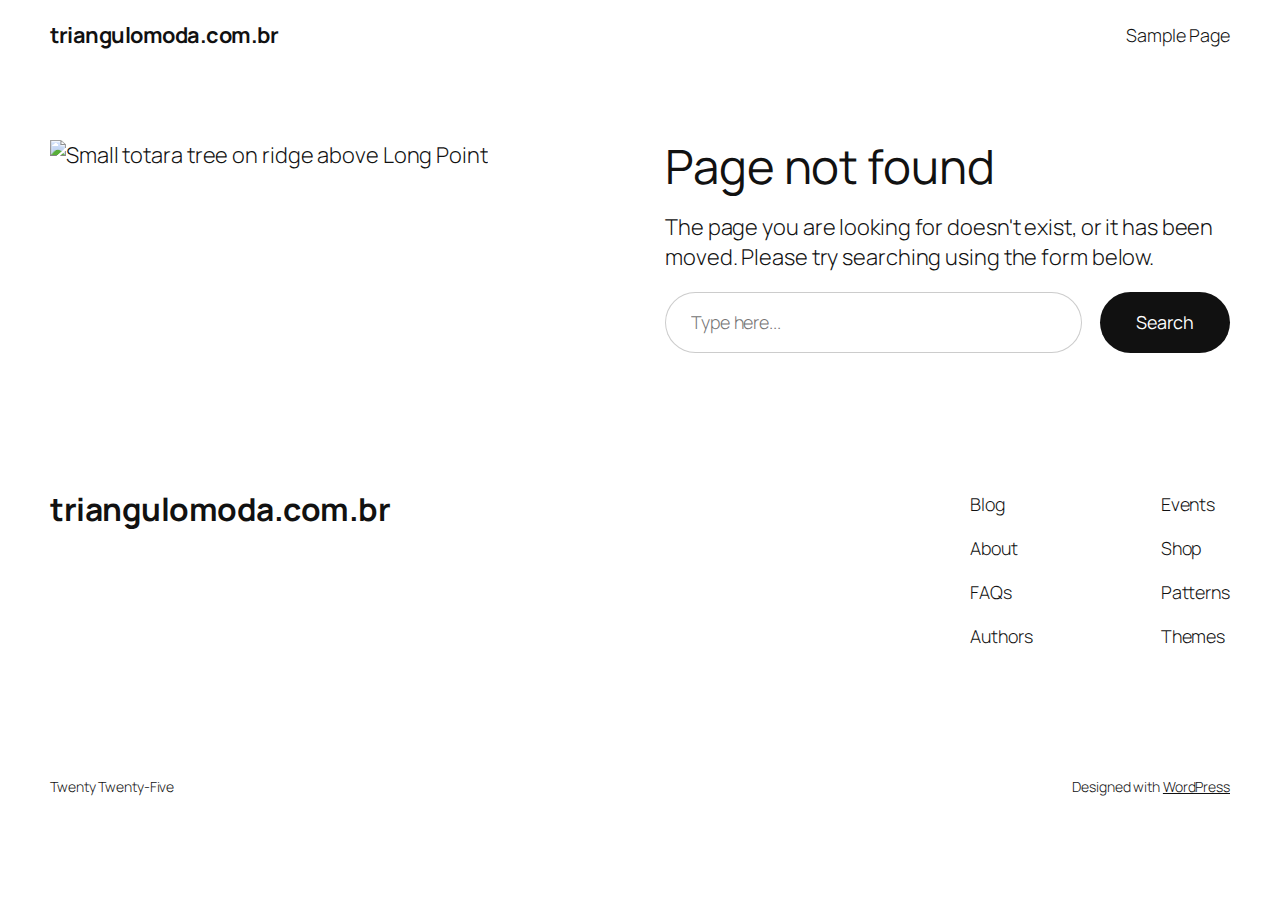
==== 404/index.html @ 9e7ac3a2 "site24-11" ====
<!DOCTYPE html>
<html lang="en-US">
<head>
	<meta charset="UTF-8">
	<meta name="viewport" content="width=device-width, initial-scale=1">
<meta name="robots" content="max-image-preview:large">
	<style>img:is([sizes="auto" i], [sizes^="auto," i]) { contain-intrinsic-size: 3000px 1500px }</style>
	<title>Page not found &#8211; triangulomoda.com.br</title>
<link rel="alternate" type="application/rss+xml" title="triangulomoda.com.br &raquo; Feed" href="/feed/">
<link rel="alternate" type="application/rss+xml" title="triangulomoda.com.br &raquo; Comments Feed" href="/comments/feed/">
<script>
window._wpemojiSettings = {"baseUrl":"https:\/\/s.w.org\/images\/core\/emoji\/15.0.3\/72x72\/","ext":".png","svgUrl":"https:\/\/s.w.org\/images\/core\/emoji\/15.0.3\/svg\/","svgExt":".svg","source":{"concatemoji":"\/wp-includes\/js\/wp-emoji-release.min.js?ver=6.7.1"}};
/*! This file is auto-generated */
!function(i,n){var o,s,e;function c(e){try{var t={supportTests:e,timestamp:(new Date).valueOf()};sessionStorage.setItem(o,JSON.stringify(t))}catch(e){}}function p(e,t,n){e.clearRect(0,0,e.canvas.width,e.canvas.height),e.fillText(t,0,0);var t=new Uint32Array(e.getImageData(0,0,e.canvas.width,e.canvas.height).data),r=(e.clearRect(0,0,e.canvas.width,e.canvas.height),e.fillText(n,0,0),new Uint32Array(e.getImageData(0,0,e.canvas.width,e.canvas.height).data));return t.every(function(e,t){return e===r[t]})}function u(e,t,n){switch(t){case"flag":return n(e,"🏳️‍⚧️","🏳️​⚧️")?!1:!n(e,"🇺🇳","🇺​🇳")&&!n(e,"🏴󠁧󠁢󠁥󠁮󠁧󠁿","🏴​󠁧​󠁢​󠁥​󠁮​󠁧​󠁿");case"emoji":return!n(e,"🐦‍⬛","🐦​⬛")}return!1}function f(e,t,n){var r="undefined"!=typeof WorkerGlobalScope&&self instanceof WorkerGlobalScope?new OffscreenCanvas(300,150):i.createElement("canvas"),a=r.getContext("2d",{willReadFrequently:!0}),o=(a.textBaseline="top",a.font="600 32px Arial",{});return e.forEach(function(e){o[e]=t(a,e,n)}),o}function t(e){var t=i.createElement("script");t.src=e,t.defer=!0,i.head.appendChild(t)}"undefined"!=typeof Promise&&(o="wpEmojiSettingsSupports",s=["flag","emoji"],n.supports={everything:!0,everythingExceptFlag:!0},e=new Promise(function(e){i.addEventListener("DOMContentLoaded",e,{once:!0})}),new Promise(function(t){var n=function(){try{var e=JSON.parse(sessionStorage.getItem(o));if("object"==typeof e&&"number"==typeof e.timestamp&&(new Date).valueOf()<e.timestamp+604800&&"object"==typeof e.supportTests)return e.supportTests}catch(e){}return null}();if(!n){if("undefined"!=typeof Worker&&"undefined"!=typeof OffscreenCanvas&&"undefined"!=typeof URL&&URL.createObjectURL&&"undefined"!=typeof Blob)try{var e="postMessage("+f.toString()+"("+[JSON.stringify(s),u.toString(),p.toString()].join(",")+"));",r=new Blob([e],{type:"text/javascript"}),a=new Worker(URL.createObjectURL(r),{name:"wpTestEmojiSupports"});return void(a.onmessage=function(e){c(n=e.data),a.terminate(),t(n)})}catch(e){}c(n=f(s,u,p))}t(n)}).then(function(e){for(var t in e)n.supports[t]=e[t],n.supports.everything=n.supports.everything&&n.supports[t],"flag"!==t&&(n.supports.everythingExceptFlag=n.supports.everythingExceptFlag&&n.supports[t]);n.supports.everythingExceptFlag=n.supports.everythingExceptFlag&&!n.supports.flag,n.DOMReady=!1,n.readyCallback=function(){n.DOMReady=!0}}).then(function(){return e}).then(function(){var e;n.supports.everything||(n.readyCallback(),(e=n.source||{}).concatemoji?t(e.concatemoji):e.wpemoji&&e.twemoji&&(t(e.twemoji),t(e.wpemoji)))}))}((window,document),window._wpemojiSettings);
</script>
<style id="wp-block-site-title-inline-css">.wp-block-site-title{box-sizing:border-box}.wp-block-site-title :where(a){color:inherit;font-family:inherit;font-size:inherit;font-style:inherit;font-weight:inherit;letter-spacing:inherit;line-height:inherit;text-decoration:inherit}</style>
<style id="wp-block-page-list-inline-css">.wp-block-navigation .wp-block-page-list{align-items:var(--navigation-layout-align,initial);background-color:inherit;display:flex;flex-direction:var(--navigation-layout-direction,initial);flex-wrap:var(--navigation-layout-wrap,wrap);justify-content:var(--navigation-layout-justify,initial)}.wp-block-navigation .wp-block-navigation-item{background-color:inherit}</style>
<link rel="stylesheet" id="wp-block-navigation-css" href="/wp-includes/blocks/navigation/style.min.css?ver=6.7.1" media="all">
<style id="wp-block-group-inline-css">.wp-block-group{box-sizing:border-box}:where(.wp-block-group.wp-block-group-is-layout-constrained){position:relative}</style>
<style id="wp-block-image-inline-css">.wp-block-image a{display:inline-block}.wp-block-image img{box-sizing:border-box;height:auto;max-width:100%;vertical-align:bottom}@media (prefers-reduced-motion:no-preference){.wp-block-image img.hide{visibility:hidden}.wp-block-image img.show{animation:show-content-image .4s}}.wp-block-image[style*=border-radius] img,.wp-block-image[style*=border-radius]>a{border-radius:inherit}.wp-block-image.has-custom-border img{box-sizing:border-box}.wp-block-image.aligncenter{text-align:center}.wp-block-image.alignfull a,.wp-block-image.alignwide a{width:100%}.wp-block-image.alignfull img,.wp-block-image.alignwide img{height:auto;width:100%}.wp-block-image .aligncenter,.wp-block-image .alignleft,.wp-block-image .alignright,.wp-block-image.aligncenter,.wp-block-image.alignleft,.wp-block-image.alignright{display:table}.wp-block-image .aligncenter>figcaption,.wp-block-image .alignleft>figcaption,.wp-block-image .alignright>figcaption,.wp-block-image.aligncenter>figcaption,.wp-block-image.alignleft>figcaption,.wp-block-image.alignright>figcaption{caption-side:bottom;display:table-caption}.wp-block-image .alignleft{float:left;margin:.5em 1em .5em 0}.wp-block-image .alignright{float:right;margin:.5em 0 .5em 1em}.wp-block-image .aligncenter{margin-left:auto;margin-right:auto}.wp-block-image :where(figcaption){margin-bottom:1em;margin-top:.5em}.wp-block-image.is-style-circle-mask img{border-radius:9999px}@supports ((-webkit-mask-image:none) or (mask-image:none)) or (-webkit-mask-image:none){.wp-block-image.is-style-circle-mask img{border-radius:0;-webkit-mask-image:url('data:image/svg+xml;utf8,<svg viewBox="0 0 100 100" xmlns="http://www.w3.org/2000/svg"><circle cx="50" cy="50" r="50"/></svg>');mask-image:url('data:image/svg+xml;utf8,<svg viewBox="0 0 100 100" xmlns="http://www.w3.org/2000/svg"><circle cx="50" cy="50" r="50"/></svg>');mask-mode:alpha;-webkit-mask-position:center;mask-position:center;-webkit-mask-repeat:no-repeat;mask-repeat:no-repeat;-webkit-mask-size:contain;mask-size:contain}}:root :where(.wp-block-image.is-style-rounded img,.wp-block-image .is-style-rounded img){border-radius:9999px}.wp-block-image figure{margin:0}.wp-lightbox-container{display:flex;flex-direction:column;position:relative}.wp-lightbox-container img{cursor:zoom-in}.wp-lightbox-container img:hover+button{opacity:1}.wp-lightbox-container button{align-items:center;-webkit-backdrop-filter:blur(16px) saturate(180%);backdrop-filter:blur(16px) saturate(180%);background-color:#5a5a5a40;border:none;border-radius:4px;cursor:zoom-in;display:flex;height:20px;justify-content:center;opacity:0;padding:0;position:absolute;right:16px;text-align:center;top:16px;transition:opacity .2s ease;width:20px;z-index:100}.wp-lightbox-container button:focus-visible{outline:3px auto #5a5a5a40;outline:3px auto -webkit-focus-ring-color;outline-offset:3px}.wp-lightbox-container button:hover{cursor:pointer;opacity:1}.wp-lightbox-container button:focus{opacity:1}.wp-lightbox-container button:focus,.wp-lightbox-container button:hover,.wp-lightbox-container button:not(:hover):not(:active):not(.has-background){background-color:#5a5a5a40;border:none}.wp-lightbox-overlay{box-sizing:border-box;cursor:zoom-out;height:100vh;left:0;overflow:hidden;position:fixed;top:0;visibility:hidden;width:100%;z-index:100000}.wp-lightbox-overlay .close-button{align-items:center;cursor:pointer;display:flex;justify-content:center;min-height:40px;min-width:40px;padding:0;position:absolute;right:calc(env(safe-area-inset-right) + 16px);top:calc(env(safe-area-inset-top) + 16px);z-index:5000000}.wp-lightbox-overlay .close-button:focus,.wp-lightbox-overlay .close-button:hover,.wp-lightbox-overlay .close-button:not(:hover):not(:active):not(.has-background){background:none;border:none}.wp-lightbox-overlay .lightbox-image-container{height:var(--wp--lightbox-container-height);left:50%;overflow:hidden;position:absolute;top:50%;transform:translate(-50%,-50%);transform-origin:top left;width:var(--wp--lightbox-container-width);z-index:9999999999}.wp-lightbox-overlay .wp-block-image{align-items:center;box-sizing:border-box;display:flex;height:100%;justify-content:center;margin:0;position:relative;transform-origin:0 0;width:100%;z-index:3000000}.wp-lightbox-overlay .wp-block-image img{height:var(--wp--lightbox-image-height);min-height:var(--wp--lightbox-image-height);min-width:var(--wp--lightbox-image-width);width:var(--wp--lightbox-image-width)}.wp-lightbox-overlay .wp-block-image figcaption{display:none}.wp-lightbox-overlay button{background:none;border:none}.wp-lightbox-overlay .scrim{background-color:#fff;height:100%;opacity:.9;position:absolute;width:100%;z-index:2000000}.wp-lightbox-overlay.active{animation:turn-on-visibility .25s both;visibility:visible}.wp-lightbox-overlay.active img{animation:turn-on-visibility .35s both}.wp-lightbox-overlay.show-closing-animation:not(.active){animation:turn-off-visibility .35s both}.wp-lightbox-overlay.show-closing-animation:not(.active) img{animation:turn-off-visibility .25s both}@media (prefers-reduced-motion:no-preference){.wp-lightbox-overlay.zoom.active{animation:none;opacity:1;visibility:visible}.wp-lightbox-overlay.zoom.active .lightbox-image-container{animation:lightbox-zoom-in .4s}.wp-lightbox-overlay.zoom.active .lightbox-image-container img{animation:none}.wp-lightbox-overlay.zoom.active .scrim{animation:turn-on-visibility .4s forwards}.wp-lightbox-overlay.zoom.show-closing-animation:not(.active){animation:none}.wp-lightbox-overlay.zoom.show-closing-animation:not(.active) .lightbox-image-container{animation:lightbox-zoom-out .4s}.wp-lightbox-overlay.zoom.show-closing-animation:not(.active) .lightbox-image-container img{animation:none}.wp-lightbox-overlay.zoom.show-closing-animation:not(.active) .scrim{animation:turn-off-visibility .4s forwards}}@keyframes show-content-image{0%{visibility:hidden}99%{visibility:hidden}to{visibility:visible}}@keyframes turn-on-visibility{0%{opacity:0}to{opacity:1}}@keyframes turn-off-visibility{0%{opacity:1;visibility:visible}99%{opacity:0;visibility:visible}to{opacity:0;visibility:hidden}}@keyframes lightbox-zoom-in{0%{transform:translate(calc((-100vw + var(--wp--lightbox-scrollbar-width))/2 + var(--wp--lightbox-initial-left-position)),calc(-50vh + var(--wp--lightbox-initial-top-position))) scale(var(--wp--lightbox-scale))}to{transform:translate(-50%,-50%) scale(1)}}@keyframes lightbox-zoom-out{0%{transform:translate(-50%,-50%) scale(1);visibility:visible}99%{visibility:visible}to{transform:translate(calc((-100vw + var(--wp--lightbox-scrollbar-width))/2 + var(--wp--lightbox-initial-left-position)),calc(-50vh + var(--wp--lightbox-initial-top-position))) scale(var(--wp--lightbox-scale));visibility:hidden}}</style>
<style id="wp-block-heading-inline-css">h1.has-background,h2.has-background,h3.has-background,h4.has-background,h5.has-background,h6.has-background{padding:1.25em 2.375em}h1.has-text-align-left[style*=writing-mode]:where([style*=vertical-lr]),h1.has-text-align-right[style*=writing-mode]:where([style*=vertical-rl]),h2.has-text-align-left[style*=writing-mode]:where([style*=vertical-lr]),h2.has-text-align-right[style*=writing-mode]:where([style*=vertical-rl]),h3.has-text-align-left[style*=writing-mode]:where([style*=vertical-lr]),h3.has-text-align-right[style*=writing-mode]:where([style*=vertical-rl]),h4.has-text-align-left[style*=writing-mode]:where([style*=vertical-lr]),h4.has-text-align-right[style*=writing-mode]:where([style*=vertical-rl]),h5.has-text-align-left[style*=writing-mode]:where([style*=vertical-lr]),h5.has-text-align-right[style*=writing-mode]:where([style*=vertical-rl]),h6.has-text-align-left[style*=writing-mode]:where([style*=vertical-lr]),h6.has-text-align-right[style*=writing-mode]:where([style*=vertical-rl]){rotate:180deg}</style>
<style id="wp-block-paragraph-inline-css">.is-small-text{font-size:.875em}.is-regular-text{font-size:1em}.is-large-text{font-size:2.25em}.is-larger-text{font-size:3em}.has-drop-cap:not(:focus):first-letter{float:left;font-size:8.4em;font-style:normal;font-weight:100;line-height:.68;margin:.05em .1em 0 0;text-transform:uppercase}body.rtl .has-drop-cap:not(:focus):first-letter{float:none;margin-left:.1em}p.has-drop-cap.has-background{overflow:hidden}:root :where(p.has-background){padding:1.25em 2.375em}:where(p.has-text-color:not(.has-link-color)) a{color:inherit}p.has-text-align-left[style*="writing-mode:vertical-lr"],p.has-text-align-right[style*="writing-mode:vertical-rl"]{rotate:180deg}</style>
<style id="wp-block-search-inline-css">.wp-block-search__button{margin-left:10px;word-break:normal}.wp-block-search__button.has-icon{line-height:0}.wp-block-search__button svg{height:1.25em;min-height:24px;min-width:24px;width:1.25em;fill:currentColor;vertical-align:text-bottom}:where(.wp-block-search__button){border:1px solid #ccc;padding:6px 10px}.wp-block-search__inside-wrapper{display:flex;flex:auto;flex-wrap:nowrap;max-width:100%}.wp-block-search__label{width:100%}.wp-block-search__input{appearance:none;border:1px solid #949494;flex-grow:1;margin-left:0;margin-right:0;min-width:3rem;padding:8px;text-decoration:unset!important}.wp-block-search.wp-block-search__button-only .wp-block-search__button{flex-shrink:0;margin-left:0;max-width:100%}.wp-block-search.wp-block-search__button-only .wp-block-search__button[aria-expanded=true]{max-width:calc(100% - 100px)}.wp-block-search.wp-block-search__button-only .wp-block-search__inside-wrapper{min-width:0!important;transition-property:width}.wp-block-search.wp-block-search__button-only .wp-block-search__input{flex-basis:100%;transition-duration:.3s}.wp-block-search.wp-block-search__button-only.wp-block-search__searchfield-hidden,.wp-block-search.wp-block-search__button-only.wp-block-search__searchfield-hidden .wp-block-search__inside-wrapper{overflow:hidden}.wp-block-search.wp-block-search__button-only.wp-block-search__searchfield-hidden .wp-block-search__input{border-left-width:0!important;border-right-width:0!important;flex-basis:0;flex-grow:0;margin:0;min-width:0!important;padding-left:0!important;padding-right:0!important;width:0!important}:where(.wp-block-search__input){font-family:inherit;font-size:inherit;font-style:inherit;font-weight:inherit;letter-spacing:inherit;line-height:inherit;text-transform:inherit}:where(.wp-block-search__button-inside .wp-block-search__inside-wrapper){border:1px solid #949494;box-sizing:border-box;padding:4px}:where(.wp-block-search__button-inside .wp-block-search__inside-wrapper) .wp-block-search__input{border:none;border-radius:0;padding:0 4px}:where(.wp-block-search__button-inside .wp-block-search__inside-wrapper) .wp-block-search__input:focus{outline:none}:where(.wp-block-search__button-inside .wp-block-search__inside-wrapper) :where(.wp-block-search__button){padding:4px 8px}.wp-block-search.aligncenter .wp-block-search__inside-wrapper{margin:auto}.wp-block[data-align=right] .wp-block-search.wp-block-search__button-only .wp-block-search__inside-wrapper{float:right}</style>
<style id="wp-block-columns-inline-css">.wp-block-columns{align-items:normal!important;box-sizing:border-box;display:flex;flex-wrap:wrap!important}@media (min-width:782px){.wp-block-columns{flex-wrap:nowrap!important}}.wp-block-columns.are-vertically-aligned-top{align-items:flex-start}.wp-block-columns.are-vertically-aligned-center{align-items:center}.wp-block-columns.are-vertically-aligned-bottom{align-items:flex-end}@media (max-width:781px){.wp-block-columns:not(.is-not-stacked-on-mobile)>.wp-block-column{flex-basis:100%!important}}@media (min-width:782px){.wp-block-columns:not(.is-not-stacked-on-mobile)>.wp-block-column{flex-basis:0;flex-grow:1}.wp-block-columns:not(.is-not-stacked-on-mobile)>.wp-block-column[style*=flex-basis]{flex-grow:0}}.wp-block-columns.is-not-stacked-on-mobile{flex-wrap:nowrap!important}.wp-block-columns.is-not-stacked-on-mobile>.wp-block-column{flex-basis:0;flex-grow:1}.wp-block-columns.is-not-stacked-on-mobile>.wp-block-column[style*=flex-basis]{flex-grow:0}:where(.wp-block-columns){margin-bottom:1.75em}:where(.wp-block-columns.has-background){padding:1.25em 2.375em}.wp-block-column{flex-grow:1;min-width:0;overflow-wrap:break-word;word-break:break-word}.wp-block-column.is-vertically-aligned-top{align-self:flex-start}.wp-block-column.is-vertically-aligned-center{align-self:center}.wp-block-column.is-vertically-aligned-bottom{align-self:flex-end}.wp-block-column.is-vertically-aligned-stretch{align-self:stretch}.wp-block-column.is-vertically-aligned-bottom,.wp-block-column.is-vertically-aligned-center,.wp-block-column.is-vertically-aligned-top{width:100%}</style>
<style id="wp-block-site-logo-inline-css">.wp-block-site-logo{box-sizing:border-box;line-height:0}.wp-block-site-logo a{display:inline-block;line-height:0}.wp-block-site-logo.is-default-size img{height:auto;width:120px}.wp-block-site-logo img{height:auto;max-width:100%}.wp-block-site-logo a,.wp-block-site-logo img{border-radius:inherit}.wp-block-site-logo.aligncenter{margin-left:auto;margin-right:auto;text-align:center}:root :where(.wp-block-site-logo.is-style-rounded){border-radius:9999px}</style>
<style id="wp-block-site-tagline-inline-css">.wp-block-site-tagline{box-sizing:border-box}</style>
<style id="wp-block-spacer-inline-css">.wp-block-spacer{clear:both}</style>
<style id="wp-block-navigation-link-inline-css">.wp-block-navigation .wp-block-navigation-item__label{overflow-wrap:break-word}.wp-block-navigation .wp-block-navigation-item__description{display:none}.link-ui-tools{border-top:1px solid #f0f0f0;padding:8px}.link-ui-block-inserter{padding-top:8px}.link-ui-block-inserter__back{margin-left:8px;text-transform:uppercase}</style>
<style id="wp-emoji-styles-inline-css">img.wp-smiley, img.emoji {
		display: inline !important;
		border: none !important;
		box-shadow: none !important;
		height: 1em !important;
		width: 1em !important;
		margin: 0 0.07em !important;
		vertical-align: -0.1em !important;
		background: none !important;
		padding: 0 !important;
	}</style>
<style id="wp-block-library-inline-css">:root{--wp-admin-theme-color:#007cba;--wp-admin-theme-color--rgb:0,124,186;--wp-admin-theme-color-darker-10:#006ba1;--wp-admin-theme-color-darker-10--rgb:0,107,161;--wp-admin-theme-color-darker-20:#005a87;--wp-admin-theme-color-darker-20--rgb:0,90,135;--wp-admin-border-width-focus:2px;--wp-block-synced-color:#7a00df;--wp-block-synced-color--rgb:122,0,223;--wp-bound-block-color:var(--wp-block-synced-color)}@media (min-resolution:192dpi){:root{--wp-admin-border-width-focus:1.5px}}.wp-element-button{cursor:pointer}:root{--wp--preset--font-size--normal:16px;--wp--preset--font-size--huge:42px}:root .has-very-light-gray-background-color{background-color:#eee}:root .has-very-dark-gray-background-color{background-color:#313131}:root .has-very-light-gray-color{color:#eee}:root .has-very-dark-gray-color{color:#313131}:root .has-vivid-green-cyan-to-vivid-cyan-blue-gradient-background{background:linear-gradient(135deg,#00d084,#0693e3)}:root .has-purple-crush-gradient-background{background:linear-gradient(135deg,#34e2e4,#4721fb 50%,#ab1dfe)}:root .has-hazy-dawn-gradient-background{background:linear-gradient(135deg,#faaca8,#dad0ec)}:root .has-subdued-olive-gradient-background{background:linear-gradient(135deg,#fafae1,#67a671)}:root .has-atomic-cream-gradient-background{background:linear-gradient(135deg,#fdd79a,#004a59)}:root .has-nightshade-gradient-background{background:linear-gradient(135deg,#330968,#31cdcf)}:root .has-midnight-gradient-background{background:linear-gradient(135deg,#020381,#2874fc)}.has-regular-font-size{font-size:1em}.has-larger-font-size{font-size:2.625em}.has-normal-font-size{font-size:var(--wp--preset--font-size--normal)}.has-huge-font-size{font-size:var(--wp--preset--font-size--huge)}.has-text-align-center{text-align:center}.has-text-align-left{text-align:left}.has-text-align-right{text-align:right}#end-resizable-editor-section{display:none}.aligncenter{clear:both}.items-justified-left{justify-content:flex-start}.items-justified-center{justify-content:center}.items-justified-right{justify-content:flex-end}.items-justified-space-between{justify-content:space-between}.screen-reader-text{border:0;clip:rect(1px,1px,1px,1px);clip-path:inset(50%);height:1px;margin:-1px;overflow:hidden;padding:0;position:absolute;width:1px;word-wrap:normal!important}.screen-reader-text:focus{background-color:#ddd;clip:auto!important;clip-path:none;color:#444;display:block;font-size:1em;height:auto;left:5px;line-height:normal;padding:15px 23px 14px;text-decoration:none;top:5px;width:auto;z-index:100000}html :where(.has-border-color){border-style:solid}html :where([style*=border-top-color]){border-top-style:solid}html :where([style*=border-right-color]){border-right-style:solid}html :where([style*=border-bottom-color]){border-bottom-style:solid}html :where([style*=border-left-color]){border-left-style:solid}html :where([style*=border-width]){border-style:solid}html :where([style*=border-top-width]){border-top-style:solid}html :where([style*=border-right-width]){border-right-style:solid}html :where([style*=border-bottom-width]){border-bottom-style:solid}html :where([style*=border-left-width]){border-left-style:solid}html :where(img[class*=wp-image-]){height:auto;max-width:100%}:where(figure){margin:0 0 1em}html :where(.is-position-sticky){--wp-admin--admin-bar--position-offset:var(--wp-admin--admin-bar--height,0px)}@media screen and (max-width:600px){html :where(.is-position-sticky){--wp-admin--admin-bar--position-offset:0px}}</style>
<style id="global-styles-inline-css">:root{--wp--preset--aspect-ratio--square: 1;--wp--preset--aspect-ratio--4-3: 4/3;--wp--preset--aspect-ratio--3-4: 3/4;--wp--preset--aspect-ratio--3-2: 3/2;--wp--preset--aspect-ratio--2-3: 2/3;--wp--preset--aspect-ratio--16-9: 16/9;--wp--preset--aspect-ratio--9-16: 9/16;--wp--preset--color--black: #000000;--wp--preset--color--cyan-bluish-gray: #abb8c3;--wp--preset--color--white: #ffffff;--wp--preset--color--pale-pink: #f78da7;--wp--preset--color--vivid-red: #cf2e2e;--wp--preset--color--luminous-vivid-orange: #ff6900;--wp--preset--color--luminous-vivid-amber: #fcb900;--wp--preset--color--light-green-cyan: #7bdcb5;--wp--preset--color--vivid-green-cyan: #00d084;--wp--preset--color--pale-cyan-blue: #8ed1fc;--wp--preset--color--vivid-cyan-blue: #0693e3;--wp--preset--color--vivid-purple: #9b51e0;--wp--preset--color--base: #FFFFFF;--wp--preset--color--contrast: #111111;--wp--preset--color--accent-1: #FFEE58;--wp--preset--color--accent-2: #F6CFF4;--wp--preset--color--accent-3: #503AA8;--wp--preset--color--accent-4: #686868;--wp--preset--color--accent-5: #FBFAF3;--wp--preset--color--accent-6: color-mix(in srgb, currentColor 20%, transparent);--wp--preset--gradient--vivid-cyan-blue-to-vivid-purple: linear-gradient(135deg,rgba(6,147,227,1) 0%,rgb(155,81,224) 100%);--wp--preset--gradient--light-green-cyan-to-vivid-green-cyan: linear-gradient(135deg,rgb(122,220,180) 0%,rgb(0,208,130) 100%);--wp--preset--gradient--luminous-vivid-amber-to-luminous-vivid-orange: linear-gradient(135deg,rgba(252,185,0,1) 0%,rgba(255,105,0,1) 100%);--wp--preset--gradient--luminous-vivid-orange-to-vivid-red: linear-gradient(135deg,rgba(255,105,0,1) 0%,rgb(207,46,46) 100%);--wp--preset--gradient--very-light-gray-to-cyan-bluish-gray: linear-gradient(135deg,rgb(238,238,238) 0%,rgb(169,184,195) 100%);--wp--preset--gradient--cool-to-warm-spectrum: linear-gradient(135deg,rgb(74,234,220) 0%,rgb(151,120,209) 20%,rgb(207,42,186) 40%,rgb(238,44,130) 60%,rgb(251,105,98) 80%,rgb(254,248,76) 100%);--wp--preset--gradient--blush-light-purple: linear-gradient(135deg,rgb(255,206,236) 0%,rgb(152,150,240) 100%);--wp--preset--gradient--blush-bordeaux: linear-gradient(135deg,rgb(254,205,165) 0%,rgb(254,45,45) 50%,rgb(107,0,62) 100%);--wp--preset--gradient--luminous-dusk: linear-gradient(135deg,rgb(255,203,112) 0%,rgb(199,81,192) 50%,rgb(65,88,208) 100%);--wp--preset--gradient--pale-ocean: linear-gradient(135deg,rgb(255,245,203) 0%,rgb(182,227,212) 50%,rgb(51,167,181) 100%);--wp--preset--gradient--electric-grass: linear-gradient(135deg,rgb(202,248,128) 0%,rgb(113,206,126) 100%);--wp--preset--gradient--midnight: linear-gradient(135deg,rgb(2,3,129) 0%,rgb(40,116,252) 100%);--wp--preset--font-size--small: 0.875rem;--wp--preset--font-size--medium: clamp(1rem, 1rem + ((1vw - 0.2rem) * 0.196), 1.125rem);--wp--preset--font-size--large: clamp(1.125rem, 1.125rem + ((1vw - 0.2rem) * 0.392), 1.375rem);--wp--preset--font-size--x-large: clamp(1.75rem, 1.75rem + ((1vw - 0.2rem) * 0.392), 2rem);--wp--preset--font-size--xx-large: clamp(2.15rem, 2.15rem + ((1vw - 0.2rem) * 1.333), 3rem);--wp--preset--font-family--manrope: Manrope, sans-serif;--wp--preset--font-family--fira-code: "Fira Code", monospace;--wp--preset--spacing--20: 10px;--wp--preset--spacing--30: 20px;--wp--preset--spacing--40: 30px;--wp--preset--spacing--50: clamp(30px, 5vw, 50px);--wp--preset--spacing--60: clamp(30px, 7vw, 70px);--wp--preset--spacing--70: clamp(50px, 7vw, 90px);--wp--preset--spacing--80: clamp(70px, 10vw, 140px);--wp--preset--shadow--natural: 6px 6px 9px rgba(0, 0, 0, 0.2);--wp--preset--shadow--deep: 12px 12px 50px rgba(0, 0, 0, 0.4);--wp--preset--shadow--sharp: 6px 6px 0px rgba(0, 0, 0, 0.2);--wp--preset--shadow--outlined: 6px 6px 0px -3px rgba(255, 255, 255, 1), 6px 6px rgba(0, 0, 0, 1);--wp--preset--shadow--crisp: 6px 6px 0px rgba(0, 0, 0, 1);}:root { --wp--style--global--content-size: 645px;--wp--style--global--wide-size: 1340px; }:where(body) { margin: 0; }.wp-site-blocks { padding-top: var(--wp--style--root--padding-top); padding-bottom: var(--wp--style--root--padding-bottom); }.has-global-padding { padding-right: var(--wp--style--root--padding-right); padding-left: var(--wp--style--root--padding-left); }.has-global-padding > .alignfull { margin-right: calc(var(--wp--style--root--padding-right) * -1); margin-left: calc(var(--wp--style--root--padding-left) * -1); }.has-global-padding :where(:not(.alignfull.is-layout-flow) > .has-global-padding:not(.wp-block-block, .alignfull)) { padding-right: 0; padding-left: 0; }.has-global-padding :where(:not(.alignfull.is-layout-flow) > .has-global-padding:not(.wp-block-block, .alignfull)) > .alignfull { margin-left: 0; margin-right: 0; }.wp-site-blocks > .alignleft { float: left; margin-right: 2em; }.wp-site-blocks > .alignright { float: right; margin-left: 2em; }.wp-site-blocks > .aligncenter { justify-content: center; margin-left: auto; margin-right: auto; }:where(.wp-site-blocks) > * { margin-block-start: 1.2rem; margin-block-end: 0; }:where(.wp-site-blocks) > :first-child { margin-block-start: 0; }:where(.wp-site-blocks) > :last-child { margin-block-end: 0; }:root { --wp--style--block-gap: 1.2rem; }:root :where(.is-layout-flow) > :first-child{margin-block-start: 0;}:root :where(.is-layout-flow) > :last-child{margin-block-end: 0;}:root :where(.is-layout-flow) > *{margin-block-start: 1.2rem;margin-block-end: 0;}:root :where(.is-layout-constrained) > :first-child{margin-block-start: 0;}:root :where(.is-layout-constrained) > :last-child{margin-block-end: 0;}:root :where(.is-layout-constrained) > *{margin-block-start: 1.2rem;margin-block-end: 0;}:root :where(.is-layout-flex){gap: 1.2rem;}:root :where(.is-layout-grid){gap: 1.2rem;}.is-layout-flow > .alignleft{float: left;margin-inline-start: 0;margin-inline-end: 2em;}.is-layout-flow > .alignright{float: right;margin-inline-start: 2em;margin-inline-end: 0;}.is-layout-flow > .aligncenter{margin-left: auto !important;margin-right: auto !important;}.is-layout-constrained > .alignleft{float: left;margin-inline-start: 0;margin-inline-end: 2em;}.is-layout-constrained > .alignright{float: right;margin-inline-start: 2em;margin-inline-end: 0;}.is-layout-constrained > .aligncenter{margin-left: auto !important;margin-right: auto !important;}.is-layout-constrained > :where(:not(.alignleft):not(.alignright):not(.alignfull)){max-width: var(--wp--style--global--content-size);margin-left: auto !important;margin-right: auto !important;}.is-layout-constrained > .alignwide{max-width: var(--wp--style--global--wide-size);}body .is-layout-flex{display: flex;}.is-layout-flex{flex-wrap: wrap;align-items: center;}.is-layout-flex > :is(*, div){margin: 0;}body .is-layout-grid{display: grid;}.is-layout-grid > :is(*, div){margin: 0;}body{background-color: var(--wp--preset--color--base);color: var(--wp--preset--color--contrast);font-family: var(--wp--preset--font-family--manrope);font-size: var(--wp--preset--font-size--large);font-weight: 300;letter-spacing: -0.1px;line-height: 1.4;--wp--style--root--padding-top: 0px;--wp--style--root--padding-right: var(--wp--preset--spacing--50);--wp--style--root--padding-bottom: 0px;--wp--style--root--padding-left: var(--wp--preset--spacing--50);}a:where(:not(.wp-element-button)){color: currentColor;text-decoration: underline;}:root :where(a:where(:not(.wp-element-button)):hover){text-decoration: none;}h1, h2, h3, h4, h5, h6{font-weight: 400;letter-spacing: -0.1px;line-height: 1.125;}h1{font-size: var(--wp--preset--font-size--xx-large);}h2{font-size: var(--wp--preset--font-size--x-large);}h3{font-size: var(--wp--preset--font-size--large);}h4{font-size: var(--wp--preset--font-size--medium);}h5{font-size: var(--wp--preset--font-size--small);letter-spacing: 0.5px;}h6{font-size: var(--wp--preset--font-size--small);font-weight: 700;letter-spacing: 1.4px;text-transform: uppercase;}:root :where(.wp-element-button, .wp-block-button__link){background-color: var(--wp--preset--color--contrast);border-width: 0;color: var(--wp--preset--color--base);font-family: inherit;font-size: var(--wp--preset--font-size--medium);line-height: inherit;padding-top: 1rem;padding-right: 2.25rem;padding-bottom: 1rem;padding-left: 2.25rem;text-decoration: none;}:root :where(.wp-element-button:hover, .wp-block-button__link:hover){background-color: color-mix(in srgb, var(--wp--preset--color--contrast) 85%, transparent);border-color: transparent;color: var(--wp--preset--color--base);}:root :where(.wp-element-button:focus, .wp-block-button__link:focus){outline-color: var(--wp--preset--color--accent-4);outline-offset: 2px;}:root :where(.wp-element-caption, .wp-block-audio figcaption, .wp-block-embed figcaption, .wp-block-gallery figcaption, .wp-block-image figcaption, .wp-block-table figcaption, .wp-block-video figcaption){font-size: var(--wp--preset--font-size--small);line-height: 1.4;}.has-black-color{color: var(--wp--preset--color--black) !important;}.has-cyan-bluish-gray-color{color: var(--wp--preset--color--cyan-bluish-gray) !important;}.has-white-color{color: var(--wp--preset--color--white) !important;}.has-pale-pink-color{color: var(--wp--preset--color--pale-pink) !important;}.has-vivid-red-color{color: var(--wp--preset--color--vivid-red) !important;}.has-luminous-vivid-orange-color{color: var(--wp--preset--color--luminous-vivid-orange) !important;}.has-luminous-vivid-amber-color{color: var(--wp--preset--color--luminous-vivid-amber) !important;}.has-light-green-cyan-color{color: var(--wp--preset--color--light-green-cyan) !important;}.has-vivid-green-cyan-color{color: var(--wp--preset--color--vivid-green-cyan) !important;}.has-pale-cyan-blue-color{color: var(--wp--preset--color--pale-cyan-blue) !important;}.has-vivid-cyan-blue-color{color: var(--wp--preset--color--vivid-cyan-blue) !important;}.has-vivid-purple-color{color: var(--wp--preset--color--vivid-purple) !important;}.has-base-color{color: var(--wp--preset--color--base) !important;}.has-contrast-color{color: var(--wp--preset--color--contrast) !important;}.has-accent-1-color{color: var(--wp--preset--color--accent-1) !important;}.has-accent-2-color{color: var(--wp--preset--color--accent-2) !important;}.has-accent-3-color{color: var(--wp--preset--color--accent-3) !important;}.has-accent-4-color{color: var(--wp--preset--color--accent-4) !important;}.has-accent-5-color{color: var(--wp--preset--color--accent-5) !important;}.has-accent-6-color{color: var(--wp--preset--color--accent-6) !important;}.has-black-background-color{background-color: var(--wp--preset--color--black) !important;}.has-cyan-bluish-gray-background-color{background-color: var(--wp--preset--color--cyan-bluish-gray) !important;}.has-white-background-color{background-color: var(--wp--preset--color--white) !important;}.has-pale-pink-background-color{background-color: var(--wp--preset--color--pale-pink) !important;}.has-vivid-red-background-color{background-color: var(--wp--preset--color--vivid-red) !important;}.has-luminous-vivid-orange-background-color{background-color: var(--wp--preset--color--luminous-vivid-orange) !important;}.has-luminous-vivid-amber-background-color{background-color: var(--wp--preset--color--luminous-vivid-amber) !important;}.has-light-green-cyan-background-color{background-color: var(--wp--preset--color--light-green-cyan) !important;}.has-vivid-green-cyan-background-color{background-color: var(--wp--preset--color--vivid-green-cyan) !important;}.has-pale-cyan-blue-background-color{background-color: var(--wp--preset--color--pale-cyan-blue) !important;}.has-vivid-cyan-blue-background-color{background-color: var(--wp--preset--color--vivid-cyan-blue) !important;}.has-vivid-purple-background-color{background-color: var(--wp--preset--color--vivid-purple) !important;}.has-base-background-color{background-color: var(--wp--preset--color--base) !important;}.has-contrast-background-color{background-color: var(--wp--preset--color--contrast) !important;}.has-accent-1-background-color{background-color: var(--wp--preset--color--accent-1) !important;}.has-accent-2-background-color{background-color: var(--wp--preset--color--accent-2) !important;}.has-accent-3-background-color{background-color: var(--wp--preset--color--accent-3) !important;}.has-accent-4-background-color{background-color: var(--wp--preset--color--accent-4) !important;}.has-accent-5-background-color{background-color: var(--wp--preset--color--accent-5) !important;}.has-accent-6-background-color{background-color: var(--wp--preset--color--accent-6) !important;}.has-black-border-color{border-color: var(--wp--preset--color--black) !important;}.has-cyan-bluish-gray-border-color{border-color: var(--wp--preset--color--cyan-bluish-gray) !important;}.has-white-border-color{border-color: var(--wp--preset--color--white) !important;}.has-pale-pink-border-color{border-color: var(--wp--preset--color--pale-pink) !important;}.has-vivid-red-border-color{border-color: var(--wp--preset--color--vivid-red) !important;}.has-luminous-vivid-orange-border-color{border-color: var(--wp--preset--color--luminous-vivid-orange) !important;}.has-luminous-vivid-amber-border-color{border-color: var(--wp--preset--color--luminous-vivid-amber) !important;}.has-light-green-cyan-border-color{border-color: var(--wp--preset--color--light-green-cyan) !important;}.has-vivid-green-cyan-border-color{border-color: var(--wp--preset--color--vivid-green-cyan) !important;}.has-pale-cyan-blue-border-color{border-color: var(--wp--preset--color--pale-cyan-blue) !important;}.has-vivid-cyan-blue-border-color{border-color: var(--wp--preset--color--vivid-cyan-blue) !important;}.has-vivid-purple-border-color{border-color: var(--wp--preset--color--vivid-purple) !important;}.has-base-border-color{border-color: var(--wp--preset--color--base) !important;}.has-contrast-border-color{border-color: var(--wp--preset--color--contrast) !important;}.has-accent-1-border-color{border-color: var(--wp--preset--color--accent-1) !important;}.has-accent-2-border-color{border-color: var(--wp--preset--color--accent-2) !important;}.has-accent-3-border-color{border-color: var(--wp--preset--color--accent-3) !important;}.has-accent-4-border-color{border-color: var(--wp--preset--color--accent-4) !important;}.has-accent-5-border-color{border-color: var(--wp--preset--color--accent-5) !important;}.has-accent-6-border-color{border-color: var(--wp--preset--color--accent-6) !important;}.has-vivid-cyan-blue-to-vivid-purple-gradient-background{background: var(--wp--preset--gradient--vivid-cyan-blue-to-vivid-purple) !important;}.has-light-green-cyan-to-vivid-green-cyan-gradient-background{background: var(--wp--preset--gradient--light-green-cyan-to-vivid-green-cyan) !important;}.has-luminous-vivid-amber-to-luminous-vivid-orange-gradient-background{background: var(--wp--preset--gradient--luminous-vivid-amber-to-luminous-vivid-orange) !important;}.has-luminous-vivid-orange-to-vivid-red-gradient-background{background: var(--wp--preset--gradient--luminous-vivid-orange-to-vivid-red) !important;}.has-very-light-gray-to-cyan-bluish-gray-gradient-background{background: var(--wp--preset--gradient--very-light-gray-to-cyan-bluish-gray) !important;}.has-cool-to-warm-spectrum-gradient-background{background: var(--wp--preset--gradient--cool-to-warm-spectrum) !important;}.has-blush-light-purple-gradient-background{background: var(--wp--preset--gradient--blush-light-purple) !important;}.has-blush-bordeaux-gradient-background{background: var(--wp--preset--gradient--blush-bordeaux) !important;}.has-luminous-dusk-gradient-background{background: var(--wp--preset--gradient--luminous-dusk) !important;}.has-pale-ocean-gradient-background{background: var(--wp--preset--gradient--pale-ocean) !important;}.has-electric-grass-gradient-background{background: var(--wp--preset--gradient--electric-grass) !important;}.has-midnight-gradient-background{background: var(--wp--preset--gradient--midnight) !important;}.has-small-font-size{font-size: var(--wp--preset--font-size--small) !important;}.has-medium-font-size{font-size: var(--wp--preset--font-size--medium) !important;}.has-large-font-size{font-size: var(--wp--preset--font-size--large) !important;}.has-x-large-font-size{font-size: var(--wp--preset--font-size--x-large) !important;}.has-xx-large-font-size{font-size: var(--wp--preset--font-size--xx-large) !important;}.has-manrope-font-family{font-family: var(--wp--preset--font-family--manrope) !important;}.has-fira-code-font-family{font-family: var(--wp--preset--font-family--fira-code) !important;}
:root :where(.wp-block-columns-is-layout-flow) > :first-child{margin-block-start: 0;}:root :where(.wp-block-columns-is-layout-flow) > :last-child{margin-block-end: 0;}:root :where(.wp-block-columns-is-layout-flow) > *{margin-block-start: var(--wp--preset--spacing--50);margin-block-end: 0;}:root :where(.wp-block-columns-is-layout-constrained) > :first-child{margin-block-start: 0;}:root :where(.wp-block-columns-is-layout-constrained) > :last-child{margin-block-end: 0;}:root :where(.wp-block-columns-is-layout-constrained) > *{margin-block-start: var(--wp--preset--spacing--50);margin-block-end: 0;}:root :where(.wp-block-columns-is-layout-flex){gap: var(--wp--preset--spacing--50);}:root :where(.wp-block-columns-is-layout-grid){gap: var(--wp--preset--spacing--50);}
:root :where(.wp-block-search .wp-block-search__label, .wp-block-search .wp-block-search__input, .wp-block-search .wp-block-search__button){font-size: var(--wp--preset--font-size--medium);line-height: 1.6;}:root :where(.wp-block-search .wp-block-search__input){border-radius:3.125rem;padding-left:1.5625rem;padding-right:1.5625rem;border-color:var(--wp--preset--color--accent-6);}
:root :where(.wp-block-search .wp-element-button,.wp-block-search  .wp-block-button__link){border-radius: 3.125rem;margin-left: 1.125rem;}
:root :where(.wp-block-search .wp-element-button:hover,.wp-block-search  .wp-block-button__link:hover){border-color: transparent;}
:root :where(.wp-block-site-tagline){font-size: var(--wp--preset--font-size--medium);}
:root :where(.wp-block-site-title){font-weight: 700;letter-spacing: -.5px;}
:root :where(.wp-block-site-title a:where(:not(.wp-element-button))){text-decoration: none;}
:root :where(.wp-block-site-title a:where(:not(.wp-element-button)):hover){text-decoration: underline;}
:root :where(.wp-block-navigation){font-size: var(--wp--preset--font-size--medium);}
:root :where(.wp-block-navigation a:where(:not(.wp-element-button))){text-decoration: none;}
:root :where(.wp-block-navigation a:where(:not(.wp-element-button)):hover){text-decoration: underline;}</style>
<style id="core-block-supports-inline-css">.wp-container-core-navigation-is-layout-1{justify-content:flex-end;}.wp-container-core-group-is-layout-1{flex-wrap:nowrap;gap:var(--wp--preset--spacing--10);justify-content:flex-end;}.wp-container-core-group-is-layout-2{flex-wrap:nowrap;justify-content:space-between;}.wp-container-core-columns-is-layout-1{flex-wrap:nowrap;gap:var(--wp--preset--spacing--50) var(--wp--preset--spacing--50);}.wp-container-core-group-is-layout-6 > .alignfull{margin-right:calc(0px * -1);margin-left:calc(0px * -1);}.wp-container-core-columns-is-layout-2{flex-wrap:nowrap;}.wp-container-core-navigation-is-layout-2{flex-direction:column;align-items:flex-start;}.wp-container-core-navigation-is-layout-3{flex-direction:column;align-items:flex-start;}.wp-container-core-group-is-layout-8{gap:var(--wp--preset--spacing--80);justify-content:space-between;align-items:flex-start;}.wp-container-core-group-is-layout-9{justify-content:space-between;align-items:flex-start;}.wp-container-core-group-is-layout-10{gap:var(--wp--preset--spacing--20);justify-content:space-between;}</style>
<style id="wp-block-template-skip-link-inline-css">.skip-link.screen-reader-text {
			border: 0;
			clip: rect(1px,1px,1px,1px);
			clip-path: inset(50%);
			height: 1px;
			margin: -1px;
			overflow: hidden;
			padding: 0;
			position: absolute !important;
			width: 1px;
			word-wrap: normal !important;
		}

		.skip-link.screen-reader-text:focus {
			background-color: #eee;
			clip: auto !important;
			clip-path: none;
			color: #444;
			display: block;
			font-size: 1em;
			height: auto;
			left: 5px;
			line-height: normal;
			padding: 15px 23px 14px;
			text-decoration: none;
			top: 5px;
			width: auto;
			z-index: 100000;
		}</style>
<link rel="stylesheet" id="twentytwentyfive-style-css" href="/wp-content/themes/twentytwentyfive/style.css?ver=1.0" media="all">
<link rel="https://api.w.org/" href="/wp-json/">
<link rel="EditURI" type="application/rsd+xml" title="RSD" href="/xmlrpc.php?rsd">
<meta name="generator" content="WordPress 6.7.1">
<script type="importmap" id="wp-importmap">{"imports":{"@wordpress\/interactivity":"\/wp-includes\/js\/dist\/script-modules\/interactivity\/index.min.js?ver=06b8f695ef48ab2d9277"}}</script>
<script type="module" src="/wp-includes/js/dist/script-modules/block-library/navigation/view.min.js?ver=8ff192874fc8910a284c" id="@wordpress/block-library/navigation/view-js-module"></script>
<link rel="modulepreload" href="/wp-includes/js/dist/script-modules/interactivity/index.min.js?ver=06b8f695ef48ab2d9277" id="@wordpress/interactivity-js-modulepreload">
<style class="wp-fonts-local">@font-face{font-family:Manrope;font-style:normal;font-weight:200 800;font-display:fallback;src:url('/wp-content/themes/twentytwentyfive/assets/fonts/manrope/Manrope-VariableFont_wght.woff2') format('woff2');}
@font-face{font-family:"Fira Code";font-style:normal;font-weight:300 700;font-display:fallback;src:url('/wp-content/themes/twentytwentyfive/assets/fonts/fira-code/FiraCode-VariableFont_wght.woff2') format('woff2');}</style>
</head>

<body class="error404 wp-embed-responsive">

<div class="wp-site-blocks">
<header class="wp-block-template-part">
<div class="wp-block-group alignfull is-layout-flow wp-block-group-is-layout-flow">
	
	<div class="wp-block-group has-global-padding is-layout-constrained wp-block-group-is-layout-constrained">
		
		<div class="wp-block-group alignwide is-content-justification-space-between is-nowrap is-layout-flex wp-container-core-group-is-layout-2 wp-block-group-is-layout-flex" style="padding-top:var(--wp--preset--spacing--30);padding-bottom:var(--wp--preset--spacing--30)">
			<p class="wp-block-site-title"><a href="/" target="_self" rel="home">triangulomoda.com.br</a></p>
			
			<div class="wp-block-group is-content-justification-right is-nowrap is-layout-flex wp-container-core-group-is-layout-1 wp-block-group-is-layout-flex">
				<nav class="is-responsive items-justified-right wp-block-navigation is-content-justification-right is-layout-flex wp-container-core-navigation-is-layout-1 wp-block-navigation-is-layout-flex" aria-label="" data-wp-interactive="core/navigation" data-wp-context='{"overlayOpenedBy":{"click":false,"hover":false,"focus":false},"type":"overlay","roleAttribute":"","ariaLabel":"Menu"}'><button aria-haspopup="dialog" aria-label="Open menu" class="wp-block-navigation__responsive-container-open " data-wp-on-async--click="actions.openMenuOnClick" data-wp-on--keydown="actions.handleMenuKeydown"><svg width="24" height="24" xmlns="http://www.w3.org/2000/svg" viewbox="0 0 24 24" aria-hidden="true" focusable="false"><rect x="4" y="7.5" width="16" height="1.5"></rect><rect x="4" y="15" width="16" height="1.5"></rect></svg></button>
				<div class="wp-block-navigation__responsive-container  has-text-color has-contrast-color has-background has-base-background-color" id="modal-1" data-wp-class--has-modal-open="state.isMenuOpen" data-wp-class--is-menu-open="state.isMenuOpen" data-wp-watch="callbacks.initMenu" data-wp-on--keydown="actions.handleMenuKeydown" data-wp-on-async--focusout="actions.handleMenuFocusout" tabindex="-1">
					<div class="wp-block-navigation__responsive-close" tabindex="-1">
						<div class="wp-block-navigation__responsive-dialog" data-wp-bind--aria-modal="state.ariaModal" data-wp-bind--aria-label="state.ariaLabel" data-wp-bind--role="state.roleAttribute">
							<button aria-label="Close menu" class="wp-block-navigation__responsive-container-close" data-wp-on-async--click="actions.closeMenuOnClick"><svg xmlns="http://www.w3.org/2000/svg" viewbox="0 0 24 24" width="24" height="24" aria-hidden="true" focusable="false"><path d="m13.06 12 6.47-6.47-1.06-1.06L12 10.94 5.53 4.47 4.47 5.53 10.94 12l-6.47 6.47 1.06 1.06L12 13.06l6.47 6.47 1.06-1.06L13.06 12Z"></path></svg></button>
							<div class="wp-block-navigation__responsive-container-content" data-wp-watch="callbacks.focusFirstElement" id="modal-1-content">
								<ul class="wp-block-navigation__container is-responsive items-justified-right wp-block-navigation"><ul class="wp-block-page-list"><li class="wp-block-pages-list__item wp-block-navigation-item open-on-hover-click"><a class="wp-block-pages-list__item__link wp-block-navigation-item__content" href="/sample-page/">Sample Page</a></li></ul></ul>
							</div>
						</div>
					</div>
				</div></nav>
			</div>
			
		</div>
		
	</div>
	
</div>


</header>


<main class="wp-block-group is-layout-flow wp-block-group-is-layout-flow" style="padding-top:var(--wp--preset--spacing--50);padding-right:var(--wp--preset--spacing--50);padding-bottom:var(--wp--preset--spacing--50);padding-left:var(--wp--preset--spacing--50)">
	
<div class="wp-block-group has-global-padding is-layout-constrained wp-container-core-group-is-layout-6 wp-block-group-is-layout-constrained" style="padding-right:0;padding-left:0">
	
	<div class="wp-block-columns alignwide is-layout-flex wp-container-core-columns-is-layout-1 wp-block-columns-is-layout-flex">
		
		<div class="wp-block-column is-layout-flow wp-block-column-is-layout-flow">
			
			<figure class="wp-block-image size-full">
				<img src="/wp-content/themes/twentytwentyfive/assets/images/404-image.webp" alt="Small totara tree on ridge above Long Point" style="object-fit:cover">
			</figure>
			
		</div>
		
		
		<div class="wp-block-column is-vertically-aligned-bottom is-layout-flow wp-block-column-is-layout-flow">
			
			<div class="wp-block-group is-layout-flow wp-block-group-is-layout-flow">
				
				<h1 class="wp-block-heading">
					Page not found				</h1>
				
				
				<p>The page you are looking for doesn&#039;t exist, or it has been moved. Please try searching using the form below.</p>
				
				
<form role="search" method="get" action="/" class="wp-block-search__button-outside wp-block-search__text-button wp-block-search">
<label class="wp-block-search__label screen-reader-text" for="wp-block-search__input-2">Search</label><div class="wp-block-search__inside-wrapper ">
<input class="wp-block-search__input" id="wp-block-search__input-2" placeholder="Type here..." value="" type="search" name="s" required><button aria-label="Search" class="wp-block-search__button wp-element-button" type="submit">Search</button>
</div>
</form>

			</div>
			
		</div>
		
	</div>
	
</div>


</main>


<footer class="wp-block-template-part">
<div class="wp-block-group has-global-padding is-layout-constrained wp-block-group-is-layout-constrained" style="padding-top:var(--wp--preset--spacing--60);padding-bottom:var(--wp--preset--spacing--50)">
	
	<div class="wp-block-group alignwide is-layout-flow wp-block-group-is-layout-flow">
		

		
		<div class="wp-block-group alignfull is-content-justification-space-between is-layout-flex wp-container-core-group-is-layout-9 wp-block-group-is-layout-flex">
			
			<div class="wp-block-columns is-layout-flex wp-container-core-columns-is-layout-2 wp-block-columns-is-layout-flex">
				
				<div class="wp-block-column is-layout-flow wp-block-column-is-layout-flow" style="flex-basis:100%">
<h2 class="wp-block-site-title"><a href="/" target="_self" rel="home">triangulomoda.com.br</a></h2>

				
				</div>
				

				
				<div class="wp-block-column is-layout-flow wp-block-column-is-layout-flow">
					
					<div style="height:var(--wp--preset--spacing--40);width:0px" aria-hidden="true" class="wp-block-spacer"></div>
					
				</div>
				
			</div>
			

			
			<div class="wp-block-group is-content-justification-space-between is-layout-flex wp-container-core-group-is-layout-8 wp-block-group-is-layout-flex">
				<nav class="is-vertical wp-block-navigation is-layout-flex wp-container-core-navigation-is-layout-2 wp-block-navigation-is-layout-flex" aria-label=""><ul class="wp-block-navigation__container  is-vertical wp-block-navigation">
<li class=" wp-block-navigation-item wp-block-navigation-link"><a class="wp-block-navigation-item__content" href="#"><span class="wp-block-navigation-item__label">Blog</span></a></li>
<li class=" wp-block-navigation-item wp-block-navigation-link"><a class="wp-block-navigation-item__content" href="#"><span class="wp-block-navigation-item__label">About</span></a></li>
<li class=" wp-block-navigation-item wp-block-navigation-link"><a class="wp-block-navigation-item__content" href="#"><span class="wp-block-navigation-item__label">FAQs</span></a></li>
<li class=" wp-block-navigation-item wp-block-navigation-link"><a class="wp-block-navigation-item__content" href="#"><span class="wp-block-navigation-item__label">Authors</span></a></li>
</ul></nav>

				<nav class="is-vertical wp-block-navigation is-layout-flex wp-container-core-navigation-is-layout-3 wp-block-navigation-is-layout-flex" aria-label=""><ul class="wp-block-navigation__container  is-vertical wp-block-navigation">
<li class=" wp-block-navigation-item wp-block-navigation-link"><a class="wp-block-navigation-item__content" href="#"><span class="wp-block-navigation-item__label">Events</span></a></li>
<li class=" wp-block-navigation-item wp-block-navigation-link"><a class="wp-block-navigation-item__content" href="#"><span class="wp-block-navigation-item__label">Shop</span></a></li>
<li class=" wp-block-navigation-item wp-block-navigation-link"><a class="wp-block-navigation-item__content" href="#"><span class="wp-block-navigation-item__label">Patterns</span></a></li>
<li class=" wp-block-navigation-item wp-block-navigation-link"><a class="wp-block-navigation-item__content" href="#"><span class="wp-block-navigation-item__label">Themes</span></a></li>
</ul></nav>
			</div>
				
		</div>
		

		
		<div style="height:var(--wp--preset--spacing--70)" aria-hidden="true" class="wp-block-spacer"></div>
		

		
		<div class="wp-block-group alignfull is-content-justification-space-between is-layout-flex wp-container-core-group-is-layout-10 wp-block-group-is-layout-flex">
			
			<p class="has-small-font-size">Twenty Twenty-Five</p>
			
			
			<p class="has-small-font-size">
				Designed with <a href="https://wordpress.org/" rel="nofollow">WordPress</a>			</p>
			
		</div>
		
	</div>
	
</div>


</footer>
</div>
<script id="wp-block-template-skip-link-js-after">( function() {
		var skipLinkTarget = document.querySelector( 'main' ),
			sibling,
			skipLinkTargetID,
			skipLink;

		// Early exit if a skip-link target can't be located.
		if ( ! skipLinkTarget ) {
			return;
		}

		/*
		 * Get the site wrapper.
		 * The skip-link will be injected in the beginning of it.
		 */
		sibling = document.querySelector( '.wp-site-blocks' );

		// Early exit if the root element was not found.
		if ( ! sibling ) {
			return;
		}

		// Get the skip-link target's ID, and generate one if it doesn't exist.
		skipLinkTargetID = skipLinkTarget.id;
		if ( ! skipLinkTargetID ) {
			skipLinkTargetID = 'wp--skip-link--target';
			skipLinkTarget.id = skipLinkTargetID;
		}

		// Create the skip link.
		skipLink = document.createElement( 'a' );
		skipLink.classList.add( 'skip-link', 'screen-reader-text' );
		skipLink.href = '#' + skipLinkTargetID;
		skipLink.innerHTML = 'Skip to content';

		// Inject the skip link.
		sibling.parentElement.insertBefore( skipLink, sibling );
	}() );</script>
</body>
</html>
---- wp-includes/blocks/navigation/style.min.css ----
.wp-block-navigation{position:relative;--navigation-layout-justification-setting:flex-start;--navigation-layout-direction:row;--navigation-layout-wrap:wrap;--navigation-layout-justify:flex-start;--navigation-layout-align:center}.wp-block-navigation ul{margin-bottom:0;margin-left:0;margin-top:0;padding-left:0}.wp-block-navigation ul,.wp-block-navigation ul li{list-style:none;padding:0}.wp-block-navigation .wp-block-navigation-item{align-items:center;background-color:inherit;display:flex;position:relative}.wp-block-navigation .wp-block-navigation-item .wp-block-navigation__submenu-container:empty{display:none}.wp-block-navigation .wp-block-navigation-item__content{display:block}.wp-block-navigation .wp-block-navigation-item__content.wp-block-navigation-item__content{color:inherit}.wp-block-navigation.has-text-decoration-underline .wp-block-navigation-item__content,.wp-block-navigation.has-text-decoration-underline .wp-block-navigation-item__content:active,.wp-block-navigation.has-text-decoration-underline .wp-block-navigation-item__content:focus{text-decoration:underline}.wp-block-navigation.has-text-decoration-line-through .wp-block-navigation-item__content,.wp-block-navigation.has-text-decoration-line-through .wp-block-navigation-item__content:active,.wp-block-navigation.has-text-decoration-line-through .wp-block-navigation-item__content:focus{text-decoration:line-through}.wp-block-navigation :where(a),.wp-block-navigation :where(a:active),.wp-block-navigation :where(a:focus){text-decoration:none}.wp-block-navigation .wp-block-navigation__submenu-icon{align-self:center;background-color:inherit;border:none;color:currentColor;display:inline-block;font-size:inherit;height:.6em;line-height:0;margin-left:.25em;padding:0;width:.6em}.wp-block-navigation .wp-block-navigation__submenu-icon svg{display:inline-block;stroke:currentColor;height:inherit;margin-top:.075em;width:inherit}.wp-block-navigation.is-vertical{--navigation-layout-direction:column;--navigation-layout-justify:initial;--navigation-layout-align:flex-start}.wp-block-navigation.no-wrap{--navigation-layout-wrap:nowrap}.wp-block-navigation.items-justified-center{--navigation-layout-justification-setting:center;--navigation-layout-justify:center}.wp-block-navigation.items-justified-center.is-vertical{--navigation-layout-align:center}.wp-block-navigation.items-justified-right{--navigation-layout-justification-setting:flex-end;--navigation-layout-justify:flex-end}.wp-block-navigation.items-justified-right.is-vertical{--navigation-layout-align:flex-end}.wp-block-navigation.items-justified-space-between{--navigation-layout-justification-setting:space-between;--navigation-layout-justify:space-between}.wp-block-navigation .has-child .wp-block-navigation__submenu-container{align-items:normal;background-color:inherit;color:inherit;display:flex;flex-direction:column;height:0;left:-1px;opacity:0;overflow:hidden;position:absolute;top:100%;transition:opacity .1s linear;visibility:hidden;width:0;z-index:2}.wp-block-navigation .has-child .wp-block-navigation__submenu-container>.wp-block-navigation-item>.wp-block-navigation-item__content{display:flex;flex-grow:1}.wp-block-navigation .has-child .wp-block-navigation__submenu-container>.wp-block-navigation-item>.wp-block-navigation-item__content .wp-block-navigation__submenu-icon{margin-left:auto;margin-right:0}.wp-block-navigation .has-child .wp-block-navigation__submenu-container .wp-block-navigation-item__content{margin:0}@media (min-width:782px){.wp-block-navigation .has-child .wp-block-navigation__submenu-container .wp-block-navigation__submenu-container{left:100%;top:-1px}.wp-block-navigation .has-child .wp-block-navigation__submenu-container .wp-block-navigation__submenu-container:before{background:#0000;content:"";display:block;height:100%;position:absolute;right:100%;width:.5em}.wp-block-navigation .has-child .wp-block-navigation__submenu-container .wp-block-navigation__submenu-icon{margin-right:.25em}.wp-block-navigation .has-child .wp-block-navigation__submenu-container .wp-block-navigation__submenu-icon svg{transform:rotate(-90deg)}}.wp-block-navigation .has-child .wp-block-navigation-submenu__toggle[aria-expanded=true]~.wp-block-navigation__submenu-container,.wp-block-navigation .has-child:not(.open-on-click):hover>.wp-block-navigation__submenu-container,.wp-block-navigation .has-child:not(.open-on-click):not(.open-on-hover-click):focus-within>.wp-block-navigation__submenu-container{height:auto;min-width:200px;opacity:1;overflow:visible;visibility:visible;width:auto}.wp-block-navigation.has-background .has-child .wp-block-navigation__submenu-container{left:0;top:100%}@media (min-width:782px){.wp-block-navigation.has-background .has-child .wp-block-navigation__submenu-container .wp-block-navigation__submenu-container{left:100%;top:0}}.wp-block-navigation-submenu{display:flex;position:relative}.wp-block-navigation-submenu .wp-block-navigation__submenu-icon svg{stroke:currentColor}button.wp-block-navigation-item__content{background-color:initial;border:none;color:currentColor;font-family:inherit;font-size:inherit;font-style:inherit;font-weight:inherit;letter-spacing:inherit;line-height:inherit;text-align:left;text-transform:inherit}.wp-block-navigation-submenu__toggle{cursor:pointer}.wp-block-navigation-item.open-on-click .wp-block-navigation-submenu__toggle{padding-left:0;padding-right:.85em}.wp-block-navigation-item.open-on-click .wp-block-navigation-submenu__toggle+.wp-block-navigation__submenu-icon{margin-left:-.6em;pointer-events:none}.wp-block-navigation-item.open-on-click button.wp-block-navigation-item__content:not(.wp-block-navigation-submenu__toggle){padding:0}.wp-block-navigation .wp-block-page-list,.wp-block-navigation__container,.wp-block-navigation__responsive-close,.wp-block-navigation__responsive-container,.wp-block-navigation__responsive-container-content,.wp-block-navigation__responsive-dialog{gap:inherit}:where(.wp-block-navigation.has-background .wp-block-navigation-item a:not(.wp-element-button)),:where(.wp-block-navigation.has-background .wp-block-navigation-submenu a:not(.wp-element-button)){padding:.5em 1em}:where(.wp-block-navigation .wp-block-navigation__submenu-container .wp-block-navigation-item a:not(.wp-element-button)),:where(.wp-block-navigation .wp-block-navigation__submenu-container .wp-block-navigation-submenu a:not(.wp-element-button)),:where(.wp-block-navigation .wp-block-navigation__submenu-container .wp-block-navigation-submenu button.wp-block-navigation-item__content),:where(.wp-block-navigation .wp-block-navigation__submenu-container .wp-block-pages-list__item button.wp-block-navigation-item__content){padding:.5em 1em}.wp-block-navigation.items-justified-right .wp-block-navigation__container .has-child .wp-block-navigation__submenu-container,.wp-block-navigation.items-justified-right .wp-block-page-list>.has-child .wp-block-navigation__submenu-container,.wp-block-navigation.items-justified-space-between .wp-block-page-list>.has-child:last-child .wp-block-navigation__submenu-container,.wp-block-navigation.items-justified-space-between>.wp-block-navigation__container>.has-child:last-child .wp-block-navigation__submenu-container{left:auto;right:0}.wp-block-navigation.items-justified-right .wp-block-navigation__container .has-child .wp-block-navigation__submenu-container .wp-block-navigation__submenu-container,.wp-block-navigation.items-justified-right .wp-block-page-list>.has-child .wp-block-navigation__submenu-container .wp-block-navigation__submenu-container,.wp-block-navigation.items-justified-space-between .wp-block-page-list>.has-child:last-child .wp-block-navigation__submenu-container .wp-block-navigation__submenu-container,.wp-block-navigation.items-justified-space-between>.wp-block-navigation__container>.has-child:last-child .wp-block-navigation__submenu-container .wp-block-navigation__submenu-container{left:-1px;right:-1px}@media (min-width:782px){.wp-block-navigation.items-justified-right .wp-block-navigation__container .has-child .wp-block-navigation__submenu-container .wp-block-navigation__submenu-container,.wp-block-navigation.items-justified-right .wp-block-page-list>.has-child .wp-block-navigation__submenu-container .wp-block-navigation__submenu-container,.wp-block-navigation.items-justified-space-between .wp-block-page-list>.has-child:last-child .wp-block-navigation__submenu-container .wp-block-navigation__submenu-container,.wp-block-navigation.items-justified-space-between>.wp-block-navigation__container>.has-child:last-child .wp-block-navigation__submenu-container .wp-block-navigation__submenu-container{left:auto;right:100%}}.wp-block-navigation:not(.has-background) .wp-block-navigation__submenu-container{background-color:#fff;border:1px solid #00000026}.wp-block-navigation.has-background .wp-block-navigation__submenu-container{background-color:inherit}.wp-block-navigation:not(.has-text-color) .wp-block-navigation__submenu-container{color:#000}.wp-block-navigation__container{align-items:var(--navigation-layout-align,initial);display:flex;flex-direction:var(--navigation-layout-direction,initial);flex-wrap:var(--navigation-layout-wrap,wrap);justify-content:var(--navigation-layout-justify,initial);list-style:none;margin:0;padding-left:0}.wp-block-navigation__container .is-responsive{display:none}.wp-block-navigation__container:only-child,.wp-block-page-list:only-child{flex-grow:1}@keyframes overlay-menu__fade-in-animation{0%{opacity:0;transform:translateY(.5em)}to{opacity:1;transform:translateY(0)}}.wp-block-navigation__responsive-container{bottom:0;display:none;left:0;position:fixed;right:0;top:0}.wp-block-navigation__responsive-container :where(.wp-block-navigation-item a){color:inherit}.wp-block-navigation__responsive-container .wp-block-navigation__responsive-container-content{align-items:var(--navigation-layout-align,initial);display:flex;flex-direction:var(--navigation-layout-direction,initial);flex-wrap:var(--navigation-layout-wrap,wrap);justify-content:var(--navigation-layout-justify,initial)}.wp-block-navigation__responsive-container:not(.is-menu-open.is-menu-open){background-color:inherit!important;color:inherit!important}.wp-block-navigation__responsive-container.is-menu-open{animation:overlay-menu__fade-in-animation .1s ease-out;animation-fill-mode:forwards;background-color:inherit;display:flex;flex-direction:column;overflow:auto;padding:clamp(1rem,var(--wp--style--root--padding-top),20rem) clamp(1rem,var(--wp--style--root--padding-right),20rem) clamp(1rem,var(--wp--style--root--padding-bottom),20rem) clamp(1rem,var(--wp--style--root--padding-left),20em);z-index:100000}@media (prefers-reduced-motion:reduce){.wp-block-navigation__responsive-container.is-menu-open{animation-delay:0s;animation-duration:1ms}}.wp-block-navigation__responsive-container.is-menu-open .wp-block-navigation__responsive-container-content{align-items:var(--navigation-layout-justification-setting,inherit);display:flex;flex-direction:column;flex-wrap:nowrap;overflow:visible;padding-top:calc(2rem + 24px)}.wp-block-navigation__responsive-container.is-menu-open .wp-block-navigation__responsive-container-content,.wp-block-navigation__responsive-container.is-menu-open .wp-block-navigation__responsive-container-content .wp-block-navigation__container,.wp-block-navigation__responsive-container.is-menu-open .wp-block-navigation__responsive-container-content .wp-block-page-list{justify-content:flex-start}.wp-block-navigation__responsive-container.is-menu-open .wp-block-navigation__responsive-container-content .wp-block-navigation__submenu-icon{display:none}.wp-block-navigation__responsive-container.is-menu-open .wp-block-navigation__responsive-container-content .has-child .wp-block-navigation__submenu-container{border:none;height:auto;min-width:200px;opacity:1;overflow:initial;padding-left:2rem;padding-right:2rem;position:static;visibility:visible;width:auto}.wp-block-navigation__responsive-container.is-menu-open .wp-block-navigation__responsive-container-content .wp-block-navigation__container,.wp-block-navigation__responsive-container.is-menu-open .wp-block-navigation__responsive-container-content .wp-block-navigation__submenu-container{gap:inherit}.wp-block-navigation__responsive-container.is-menu-open .wp-block-navigation__responsive-container-content .wp-block-navigation__submenu-container{padding-top:var(--wp--style--block-gap,2em)}.wp-block-navigation__responsive-container.is-menu-open .wp-block-navigation__responsive-container-content .wp-block-navigation-item__content{padding:0}.wp-block-navigation__responsive-container.is-menu-open .wp-block-navigation__responsive-container-content .wp-block-navigation-item,.wp-block-navigation__responsive-container.is-menu-open .wp-block-navigation__responsive-container-content .wp-block-navigation__container,.wp-block-navigation__responsive-container.is-menu-open .wp-block-navigation__responsive-container-content .wp-block-page-list{align-items:var(--navigation-layout-justification-setting,initial);display:flex;flex-direction:column}.wp-block-navigation__responsive-container.is-menu-open .wp-block-navigation-item,.wp-block-navigation__responsive-container.is-menu-open .wp-block-navigation-item .wp-block-navigation__submenu-container,.wp-block-navigation__responsive-container.is-menu-open .wp-block-navigation__container,.wp-block-navigation__responsive-container.is-menu-open .wp-block-page-list{background:#0000!important;color:inherit!important}.wp-block-navigation__responsive-container.is-menu-open .wp-block-navigation__submenu-container.wp-block-navigation__submenu-container.wp-block-navigation__submenu-container.wp-block-navigation__submenu-container{left:auto;right:auto}@media (min-width:600px){.wp-block-navigation__responsive-container:not(.hidden-by-default):not(.is-menu-open){background-color:inherit;display:block;position:relative;width:100%;z-index:auto}.wp-block-navigation__responsive-container:not(.hidden-by-default):not(.is-menu-open) .wp-block-navigation__responsive-container-close{display:none}.wp-block-navigation__responsive-container.is-menu-open .wp-block-navigation__submenu-container.wp-block-navigation__submenu-container.wp-block-navigation__submenu-container.wp-block-navigation__submenu-container{left:0}}.wp-block-navigation:not(.has-background) .wp-block-navigation__responsive-container.is-menu-open{background-color:#fff}.wp-block-navigation:not(.has-text-color) .wp-block-navigation__responsive-container.is-menu-open{color:#000}.wp-block-navigation__toggle_button_label{font-size:1rem;font-weight:700}.wp-block-navigation__responsive-container-close,.wp-block-navigation__responsive-container-open{background:#0000;border:none;color:currentColor;cursor:pointer;margin:0;padding:0;text-transform:inherit;vertical-align:middle}.wp-block-navigation__responsive-container-close svg,.wp-block-navigation__responsive-container-open svg{fill:currentColor;display:block;height:24px;pointer-events:none;width:24px}.wp-block-navigation__responsive-container-open{display:flex}.wp-block-navigation__responsive-container-open.wp-block-navigation__responsive-container-open.wp-block-navigation__responsive-container-open{font-family:inherit;font-size:inherit;font-weight:inherit}@media (min-width:600px){.wp-block-navigation__responsive-container-open:not(.always-shown){display:none}}.wp-block-navigation__responsive-container-close{position:absolute;right:0;top:0;z-index:2}.wp-block-navigation__responsive-container-close.wp-block-navigation__responsive-container-close.wp-block-navigation__responsive-container-close{font-family:inherit;font-size:inherit;font-weight:inherit}.wp-block-navigation__responsive-close{width:100%}.has-modal-open .wp-block-navigation__responsive-close{margin-left:auto;margin-right:auto;max-width:var(--wp--style--global--wide-size,100%)}.wp-block-navigation__responsive-close:focus{outline:none}.is-menu-open .wp-block-navigation__responsive-close,.is-menu-open .wp-block-navigation__responsive-container-content,.is-menu-open .wp-block-navigation__responsive-dialog{box-sizing:border-box}.wp-block-navigation__responsive-dialog{position:relative}.has-modal-open .admin-bar .is-menu-open .wp-block-navigation__responsive-dialog{margin-top:46px}@media (min-width:782px){.has-modal-open .admin-bar .is-menu-open .wp-block-navigation__responsive-dialog{margin-top:32px}}html.has-modal-open{overflow:hidden}
---- wp-content/themes/twentytwentyfive/style.css ----
/*
Theme Name: Twenty Twenty-Five
Theme URI: https://wordpress.org/themes/twentytwentyfive/
Author: the WordPress team
Author URI: https://wordpress.org
Description: Twenty Twenty-Five emphasizes simplicity and adaptability. It offers flexible design options, supported by a variety of patterns for different page types, such as services and landing pages, making it ideal for building personal blogs, professional portfolios, online magazines, or business websites. Its templates cater to various blog styles, from text-focused to image-heavy layouts. Additionally, it supports international typography and diverse color palettes, ensuring accessibility and customization for users worldwide.
Requires at least: 6.7
Tested up to: 6.7
Requires PHP: 7.2
Version: 1.0
License: GNU General Public License v2 or later
License URI: http://www.gnu.org/licenses/gpl-2.0.html
Text Domain: twentytwentyfive
Tags: one-column, custom-colors, custom-menu, custom-logo, editor-style, featured-images, full-site-editing, block-patterns, rtl-language-support, sticky-post, threaded-comments, translation-ready, wide-blocks, block-styles, style-variations, accessibility-ready, blog, portfolio, news
*/

/*
 * Link styles
 * https://github.com/WordPress/gutenberg/issues/42319
 */
a {
	text-decoration-thickness: 1px !important;
	text-underline-offset: .1em;
}

/* Focus styles */
:where(.wp-site-blocks *:focus) {
	outline-width: 2px;
	outline-style: solid;
}

/* Increase the bottom margin on submenus, so that the outline is visible. */
.wp-block-navigation .wp-block-navigation-submenu .wp-block-navigation-item:not(:last-child) {
	margin-bottom: 3px;
}

/* Increase the outline offset on the parent menu items, so that the outline does not touch the text. */
.wp-block-navigation .wp-block-navigation-item .wp-block-navigation-item__content {
	outline-offset: 4px;
}

/* Remove outline offset from the submenus, otherwise the outline is visible outside the submenu container. */
.wp-block-navigation .wp-block-navigation-item ul.wp-block-navigation__submenu-container .wp-block-navigation-item__content {
	outline-offset: 0;
}

/*
 * Progressive enhancement to reduce widows and orphans
 * https://github.com/WordPress/gutenberg/issues/55190
 */
h1, h2, h3, h4, h5, h6, blockquote, caption, figcaption, p {
	text-wrap: pretty;
}

/*
 * Change the position of the more block on the front, by making it a block level element.
 * https://github.com/WordPress/gutenberg/issues/65934
*/
.more-link {
	display: block;
}
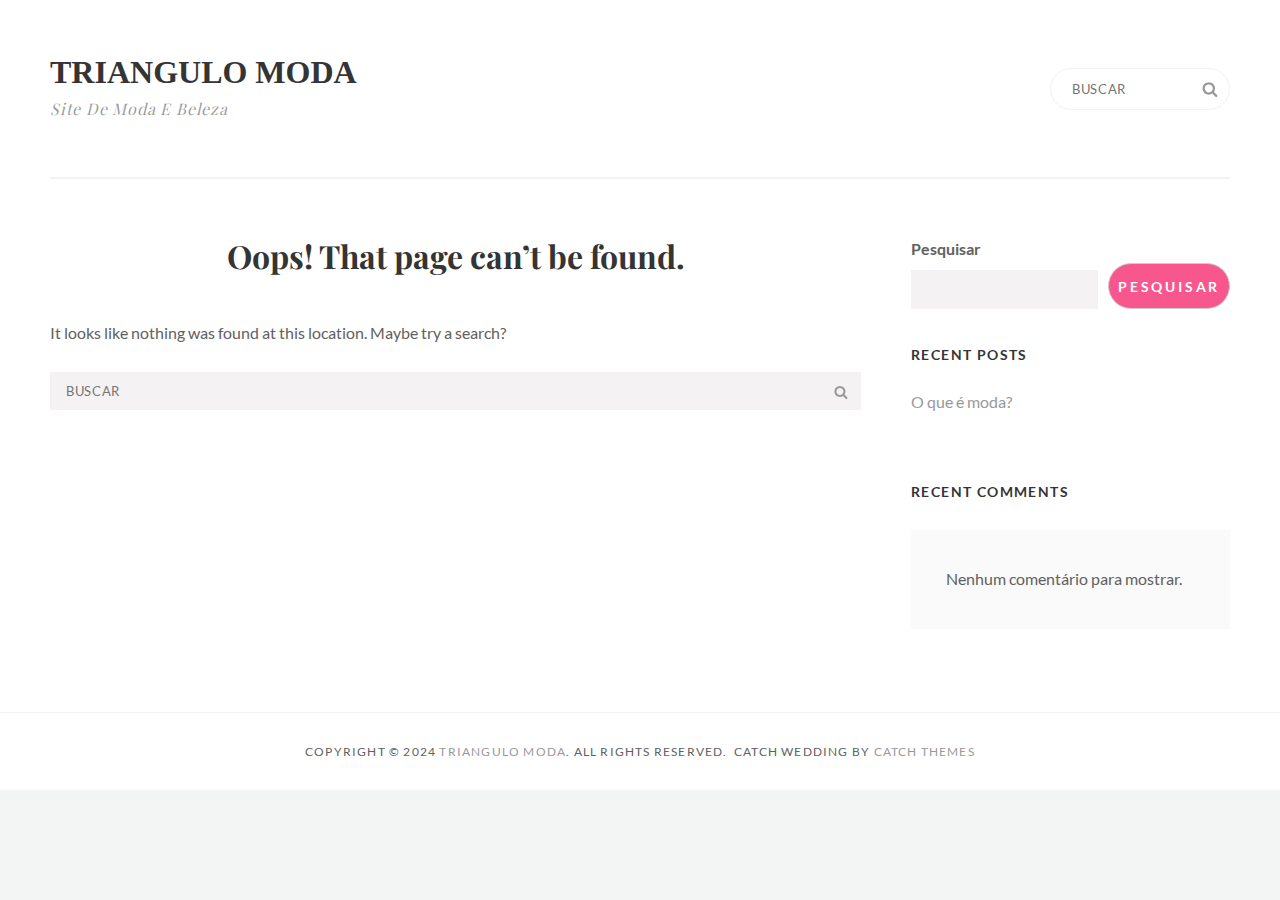
==== commit 14a4864c: "site 24-11-24" ====
--- a/404/index.html
+++ b/404/index.html
@@ -1,32 +1,23 @@
 <!DOCTYPE html>
-<html lang="en-US">
+<html lang="pt-BR" class="no-js">
 <head>
 	<meta charset="UTF-8">
 	<meta name="viewport" content="width=device-width, initial-scale=1">
+	<link rel="profile" href="http://gmpg.org/xfn/11">
+		<script>(function(html){html.className = html.className.replace(/\bno-js\b/,'js')})(document.documentElement);</script>
+<title>Página não encontrada &#8211; Triangulo Moda</title>
 <meta name="robots" content="max-image-preview:large">
 	<style>img:is([sizes="auto" i], [sizes^="auto," i]) { contain-intrinsic-size: 3000px 1500px }</style>
-	<title>Page not found &#8211; triangulomoda.com.br</title>
-<link rel="alternate" type="application/rss+xml" title="triangulomoda.com.br &raquo; Feed" href="/feed/">
-<link rel="alternate" type="application/rss+xml" title="triangulomoda.com.br &raquo; Comments Feed" href="/comments/feed/">
-<script>
+	<link rel="alternate" type="application/rss+xml" title="Feed para Triangulo Moda &raquo;" href="/feed/">
+<link rel="alternate" type="application/rss+xml" title="Feed de comentários para Triangulo Moda &raquo;" href="/comments/feed/">
+<script type="text/javascript">
+/* <![CDATA[ */
 window._wpemojiSettings = {"baseUrl":"https:\/\/s.w.org\/images\/core\/emoji\/15.0.3\/72x72\/","ext":".png","svgUrl":"https:\/\/s.w.org\/images\/core\/emoji\/15.0.3\/svg\/","svgExt":".svg","source":{"concatemoji":"\/wp-includes\/js\/wp-emoji-release.min.js?ver=6.7.1"}};
 /*! This file is auto-generated */
 !function(i,n){var o,s,e;function c(e){try{var t={supportTests:e,timestamp:(new Date).valueOf()};sessionStorage.setItem(o,JSON.stringify(t))}catch(e){}}function p(e,t,n){e.clearRect(0,0,e.canvas.width,e.canvas.height),e.fillText(t,0,0);var t=new Uint32Array(e.getImageData(0,0,e.canvas.width,e.canvas.height).data),r=(e.clearRect(0,0,e.canvas.width,e.canvas.height),e.fillText(n,0,0),new Uint32Array(e.getImageData(0,0,e.canvas.width,e.canvas.height).data));return t.every(function(e,t){return e===r[t]})}function u(e,t,n){switch(t){case"flag":return n(e,"🏳️‍⚧️","🏳️​⚧️")?!1:!n(e,"🇺🇳","🇺​🇳")&&!n(e,"🏴󠁧󠁢󠁥󠁮󠁧󠁿","🏴​󠁧​󠁢​󠁥​󠁮​󠁧​󠁿");case"emoji":return!n(e,"🐦‍⬛","🐦​⬛")}return!1}function f(e,t,n){var r="undefined"!=typeof WorkerGlobalScope&&self instanceof WorkerGlobalScope?new OffscreenCanvas(300,150):i.createElement("canvas"),a=r.getContext("2d",{willReadFrequently:!0}),o=(a.textBaseline="top",a.font="600 32px Arial",{});return e.forEach(function(e){o[e]=t(a,e,n)}),o}function t(e){var t=i.createElement("script");t.src=e,t.defer=!0,i.head.appendChild(t)}"undefined"!=typeof Promise&&(o="wpEmojiSettingsSupports",s=["flag","emoji"],n.supports={everything:!0,everythingExceptFlag:!0},e=new Promise(function(e){i.addEventListener("DOMContentLoaded",e,{once:!0})}),new Promise(function(t){var n=function(){try{var e=JSON.parse(sessionStorage.getItem(o));if("object"==typeof e&&"number"==typeof e.timestamp&&(new Date).valueOf()<e.timestamp+604800&&"object"==typeof e.supportTests)return e.supportTests}catch(e){}return null}();if(!n){if("undefined"!=typeof Worker&&"undefined"!=typeof OffscreenCanvas&&"undefined"!=typeof URL&&URL.createObjectURL&&"undefined"!=typeof Blob)try{var e="postMessage("+f.toString()+"("+[JSON.stringify(s),u.toString(),p.toString()].join(",")+"));",r=new Blob([e],{type:"text/javascript"}),a=new Worker(URL.createObjectURL(r),{name:"wpTestEmojiSupports"});return void(a.onmessage=function(e){c(n=e.data),a.terminate(),t(n)})}catch(e){}c(n=f(s,u,p))}t(n)}).then(function(e){for(var t in e)n.supports[t]=e[t],n.supports.everything=n.supports.everything&&n.supports[t],"flag"!==t&&(n.supports.everythingExceptFlag=n.supports.everythingExceptFlag&&n.supports[t]);n.supports.everythingExceptFlag=n.supports.everythingExceptFlag&&!n.supports.flag,n.DOMReady=!1,n.readyCallback=function(){n.DOMReady=!0}}).then(function(){return e}).then(function(){var e;n.supports.everything||(n.readyCallback(),(e=n.source||{}).concatemoji?t(e.concatemoji):e.wpemoji&&e.twemoji&&(t(e.twemoji),t(e.wpemoji)))}))}((window,document),window._wpemojiSettings);
+/* ]]> */
 </script>
-<style id="wp-block-site-title-inline-css">.wp-block-site-title{box-sizing:border-box}.wp-block-site-title :where(a){color:inherit;font-family:inherit;font-size:inherit;font-style:inherit;font-weight:inherit;letter-spacing:inherit;line-height:inherit;text-decoration:inherit}</style>
-<style id="wp-block-page-list-inline-css">.wp-block-navigation .wp-block-page-list{align-items:var(--navigation-layout-align,initial);background-color:inherit;display:flex;flex-direction:var(--navigation-layout-direction,initial);flex-wrap:var(--navigation-layout-wrap,wrap);justify-content:var(--navigation-layout-justify,initial)}.wp-block-navigation .wp-block-navigation-item{background-color:inherit}</style>
-<link rel="stylesheet" id="wp-block-navigation-css" href="/wp-includes/blocks/navigation/style.min.css?ver=6.7.1" media="all">
-<style id="wp-block-group-inline-css">.wp-block-group{box-sizing:border-box}:where(.wp-block-group.wp-block-group-is-layout-constrained){position:relative}</style>
-<style id="wp-block-image-inline-css">.wp-block-image a{display:inline-block}.wp-block-image img{box-sizing:border-box;height:auto;max-width:100%;vertical-align:bottom}@media (prefers-reduced-motion:no-preference){.wp-block-image img.hide{visibility:hidden}.wp-block-image img.show{animation:show-content-image .4s}}.wp-block-image[style*=border-radius] img,.wp-block-image[style*=border-radius]>a{border-radius:inherit}.wp-block-image.has-custom-border img{box-sizing:border-box}.wp-block-image.aligncenter{text-align:center}.wp-block-image.alignfull a,.wp-block-image.alignwide a{width:100%}.wp-block-image.alignfull img,.wp-block-image.alignwide img{height:auto;width:100%}.wp-block-image .aligncenter,.wp-block-image .alignleft,.wp-block-image .alignright,.wp-block-image.aligncenter,.wp-block-image.alignleft,.wp-block-image.alignright{display:table}.wp-block-image .aligncenter>figcaption,.wp-block-image .alignleft>figcaption,.wp-block-image .alignright>figcaption,.wp-block-image.aligncenter>figcaption,.wp-block-image.alignleft>figcaption,.wp-block-image.alignright>figcaption{caption-side:bottom;display:table-caption}.wp-block-image .alignleft{float:left;margin:.5em 1em .5em 0}.wp-block-image .alignright{float:right;margin:.5em 0 .5em 1em}.wp-block-image .aligncenter{margin-left:auto;margin-right:auto}.wp-block-image :where(figcaption){margin-bottom:1em;margin-top:.5em}.wp-block-image.is-style-circle-mask img{border-radius:9999px}@supports ((-webkit-mask-image:none) or (mask-image:none)) or (-webkit-mask-image:none){.wp-block-image.is-style-circle-mask img{border-radius:0;-webkit-mask-image:url('data:image/svg+xml;utf8,<svg viewBox="0 0 100 100" xmlns="http://www.w3.org/2000/svg"><circle cx="50" cy="50" r="50"/></svg>');mask-image:url('data:image/svg+xml;utf8,<svg viewBox="0 0 100 100" xmlns="http://www.w3.org/2000/svg"><circle cx="50" cy="50" r="50"/></svg>');mask-mode:alpha;-webkit-mask-position:center;mask-position:center;-webkit-mask-repeat:no-repeat;mask-repeat:no-repeat;-webkit-mask-size:contain;mask-size:contain}}:root :where(.wp-block-image.is-style-rounded img,.wp-block-image .is-style-rounded img){border-radius:9999px}.wp-block-image figure{margin:0}.wp-lightbox-container{display:flex;flex-direction:column;position:relative}.wp-lightbox-container img{cursor:zoom-in}.wp-lightbox-container img:hover+button{opacity:1}.wp-lightbox-container button{align-items:center;-webkit-backdrop-filter:blur(16px) saturate(180%);backdrop-filter:blur(16px) saturate(180%);background-color:#5a5a5a40;border:none;border-radius:4px;cursor:zoom-in;display:flex;height:20px;justify-content:center;opacity:0;padding:0;position:absolute;right:16px;text-align:center;top:16px;transition:opacity .2s ease;width:20px;z-index:100}.wp-lightbox-container button:focus-visible{outline:3px auto #5a5a5a40;outline:3px auto -webkit-focus-ring-color;outline-offset:3px}.wp-lightbox-container button:hover{cursor:pointer;opacity:1}.wp-lightbox-container button:focus{opacity:1}.wp-lightbox-container button:focus,.wp-lightbox-container button:hover,.wp-lightbox-container button:not(:hover):not(:active):not(.has-background){background-color:#5a5a5a40;border:none}.wp-lightbox-overlay{box-sizing:border-box;cursor:zoom-out;height:100vh;left:0;overflow:hidden;position:fixed;top:0;visibility:hidden;width:100%;z-index:100000}.wp-lightbox-overlay .close-button{align-items:center;cursor:pointer;display:flex;justify-content:center;min-height:40px;min-width:40px;padding:0;position:absolute;right:calc(env(safe-area-inset-right) + 16px);top:calc(env(safe-area-inset-top) + 16px);z-index:5000000}.wp-lightbox-overlay .close-button:focus,.wp-lightbox-overlay .close-button:hover,.wp-lightbox-overlay .close-button:not(:hover):not(:active):not(.has-background){background:none;border:none}.wp-lightbox-overlay .lightbox-image-container{height:var(--wp--lightbox-container-height);left:50%;overflow:hidden;position:absolute;top:50%;transform:translate(-50%,-50%);transform-origin:top left;width:var(--wp--lightbox-container-width);z-index:9999999999}.wp-lightbox-overlay .wp-block-image{align-items:center;box-sizing:border-box;display:flex;height:100%;justify-content:center;margin:0;position:relative;transform-origin:0 0;width:100%;z-index:3000000}.wp-lightbox-overlay .wp-block-image img{height:var(--wp--lightbox-image-height);min-height:var(--wp--lightbox-image-height);min-width:var(--wp--lightbox-image-width);width:var(--wp--lightbox-image-width)}.wp-lightbox-overlay .wp-block-image figcaption{display:none}.wp-lightbox-overlay button{background:none;border:none}.wp-lightbox-overlay .scrim{background-color:#fff;height:100%;opacity:.9;position:absolute;width:100%;z-index:2000000}.wp-lightbox-overlay.active{animation:turn-on-visibility .25s both;visibility:visible}.wp-lightbox-overlay.active img{animation:turn-on-visibility .35s both}.wp-lightbox-overlay.show-closing-animation:not(.active){animation:turn-off-visibility .35s both}.wp-lightbox-overlay.show-closing-animation:not(.active) img{animation:turn-off-visibility .25s both}@media (prefers-reduced-motion:no-preference){.wp-lightbox-overlay.zoom.active{animation:none;opacity:1;visibility:visible}.wp-lightbox-overlay.zoom.active .lightbox-image-container{animation:lightbox-zoom-in .4s}.wp-lightbox-overlay.zoom.active .lightbox-image-container img{animation:none}.wp-lightbox-overlay.zoom.active .scrim{animation:turn-on-visibility .4s forwards}.wp-lightbox-overlay.zoom.show-closing-animation:not(.active){animation:none}.wp-lightbox-overlay.zoom.show-closing-animation:not(.active) .lightbox-image-container{animation:lightbox-zoom-out .4s}.wp-lightbox-overlay.zoom.show-closing-animation:not(.active) .lightbox-image-container img{animation:none}.wp-lightbox-overlay.zoom.show-closing-animation:not(.active) .scrim{animation:turn-off-visibility .4s forwards}}@keyframes show-content-image{0%{visibility:hidden}99%{visibility:hidden}to{visibility:visible}}@keyframes turn-on-visibility{0%{opacity:0}to{opacity:1}}@keyframes turn-off-visibility{0%{opacity:1;visibility:visible}99%{opacity:0;visibility:visible}to{opacity:0;visibility:hidden}}@keyframes lightbox-zoom-in{0%{transform:translate(calc((-100vw + var(--wp--lightbox-scrollbar-width))/2 + var(--wp--lightbox-initial-left-position)),calc(-50vh + var(--wp--lightbox-initial-top-position))) scale(var(--wp--lightbox-scale))}to{transform:translate(-50%,-50%) scale(1)}}@keyframes lightbox-zoom-out{0%{transform:translate(-50%,-50%) scale(1);visibility:visible}99%{visibility:visible}to{transform:translate(calc((-100vw + var(--wp--lightbox-scrollbar-width))/2 + var(--wp--lightbox-initial-left-position)),calc(-50vh + var(--wp--lightbox-initial-top-position))) scale(var(--wp--lightbox-scale));visibility:hidden}}</style>
-<style id="wp-block-heading-inline-css">h1.has-background,h2.has-background,h3.has-background,h4.has-background,h5.has-background,h6.has-background{padding:1.25em 2.375em}h1.has-text-align-left[style*=writing-mode]:where([style*=vertical-lr]),h1.has-text-align-right[style*=writing-mode]:where([style*=vertical-rl]),h2.has-text-align-left[style*=writing-mode]:where([style*=vertical-lr]),h2.has-text-align-right[style*=writing-mode]:where([style*=vertical-rl]),h3.has-text-align-left[style*=writing-mode]:where([style*=vertical-lr]),h3.has-text-align-right[style*=writing-mode]:where([style*=vertical-rl]),h4.has-text-align-left[style*=writing-mode]:where([style*=vertical-lr]),h4.has-text-align-right[style*=writing-mode]:where([style*=vertical-rl]),h5.has-text-align-left[style*=writing-mode]:where([style*=vertical-lr]),h5.has-text-align-right[style*=writing-mode]:where([style*=vertical-rl]),h6.has-text-align-left[style*=writing-mode]:where([style*=vertical-lr]),h6.has-text-align-right[style*=writing-mode]:where([style*=vertical-rl]){rotate:180deg}</style>
-<style id="wp-block-paragraph-inline-css">.is-small-text{font-size:.875em}.is-regular-text{font-size:1em}.is-large-text{font-size:2.25em}.is-larger-text{font-size:3em}.has-drop-cap:not(:focus):first-letter{float:left;font-size:8.4em;font-style:normal;font-weight:100;line-height:.68;margin:.05em .1em 0 0;text-transform:uppercase}body.rtl .has-drop-cap:not(:focus):first-letter{float:none;margin-left:.1em}p.has-drop-cap.has-background{overflow:hidden}:root :where(p.has-background){padding:1.25em 2.375em}:where(p.has-text-color:not(.has-link-color)) a{color:inherit}p.has-text-align-left[style*="writing-mode:vertical-lr"],p.has-text-align-right[style*="writing-mode:vertical-rl"]{rotate:180deg}</style>
-<style id="wp-block-search-inline-css">.wp-block-search__button{margin-left:10px;word-break:normal}.wp-block-search__button.has-icon{line-height:0}.wp-block-search__button svg{height:1.25em;min-height:24px;min-width:24px;width:1.25em;fill:currentColor;vertical-align:text-bottom}:where(.wp-block-search__button){border:1px solid #ccc;padding:6px 10px}.wp-block-search__inside-wrapper{display:flex;flex:auto;flex-wrap:nowrap;max-width:100%}.wp-block-search__label{width:100%}.wp-block-search__input{appearance:none;border:1px solid #949494;flex-grow:1;margin-left:0;margin-right:0;min-width:3rem;padding:8px;text-decoration:unset!important}.wp-block-search.wp-block-search__button-only .wp-block-search__button{flex-shrink:0;margin-left:0;max-width:100%}.wp-block-search.wp-block-search__button-only .wp-block-search__button[aria-expanded=true]{max-width:calc(100% - 100px)}.wp-block-search.wp-block-search__button-only .wp-block-search__inside-wrapper{min-width:0!important;transition-property:width}.wp-block-search.wp-block-search__button-only .wp-block-search__input{flex-basis:100%;transition-duration:.3s}.wp-block-search.wp-block-search__button-only.wp-block-search__searchfield-hidden,.wp-block-search.wp-block-search__button-only.wp-block-search__searchfield-hidden .wp-block-search__inside-wrapper{overflow:hidden}.wp-block-search.wp-block-search__button-only.wp-block-search__searchfield-hidden .wp-block-search__input{border-left-width:0!important;border-right-width:0!important;flex-basis:0;flex-grow:0;margin:0;min-width:0!important;padding-left:0!important;padding-right:0!important;width:0!important}:where(.wp-block-search__input){font-family:inherit;font-size:inherit;font-style:inherit;font-weight:inherit;letter-spacing:inherit;line-height:inherit;text-transform:inherit}:where(.wp-block-search__button-inside .wp-block-search__inside-wrapper){border:1px solid #949494;box-sizing:border-box;padding:4px}:where(.wp-block-search__button-inside .wp-block-search__inside-wrapper) .wp-block-search__input{border:none;border-radius:0;padding:0 4px}:where(.wp-block-search__button-inside .wp-block-search__inside-wrapper) .wp-block-search__input:focus{outline:none}:where(.wp-block-search__button-inside .wp-block-search__inside-wrapper) :where(.wp-block-search__button){padding:4px 8px}.wp-block-search.aligncenter .wp-block-search__inside-wrapper{margin:auto}.wp-block[data-align=right] .wp-block-search.wp-block-search__button-only .wp-block-search__inside-wrapper{float:right}</style>
-<style id="wp-block-columns-inline-css">.wp-block-columns{align-items:normal!important;box-sizing:border-box;display:flex;flex-wrap:wrap!important}@media (min-width:782px){.wp-block-columns{flex-wrap:nowrap!important}}.wp-block-columns.are-vertically-aligned-top{align-items:flex-start}.wp-block-columns.are-vertically-aligned-center{align-items:center}.wp-block-columns.are-vertically-aligned-bottom{align-items:flex-end}@media (max-width:781px){.wp-block-columns:not(.is-not-stacked-on-mobile)>.wp-block-column{flex-basis:100%!important}}@media (min-width:782px){.wp-block-columns:not(.is-not-stacked-on-mobile)>.wp-block-column{flex-basis:0;flex-grow:1}.wp-block-columns:not(.is-not-stacked-on-mobile)>.wp-block-column[style*=flex-basis]{flex-grow:0}}.wp-block-columns.is-not-stacked-on-mobile{flex-wrap:nowrap!important}.wp-block-columns.is-not-stacked-on-mobile>.wp-block-column{flex-basis:0;flex-grow:1}.wp-block-columns.is-not-stacked-on-mobile>.wp-block-column[style*=flex-basis]{flex-grow:0}:where(.wp-block-columns){margin-bottom:1.75em}:where(.wp-block-columns.has-background){padding:1.25em 2.375em}.wp-block-column{flex-grow:1;min-width:0;overflow-wrap:break-word;word-break:break-word}.wp-block-column.is-vertically-aligned-top{align-self:flex-start}.wp-block-column.is-vertically-aligned-center{align-self:center}.wp-block-column.is-vertically-aligned-bottom{align-self:flex-end}.wp-block-column.is-vertically-aligned-stretch{align-self:stretch}.wp-block-column.is-vertically-aligned-bottom,.wp-block-column.is-vertically-aligned-center,.wp-block-column.is-vertically-aligned-top{width:100%}</style>
-<style id="wp-block-site-logo-inline-css">.wp-block-site-logo{box-sizing:border-box;line-height:0}.wp-block-site-logo a{display:inline-block;line-height:0}.wp-block-site-logo.is-default-size img{height:auto;width:120px}.wp-block-site-logo img{height:auto;max-width:100%}.wp-block-site-logo a,.wp-block-site-logo img{border-radius:inherit}.wp-block-site-logo.aligncenter{margin-left:auto;margin-right:auto;text-align:center}:root :where(.wp-block-site-logo.is-style-rounded){border-radius:9999px}</style>
-<style id="wp-block-site-tagline-inline-css">.wp-block-site-tagline{box-sizing:border-box}</style>
-<style id="wp-block-spacer-inline-css">.wp-block-spacer{clear:both}</style>
-<style id="wp-block-navigation-link-inline-css">.wp-block-navigation .wp-block-navigation-item__label{overflow-wrap:break-word}.wp-block-navigation .wp-block-navigation-item__description{display:none}.link-ui-tools{border-top:1px solid #f0f0f0;padding:8px}.link-ui-block-inserter{padding-top:8px}.link-ui-block-inserter__back{margin-left:8px;text-transform:uppercase}</style>
-<style id="wp-emoji-styles-inline-css">img.wp-smiley, img.emoji {
+<style id="wp-emoji-styles-inline-css" type="text/css">img.wp-smiley, img.emoji {
 		display: inline !important;
 		border: none !important;
 		box-shadow: none !important;
@@ -37,246 +28,413 @@
 		background: none !important;
 		padding: 0 !important;
 	}</style>
-<style id="wp-block-library-inline-css">:root{--wp-admin-theme-color:#007cba;--wp-admin-theme-color--rgb:0,124,186;--wp-admin-theme-color-darker-10:#006ba1;--wp-admin-theme-color-darker-10--rgb:0,107,161;--wp-admin-theme-color-darker-20:#005a87;--wp-admin-theme-color-darker-20--rgb:0,90,135;--wp-admin-border-width-focus:2px;--wp-block-synced-color:#7a00df;--wp-block-synced-color--rgb:122,0,223;--wp-bound-block-color:var(--wp-block-synced-color)}@media (min-resolution:192dpi){:root{--wp-admin-border-width-focus:1.5px}}.wp-element-button{cursor:pointer}:root{--wp--preset--font-size--normal:16px;--wp--preset--font-size--huge:42px}:root .has-very-light-gray-background-color{background-color:#eee}:root .has-very-dark-gray-background-color{background-color:#313131}:root .has-very-light-gray-color{color:#eee}:root .has-very-dark-gray-color{color:#313131}:root .has-vivid-green-cyan-to-vivid-cyan-blue-gradient-background{background:linear-gradient(135deg,#00d084,#0693e3)}:root .has-purple-crush-gradient-background{background:linear-gradient(135deg,#34e2e4,#4721fb 50%,#ab1dfe)}:root .has-hazy-dawn-gradient-background{background:linear-gradient(135deg,#faaca8,#dad0ec)}:root .has-subdued-olive-gradient-background{background:linear-gradient(135deg,#fafae1,#67a671)}:root .has-atomic-cream-gradient-background{background:linear-gradient(135deg,#fdd79a,#004a59)}:root .has-nightshade-gradient-background{background:linear-gradient(135deg,#330968,#31cdcf)}:root .has-midnight-gradient-background{background:linear-gradient(135deg,#020381,#2874fc)}.has-regular-font-size{font-size:1em}.has-larger-font-size{font-size:2.625em}.has-normal-font-size{font-size:var(--wp--preset--font-size--normal)}.has-huge-font-size{font-size:var(--wp--preset--font-size--huge)}.has-text-align-center{text-align:center}.has-text-align-left{text-align:left}.has-text-align-right{text-align:right}#end-resizable-editor-section{display:none}.aligncenter{clear:both}.items-justified-left{justify-content:flex-start}.items-justified-center{justify-content:center}.items-justified-right{justify-content:flex-end}.items-justified-space-between{justify-content:space-between}.screen-reader-text{border:0;clip:rect(1px,1px,1px,1px);clip-path:inset(50%);height:1px;margin:-1px;overflow:hidden;padding:0;position:absolute;width:1px;word-wrap:normal!important}.screen-reader-text:focus{background-color:#ddd;clip:auto!important;clip-path:none;color:#444;display:block;font-size:1em;height:auto;left:5px;line-height:normal;padding:15px 23px 14px;text-decoration:none;top:5px;width:auto;z-index:100000}html :where(.has-border-color){border-style:solid}html :where([style*=border-top-color]){border-top-style:solid}html :where([style*=border-right-color]){border-right-style:solid}html :where([style*=border-bottom-color]){border-bottom-style:solid}html :where([style*=border-left-color]){border-left-style:solid}html :where([style*=border-width]){border-style:solid}html :where([style*=border-top-width]){border-top-style:solid}html :where([style*=border-right-width]){border-right-style:solid}html :where([style*=border-bottom-width]){border-bottom-style:solid}html :where([style*=border-left-width]){border-left-style:solid}html :where(img[class*=wp-image-]){height:auto;max-width:100%}:where(figure){margin:0 0 1em}html :where(.is-position-sticky){--wp-admin--admin-bar--position-offset:var(--wp-admin--admin-bar--height,0px)}@media screen and (max-width:600px){html :where(.is-position-sticky){--wp-admin--admin-bar--position-offset:0px}}</style>
-<style id="global-styles-inline-css">:root{--wp--preset--aspect-ratio--square: 1;--wp--preset--aspect-ratio--4-3: 4/3;--wp--preset--aspect-ratio--3-4: 3/4;--wp--preset--aspect-ratio--3-2: 3/2;--wp--preset--aspect-ratio--2-3: 2/3;--wp--preset--aspect-ratio--16-9: 16/9;--wp--preset--aspect-ratio--9-16: 9/16;--wp--preset--color--black: #000000;--wp--preset--color--cyan-bluish-gray: #abb8c3;--wp--preset--color--white: #ffffff;--wp--preset--color--pale-pink: #f78da7;--wp--preset--color--vivid-red: #cf2e2e;--wp--preset--color--luminous-vivid-orange: #ff6900;--wp--preset--color--luminous-vivid-amber: #fcb900;--wp--preset--color--light-green-cyan: #7bdcb5;--wp--preset--color--vivid-green-cyan: #00d084;--wp--preset--color--pale-cyan-blue: #8ed1fc;--wp--preset--color--vivid-cyan-blue: #0693e3;--wp--preset--color--vivid-purple: #9b51e0;--wp--preset--color--base: #FFFFFF;--wp--preset--color--contrast: #111111;--wp--preset--color--accent-1: #FFEE58;--wp--preset--color--accent-2: #F6CFF4;--wp--preset--color--accent-3: #503AA8;--wp--preset--color--accent-4: #686868;--wp--preset--color--accent-5: #FBFAF3;--wp--preset--color--accent-6: color-mix(in srgb, currentColor 20%, transparent);--wp--preset--gradient--vivid-cyan-blue-to-vivid-purple: linear-gradient(135deg,rgba(6,147,227,1) 0%,rgb(155,81,224) 100%);--wp--preset--gradient--light-green-cyan-to-vivid-green-cyan: linear-gradient(135deg,rgb(122,220,180) 0%,rgb(0,208,130) 100%);--wp--preset--gradient--luminous-vivid-amber-to-luminous-vivid-orange: linear-gradient(135deg,rgba(252,185,0,1) 0%,rgba(255,105,0,1) 100%);--wp--preset--gradient--luminous-vivid-orange-to-vivid-red: linear-gradient(135deg,rgba(255,105,0,1) 0%,rgb(207,46,46) 100%);--wp--preset--gradient--very-light-gray-to-cyan-bluish-gray: linear-gradient(135deg,rgb(238,238,238) 0%,rgb(169,184,195) 100%);--wp--preset--gradient--cool-to-warm-spectrum: linear-gradient(135deg,rgb(74,234,220) 0%,rgb(151,120,209) 20%,rgb(207,42,186) 40%,rgb(238,44,130) 60%,rgb(251,105,98) 80%,rgb(254,248,76) 100%);--wp--preset--gradient--blush-light-purple: linear-gradient(135deg,rgb(255,206,236) 0%,rgb(152,150,240) 100%);--wp--preset--gradient--blush-bordeaux: linear-gradient(135deg,rgb(254,205,165) 0%,rgb(254,45,45) 50%,rgb(107,0,62) 100%);--wp--preset--gradient--luminous-dusk: linear-gradient(135deg,rgb(255,203,112) 0%,rgb(199,81,192) 50%,rgb(65,88,208) 100%);--wp--preset--gradient--pale-ocean: linear-gradient(135deg,rgb(255,245,203) 0%,rgb(182,227,212) 50%,rgb(51,167,181) 100%);--wp--preset--gradient--electric-grass: linear-gradient(135deg,rgb(202,248,128) 0%,rgb(113,206,126) 100%);--wp--preset--gradient--midnight: linear-gradient(135deg,rgb(2,3,129) 0%,rgb(40,116,252) 100%);--wp--preset--font-size--small: 0.875rem;--wp--preset--font-size--medium: clamp(1rem, 1rem + ((1vw - 0.2rem) * 0.196), 1.125rem);--wp--preset--font-size--large: clamp(1.125rem, 1.125rem + ((1vw - 0.2rem) * 0.392), 1.375rem);--wp--preset--font-size--x-large: clamp(1.75rem, 1.75rem + ((1vw - 0.2rem) * 0.392), 2rem);--wp--preset--font-size--xx-large: clamp(2.15rem, 2.15rem + ((1vw - 0.2rem) * 1.333), 3rem);--wp--preset--font-family--manrope: Manrope, sans-serif;--wp--preset--font-family--fira-code: "Fira Code", monospace;--wp--preset--spacing--20: 10px;--wp--preset--spacing--30: 20px;--wp--preset--spacing--40: 30px;--wp--preset--spacing--50: clamp(30px, 5vw, 50px);--wp--preset--spacing--60: clamp(30px, 7vw, 70px);--wp--preset--spacing--70: clamp(50px, 7vw, 90px);--wp--preset--spacing--80: clamp(70px, 10vw, 140px);--wp--preset--shadow--natural: 6px 6px 9px rgba(0, 0, 0, 0.2);--wp--preset--shadow--deep: 12px 12px 50px rgba(0, 0, 0, 0.4);--wp--preset--shadow--sharp: 6px 6px 0px rgba(0, 0, 0, 0.2);--wp--preset--shadow--outlined: 6px 6px 0px -3px rgba(255, 255, 255, 1), 6px 6px rgba(0, 0, 0, 1);--wp--preset--shadow--crisp: 6px 6px 0px rgba(0, 0, 0, 1);}:root { --wp--style--global--content-size: 645px;--wp--style--global--wide-size: 1340px; }:where(body) { margin: 0; }.wp-site-blocks { padding-top: var(--wp--style--root--padding-top); padding-bottom: var(--wp--style--root--padding-bottom); }.has-global-padding { padding-right: var(--wp--style--root--padding-right); padding-left: var(--wp--style--root--padding-left); }.has-global-padding > .alignfull { margin-right: calc(var(--wp--style--root--padding-right) * -1); margin-left: calc(var(--wp--style--root--padding-left) * -1); }.has-global-padding :where(:not(.alignfull.is-layout-flow) > .has-global-padding:not(.wp-block-block, .alignfull)) { padding-right: 0; padding-left: 0; }.has-global-padding :where(:not(.alignfull.is-layout-flow) > .has-global-padding:not(.wp-block-block, .alignfull)) > .alignfull { margin-left: 0; margin-right: 0; }.wp-site-blocks > .alignleft { float: left; margin-right: 2em; }.wp-site-blocks > .alignright { float: right; margin-left: 2em; }.wp-site-blocks > .aligncenter { justify-content: center; margin-left: auto; margin-right: auto; }:where(.wp-site-blocks) > * { margin-block-start: 1.2rem; margin-block-end: 0; }:where(.wp-site-blocks) > :first-child { margin-block-start: 0; }:where(.wp-site-blocks) > :last-child { margin-block-end: 0; }:root { --wp--style--block-gap: 1.2rem; }:root :where(.is-layout-flow) > :first-child{margin-block-start: 0;}:root :where(.is-layout-flow) > :last-child{margin-block-end: 0;}:root :where(.is-layout-flow) > *{margin-block-start: 1.2rem;margin-block-end: 0;}:root :where(.is-layout-constrained) > :first-child{margin-block-start: 0;}:root :where(.is-layout-constrained) > :last-child{margin-block-end: 0;}:root :where(.is-layout-constrained) > *{margin-block-start: 1.2rem;margin-block-end: 0;}:root :where(.is-layout-flex){gap: 1.2rem;}:root :where(.is-layout-grid){gap: 1.2rem;}.is-layout-flow > .alignleft{float: left;margin-inline-start: 0;margin-inline-end: 2em;}.is-layout-flow > .alignright{float: right;margin-inline-start: 2em;margin-inline-end: 0;}.is-layout-flow > .aligncenter{margin-left: auto !important;margin-right: auto !important;}.is-layout-constrained > .alignleft{float: left;margin-inline-start: 0;margin-inline-end: 2em;}.is-layout-constrained > .alignright{float: right;margin-inline-start: 2em;margin-inline-end: 0;}.is-layout-constrained > .aligncenter{margin-left: auto !important;margin-right: auto !important;}.is-layout-constrained > :where(:not(.alignleft):not(.alignright):not(.alignfull)){max-width: var(--wp--style--global--content-size);margin-left: auto !important;margin-right: auto !important;}.is-layout-constrained > .alignwide{max-width: var(--wp--style--global--wide-size);}body .is-layout-flex{display: flex;}.is-layout-flex{flex-wrap: wrap;align-items: center;}.is-layout-flex > :is(*, div){margin: 0;}body .is-layout-grid{display: grid;}.is-layout-grid > :is(*, div){margin: 0;}body{background-color: var(--wp--preset--color--base);color: var(--wp--preset--color--contrast);font-family: var(--wp--preset--font-family--manrope);font-size: var(--wp--preset--font-size--large);font-weight: 300;letter-spacing: -0.1px;line-height: 1.4;--wp--style--root--padding-top: 0px;--wp--style--root--padding-right: var(--wp--preset--spacing--50);--wp--style--root--padding-bottom: 0px;--wp--style--root--padding-left: var(--wp--preset--spacing--50);}a:where(:not(.wp-element-button)){color: currentColor;text-decoration: underline;}:root :where(a:where(:not(.wp-element-button)):hover){text-decoration: none;}h1, h2, h3, h4, h5, h6{font-weight: 400;letter-spacing: -0.1px;line-height: 1.125;}h1{font-size: var(--wp--preset--font-size--xx-large);}h2{font-size: var(--wp--preset--font-size--x-large);}h3{font-size: var(--wp--preset--font-size--large);}h4{font-size: var(--wp--preset--font-size--medium);}h5{font-size: var(--wp--preset--font-size--small);letter-spacing: 0.5px;}h6{font-size: var(--wp--preset--font-size--small);font-weight: 700;letter-spacing: 1.4px;text-transform: uppercase;}:root :where(.wp-element-button, .wp-block-button__link){background-color: var(--wp--preset--color--contrast);border-width: 0;color: var(--wp--preset--color--base);font-family: inherit;font-size: var(--wp--preset--font-size--medium);line-height: inherit;padding-top: 1rem;padding-right: 2.25rem;padding-bottom: 1rem;padding-left: 2.25rem;text-decoration: none;}:root :where(.wp-element-button:hover, .wp-block-button__link:hover){background-color: color-mix(in srgb, var(--wp--preset--color--contrast) 85%, transparent);border-color: transparent;color: var(--wp--preset--color--base);}:root :where(.wp-element-button:focus, .wp-block-button__link:focus){outline-color: var(--wp--preset--color--accent-4);outline-offset: 2px;}:root :where(.wp-element-caption, .wp-block-audio figcaption, .wp-block-embed figcaption, .wp-block-gallery figcaption, .wp-block-image figcaption, .wp-block-table figcaption, .wp-block-video figcaption){font-size: var(--wp--preset--font-size--small);line-height: 1.4;}.has-black-color{color: var(--wp--preset--color--black) !important;}.has-cyan-bluish-gray-color{color: var(--wp--preset--color--cyan-bluish-gray) !important;}.has-white-color{color: var(--wp--preset--color--white) !important;}.has-pale-pink-color{color: var(--wp--preset--color--pale-pink) !important;}.has-vivid-red-color{color: var(--wp--preset--color--vivid-red) !important;}.has-luminous-vivid-orange-color{color: var(--wp--preset--color--luminous-vivid-orange) !important;}.has-luminous-vivid-amber-color{color: var(--wp--preset--color--luminous-vivid-amber) !important;}.has-light-green-cyan-color{color: var(--wp--preset--color--light-green-cyan) !important;}.has-vivid-green-cyan-color{color: var(--wp--preset--color--vivid-green-cyan) !important;}.has-pale-cyan-blue-color{color: var(--wp--preset--color--pale-cyan-blue) !important;}.has-vivid-cyan-blue-color{color: var(--wp--preset--color--vivid-cyan-blue) !important;}.has-vivid-purple-color{color: var(--wp--preset--color--vivid-purple) !important;}.has-base-color{color: var(--wp--preset--color--base) !important;}.has-contrast-color{color: var(--wp--preset--color--contrast) !important;}.has-accent-1-color{color: var(--wp--preset--color--accent-1) !important;}.has-accent-2-color{color: var(--wp--preset--color--accent-2) !important;}.has-accent-3-color{color: var(--wp--preset--color--accent-3) !important;}.has-accent-4-color{color: var(--wp--preset--color--accent-4) !important;}.has-accent-5-color{color: var(--wp--preset--color--accent-5) !important;}.has-accent-6-color{color: var(--wp--preset--color--accent-6) !important;}.has-black-background-color{background-color: var(--wp--preset--color--black) !important;}.has-cyan-bluish-gray-background-color{background-color: var(--wp--preset--color--cyan-bluish-gray) !important;}.has-white-background-color{background-color: var(--wp--preset--color--white) !important;}.has-pale-pink-background-color{background-color: var(--wp--preset--color--pale-pink) !important;}.has-vivid-red-background-color{background-color: var(--wp--preset--color--vivid-red) !important;}.has-luminous-vivid-orange-background-color{background-color: var(--wp--preset--color--luminous-vivid-orange) !important;}.has-luminous-vivid-amber-background-color{background-color: var(--wp--preset--color--luminous-vivid-amber) !important;}.has-light-green-cyan-background-color{background-color: var(--wp--preset--color--light-green-cyan) !important;}.has-vivid-green-cyan-background-color{background-color: var(--wp--preset--color--vivid-green-cyan) !important;}.has-pale-cyan-blue-background-color{background-color: var(--wp--preset--color--pale-cyan-blue) !important;}.has-vivid-cyan-blue-background-color{background-color: var(--wp--preset--color--vivid-cyan-blue) !important;}.has-vivid-purple-background-color{background-color: var(--wp--preset--color--vivid-purple) !important;}.has-base-background-color{background-color: var(--wp--preset--color--base) !important;}.has-contrast-background-color{background-color: var(--wp--preset--color--contrast) !important;}.has-accent-1-background-color{background-color: var(--wp--preset--color--accent-1) !important;}.has-accent-2-background-color{background-color: var(--wp--preset--color--accent-2) !important;}.has-accent-3-background-color{background-color: var(--wp--preset--color--accent-3) !important;}.has-accent-4-background-color{background-color: var(--wp--preset--color--accent-4) !important;}.has-accent-5-background-color{background-color: var(--wp--preset--color--accent-5) !important;}.has-accent-6-background-color{background-color: var(--wp--preset--color--accent-6) !important;}.has-black-border-color{border-color: var(--wp--preset--color--black) !important;}.has-cyan-bluish-gray-border-color{border-color: var(--wp--preset--color--cyan-bluish-gray) !important;}.has-white-border-color{border-color: var(--wp--preset--color--white) !important;}.has-pale-pink-border-color{border-color: var(--wp--preset--color--pale-pink) !important;}.has-vivid-red-border-color{border-color: var(--wp--preset--color--vivid-red) !important;}.has-luminous-vivid-orange-border-color{border-color: var(--wp--preset--color--luminous-vivid-orange) !important;}.has-luminous-vivid-amber-border-color{border-color: var(--wp--preset--color--luminous-vivid-amber) !important;}.has-light-green-cyan-border-color{border-color: var(--wp--preset--color--light-green-cyan) !important;}.has-vivid-green-cyan-border-color{border-color: var(--wp--preset--color--vivid-green-cyan) !important;}.has-pale-cyan-blue-border-color{border-color: var(--wp--preset--color--pale-cyan-blue) !important;}.has-vivid-cyan-blue-border-color{border-color: var(--wp--preset--color--vivid-cyan-blue) !important;}.has-vivid-purple-border-color{border-color: var(--wp--preset--color--vivid-purple) !important;}.has-base-border-color{border-color: var(--wp--preset--color--base) !important;}.has-contrast-border-color{border-color: var(--wp--preset--color--contrast) !important;}.has-accent-1-border-color{border-color: var(--wp--preset--color--accent-1) !important;}.has-accent-2-border-color{border-color: var(--wp--preset--color--accent-2) !important;}.has-accent-3-border-color{border-color: var(--wp--preset--color--accent-3) !important;}.has-accent-4-border-color{border-color: var(--wp--preset--color--accent-4) !important;}.has-accent-5-border-color{border-color: var(--wp--preset--color--accent-5) !important;}.has-accent-6-border-color{border-color: var(--wp--preset--color--accent-6) !important;}.has-vivid-cyan-blue-to-vivid-purple-gradient-background{background: var(--wp--preset--gradient--vivid-cyan-blue-to-vivid-purple) !important;}.has-light-green-cyan-to-vivid-green-cyan-gradient-background{background: var(--wp--preset--gradient--light-green-cyan-to-vivid-green-cyan) !important;}.has-luminous-vivid-amber-to-luminous-vivid-orange-gradient-background{background: var(--wp--preset--gradient--luminous-vivid-amber-to-luminous-vivid-orange) !important;}.has-luminous-vivid-orange-to-vivid-red-gradient-background{background: var(--wp--preset--gradient--luminous-vivid-orange-to-vivid-red) !important;}.has-very-light-gray-to-cyan-bluish-gray-gradient-background{background: var(--wp--preset--gradient--very-light-gray-to-cyan-bluish-gray) !important;}.has-cool-to-warm-spectrum-gradient-background{background: var(--wp--preset--gradient--cool-to-warm-spectrum) !important;}.has-blush-light-purple-gradient-background{background: var(--wp--preset--gradient--blush-light-purple) !important;}.has-blush-bordeaux-gradient-background{background: var(--wp--preset--gradient--blush-bordeaux) !important;}.has-luminous-dusk-gradient-background{background: var(--wp--preset--gradient--luminous-dusk) !important;}.has-pale-ocean-gradient-background{background: var(--wp--preset--gradient--pale-ocean) !important;}.has-electric-grass-gradient-background{background: var(--wp--preset--gradient--electric-grass) !important;}.has-midnight-gradient-background{background: var(--wp--preset--gradient--midnight) !important;}.has-small-font-size{font-size: var(--wp--preset--font-size--small) !important;}.has-medium-font-size{font-size: var(--wp--preset--font-size--medium) !important;}.has-large-font-size{font-size: var(--wp--preset--font-size--large) !important;}.has-x-large-font-size{font-size: var(--wp--preset--font-size--x-large) !important;}.has-xx-large-font-size{font-size: var(--wp--preset--font-size--xx-large) !important;}.has-manrope-font-family{font-family: var(--wp--preset--font-family--manrope) !important;}.has-fira-code-font-family{font-family: var(--wp--preset--font-family--fira-code) !important;}
-:root :where(.wp-block-columns-is-layout-flow) > :first-child{margin-block-start: 0;}:root :where(.wp-block-columns-is-layout-flow) > :last-child{margin-block-end: 0;}:root :where(.wp-block-columns-is-layout-flow) > *{margin-block-start: var(--wp--preset--spacing--50);margin-block-end: 0;}:root :where(.wp-block-columns-is-layout-constrained) > :first-child{margin-block-start: 0;}:root :where(.wp-block-columns-is-layout-constrained) > :last-child{margin-block-end: 0;}:root :where(.wp-block-columns-is-layout-constrained) > *{margin-block-start: var(--wp--preset--spacing--50);margin-block-end: 0;}:root :where(.wp-block-columns-is-layout-flex){gap: var(--wp--preset--spacing--50);}:root :where(.wp-block-columns-is-layout-grid){gap: var(--wp--preset--spacing--50);}
-:root :where(.wp-block-search .wp-block-search__label, .wp-block-search .wp-block-search__input, .wp-block-search .wp-block-search__button){font-size: var(--wp--preset--font-size--medium);line-height: 1.6;}:root :where(.wp-block-search .wp-block-search__input){border-radius:3.125rem;padding-left:1.5625rem;padding-right:1.5625rem;border-color:var(--wp--preset--color--accent-6);}
-:root :where(.wp-block-search .wp-element-button,.wp-block-search  .wp-block-button__link){border-radius: 3.125rem;margin-left: 1.125rem;}
-:root :where(.wp-block-search .wp-element-button:hover,.wp-block-search  .wp-block-button__link:hover){border-color: transparent;}
-:root :where(.wp-block-site-tagline){font-size: var(--wp--preset--font-size--medium);}
-:root :where(.wp-block-site-title){font-weight: 700;letter-spacing: -.5px;}
-:root :where(.wp-block-site-title a:where(:not(.wp-element-button))){text-decoration: none;}
-:root :where(.wp-block-site-title a:where(:not(.wp-element-button)):hover){text-decoration: underline;}
-:root :where(.wp-block-navigation){font-size: var(--wp--preset--font-size--medium);}
-:root :where(.wp-block-navigation a:where(:not(.wp-element-button))){text-decoration: none;}
-:root :where(.wp-block-navigation a:where(:not(.wp-element-button)):hover){text-decoration: underline;}</style>
-<style id="core-block-supports-inline-css">.wp-container-core-navigation-is-layout-1{justify-content:flex-end;}.wp-container-core-group-is-layout-1{flex-wrap:nowrap;gap:var(--wp--preset--spacing--10);justify-content:flex-end;}.wp-container-core-group-is-layout-2{flex-wrap:nowrap;justify-content:space-between;}.wp-container-core-columns-is-layout-1{flex-wrap:nowrap;gap:var(--wp--preset--spacing--50) var(--wp--preset--spacing--50);}.wp-container-core-group-is-layout-6 > .alignfull{margin-right:calc(0px * -1);margin-left:calc(0px * -1);}.wp-container-core-columns-is-layout-2{flex-wrap:nowrap;}.wp-container-core-navigation-is-layout-2{flex-direction:column;align-items:flex-start;}.wp-container-core-navigation-is-layout-3{flex-direction:column;align-items:flex-start;}.wp-container-core-group-is-layout-8{gap:var(--wp--preset--spacing--80);justify-content:space-between;align-items:flex-start;}.wp-container-core-group-is-layout-9{justify-content:space-between;align-items:flex-start;}.wp-container-core-group-is-layout-10{gap:var(--wp--preset--spacing--20);justify-content:space-between;}</style>
-<style id="wp-block-template-skip-link-inline-css">.skip-link.screen-reader-text {
-			border: 0;
-			clip: rect(1px,1px,1px,1px);
-			clip-path: inset(50%);
-			height: 1px;
-			margin: -1px;
-			overflow: hidden;
-			padding: 0;
-			position: absolute !important;
-			width: 1px;
-			word-wrap: normal !important;
-		}
-
-		.skip-link.screen-reader-text:focus {
-			background-color: #eee;
-			clip: auto !important;
-			clip-path: none;
-			color: #444;
-			display: block;
-			font-size: 1em;
-			height: auto;
-			left: 5px;
-			line-height: normal;
-			padding: 15px 23px 14px;
-			text-decoration: none;
-			top: 5px;
-			width: auto;
-			z-index: 100000;
-		}</style>
-<link rel="stylesheet" id="twentytwentyfive-style-css" href="/wp-content/themes/twentytwentyfive/style.css?ver=1.0" media="all">
+<link rel="stylesheet" id="wp-block-library-css" href="/wp-includes/css/dist/block-library/style.min.css?ver=6.7.1" type="text/css" media="all">
+<style id="wp-block-library-theme-inline-css" type="text/css">.wp-block-audio :where(figcaption){color:#555;font-size:13px;text-align:center}.is-dark-theme .wp-block-audio :where(figcaption){color:#ffffffa6}.wp-block-audio{margin:0 0 1em}.wp-block-code{border:1px solid #ccc;border-radius:4px;font-family:Menlo,Consolas,monaco,monospace;padding:.8em 1em}.wp-block-embed :where(figcaption){color:#555;font-size:13px;text-align:center}.is-dark-theme .wp-block-embed :where(figcaption){color:#ffffffa6}.wp-block-embed{margin:0 0 1em}.blocks-gallery-caption{color:#555;font-size:13px;text-align:center}.is-dark-theme .blocks-gallery-caption{color:#ffffffa6}:root :where(.wp-block-image figcaption){color:#555;font-size:13px;text-align:center}.is-dark-theme :root :where(.wp-block-image figcaption){color:#ffffffa6}.wp-block-image{margin:0 0 1em}.wp-block-pullquote{border-bottom:4px solid;border-top:4px solid;color:currentColor;margin-bottom:1.75em}.wp-block-pullquote cite,.wp-block-pullquote footer,.wp-block-pullquote__citation{color:currentColor;font-size:.8125em;font-style:normal;text-transform:uppercase}.wp-block-quote{border-left:.25em solid;margin:0 0 1.75em;padding-left:1em}.wp-block-quote cite,.wp-block-quote footer{color:currentColor;font-size:.8125em;font-style:normal;position:relative}.wp-block-quote:where(.has-text-align-right){border-left:none;border-right:.25em solid;padding-left:0;padding-right:1em}.wp-block-quote:where(.has-text-align-center){border:none;padding-left:0}.wp-block-quote.is-large,.wp-block-quote.is-style-large,.wp-block-quote:where(.is-style-plain){border:none}.wp-block-search .wp-block-search__label{font-weight:700}.wp-block-search__button{border:1px solid #ccc;padding:.375em .625em}:where(.wp-block-group.has-background){padding:1.25em 2.375em}.wp-block-separator.has-css-opacity{opacity:.4}.wp-block-separator{border:none;border-bottom:2px solid;margin-left:auto;margin-right:auto}.wp-block-separator.has-alpha-channel-opacity{opacity:1}.wp-block-separator:not(.is-style-wide):not(.is-style-dots){width:100px}.wp-block-separator.has-background:not(.is-style-dots){border-bottom:none;height:1px}.wp-block-separator.has-background:not(.is-style-wide):not(.is-style-dots){height:2px}.wp-block-table{margin:0 0 1em}.wp-block-table td,.wp-block-table th{word-break:normal}.wp-block-table :where(figcaption){color:#555;font-size:13px;text-align:center}.is-dark-theme .wp-block-table :where(figcaption){color:#ffffffa6}.wp-block-video :where(figcaption){color:#555;font-size:13px;text-align:center}.is-dark-theme .wp-block-video :where(figcaption){color:#ffffffa6}.wp-block-video{margin:0 0 1em}:root :where(.wp-block-template-part.has-background){margin-bottom:0;margin-top:0;padding:1.25em 2.375em}</style>
+<style id="classic-theme-styles-inline-css" type="text/css">/*! This file is auto-generated */
+.wp-block-button__link{color:#fff;background-color:#32373c;border-radius:9999px;box-shadow:none;text-decoration:none;padding:calc(.667em + 2px) calc(1.333em + 2px);font-size:1.125em}.wp-block-file__button{background:#32373c;color:#fff;text-decoration:none}</style>
+<style id="global-styles-inline-css" type="text/css">:root{--wp--preset--aspect-ratio--square: 1;--wp--preset--aspect-ratio--4-3: 4/3;--wp--preset--aspect-ratio--3-4: 3/4;--wp--preset--aspect-ratio--3-2: 3/2;--wp--preset--aspect-ratio--2-3: 2/3;--wp--preset--aspect-ratio--16-9: 16/9;--wp--preset--aspect-ratio--9-16: 9/16;--wp--preset--color--black: #000000;--wp--preset--color--cyan-bluish-gray: #abb8c3;--wp--preset--color--white: #ffffff;--wp--preset--color--pale-pink: #f78da7;--wp--preset--color--vivid-red: #cf2e2e;--wp--preset--color--luminous-vivid-orange: #ff6900;--wp--preset--color--luminous-vivid-amber: #fcb900;--wp--preset--color--light-green-cyan: #7bdcb5;--wp--preset--color--vivid-green-cyan: #00d084;--wp--preset--color--pale-cyan-blue: #8ed1fc;--wp--preset--color--vivid-cyan-blue: #0693e3;--wp--preset--color--vivid-purple: #9b51e0;--wp--preset--color--medium-black: #616161;--wp--preset--color--gray: #fafafa;--wp--preset--color--pink: #f8578d;--wp--preset--gradient--vivid-cyan-blue-to-vivid-purple: linear-gradient(135deg,rgba(6,147,227,1) 0%,rgb(155,81,224) 100%);--wp--preset--gradient--light-green-cyan-to-vivid-green-cyan: linear-gradient(135deg,rgb(122,220,180) 0%,rgb(0,208,130) 100%);--wp--preset--gradient--luminous-vivid-amber-to-luminous-vivid-orange: linear-gradient(135deg,rgba(252,185,0,1) 0%,rgba(255,105,0,1) 100%);--wp--preset--gradient--luminous-vivid-orange-to-vivid-red: linear-gradient(135deg,rgba(255,105,0,1) 0%,rgb(207,46,46) 100%);--wp--preset--gradient--very-light-gray-to-cyan-bluish-gray: linear-gradient(135deg,rgb(238,238,238) 0%,rgb(169,184,195) 100%);--wp--preset--gradient--cool-to-warm-spectrum: linear-gradient(135deg,rgb(74,234,220) 0%,rgb(151,120,209) 20%,rgb(207,42,186) 40%,rgb(238,44,130) 60%,rgb(251,105,98) 80%,rgb(254,248,76) 100%);--wp--preset--gradient--blush-light-purple: linear-gradient(135deg,rgb(255,206,236) 0%,rgb(152,150,240) 100%);--wp--preset--gradient--blush-bordeaux: linear-gradient(135deg,rgb(254,205,165) 0%,rgb(254,45,45) 50%,rgb(107,0,62) 100%);--wp--preset--gradient--luminous-dusk: linear-gradient(135deg,rgb(255,203,112) 0%,rgb(199,81,192) 50%,rgb(65,88,208) 100%);--wp--preset--gradient--pale-ocean: linear-gradient(135deg,rgb(255,245,203) 0%,rgb(182,227,212) 50%,rgb(51,167,181) 100%);--wp--preset--gradient--electric-grass: linear-gradient(135deg,rgb(202,248,128) 0%,rgb(113,206,126) 100%);--wp--preset--gradient--midnight: linear-gradient(135deg,rgb(2,3,129) 0%,rgb(40,116,252) 100%);--wp--preset--font-size--small: 14px;--wp--preset--font-size--medium: 20px;--wp--preset--font-size--large: 46px;--wp--preset--font-size--x-large: 42px;--wp--preset--font-size--normal: 18px;--wp--preset--font-size--huge: 60px;--wp--preset--spacing--20: 0.44rem;--wp--preset--spacing--30: 0.67rem;--wp--preset--spacing--40: 1rem;--wp--preset--spacing--50: 1.5rem;--wp--preset--spacing--60: 2.25rem;--wp--preset--spacing--70: 3.38rem;--wp--preset--spacing--80: 5.06rem;--wp--preset--shadow--natural: 6px 6px 9px rgba(0, 0, 0, 0.2);--wp--preset--shadow--deep: 12px 12px 50px rgba(0, 0, 0, 0.4);--wp--preset--shadow--sharp: 6px 6px 0px rgba(0, 0, 0, 0.2);--wp--preset--shadow--outlined: 6px 6px 0px -3px rgba(255, 255, 255, 1), 6px 6px rgba(0, 0, 0, 1);--wp--preset--shadow--crisp: 6px 6px 0px rgba(0, 0, 0, 1);}:where(.is-layout-flex){gap: 0.5em;}:where(.is-layout-grid){gap: 0.5em;}body .is-layout-flex{display: flex;}.is-layout-flex{flex-wrap: wrap;align-items: center;}.is-layout-flex > :is(*, div){margin: 0;}body .is-layout-grid{display: grid;}.is-layout-grid > :is(*, div){margin: 0;}:where(.wp-block-columns.is-layout-flex){gap: 2em;}:where(.wp-block-columns.is-layout-grid){gap: 2em;}:where(.wp-block-post-template.is-layout-flex){gap: 1.25em;}:where(.wp-block-post-template.is-layout-grid){gap: 1.25em;}.has-black-color{color: var(--wp--preset--color--black) !important;}.has-cyan-bluish-gray-color{color: var(--wp--preset--color--cyan-bluish-gray) !important;}.has-white-color{color: var(--wp--preset--color--white) !important;}.has-pale-pink-color{color: var(--wp--preset--color--pale-pink) !important;}.has-vivid-red-color{color: var(--wp--preset--color--vivid-red) !important;}.has-luminous-vivid-orange-color{color: var(--wp--preset--color--luminous-vivid-orange) !important;}.has-luminous-vivid-amber-color{color: var(--wp--preset--color--luminous-vivid-amber) !important;}.has-light-green-cyan-color{color: var(--wp--preset--color--light-green-cyan) !important;}.has-vivid-green-cyan-color{color: var(--wp--preset--color--vivid-green-cyan) !important;}.has-pale-cyan-blue-color{color: var(--wp--preset--color--pale-cyan-blue) !important;}.has-vivid-cyan-blue-color{color: var(--wp--preset--color--vivid-cyan-blue) !important;}.has-vivid-purple-color{color: var(--wp--preset--color--vivid-purple) !important;}.has-black-background-color{background-color: var(--wp--preset--color--black) !important;}.has-cyan-bluish-gray-background-color{background-color: var(--wp--preset--color--cyan-bluish-gray) !important;}.has-white-background-color{background-color: var(--wp--preset--color--white) !important;}.has-pale-pink-background-color{background-color: var(--wp--preset--color--pale-pink) !important;}.has-vivid-red-background-color{background-color: var(--wp--preset--color--vivid-red) !important;}.has-luminous-vivid-orange-background-color{background-color: var(--wp--preset--color--luminous-vivid-orange) !important;}.has-luminous-vivid-amber-background-color{background-color: var(--wp--preset--color--luminous-vivid-amber) !important;}.has-light-green-cyan-background-color{background-color: var(--wp--preset--color--light-green-cyan) !important;}.has-vivid-green-cyan-background-color{background-color: var(--wp--preset--color--vivid-green-cyan) !important;}.has-pale-cyan-blue-background-color{background-color: var(--wp--preset--color--pale-cyan-blue) !important;}.has-vivid-cyan-blue-background-color{background-color: var(--wp--preset--color--vivid-cyan-blue) !important;}.has-vivid-purple-background-color{background-color: var(--wp--preset--color--vivid-purple) !important;}.has-black-border-color{border-color: var(--wp--preset--color--black) !important;}.has-cyan-bluish-gray-border-color{border-color: var(--wp--preset--color--cyan-bluish-gray) !important;}.has-white-border-color{border-color: var(--wp--preset--color--white) !important;}.has-pale-pink-border-color{border-color: var(--wp--preset--color--pale-pink) !important;}.has-vivid-red-border-color{border-color: var(--wp--preset--color--vivid-red) !important;}.has-luminous-vivid-orange-border-color{border-color: var(--wp--preset--color--luminous-vivid-orange) !important;}.has-luminous-vivid-amber-border-color{border-color: var(--wp--preset--color--luminous-vivid-amber) !important;}.has-light-green-cyan-border-color{border-color: var(--wp--preset--color--light-green-cyan) !important;}.has-vivid-green-cyan-border-color{border-color: var(--wp--preset--color--vivid-green-cyan) !important;}.has-pale-cyan-blue-border-color{border-color: var(--wp--preset--color--pale-cyan-blue) !important;}.has-vivid-cyan-blue-border-color{border-color: var(--wp--preset--color--vivid-cyan-blue) !important;}.has-vivid-purple-border-color{border-color: var(--wp--preset--color--vivid-purple) !important;}.has-vivid-cyan-blue-to-vivid-purple-gradient-background{background: var(--wp--preset--gradient--vivid-cyan-blue-to-vivid-purple) !important;}.has-light-green-cyan-to-vivid-green-cyan-gradient-background{background: var(--wp--preset--gradient--light-green-cyan-to-vivid-green-cyan) !important;}.has-luminous-vivid-amber-to-luminous-vivid-orange-gradient-background{background: var(--wp--preset--gradient--luminous-vivid-amber-to-luminous-vivid-orange) !important;}.has-luminous-vivid-orange-to-vivid-red-gradient-background{background: var(--wp--preset--gradient--luminous-vivid-orange-to-vivid-red) !important;}.has-very-light-gray-to-cyan-bluish-gray-gradient-background{background: var(--wp--preset--gradient--very-light-gray-to-cyan-bluish-gray) !important;}.has-cool-to-warm-spectrum-gradient-background{background: var(--wp--preset--gradient--cool-to-warm-spectrum) !important;}.has-blush-light-purple-gradient-background{background: var(--wp--preset--gradient--blush-light-purple) !important;}.has-blush-bordeaux-gradient-background{background: var(--wp--preset--gradient--blush-bordeaux) !important;}.has-luminous-dusk-gradient-background{background: var(--wp--preset--gradient--luminous-dusk) !important;}.has-pale-ocean-gradient-background{background: var(--wp--preset--gradient--pale-ocean) !important;}.has-electric-grass-gradient-background{background: var(--wp--preset--gradient--electric-grass) !important;}.has-midnight-gradient-background{background: var(--wp--preset--gradient--midnight) !important;}.has-small-font-size{font-size: var(--wp--preset--font-size--small) !important;}.has-medium-font-size{font-size: var(--wp--preset--font-size--medium) !important;}.has-large-font-size{font-size: var(--wp--preset--font-size--large) !important;}.has-x-large-font-size{font-size: var(--wp--preset--font-size--x-large) !important;}
+:where(.wp-block-post-template.is-layout-flex){gap: 1.25em;}:where(.wp-block-post-template.is-layout-grid){gap: 1.25em;}
+:where(.wp-block-columns.is-layout-flex){gap: 2em;}:where(.wp-block-columns.is-layout-grid){gap: 2em;}
+:root :where(.wp-block-pullquote){font-size: 1.5em;line-height: 1.6;}</style>
+<link rel="stylesheet" id="catch-wedding-fonts-css" href="/wp-content/fonts/27e02cb5945241ef729a60a0929f46ec.css" type="text/css" media="all">
+<link rel="stylesheet" id="catch-wedding-style-css" href="/wp-content/themes/catch-wedding/style.css?ver=20241125-20755" type="text/css" media="all">
+<link rel="stylesheet" id="catch-wedding-block-style-css" href="/wp-content/themes/catch-wedding/assets/css/blocks.css?ver=1.0" type="text/css" media="all">
+<!--[if lt IE 9]>
+<script type="text/javascript" src="/wp-content/themes/catch-wedding/assets/js/html5.min.js?ver=3.7.3" id="catch-wedding-html5-js"></script>
+<![endif]-->
+<script type="text/javascript" src="/wp-includes/js/jquery/jquery.min.js?ver=3.7.1" id="jquery-core-js"></script>
+<script type="text/javascript" src="/wp-includes/js/jquery/jquery-migrate.min.js?ver=3.4.1" id="jquery-migrate-js"></script>
 <link rel="https://api.w.org/" href="/wp-json/">
 <link rel="EditURI" type="application/rsd+xml" title="RSD" href="/xmlrpc.php?rsd">
 <meta name="generator" content="WordPress 6.7.1">
-<script type="importmap" id="wp-importmap">{"imports":{"@wordpress\/interactivity":"\/wp-includes\/js\/dist\/script-modules\/interactivity\/index.min.js?ver=06b8f695ef48ab2d9277"}}</script>
-<script type="module" src="/wp-includes/js/dist/script-modules/block-library/navigation/view.min.js?ver=8ff192874fc8910a284c" id="@wordpress/block-library/navigation/view-js-module"></script>
-<link rel="modulepreload" href="/wp-includes/js/dist/script-modules/interactivity/index.min.js?ver=06b8f695ef48ab2d9277" id="@wordpress/interactivity-js-modulepreload">
-<style class="wp-fonts-local">@font-face{font-family:Manrope;font-style:normal;font-weight:200 800;font-display:fallback;src:url('/wp-content/themes/twentytwentyfive/assets/fonts/manrope/Manrope-VariableFont_wght.woff2') format('woff2');}
-@font-face{font-family:"Fira Code";font-style:normal;font-weight:300 700;font-display:fallback;src:url('/wp-content/themes/twentytwentyfive/assets/fonts/fira-code/FiraCode-VariableFont_wght.woff2') format('woff2');}</style>
-</head>
-
-<body class="error404 wp-embed-responsive">
-
-<div class="wp-site-blocks">
-<header class="wp-block-template-part">
-<div class="wp-block-group alignfull is-layout-flow wp-block-group-is-layout-flow">
+	</head>
+
+<body class="error404 wp-embed-responsive hfeed fluid-layout two-columns-layout content-left no-header-media-text header-right-menu-disabled color-scheme-default">
+
+
+<div id="page" class="site">
+	<a class="skip-link screen-reader-text" href="#content">Skip to content</a>
+
 	
-	<div class="wp-block-group has-global-padding is-layout-constrained wp-block-group-is-layout-constrained">
+
+<header id="masthead" class="site-header" role="banner">
+	<div id="header-content" class="header-content">
+		<div class="wrapper">
+			<div class="site-header-main">
+				
+					<div class="site-branding">
+						
+						<div class="site-identity">
+															<p class="site-title"><a href="/" rel="home">Triangulo Moda</a></p>
+															<p class="site-description">Site de moda e beleza</p>
+													</div>
+<!-- .site-identity -->
+					</div>
+<!-- .site-branding -->
+					<div class="secondary-search-wrapper">
+						<div id="search-social-container-right" class="search-social-container with-social">
+	        				<div id="search-container">
+	            				
+
+<form role="search" method="get" class="search-form" action="/">
+	<label>
+		<span class="screen-reader-text">Search for:</span>
+		<input type="search" class="search-field" placeholder="Buscar" value="" name="s">
+	</label>
+	<button type="submit" class="search-submit"><svg class="icon icon-search" aria-hidden="true" role="img"> <use href="#icon-search" xlink:href="#icon-search"></use> </svg><span class="screen-reader-text">Search</span></button>
+</form>
+	            			</div>
+<!-- #search-container -->
+						</div>
+<!-- #search-social-container-right -->
+					</div>
+<!-- .secondary-search-wrapper -->
+			</div>
+<!-- .site-header-main -->
+		</div>
+<!-- .wrapper -->
+	</div>
+<!-- #header-content -->
+</header><!-- .site-header -->
+
+
+<div id="header-navigation-area">
+	<div class="wrapper">
+		<button id="primary-menu-toggle" class="menu-primary-toggle menu-toggle" aria-controls="primary-menu" aria-expanded="false">
+			<svg class="icon icon-bars" aria-hidden="true" role="img"> <use href="#icon-bars" xlink:href="#icon-bars"></use> </svg><svg class="icon icon-close" aria-hidden="true" role="img"> <use href="#icon-close" xlink:href="#icon-close"></use> </svg><span class="menu-label-prefix">Primary </span>			<span class="menu-label">Menu</span>
+		</button>
+
+		<div id="site-header-menu" class="site-primary-menu">
+							<nav id="site-primary-navigation" class="main-navigation site-navigation default-page-menu" role="navigation" aria-label="Primary Menu">
+					<div class="primary-menu-container"></div>				</nav><!-- #site-primary-navigation.default-page-menu -->
+			
+			<div class="search-social-wrap">
+
+				<div class="secondary-search-wrapper">
+					<div id="search-social-container-right" class="search-social-container with-social">
+        				<div id="search-container">
+            				
+
+<form role="search" method="get" class="search-form" action="/">
+	<label>
+		<span class="screen-reader-text">Search for:</span>
+		<input type="search" class="search-field" placeholder="Buscar" value="" name="s">
+	</label>
+	<button type="submit" class="search-submit"><svg class="icon icon-search" aria-hidden="true" role="img"> <use href="#icon-search" xlink:href="#icon-search"></use> </svg><span class="screen-reader-text">Search</span></button>
+</form>
+            			</div>
+<!-- #search-container -->
+					</div>
+<!-- #search-social-container-right -->
+				</div>
+<!-- .secondary-search-wrapper -->
+
+								</div> <!-- .search-social-wrap -->
+		</div>
+<!-- .site-header-main -->
+	</div>
+<!-- .wrapper -->
+</div>
+<!-- #header-navigation-area -->
+
+
+
+
+	<div id="content" class="site-content">
+		<div class="wrapper">
+
+	<div id="primary" class="content-area">
+		<main id="main" class="site-main" role="main">
+						<section class="error-404 not-found">
+				<header class="page-header">
+					<h1 class="page-title">Oops! That page can&rsquo;t be found.</h1>
+				</header><!-- .page-header -->
+
+				<div class="page-content">
+					<p>It looks like nothing was found at this location. Maybe try a search?</p>
+
+					
+
+<form role="search" method="get" class="search-form" action="/">
+	<label>
+		<span class="screen-reader-text">Search for:</span>
+		<input type="search" class="search-field" placeholder="Buscar" value="" name="s">
+	</label>
+	<button type="submit" class="search-submit"><svg class="icon icon-search" aria-hidden="true" role="img"> <use href="#icon-search" xlink:href="#icon-search"></use> </svg><span class="screen-reader-text">Search</span></button>
+</form>
+				</div>
+<!-- .page-content -->
+			</section><!-- .error-404 -->
+					</main><!-- .site-main -->
+
 		
-		<div class="wp-block-group alignwide is-content-justification-space-between is-nowrap is-layout-flex wp-container-core-group-is-layout-2 wp-block-group-is-layout-flex" style="padding-top:var(--wp--preset--spacing--30);padding-bottom:var(--wp--preset--spacing--30)">
-			<p class="wp-block-site-title"><a href="/" target="_self" rel="home">triangulomoda.com.br</a></p>
-			
-			<div class="wp-block-group is-content-justification-right is-nowrap is-layout-flex wp-container-core-group-is-layout-1 wp-block-group-is-layout-flex">
-				<nav class="is-responsive items-justified-right wp-block-navigation is-content-justification-right is-layout-flex wp-container-core-navigation-is-layout-1 wp-block-navigation-is-layout-flex" aria-label="" data-wp-interactive="core/navigation" data-wp-context='{"overlayOpenedBy":{"click":false,"hover":false,"focus":false},"type":"overlay","roleAttribute":"","ariaLabel":"Menu"}'><button aria-haspopup="dialog" aria-label="Open menu" class="wp-block-navigation__responsive-container-open " data-wp-on-async--click="actions.openMenuOnClick" data-wp-on--keydown="actions.handleMenuKeydown"><svg width="24" height="24" xmlns="http://www.w3.org/2000/svg" viewbox="0 0 24 24" aria-hidden="true" focusable="false"><rect x="4" y="7.5" width="16" height="1.5"></rect><rect x="4" y="15" width="16" height="1.5"></rect></svg></button>
-				<div class="wp-block-navigation__responsive-container  has-text-color has-contrast-color has-background has-base-background-color" id="modal-1" data-wp-class--has-modal-open="state.isMenuOpen" data-wp-class--is-menu-open="state.isMenuOpen" data-wp-watch="callbacks.initMenu" data-wp-on--keydown="actions.handleMenuKeydown" data-wp-on-async--focusout="actions.handleMenuFocusout" tabindex="-1">
-					<div class="wp-block-navigation__responsive-close" tabindex="-1">
-						<div class="wp-block-navigation__responsive-dialog" data-wp-bind--aria-modal="state.ariaModal" data-wp-bind--aria-label="state.ariaLabel" data-wp-bind--role="state.roleAttribute">
-							<button aria-label="Close menu" class="wp-block-navigation__responsive-container-close" data-wp-on-async--click="actions.closeMenuOnClick"><svg xmlns="http://www.w3.org/2000/svg" viewbox="0 0 24 24" width="24" height="24" aria-hidden="true" focusable="false"><path d="m13.06 12 6.47-6.47-1.06-1.06L12 10.94 5.53 4.47 4.47 5.53 10.94 12l-6.47 6.47 1.06 1.06L12 13.06l6.47 6.47 1.06-1.06L13.06 12Z"></path></svg></button>
-							<div class="wp-block-navigation__responsive-container-content" data-wp-watch="callbacks.focusFirstElement" id="modal-1-content">
-								<ul class="wp-block-navigation__container is-responsive items-justified-right wp-block-navigation"><ul class="wp-block-page-list"><li class="wp-block-pages-list__item wp-block-navigation-item open-on-hover-click"><a class="wp-block-pages-list__item__link wp-block-navigation-item__content" href="/sample-page/">Sample Page</a></li></ul></ul>
-							</div>
-						</div>
-					</div>
-				</div></nav>
-			</div>
-			
+
+	</div>
+<!-- .content-area -->
+
+
+
+<aside id="secondary" class="sidebar widget-area" role="complementary">
+	<section id="block-2" class="widget widget_block widget_search"><form role="search" method="get" action="/" class="wp-block-search__button-outside wp-block-search__text-button wp-block-search">
+<label class="wp-block-search__label" for="wp-block-search__input-1">Pesquisar</label><div class="wp-block-search__inside-wrapper ">
+<input class="wp-block-search__input" id="wp-block-search__input-1" placeholder="" value="" type="search" name="s" required><button aria-label="Pesquisar" class="wp-block-search__button wp-element-button" type="submit">Pesquisar</button>
+</div>
+</form></section><section id="block-3" class="widget widget_block"><div class="wp-block-group"><div class="wp-block-group__inner-container is-layout-flow wp-block-group-is-layout-flow">
+<h2 class="wp-block-heading">Recent Posts</h2>
+<ul class="wp-block-latest-posts__list wp-block-latest-posts">
+<li><a class="wp-block-latest-posts__post-title" href="/o-que-e-moda/">O que é moda?</a></li>
+</ul>
+</div></div></section><section id="block-4" class="widget widget_block"><div class="wp-block-group"><div class="wp-block-group__inner-container is-layout-flow wp-block-group-is-layout-flow">
+<h2 class="wp-block-heading">Recent Comments</h2>
+<div class="no-comments wp-block-latest-comments">Nenhum comentário para mostrar.</div>
+</div></div></section></aside><!-- .sidebar .widget-area -->
 		</div>
+<!-- .wrapper -->
+	</div>
+<!-- .site-content -->
+	
+	
+
+	<footer id="colophon" class="site-footer" role="contentinfo">
+
 		
-	</div>
-	
-</div>
-
-
-</header>
-
-
-<main class="wp-block-group is-layout-flow wp-block-group-is-layout-flow" style="padding-top:var(--wp--preset--spacing--50);padding-right:var(--wp--preset--spacing--50);padding-bottom:var(--wp--preset--spacing--50);padding-left:var(--wp--preset--spacing--50)">
-	
-<div class="wp-block-group has-global-padding is-layout-constrained wp-container-core-group-is-layout-6 wp-block-group-is-layout-constrained" style="padding-right:0;padding-left:0">
-	
-	<div class="wp-block-columns alignwide is-layout-flex wp-container-core-columns-is-layout-1 wp-block-columns-is-layout-flex">
-		
-		<div class="wp-block-column is-layout-flow wp-block-column-is-layout-flow">
-			
-			<figure class="wp-block-image size-full">
-				<img src="/wp-content/themes/twentytwentyfive/assets/images/404-image.webp" alt="Small totara tree on ridge above Long Point" style="object-fit:cover">
-			</figure>
-			
-		</div>
-		
-		
-		<div class="wp-block-column is-vertically-aligned-bottom is-layout-flow wp-block-column-is-layout-flow">
-			
-			<div class="wp-block-group is-layout-flow wp-block-group-is-layout-flow">
-				
-				<h1 class="wp-block-heading">
-					Page not found				</h1>
-				
-				
-				<p>The page you are looking for doesn&#039;t exist, or it has been moved. Please try searching using the form below.</p>
-				
-				
-<form role="search" method="get" action="/" class="wp-block-search__button-outside wp-block-search__text-button wp-block-search">
-<label class="wp-block-search__label screen-reader-text" for="wp-block-search__input-2">Search</label><div class="wp-block-search__inside-wrapper ">
-<input class="wp-block-search__input" id="wp-block-search__input-2" placeholder="Type here..." value="" type="search" name="s" required><button aria-label="Search" class="wp-block-search__button wp-element-button" type="submit">Search</button>
-</div>
-</form>
-
-			</div>
-			
-		</div>
-		
-	</div>
-	
-</div>
-
-
-</main>
-
-
-<footer class="wp-block-template-part">
-<div class="wp-block-group has-global-padding is-layout-constrained wp-block-group-is-layout-constrained" style="padding-top:var(--wp--preset--spacing--60);padding-bottom:var(--wp--preset--spacing--50)">
-	
-	<div class="wp-block-group alignwide is-layout-flow wp-block-group-is-layout-flow">
-		
-
-		
-		<div class="wp-block-group alignfull is-content-justification-space-between is-layout-flex wp-container-core-group-is-layout-9 wp-block-group-is-layout-flex">
-			
-			<div class="wp-block-columns is-layout-flex wp-container-core-columns-is-layout-2 wp-block-columns-is-layout-flex">
-				
-				<div class="wp-block-column is-layout-flow wp-block-column-is-layout-flow" style="flex-basis:100%">
-<h2 class="wp-block-site-title"><a href="/" target="_self" rel="home">triangulomoda.com.br</a></h2>
-
-				
-				</div>
-				
-
-				
-				<div class="wp-block-column is-layout-flow wp-block-column-is-layout-flow">
-					
-					<div style="height:var(--wp--preset--spacing--40);width:0px" aria-hidden="true" class="wp-block-spacer"></div>
-					
-				</div>
-				
-			</div>
-			
-
-			
-			<div class="wp-block-group is-content-justification-space-between is-layout-flex wp-container-core-group-is-layout-8 wp-block-group-is-layout-flex">
-				<nav class="is-vertical wp-block-navigation is-layout-flex wp-container-core-navigation-is-layout-2 wp-block-navigation-is-layout-flex" aria-label=""><ul class="wp-block-navigation__container  is-vertical wp-block-navigation">
-<li class=" wp-block-navigation-item wp-block-navigation-link"><a class="wp-block-navigation-item__content" href="#"><span class="wp-block-navigation-item__label">Blog</span></a></li>
-<li class=" wp-block-navigation-item wp-block-navigation-link"><a class="wp-block-navigation-item__content" href="#"><span class="wp-block-navigation-item__label">About</span></a></li>
-<li class=" wp-block-navigation-item wp-block-navigation-link"><a class="wp-block-navigation-item__content" href="#"><span class="wp-block-navigation-item__label">FAQs</span></a></li>
-<li class=" wp-block-navigation-item wp-block-navigation-link"><a class="wp-block-navigation-item__content" href="#"><span class="wp-block-navigation-item__label">Authors</span></a></li>
-</ul></nav>
-
-				<nav class="is-vertical wp-block-navigation is-layout-flex wp-container-core-navigation-is-layout-3 wp-block-navigation-is-layout-flex" aria-label=""><ul class="wp-block-navigation__container  is-vertical wp-block-navigation">
-<li class=" wp-block-navigation-item wp-block-navigation-link"><a class="wp-block-navigation-item__content" href="#"><span class="wp-block-navigation-item__label">Events</span></a></li>
-<li class=" wp-block-navigation-item wp-block-navigation-link"><a class="wp-block-navigation-item__content" href="#"><span class="wp-block-navigation-item__label">Shop</span></a></li>
-<li class=" wp-block-navigation-item wp-block-navigation-link"><a class="wp-block-navigation-item__content" href="#"><span class="wp-block-navigation-item__label">Patterns</span></a></li>
-<li class=" wp-block-navigation-item wp-block-navigation-link"><a class="wp-block-navigation-item__content" href="#"><span class="wp-block-navigation-item__label">Themes</span></a></li>
-</ul></nav>
-			</div>
-				
-		</div>
-		
-
-		
-		<div style="height:var(--wp--preset--spacing--70)" aria-hidden="true" class="wp-block-spacer"></div>
-		
-
-		
-		<div class="wp-block-group alignfull is-content-justification-space-between is-layout-flex wp-container-core-group-is-layout-10 wp-block-group-is-layout-flex">
-			
-			<p class="has-small-font-size">Twenty Twenty-Five</p>
+
+		<div id="site-generator">
 			
 			
-			<p class="has-small-font-size">
-				Designed with <a href="https://wordpress.org/" rel="nofollow">WordPress</a>			</p>
-			
+
+	<div class="site-info">
+		<div class="wrapper">
+<div id="footer-left-content" class="copyright">Copyright &copy; 2024 <a href="/">Triangulo Moda</a>. All Rights Reserved. &nbsp;Catch Wedding&nbsp;by&nbsp;<a target="_blank" href="https://catchthemes.com/">Catch Themes</a> </div>
 		</div>
-		
+<!-- .wrapper -->
 	</div>
-	
+<!-- .site-info -->		</div>
+<!-- #site-generator -->
+
+	</footer><!-- .site-footer -->
 </div>
-
-
-</footer>
-</div>
-<script id="wp-block-template-skip-link-js-after">( function() {
-		var skipLinkTarget = document.querySelector( 'main' ),
-			sibling,
-			skipLinkTargetID,
-			skipLink;
-
-		// Early exit if a skip-link target can't be located.
-		if ( ! skipLinkTarget ) {
-			return;
-		}
-
-		/*
-		 * Get the site wrapper.
-		 * The skip-link will be injected in the beginning of it.
-		 */
-		sibling = document.querySelector( '.wp-site-blocks' );
-
-		// Early exit if the root element was not found.
-		if ( ! sibling ) {
-			return;
-		}
-
-		// Get the skip-link target's ID, and generate one if it doesn't exist.
-		skipLinkTargetID = skipLinkTarget.id;
-		if ( ! skipLinkTargetID ) {
-			skipLinkTargetID = 'wp--skip-link--target';
-			skipLinkTarget.id = skipLinkTargetID;
-		}
-
-		// Create the skip link.
-		skipLink = document.createElement( 'a' );
-		skipLink.classList.add( 'skip-link', 'screen-reader-text' );
-		skipLink.href = '#' + skipLinkTargetID;
-		skipLink.innerHTML = 'Skip to content';
-
-		// Inject the skip link.
-		sibling.parentElement.insertBefore( skipLink, sibling );
-	}() );</script>
+<!-- .site -->
+
+<a href="#masthead" id="scrollup" class="backtotop"><svg class="icon icon-angle-down" aria-hidden="true" role="img"> <use href="#icon-angle-down" xlink:href="#icon-angle-down"></use> </svg><span class="screen-reader-text">Scroll Up</span></a><script type="text/javascript" src="/wp-content/themes/catch-wedding/assets/js/skip-link-focus-fix.min.js?ver=20181115" id="catch-wedding-skip-link-focus-fix-js"></script>
+<script type="text/javascript" src="/wp-content/themes/catch-wedding/assets/js/fitvids.min.js?ver=1.1" id="jquery-fitvids-js"></script>
+<script type="text/javascript" src="/wp-content/themes/catch-wedding/assets/js/jquery.matchHeight.min.js?ver=20181115" id="jquery-match-height-js"></script>
+<script type="text/javascript" src="/wp-includes/js/imagesloaded.min.js?ver=5.0.0" id="imagesloaded-js"></script>
+<script type="text/javascript" src="/wp-includes/js/masonry.min.js?ver=4.2.2" id="masonry-js"></script>
+<script type="text/javascript" src="/wp-includes/js/jquery/jquery.masonry.min.js?ver=3.1.2b" id="jquery-masonry-js"></script>
+<script type="text/javascript" id="catch-wedding-script-js-extra">
+/* <![CDATA[ */
+var catchWeddingScreenReaderText = {"expand":"expand child menu","collapse":"collapse child menu","icon":"<svg class=\"icon icon-angle-down\" aria-hidden=\"true\" role=\"img\"> <use href=\"#icon-angle-down\" xlink:href=\"#icon-angle-down\"><\/use> <span class=\"svg-fallback icon-angle-down\"><\/span><\/svg>"};
+/* ]]> */
+</script>
+<script type="text/javascript" src="/wp-content/themes/catch-wedding/assets/js/functions.min.js?ver=20181115" id="catch-wedding-script-js"></script>
+<svg style="position: absolute; width: 0; height: 0; overflow: hidden;" version="1.1" xmlns="http://www.w3.org/2000/svg" xmlns:xlink="http://www.w3.org/1999/xlink">
+<defs>
+<symbol id="icon-behance" viewbox="0 0 37 32">
+<path class="path1" d="M33 6.054h-9.125v2.214h9.125v-2.214zM28.5 13.661q-1.607 0-2.607 0.938t-1.107 2.545h7.286q-0.321-3.482-3.571-3.482zM28.786 24.107q1.125 0 2.179-0.571t1.357-1.554h3.946q-1.786 5.482-7.625 5.482-3.821 0-6.080-2.357t-2.259-6.196q0-3.714 2.33-6.17t6.009-2.455q2.464 0 4.295 1.214t2.732 3.196 0.902 4.429q0 0.304-0.036 0.839h-11.75q0 1.982 1.027 3.063t2.973 1.080zM4.946 23.214h5.286q3.661 0 3.661-2.982 0-3.214-3.554-3.214h-5.393v6.196zM4.946 13.625h5.018q1.393 0 2.205-0.652t0.813-2.027q0-2.571-3.393-2.571h-4.643v5.25zM0 4.536h10.607q1.554 0 2.768 0.25t2.259 0.848 1.607 1.723 0.563 2.75q0 3.232-3.071 4.696 2.036 0.571 3.071 2.054t1.036 3.643q0 1.339-0.438 2.438t-1.179 1.848-1.759 1.268-2.161 0.75-2.393 0.232h-10.911v-22.5z"></path>
+</symbol>
+<symbol id="icon-deviantart" viewbox="0 0 18 32">
+<path class="path1" d="M18.286 5.411l-5.411 10.393 0.429 0.554h4.982v7.411h-9.054l-0.786 0.536-2.536 4.875-0.536 0.536h-5.375v-5.411l5.411-10.411-0.429-0.536h-4.982v-7.411h9.054l0.786-0.536 2.536-4.875 0.536-0.536h5.375v5.411z"></path>
+</symbol>
+<symbol id="icon-medium" viewbox="0 0 32 32">
+<path class="path1" d="M10.661 7.518v20.946q0 0.446-0.223 0.759t-0.652 0.313q-0.304 0-0.589-0.143l-8.304-4.161q-0.375-0.179-0.634-0.598t-0.259-0.83v-20.357q0-0.357 0.179-0.607t0.518-0.25q0.25 0 0.786 0.268l9.125 4.571q0.054 0.054 0.054 0.089zM11.804 9.321l9.536 15.464-9.536-4.75v-10.714zM32 9.643v18.821q0 0.446-0.25 0.723t-0.679 0.277-0.839-0.232l-7.875-3.929zM31.946 7.5q0 0.054-4.58 7.491t-5.366 8.705l-6.964-11.321 5.786-9.411q0.304-0.5 0.929-0.5 0.25 0 0.464 0.107l9.661 4.821q0.071 0.036 0.071 0.107z"></path>
+</symbol>
+<symbol id="icon-slideshare" viewbox="0 0 32 32">
+<path class="path1" d="M15.589 13.214q0 1.482-1.134 2.545t-2.723 1.063-2.723-1.063-1.134-2.545q0-1.5 1.134-2.554t2.723-1.054 2.723 1.054 1.134 2.554zM24.554 13.214q0 1.482-1.125 2.545t-2.732 1.063q-1.589 0-2.723-1.063t-1.134-2.545q0-1.5 1.134-2.554t2.723-1.054q1.607 0 2.732 1.054t1.125 2.554zM28.571 16.429v-11.911q0-1.554-0.571-2.205t-1.982-0.652h-19.857q-1.482 0-2.009 0.607t-0.527 2.25v12.018q0.768 0.411 1.58 0.714t1.446 0.5 1.446 0.33 1.268 0.196 1.25 0.071 1.045 0.009 1.009-0.036 0.795-0.036q1.214-0.018 1.696 0.482 0.107 0.107 0.179 0.161 0.464 0.446 1.089 0.911 0.125-1.625 2.107-1.554 0.089 0 0.652 0.027t0.768 0.036 0.813 0.018 0.946-0.018 0.973-0.080 1.089-0.152 1.107-0.241 1.196-0.348 1.205-0.482 1.286-0.616zM31.482 16.339q-2.161 2.661-6.643 4.5 1.5 5.089-0.411 8.304-1.179 2.018-3.268 2.643-1.857 0.571-3.25-0.268-1.536-0.911-1.464-2.929l-0.018-5.821v-0.018q-0.143-0.036-0.438-0.107t-0.42-0.089l-0.018 6.036q0.071 2.036-1.482 2.929-1.411 0.839-3.268 0.268-2.089-0.643-3.25-2.679-1.875-3.214-0.393-8.268-4.482-1.839-6.643-4.5-0.446-0.661-0.071-1.125t1.071 0.018q0.054 0.036 0.196 0.125t0.196 0.143v-12.393q0-1.286 0.839-2.196t2.036-0.911h22.446q1.196 0 2.036 0.911t0.839 2.196v12.393l0.375-0.268q0.696-0.482 1.071-0.018t-0.071 1.125z"></path>
+</symbol>
+<symbol id="icon-snapchat-ghost" viewbox="0 0 30 32">
+<path class="path1" d="M15.143 2.286q2.393-0.018 4.295 1.223t2.92 3.438q0.482 1.036 0.482 3.196 0 0.839-0.161 3.411 0.25 0.125 0.5 0.125 0.321 0 0.911-0.241t0.911-0.241q0.518 0 1 0.321t0.482 0.821q0 0.571-0.563 0.964t-1.232 0.563-1.232 0.518-0.563 0.848q0 0.268 0.214 0.768 0.661 1.464 1.83 2.679t2.58 1.804q0.5 0.214 1.429 0.411 0.5 0.107 0.5 0.625 0 1.25-3.911 1.839-0.125 0.196-0.196 0.696t-0.25 0.83-0.589 0.33q-0.357 0-1.107-0.116t-1.143-0.116q-0.661 0-1.107 0.089-0.571 0.089-1.125 0.402t-1.036 0.679-1.036 0.723-1.357 0.598-1.768 0.241q-0.929 0-1.723-0.241t-1.339-0.598-1.027-0.723-1.036-0.679-1.107-0.402q-0.464-0.089-1.125-0.089-0.429 0-1.17 0.134t-1.045 0.134q-0.446 0-0.625-0.33t-0.25-0.848-0.196-0.714q-3.911-0.589-3.911-1.839 0-0.518 0.5-0.625 0.929-0.196 1.429-0.411 1.393-0.571 2.58-1.804t1.83-2.679q0.214-0.5 0.214-0.768 0-0.5-0.563-0.848t-1.241-0.527-1.241-0.563-0.563-0.938q0-0.482 0.464-0.813t0.982-0.33q0.268 0 0.857 0.232t0.946 0.232q0.321 0 0.571-0.125-0.161-2.536-0.161-3.393 0-2.179 0.482-3.214 1.143-2.446 3.071-3.536t4.714-1.125z"></path>
+</symbol>
+<symbol id="icon-yelp" viewbox="0 0 27 32">
+<path class="path1" d="M13.804 23.554v2.268q-0.018 5.214-0.107 5.446-0.214 0.571-0.911 0.714-0.964 0.161-3.241-0.679t-2.902-1.589q-0.232-0.268-0.304-0.643-0.018-0.214 0.071-0.464 0.071-0.179 0.607-0.839t3.232-3.857q0.018 0 1.071-1.25 0.268-0.339 0.705-0.438t0.884 0.063q0.429 0.179 0.67 0.518t0.223 0.75zM11.143 19.071q-0.054 0.982-0.929 1.25l-2.143 0.696q-4.911 1.571-5.214 1.571-0.625-0.036-0.964-0.643-0.214-0.446-0.304-1.339-0.143-1.357 0.018-2.973t0.536-2.223 1-0.571q0.232 0 3.607 1.375 1.25 0.518 2.054 0.839l1.5 0.607q0.411 0.161 0.634 0.545t0.205 0.866zM25.893 24.375q-0.125 0.964-1.634 2.875t-2.42 2.268q-0.661 0.25-1.125-0.125-0.25-0.179-3.286-5.125l-0.839-1.375q-0.25-0.375-0.205-0.821t0.348-0.821q0.625-0.768 1.482-0.464 0.018 0.018 2.125 0.714 3.625 1.179 4.321 1.42t0.839 0.366q0.5 0.393 0.393 1.089zM13.893 13.089q0.089 1.821-0.964 2.179-1.036 0.304-2.036-1.268l-6.75-10.679q-0.143-0.625 0.339-1.107 0.732-0.768 3.705-1.598t4.009-0.563q0.714 0.179 0.875 0.804 0.054 0.321 0.393 5.455t0.429 6.777zM25.714 15.018q0.054 0.696-0.464 1.054-0.268 0.179-5.875 1.536-1.196 0.268-1.625 0.411l0.018-0.036q-0.411 0.107-0.821-0.071t-0.661-0.571q-0.536-0.839 0-1.554 0.018-0.018 1.339-1.821 2.232-3.054 2.679-3.643t0.607-0.696q0.5-0.339 1.161-0.036 0.857 0.411 2.196 2.384t1.446 2.991v0.054z"></path>
+</symbol>
+<symbol id="icon-vine" viewbox="0 0 27 32">
+<path class="path1" d="M26.732 14.768v3.536q-1.804 0.411-3.536 0.411-1.161 2.429-2.955 4.839t-3.241 3.848-2.286 1.902q-1.429 0.804-2.893-0.054-0.5-0.304-1.080-0.777t-1.518-1.491-1.83-2.295-1.92-3.286-1.884-4.357-1.634-5.616-1.259-6.964h5.054q0.464 3.893 1.25 7.116t1.866 5.661 2.17 4.205 2.5 3.482q3.018-3.018 5.125-7.25-2.536-1.286-3.982-3.929t-1.446-5.946q0-3.429 1.857-5.616t5.071-2.188q3.179 0 4.875 1.884t1.696 5.313q0 2.839-1.036 5.107-0.125 0.018-0.348 0.054t-0.821 0.036-1.125-0.107-1.107-0.455-0.902-0.92q0.554-1.839 0.554-3.286 0-1.554-0.518-2.357t-1.411-0.804q-0.946 0-1.518 0.884t-0.571 2.509q0 3.321 1.875 5.241t4.768 1.92q1.107 0 2.161-0.25z"></path>
+</symbol>
+<symbol id="icon-vk" viewbox="0 0 35 32">
+<path class="path1" d="M34.232 9.286q0.411 1.143-2.679 5.25-0.429 0.571-1.161 1.518-1.393 1.786-1.607 2.339-0.304 0.732 0.25 1.446 0.304 0.375 1.446 1.464h0.018l0.071 0.071q2.518 2.339 3.411 3.946 0.054 0.089 0.116 0.223t0.125 0.473-0.009 0.607-0.446 0.491-1.054 0.223l-4.571 0.071q-0.429 0.089-1-0.089t-0.929-0.393l-0.357-0.214q-0.536-0.375-1.25-1.143t-1.223-1.384-1.089-1.036-1.009-0.277q-0.054 0.018-0.143 0.063t-0.304 0.259-0.384 0.527-0.304 0.929-0.116 1.384q0 0.268-0.063 0.491t-0.134 0.33l-0.071 0.089q-0.321 0.339-0.946 0.393h-2.054q-1.268 0.071-2.607-0.295t-2.348-0.946-1.839-1.179-1.259-1.027l-0.446-0.429q-0.179-0.179-0.491-0.536t-1.277-1.625-1.893-2.696-2.188-3.768-2.33-4.857q-0.107-0.286-0.107-0.482t0.054-0.286l0.071-0.107q0.268-0.339 1.018-0.339l4.893-0.036q0.214 0.036 0.411 0.116t0.286 0.152l0.089 0.054q0.286 0.196 0.429 0.571 0.357 0.893 0.821 1.848t0.732 1.455l0.286 0.518q0.518 1.071 1 1.857t0.866 1.223 0.741 0.688 0.607 0.25 0.482-0.089q0.036-0.018 0.089-0.089t0.214-0.393 0.241-0.839 0.17-1.446 0-2.232q-0.036-0.714-0.161-1.304t-0.25-0.821l-0.107-0.214q-0.446-0.607-1.518-0.768-0.232-0.036 0.089-0.429 0.304-0.339 0.679-0.536 0.946-0.464 4.268-0.429 1.464 0.018 2.411 0.232 0.357 0.089 0.598 0.241t0.366 0.429 0.188 0.571 0.063 0.813-0.018 0.982-0.045 1.259-0.027 1.473q0 0.196-0.018 0.75t-0.009 0.857 0.063 0.723 0.205 0.696 0.402 0.438q0.143 0.036 0.304 0.071t0.464-0.196 0.679-0.616 0.929-1.196 1.214-1.92q1.071-1.857 1.911-4.018 0.071-0.179 0.179-0.313t0.196-0.188l0.071-0.054 0.089-0.045t0.232-0.054 0.357-0.009l5.143-0.036q0.696-0.089 1.143 0.045t0.554 0.295z"></path>
+</symbol>
+<symbol id="icon-search" viewbox="0 0 30 32">
+<path class="path1" d="M20.571 14.857q0-3.304-2.348-5.652t-5.652-2.348-5.652 2.348-2.348 5.652 2.348 5.652 5.652 2.348 5.652-2.348 2.348-5.652zM29.714 29.714q0 0.929-0.679 1.607t-1.607 0.679q-0.964 0-1.607-0.679l-6.125-6.107q-3.196 2.214-7.125 2.214-2.554 0-4.884-0.991t-4.018-2.679-2.679-4.018-0.991-4.884 0.991-4.884 2.679-4.018 4.018-2.679 4.884-0.991 4.884 0.991 4.018 2.679 2.679 4.018 0.991 4.884q0 3.929-2.214 7.125l6.125 6.125q0.661 0.661 0.661 1.607z"></path>
+</symbol>
+<symbol id="icon-envelope-o" viewbox="0 0 1792 1792">
+<path d="M1664 1504v-768q-32 36-69 66-268 206-426 338-51 43-83 67t-86.5 48.5-102.5 24.5h-2q-48 0-102.5-24.5t-86.5-48.5-83-67q-158-132-426-338-37-30-69-66v768q0 13 9.5 22.5t22.5 9.5h1472q13 0 22.5-9.5t9.5-22.5zm0-1051v-24.5l-.5-13-3-12.5-5.5-9-9-7.5-14-2.5h-1472q-13 0-22.5 9.5t-9.5 22.5q0 168 147 284 193 152 401 317 6 5 35 29.5t46 37.5 44.5 31.5 50.5 27.5 43 9h2q20 0 43-9t50.5-27.5 44.5-31.5 46-37.5 35-29.5q208-165 401-317 54-43 100.5-115.5t46.5-131.5zm128-37v1088q0 66-47 113t-113 47h-1472q-66 0-113-47t-47-113v-1088q0-66 47-113t113-47h1472q66 0 113 47t47 113z"></path>
+</symbol>
+<symbol id="icon-close" viewbox="0 0 25 32">
+<path class="path1" d="M23.179 23.607q0 0.714-0.5 1.214l-2.429 2.429q-0.5 0.5-1.214 0.5t-1.214-0.5l-5.25-5.25-5.25 5.25q-0.5 0.5-1.214 0.5t-1.214-0.5l-2.429-2.429q-0.5-0.5-0.5-1.214t0.5-1.214l5.25-5.25-5.25-5.25q-0.5-0.5-0.5-1.214t0.5-1.214l2.429-2.429q0.5-0.5 1.214-0.5t1.214 0.5l5.25 5.25 5.25-5.25q0.5-0.5 1.214-0.5t1.214 0.5l2.429 2.429q0.5 0.5 0.5 1.214t-0.5 1.214l-5.25 5.25 5.25 5.25q0.5 0.5 0.5 1.214z"></path>
+</symbol>
+<symbol id="icon-angle-down" viewbox="0 0 21 32">
+<path class="path1" d="M19.196 13.143q0 0.232-0.179 0.411l-8.321 8.321q-0.179 0.179-0.411 0.179t-0.411-0.179l-8.321-8.321q-0.179-0.179-0.179-0.411t0.179-0.411l0.893-0.893q0.179-0.179 0.411-0.179t0.411 0.179l7.018 7.018 7.018-7.018q0.179-0.179 0.411-0.179t0.411 0.179l0.893 0.893q0.179 0.179 0.179 0.411z"></path>
+</symbol>
+<symbol id="icon-folder-open" viewbox="0 0 34 32">
+<path class="path1" d="M33.554 17q0 0.554-0.554 1.179l-6 7.071q-0.768 0.911-2.152 1.545t-2.563 0.634h-19.429q-0.607 0-1.080-0.232t-0.473-0.768q0-0.554 0.554-1.179l6-7.071q0.768-0.911 2.152-1.545t2.563-0.634h19.429q0.607 0 1.080 0.232t0.473 0.768zM27.429 10.857v2.857h-14.857q-1.679 0-3.518 0.848t-2.929 2.134l-6.107 7.179q0-0.071-0.009-0.223t-0.009-0.223v-17.143q0-1.643 1.179-2.821t2.821-1.179h5.714q1.643 0 2.821 1.179t1.179 2.821v0.571h9.714q1.643 0 2.821 1.179t1.179 2.821z"></path>
+</symbol>
+<symbol id="icon-twitter" viewbox="0 0 30 32">
+<path class="path1" d="M28.929 7.286q-1.196 1.75-2.893 2.982 0.018 0.25 0.018 0.75 0 2.321-0.679 4.634t-2.063 4.437-3.295 3.759-4.607 2.607-5.768 0.973q-4.839 0-8.857-2.589 0.625 0.071 1.393 0.071 4.018 0 7.161-2.464-1.875-0.036-3.357-1.152t-2.036-2.848q0.589 0.089 1.089 0.089 0.768 0 1.518-0.196-2-0.411-3.313-1.991t-1.313-3.67v-0.071q1.214 0.679 2.607 0.732-1.179-0.786-1.875-2.054t-0.696-2.75q0-1.571 0.786-2.911 2.161 2.661 5.259 4.259t6.634 1.777q-0.143-0.679-0.143-1.321 0-2.393 1.688-4.080t4.080-1.688q2.5 0 4.214 1.821 1.946-0.375 3.661-1.393-0.661 2.054-2.536 3.179 1.661-0.179 3.321-0.893z"></path>
+</symbol>
+<symbol id="icon-facebook" viewbox="0 0 19 32">
+<path class="path1" d="M17.125 0.214v4.714h-2.804q-1.536 0-2.071 0.643t-0.536 1.929v3.375h5.232l-0.696 5.286h-4.536v13.554h-5.464v-13.554h-4.554v-5.286h4.554v-3.893q0-3.321 1.857-5.152t4.946-1.83q2.625 0 4.071 0.214z"></path>
+</symbol>
+<symbol id="icon-github" viewbox="0 0 27 32">
+<path class="path1" d="M13.714 2.286q3.732 0 6.884 1.839t4.991 4.991 1.839 6.884q0 4.482-2.616 8.063t-6.759 4.955q-0.482 0.089-0.714-0.125t-0.232-0.536q0-0.054 0.009-1.366t0.009-2.402q0-1.732-0.929-2.536 1.018-0.107 1.83-0.321t1.679-0.696 1.446-1.188 0.946-1.875 0.366-2.688q0-2.125-1.411-3.679 0.661-1.625-0.143-3.643-0.5-0.161-1.446 0.196t-1.643 0.786l-0.679 0.429q-1.661-0.464-3.429-0.464t-3.429 0.464q-0.286-0.196-0.759-0.482t-1.491-0.688-1.518-0.241q-0.804 2.018-0.143 3.643-1.411 1.554-1.411 3.679 0 1.518 0.366 2.679t0.938 1.875 1.438 1.196 1.679 0.696 1.83 0.321q-0.696 0.643-0.875 1.839-0.375 0.179-0.804 0.268t-1.018 0.089-1.17-0.384-0.991-1.116q-0.339-0.571-0.866-0.929t-0.884-0.429l-0.357-0.054q-0.375 0-0.518 0.080t-0.089 0.205 0.161 0.25 0.232 0.214l0.125 0.089q0.393 0.179 0.777 0.679t0.563 0.911l0.179 0.411q0.232 0.679 0.786 1.098t1.196 0.536 1.241 0.125 0.991-0.063l0.411-0.071q0 0.679 0.009 1.58t0.009 0.973q0 0.321-0.232 0.536t-0.714 0.125q-4.143-1.375-6.759-4.955t-2.616-8.063q0-3.732 1.839-6.884t4.991-4.991 6.884-1.839zM5.196 21.982q0.054-0.125-0.125-0.214-0.179-0.054-0.232 0.036-0.054 0.125 0.125 0.214 0.161 0.107 0.232-0.036zM5.75 22.589q0.125-0.089-0.036-0.286-0.179-0.161-0.286-0.054-0.125 0.089 0.036 0.286 0.179 0.179 0.286 0.054zM6.286 23.393q0.161-0.125 0-0.339-0.143-0.232-0.304-0.107-0.161 0.089 0 0.321t0.304 0.125zM7.036 24.143q0.143-0.143-0.071-0.339-0.214-0.214-0.357-0.054-0.161 0.143 0.071 0.339 0.214 0.214 0.357 0.054zM8.054 24.589q0.054-0.196-0.232-0.286-0.268-0.071-0.339 0.125t0.232 0.268q0.268 0.107 0.339-0.107zM9.179 24.679q0-0.232-0.304-0.196-0.286 0-0.286 0.196 0 0.232 0.304 0.196 0.286 0 0.286-0.196zM10.214 24.5q-0.036-0.196-0.321-0.161-0.286 0.054-0.25 0.268t0.321 0.143 0.25-0.25z"></path>
+</symbol>
+<symbol id="icon-bars" viewbox="0 0 27 32">
+<path class="path1" d="M27.429 24v2.286q0 0.464-0.339 0.804t-0.804 0.339h-25.143q-0.464 0-0.804-0.339t-0.339-0.804v-2.286q0-0.464 0.339-0.804t0.804-0.339h25.143q0.464 0 0.804 0.339t0.339 0.804zM27.429 14.857v2.286q0 0.464-0.339 0.804t-0.804 0.339h-25.143q-0.464 0-0.804-0.339t-0.339-0.804v-2.286q0-0.464 0.339-0.804t0.804-0.339h25.143q0.464 0 0.804 0.339t0.339 0.804zM27.429 5.714v2.286q0 0.464-0.339 0.804t-0.804 0.339h-25.143q-0.464 0-0.804-0.339t-0.339-0.804v-2.286q0-0.464 0.339-0.804t0.804-0.339h25.143q0.464 0 0.804 0.339t0.339 0.804z"></path>
+</symbol>
+<symbol id="icon-google-plus" viewbox="0 0 41 32">
+<path class="path1" d="M25.661 16.304q0 3.714-1.554 6.616t-4.429 4.536-6.589 1.634q-2.661 0-5.089-1.036t-4.179-2.786-2.786-4.179-1.036-5.089 1.036-5.089 2.786-4.179 4.179-2.786 5.089-1.036q5.107 0 8.768 3.429l-3.554 3.411q-2.089-2.018-5.214-2.018-2.196 0-4.063 1.107t-2.955 3.009-1.089 4.152 1.089 4.152 2.955 3.009 4.063 1.107q1.482 0 2.723-0.411t2.045-1.027 1.402-1.402 0.875-1.482 0.384-1.321h-7.429v-4.5h12.357q0.214 1.125 0.214 2.179zM41.143 14.125v3.75h-3.732v3.732h-3.75v-3.732h-3.732v-3.75h3.732v-3.732h3.75v3.732h3.732z"></path>
+</symbol>
+<symbol id="icon-linkedin" viewbox="0 0 27 32">
+<path class="path1" d="M6.232 11.161v17.696h-5.893v-17.696h5.893zM6.607 5.696q0.018 1.304-0.902 2.179t-2.42 0.875h-0.036q-1.464 0-2.357-0.875t-0.893-2.179q0-1.321 0.92-2.188t2.402-0.866 2.375 0.866 0.911 2.188zM27.429 18.714v10.143h-5.875v-9.464q0-1.875-0.723-2.938t-2.259-1.063q-1.125 0-1.884 0.616t-1.134 1.527q-0.196 0.536-0.196 1.446v9.875h-5.875q0.036-7.125 0.036-11.554t-0.018-5.286l-0.018-0.857h5.875v2.571h-0.036q0.357-0.571 0.732-1t1.009-0.929 1.554-0.777 2.045-0.277q3.054 0 4.911 2.027t1.857 5.938z"></path>
+</symbol>
+<symbol id="icon-quote-right" viewbox="0 0 30 32">
+<path class="path1" d="M13.714 5.714v12.571q0 1.857-0.723 3.545t-1.955 2.92-2.92 1.955-3.545 0.723h-1.143q-0.464 0-0.804-0.339t-0.339-0.804v-2.286q0-0.464 0.339-0.804t0.804-0.339h1.143q1.893 0 3.232-1.339t1.339-3.232v-0.571q0-0.714-0.5-1.214t-1.214-0.5h-4q-1.429 0-2.429-1t-1-2.429v-6.857q0-1.429 1-2.429t2.429-1h6.857q1.429 0 2.429 1t1 2.429zM29.714 5.714v12.571q0 1.857-0.723 3.545t-1.955 2.92-2.92 1.955-3.545 0.723h-1.143q-0.464 0-0.804-0.339t-0.339-0.804v-2.286q0-0.464 0.339-0.804t0.804-0.339h1.143q1.893 0 3.232-1.339t1.339-3.232v-0.571q0-0.714-0.5-1.214t-1.214-0.5h-4q-1.429 0-2.429-1t-1-2.429v-6.857q0-1.429 1-2.429t2.429-1h6.857q1.429 0 2.429 1t1 2.429z"></path>
+</symbol>
+<symbol id="icon-mail-reply" viewbox="0 0 32 32">
+<path class="path1" d="M32 20q0 2.964-2.268 8.054-0.054 0.125-0.188 0.429t-0.241 0.536-0.232 0.393q-0.214 0.304-0.5 0.304-0.268 0-0.42-0.179t-0.152-0.446q0-0.161 0.045-0.473t0.045-0.42q0.089-1.214 0.089-2.196 0-1.804-0.313-3.232t-0.866-2.473-1.429-1.804-1.884-1.241-2.375-0.759-2.75-0.384-3.134-0.107h-4v4.571q0 0.464-0.339 0.804t-0.804 0.339-0.804-0.339l-9.143-9.143q-0.339-0.339-0.339-0.804t0.339-0.804l9.143-9.143q0.339-0.339 0.804-0.339t0.804 0.339 0.339 0.804v4.571h4q12.732 0 15.625 7.196 0.946 2.393 0.946 5.946z"></path>
+</symbol>
+<symbol id="icon-youtube" viewbox="0 0 27 32">
+<path class="path1" d="M17.339 22.214v3.768q0 1.196-0.696 1.196-0.411 0-0.804-0.393v-5.375q0.393-0.393 0.804-0.393 0.696 0 0.696 1.196zM23.375 22.232v0.821h-1.607v-0.821q0-1.214 0.804-1.214t0.804 1.214zM6.125 18.339h1.911v-1.679h-5.571v1.679h1.875v10.161h1.786v-10.161zM11.268 28.5h1.589v-8.821h-1.589v6.75q-0.536 0.75-1.018 0.75-0.321 0-0.375-0.375-0.018-0.054-0.018-0.625v-6.5h-1.589v6.982q0 0.875 0.143 1.304 0.214 0.661 1.036 0.661 0.857 0 1.821-1.089v0.964zM18.929 25.857v-3.518q0-1.304-0.161-1.768-0.304-1-1.268-1-0.893 0-1.661 0.964v-3.875h-1.589v11.839h1.589v-0.857q0.804 0.982 1.661 0.982 0.964 0 1.268-0.982 0.161-0.482 0.161-1.786zM24.964 25.679v-0.232h-1.625q0 0.911-0.036 1.089-0.125 0.643-0.714 0.643-0.821 0-0.821-1.232v-1.554h3.196v-1.839q0-1.411-0.482-2.071-0.696-0.911-1.893-0.911-1.214 0-1.911 0.911-0.5 0.661-0.5 2.071v3.089q0 1.411 0.518 2.071 0.696 0.911 1.929 0.911 1.286 0 1.929-0.946 0.321-0.482 0.375-0.964 0.036-0.161 0.036-1.036zM14.107 9.375v-3.75q0-1.232-0.768-1.232t-0.768 1.232v3.75q0 1.25 0.768 1.25t0.768-1.25zM26.946 22.786q0 4.179-0.464 6.25-0.25 1.054-1.036 1.768t-1.821 0.821q-3.286 0.375-9.911 0.375t-9.911-0.375q-1.036-0.107-1.83-0.821t-1.027-1.768q-0.464-2-0.464-6.25 0-4.179 0.464-6.25 0.25-1.054 1.036-1.768t1.839-0.839q3.268-0.357 9.893-0.357t9.911 0.357q1.036 0.125 1.83 0.839t1.027 1.768q0.464 2 0.464 6.25zM9.125 0h1.821l-2.161 7.125v4.839h-1.786v-4.839q-0.25-1.321-1.089-3.786-0.661-1.839-1.161-3.339h1.893l1.268 4.696zM15.732 5.946v3.125q0 1.446-0.5 2.107-0.661 0.911-1.893 0.911-1.196 0-1.875-0.911-0.5-0.679-0.5-2.107v-3.125q0-1.429 0.5-2.089 0.679-0.911 1.875-0.911 1.232 0 1.893 0.911 0.5 0.661 0.5 2.089zM21.714 3.054v8.911h-1.625v-0.982q-0.946 1.107-1.839 1.107-0.821 0-1.054-0.661-0.143-0.429-0.143-1.339v-7.036h1.625v6.554q0 0.589 0.018 0.625 0.054 0.393 0.375 0.393 0.482 0 1.018-0.768v-6.804h1.625z"></path>
+</symbol>
+<symbol id="icon-dropbox" viewbox="0 0 32 32">
+<path class="path1" d="M7.179 12.625l8.821 5.446-6.107 5.089-8.75-5.696zM24.786 22.536v1.929l-8.75 5.232v0.018l-0.018-0.018-0.018 0.018v-0.018l-8.732-5.232v-1.929l2.625 1.714 6.107-5.071v-0.036l0.018 0.018 0.018-0.018v0.036l6.125 5.071zM9.893 2.107l6.107 5.089-8.821 5.429-6.036-4.821zM24.821 12.625l6.036 4.839-8.732 5.696-6.125-5.089zM22.125 2.107l8.732 5.696-6.036 4.821-8.821-5.429z"></path>
+</symbol>
+<symbol id="icon-instagram" viewbox="0 0 27 32">
+<path class="path1" d="M18.286 16q0-1.893-1.339-3.232t-3.232-1.339-3.232 1.339-1.339 3.232 1.339 3.232 3.232 1.339 3.232-1.339 1.339-3.232zM20.75 16q0 2.929-2.054 4.982t-4.982 2.054-4.982-2.054-2.054-4.982 2.054-4.982 4.982-2.054 4.982 2.054 2.054 4.982zM22.679 8.679q0 0.679-0.482 1.161t-1.161 0.482-1.161-0.482-0.482-1.161 0.482-1.161 1.161-0.482 1.161 0.482 0.482 1.161zM13.714 4.75q-0.125 0-1.366-0.009t-1.884 0-1.723 0.054-1.839 0.179-1.277 0.33q-0.893 0.357-1.571 1.036t-1.036 1.571q-0.196 0.518-0.33 1.277t-0.179 1.839-0.054 1.723 0 1.884 0.009 1.366-0.009 1.366 0 1.884 0.054 1.723 0.179 1.839 0.33 1.277q0.357 0.893 1.036 1.571t1.571 1.036q0.518 0.196 1.277 0.33t1.839 0.179 1.723 0.054 1.884 0 1.366-0.009 1.366 0.009 1.884 0 1.723-0.054 1.839-0.179 1.277-0.33q0.893-0.357 1.571-1.036t1.036-1.571q0.196-0.518 0.33-1.277t0.179-1.839 0.054-1.723 0-1.884-0.009-1.366 0.009-1.366 0-1.884-0.054-1.723-0.179-1.839-0.33-1.277q-0.357-0.893-1.036-1.571t-1.571-1.036q-0.518-0.196-1.277-0.33t-1.839-0.179-1.723-0.054-1.884 0-1.366 0.009zM27.429 16q0 4.089-0.089 5.661-0.179 3.714-2.214 5.75t-5.75 2.214q-1.571 0.089-5.661 0.089t-5.661-0.089q-3.714-0.179-5.75-2.214t-2.214-5.75q-0.089-1.571-0.089-5.661t0.089-5.661q0.179-3.714 2.214-5.75t5.75-2.214q1.571-0.089 5.661-0.089t5.661 0.089q3.714 0.179 5.75 2.214t2.214 5.75q0.089 1.571 0.089 5.661z"></path>
+</symbol>
+<symbol id="icon-flickr" viewbox="0 0 27 32">
+<path class="path1" d="M22.286 2.286q2.125 0 3.634 1.509t1.509 3.634v17.143q0 2.125-1.509 3.634t-3.634 1.509h-17.143q-2.125 0-3.634-1.509t-1.509-3.634v-17.143q0-2.125 1.509-3.634t3.634-1.509h17.143zM12.464 16q0-1.571-1.107-2.679t-2.679-1.107-2.679 1.107-1.107 2.679 1.107 2.679 2.679 1.107 2.679-1.107 1.107-2.679zM22.536 16q0-1.571-1.107-2.679t-2.679-1.107-2.679 1.107-1.107 2.679 1.107 2.679 2.679 1.107 2.679-1.107 1.107-2.679z"></path>
+</symbol>
+<symbol id="icon-tumblr" viewbox="0 0 19 32">
+<path class="path1" d="M16.857 23.732l1.429 4.232q-0.411 0.625-1.982 1.179t-3.161 0.571q-1.857 0.036-3.402-0.464t-2.545-1.321-1.696-1.893-0.991-2.143-0.295-2.107v-9.714h-3v-3.839q1.286-0.464 2.304-1.241t1.625-1.607 1.036-1.821 0.607-1.768 0.268-1.58q0.018-0.089 0.080-0.152t0.134-0.063h4.357v7.571h5.946v4.5h-5.964v9.25q0 0.536 0.116 1t0.402 0.938 0.884 0.741 1.455 0.25q1.393-0.036 2.393-0.518z"></path>
+</symbol>
+<symbol id="icon-dribbble" viewbox="0 0 27 32">
+<path class="path1" d="M18.286 26.786q-0.75-4.304-2.5-8.893h-0.036l-0.036 0.018q-0.286 0.107-0.768 0.295t-1.804 0.875-2.446 1.464-2.339 2.045-1.839 2.643l-0.268-0.196q3.286 2.679 7.464 2.679 2.357 0 4.571-0.929zM14.982 15.946q-0.375-0.875-0.946-1.982-5.554 1.661-12.018 1.661-0.018 0.125-0.018 0.375 0 2.214 0.786 4.223t2.214 3.598q0.893-1.589 2.205-2.973t2.545-2.223 2.33-1.446 1.777-0.857l0.661-0.232q0.071-0.018 0.232-0.063t0.232-0.080zM13.071 12.161q-2.143-3.804-4.357-6.75-2.464 1.161-4.179 3.321t-2.286 4.857q5.393 0 10.821-1.429zM25.286 17.857q-3.75-1.071-7.304-0.518 1.554 4.268 2.286 8.375 1.982-1.339 3.304-3.384t1.714-4.473zM10.911 4.625q-0.018 0-0.036 0.018 0.018-0.018 0.036-0.018zM21.446 7.214q-3.304-2.929-7.732-2.929-1.357 0-2.768 0.339 2.339 3.036 4.393 6.821 1.232-0.464 2.321-1.080t1.723-1.098 1.17-1.018 0.67-0.723zM25.429 15.875q-0.054-4.143-2.661-7.321l-0.018 0.018q-0.161 0.214-0.339 0.438t-0.777 0.795-1.268 1.080-1.786 1.161-2.348 1.152q0.446 0.946 0.786 1.696 0.036 0.107 0.116 0.313t0.134 0.295q0.643-0.089 1.33-0.125t1.313-0.036 1.232 0.027 1.143 0.071 1.009 0.098 0.857 0.116 0.652 0.107 0.446 0.080zM27.429 16q0 3.732-1.839 6.884t-4.991 4.991-6.884 1.839-6.884-1.839-4.991-4.991-1.839-6.884 1.839-6.884 4.991-4.991 6.884-1.839 6.884 1.839 4.991 4.991 1.839 6.884z"></path>
+</symbol>
+<symbol id="icon-skype" viewbox="0 0 27 32">
+<path class="path1" d="M20.946 18.982q0-0.893-0.348-1.634t-0.866-1.223-1.304-0.875-1.473-0.607-1.563-0.411l-1.857-0.429q-0.536-0.125-0.786-0.188t-0.625-0.205-0.536-0.286-0.295-0.375-0.134-0.536q0-1.375 2.571-1.375 0.768 0 1.375 0.214t0.964 0.509 0.679 0.598 0.714 0.518 0.857 0.214q0.839 0 1.348-0.571t0.509-1.375q0-0.982-1-1.777t-2.536-1.205-3.25-0.411q-1.214 0-2.357 0.277t-2.134 0.839-1.589 1.554-0.598 2.295q0 1.089 0.339 1.902t1 1.348 1.429 0.866 1.839 0.58l2.607 0.643q1.607 0.393 2 0.643 0.571 0.357 0.571 1.071 0 0.696-0.714 1.152t-1.875 0.455q-0.911 0-1.634-0.286t-1.161-0.688-0.813-0.804-0.821-0.688-0.964-0.286q-0.893 0-1.348 0.536t-0.455 1.339q0 1.643 2.179 2.813t5.196 1.17q1.304 0 2.5-0.33t2.188-0.955 1.58-1.67 0.589-2.348zM27.429 22.857q0 2.839-2.009 4.848t-4.848 2.009q-2.321 0-4.179-1.429-1.375 0.286-2.679 0.286-2.554 0-4.884-0.991t-4.018-2.679-2.679-4.018-0.991-4.884q0-1.304 0.286-2.679-1.429-1.857-1.429-4.179 0-2.839 2.009-4.848t4.848-2.009q2.321 0 4.179 1.429 1.375-0.286 2.679-0.286 2.554 0 4.884 0.991t4.018 2.679 2.679 4.018 0.991 4.884q0 1.304-0.286 2.679 1.429 1.857 1.429 4.179z"></path>
+</symbol>
+<symbol id="icon-foursquare" viewbox="0 0 23 32">
+<path class="path1" d="M17.857 7.75l0.661-3.464q0.089-0.411-0.161-0.714t-0.625-0.304h-12.714q-0.411 0-0.688 0.304t-0.277 0.661v19.661q0 0.125 0.107 0.018l5.196-6.286q0.411-0.464 0.679-0.598t0.857-0.134h4.268q0.393 0 0.661-0.259t0.321-0.527q0.429-2.321 0.661-3.411 0.071-0.375-0.205-0.714t-0.652-0.339h-5.25q-0.518 0-0.857-0.339t-0.339-0.857v-0.75q0-0.518 0.339-0.848t0.857-0.33h6.179q0.321 0 0.625-0.241t0.357-0.527zM21.911 3.786q-0.268 1.304-0.955 4.759t-1.241 6.25-0.625 3.098q-0.107 0.393-0.161 0.58t-0.25 0.58-0.438 0.589-0.688 0.375-1.036 0.179h-4.839q-0.232 0-0.393 0.179-0.143 0.161-7.607 8.821-0.393 0.446-1.045 0.509t-0.866-0.098q-0.982-0.393-0.982-1.75v-25.179q0-0.982 0.679-1.83t2.143-0.848h15.857q1.696 0 2.268 0.946t0.179 2.839zM21.911 3.786l-2.821 14.107q0.071-0.304 0.625-3.098t1.241-6.25 0.955-4.759z"></path>
+</symbol>
+<symbol id="icon-wordpress" viewbox="0 0 32 32">
+<path class="path1" d="M2.268 16q0-2.911 1.196-5.589l6.554 17.946q-3.5-1.696-5.625-5.018t-2.125-7.339zM25.268 15.304q0 0.339-0.045 0.688t-0.179 0.884-0.205 0.786-0.313 1.054-0.313 1.036l-1.357 4.571-4.964-14.75q0.821-0.054 1.571-0.143 0.339-0.036 0.464-0.33t-0.045-0.554-0.509-0.241l-3.661 0.179q-1.339-0.018-3.607-0.179-0.214-0.018-0.366 0.089t-0.205 0.268-0.027 0.33 0.161 0.295 0.348 0.143l1.429 0.143 2.143 5.857-3 9-5-14.857q0.821-0.054 1.571-0.143 0.339-0.036 0.464-0.33t-0.045-0.554-0.509-0.241l-3.661 0.179q-0.125 0-0.411-0.009t-0.464-0.009q1.875-2.857 4.902-4.527t6.563-1.67q2.625 0 5.009 0.946t4.259 2.661h-0.179q-0.982 0-1.643 0.723t-0.661 1.705q0 0.214 0.036 0.429t0.071 0.384 0.143 0.411 0.161 0.375 0.214 0.402 0.223 0.375 0.259 0.429 0.25 0.411q1.125 1.911 1.125 3.786zM16.232 17.196l4.232 11.554q0.018 0.107 0.089 0.196-2.25 0.786-4.554 0.786-2 0-3.875-0.571zM28.036 9.411q1.696 3.107 1.696 6.589 0 3.732-1.857 6.884t-4.982 4.973l4.196-12.107q1.054-3.018 1.054-4.929 0-0.75-0.107-1.411zM16 0q3.25 0 6.214 1.268t5.107 3.411 3.411 5.107 1.268 6.214-1.268 6.214-3.411 5.107-5.107 3.411-6.214 1.268-6.214-1.268-5.107-3.411-3.411-5.107-1.268-6.214 1.268-6.214 3.411-5.107 5.107-3.411 6.214-1.268zM16 31.268q3.089 0 5.92-1.214t4.875-3.259 3.259-4.875 1.214-5.92-1.214-5.92-3.259-4.875-4.875-3.259-5.92-1.214-5.92 1.214-4.875 3.259-3.259 4.875-1.214 5.92 1.214 5.92 3.259 4.875 4.875 3.259 5.92 1.214z"></path>
+</symbol>
+<symbol id="icon-stumbleupon" viewbox="0 0 34 32">
+<path class="path1" d="M18.964 12.714v-2.107q0-0.75-0.536-1.286t-1.286-0.536-1.286 0.536-0.536 1.286v10.929q0 3.125-2.25 5.339t-5.411 2.214q-3.179 0-5.42-2.241t-2.241-5.42v-4.75h5.857v4.679q0 0.768 0.536 1.295t1.286 0.527 1.286-0.527 0.536-1.295v-11.071q0-3.054 2.259-5.214t5.384-2.161q3.143 0 5.393 2.179t2.25 5.25v2.429l-3.482 1.036zM28.429 16.679h5.857v4.75q0 3.179-2.241 5.42t-5.42 2.241q-3.161 0-5.411-2.223t-2.25-5.366v-4.786l2.339 1.089 3.482-1.036v4.821q0 0.75 0.536 1.277t1.286 0.527 1.286-0.527 0.536-1.277v-4.911z"></path>
+</symbol>
+<symbol id="icon-digg" viewbox="0 0 37 32">
+<path class="path1" d="M5.857 5.036h3.643v17.554h-9.5v-12.446h5.857v-5.107zM5.857 19.661v-6.589h-2.196v6.589h2.196zM10.964 10.143v12.446h3.661v-12.446h-3.661zM10.964 5.036v3.643h3.661v-3.643h-3.661zM16.089 10.143h9.518v16.821h-9.518v-2.911h5.857v-1.464h-5.857v-12.446zM21.946 19.661v-6.589h-2.196v6.589h2.196zM27.071 10.143h9.5v16.821h-9.5v-2.911h5.839v-1.464h-5.839v-12.446zM32.911 19.661v-6.589h-2.196v6.589h2.196z"></path>
+</symbol>
+<symbol id="icon-spotify" viewbox="0 0 27 32">
+<path class="path1" d="M20.125 21.607q0-0.571-0.536-0.911-3.446-2.054-7.982-2.054-2.375 0-5.125 0.607-0.75 0.161-0.75 0.929 0 0.357 0.241 0.616t0.634 0.259q0.089 0 0.661-0.143 2.357-0.482 4.339-0.482 4.036 0 7.089 1.839 0.339 0.196 0.589 0.196 0.339 0 0.589-0.241t0.25-0.616zM21.839 17.768q0-0.714-0.625-1.089-4.232-2.518-9.786-2.518-2.732 0-5.411 0.75-0.857 0.232-0.857 1.143 0 0.446 0.313 0.759t0.759 0.313q0.125 0 0.661-0.143 2.179-0.589 4.482-0.589 4.982 0 8.714 2.214 0.429 0.232 0.679 0.232 0.446 0 0.759-0.313t0.313-0.759zM23.768 13.339q0-0.839-0.714-1.25-2.25-1.304-5.232-1.973t-6.125-0.67q-3.643 0-6.5 0.839-0.411 0.125-0.688 0.455t-0.277 0.866q0 0.554 0.366 0.929t0.92 0.375q0.196 0 0.714-0.143 2.375-0.661 5.482-0.661 2.839 0 5.527 0.607t4.527 1.696q0.375 0.214 0.714 0.214 0.518 0 0.902-0.366t0.384-0.92zM27.429 16q0 3.732-1.839 6.884t-4.991 4.991-6.884 1.839-6.884-1.839-4.991-4.991-1.839-6.884 1.839-6.884 4.991-4.991 6.884-1.839 6.884 1.839 4.991 4.991 1.839 6.884z"></path>
+</symbol>
+<symbol id="icon-soundcloud" viewbox="0 0 41 32">
+<path class="path1" d="M14 24.5l0.286-4.304-0.286-9.339q-0.018-0.179-0.134-0.304t-0.295-0.125q-0.161 0-0.286 0.125t-0.125 0.304l-0.25 9.339 0.25 4.304q0.018 0.179 0.134 0.295t0.277 0.116q0.393 0 0.429-0.411zM19.286 23.982l0.196-3.768-0.214-10.464q0-0.286-0.232-0.429-0.143-0.089-0.286-0.089t-0.286 0.089q-0.232 0.143-0.232 0.429l-0.018 0.107-0.179 10.339q0 0.018 0.196 4.214v0.018q0 0.179 0.107 0.304 0.161 0.196 0.411 0.196 0.196 0 0.357-0.161 0.161-0.125 0.161-0.357zM0.625 17.911l0.357 2.286-0.357 2.25q-0.036 0.161-0.161 0.161t-0.161-0.161l-0.304-2.25 0.304-2.286q0.036-0.161 0.161-0.161t0.161 0.161zM2.161 16.5l0.464 3.696-0.464 3.625q-0.036 0.161-0.179 0.161-0.161 0-0.161-0.179l-0.411-3.607 0.411-3.696q0-0.161 0.161-0.161 0.143 0 0.179 0.161zM3.804 15.821l0.446 4.375-0.446 4.232q0 0.196-0.196 0.196-0.179 0-0.214-0.196l-0.375-4.232 0.375-4.375q0.036-0.214 0.214-0.214 0.196 0 0.196 0.214zM5.482 15.696l0.411 4.5-0.411 4.357q-0.036 0.232-0.25 0.232-0.232 0-0.232-0.232l-0.375-4.357 0.375-4.5q0-0.232 0.232-0.232 0.214 0 0.25 0.232zM7.161 16.018l0.375 4.179-0.375 4.393q-0.036 0.286-0.286 0.286-0.107 0-0.188-0.080t-0.080-0.205l-0.357-4.393 0.357-4.179q0-0.107 0.080-0.188t0.188-0.080q0.25 0 0.286 0.268zM8.839 13.411l0.375 6.786-0.375 4.393q0 0.125-0.089 0.223t-0.214 0.098q-0.286 0-0.321-0.321l-0.321-4.393 0.321-6.786q0.036-0.321 0.321-0.321 0.125 0 0.214 0.098t0.089 0.223zM10.518 11.875l0.339 8.357-0.339 4.357q0 0.143-0.098 0.241t-0.241 0.098q-0.321 0-0.357-0.339l-0.286-4.357 0.286-8.357q0.036-0.339 0.357-0.339 0.143 0 0.241 0.098t0.098 0.241zM12.268 11.161l0.321 9.036-0.321 4.321q-0.036 0.375-0.393 0.375-0.339 0-0.375-0.375l-0.286-4.321 0.286-9.036q0-0.161 0.116-0.277t0.259-0.116q0.161 0 0.268 0.116t0.125 0.277zM19.268 24.411v0 0zM15.732 11.089l0.268 9.107-0.268 4.268q0 0.179-0.134 0.313t-0.313 0.134-0.304-0.125-0.143-0.321l-0.25-4.268 0.25-9.107q0-0.196 0.134-0.321t0.313-0.125 0.313 0.125 0.134 0.321zM17.5 11.429l0.25 8.786-0.25 4.214q0 0.196-0.143 0.339t-0.339 0.143-0.339-0.143-0.161-0.339l-0.214-4.214 0.214-8.786q0.018-0.214 0.161-0.357t0.339-0.143 0.33 0.143 0.152 0.357zM21.286 20.214l-0.25 4.125q0 0.232-0.161 0.393t-0.393 0.161-0.393-0.161-0.179-0.393l-0.107-2.036-0.107-2.089 0.214-11.357v-0.054q0.036-0.268 0.214-0.429 0.161-0.125 0.357-0.125 0.143 0 0.268 0.089 0.25 0.143 0.286 0.464zM41.143 19.875q0 2.089-1.482 3.563t-3.571 1.473h-14.036q-0.232-0.036-0.393-0.196t-0.161-0.393v-16.054q0-0.411 0.5-0.589 1.518-0.607 3.232-0.607 3.482 0 6.036 2.348t2.857 5.777q0.946-0.393 1.964-0.393 2.089 0 3.571 1.482t1.482 3.589z"></path>
+</symbol>
+<symbol id="icon-codepen" viewbox="0 0 32 32">
+<path class="path1" d="M3.857 20.875l10.768 7.179v-6.411l-5.964-3.982zM2.75 18.304l3.446-2.304-3.446-2.304v4.607zM17.375 28.054l10.768-7.179-4.804-3.214-5.964 3.982v6.411zM16 19.25l4.857-3.25-4.857-3.25-4.857 3.25zM8.661 14.339l5.964-3.982v-6.411l-10.768 7.179zM25.804 16l3.446 2.304v-4.607zM23.339 14.339l4.804-3.214-10.768-7.179v6.411zM32 11.125v9.75q0 0.732-0.607 1.143l-14.625 9.75q-0.375 0.232-0.768 0.232t-0.768-0.232l-14.625-9.75q-0.607-0.411-0.607-1.143v-9.75q0-0.732 0.607-1.143l14.625-9.75q0.375-0.232 0.768-0.232t0.768 0.232l14.625 9.75q0.607 0.411 0.607 1.143z"></path>
+</symbol>
+<symbol id="icon-twitch" viewbox="0 0 32 32">
+<path class="path1" d="M16 7.75v7.75h-2.589v-7.75h2.589zM23.107 7.75v7.75h-2.589v-7.75h2.589zM23.107 21.321l4.518-4.536v-14.196h-21.321v18.732h5.821v3.875l3.875-3.875h7.107zM30.214 0v18.089l-7.75 7.75h-5.821l-3.875 3.875h-3.875v-3.875h-7.107v-20.679l1.946-5.161h26.482z"></path>
+</symbol>
+<symbol id="icon-meanpath" viewbox="0 0 27 32">
+<path class="path1" d="M23.411 15.036v2.036q0 0.429-0.241 0.679t-0.67 0.25h-3.607q-0.429 0-0.679-0.25t-0.25-0.679v-2.036q0-0.429 0.25-0.679t0.679-0.25h3.607q0.429 0 0.67 0.25t0.241 0.679zM14.661 19.143v-4.464q0-0.946-0.58-1.527t-1.527-0.58h-2.375q-1.214 0-1.714 0.929-0.5-0.929-1.714-0.929h-2.321q-0.946 0-1.527 0.58t-0.58 1.527v4.464q0 0.393 0.375 0.393h0.982q0.393 0 0.393-0.393v-4.107q0-0.429 0.241-0.679t0.688-0.25h1.679q0.429 0 0.679 0.25t0.25 0.679v4.107q0 0.393 0.375 0.393h0.964q0.393 0 0.393-0.393v-4.107q0-0.429 0.25-0.679t0.679-0.25h1.732q0.429 0 0.67 0.25t0.241 0.679v4.107q0 0.393 0.393 0.393h0.982q0.375 0 0.375-0.393zM25.179 17.429v-2.75q0-0.946-0.589-1.527t-1.536-0.58h-4.714q-0.946 0-1.536 0.58t-0.589 1.527v7.321q0 0.375 0.393 0.375h0.982q0.375 0 0.375-0.375v-3.214q0.554 0.75 1.679 0.75h3.411q0.946 0 1.536-0.58t0.589-1.527zM27.429 6.429v19.143q0 1.714-1.214 2.929t-2.929 1.214h-19.143q-1.714 0-2.929-1.214t-1.214-2.929v-19.143q0-1.714 1.214-2.929t2.929-1.214h19.143q1.714 0 2.929 1.214t1.214 2.929z"></path>
+</symbol>
+<symbol id="icon-pinterest-p" viewbox="0 0 23 32">
+<path class="path1" d="M0 10.661q0-1.929 0.67-3.634t1.848-2.973 2.714-2.196 3.304-1.393 3.607-0.464q2.821 0 5.25 1.188t3.946 3.455 1.518 5.125q0 1.714-0.339 3.357t-1.071 3.161-1.786 2.67-2.589 1.839-3.375 0.688q-1.214 0-2.411-0.571t-1.714-1.571q-0.179 0.696-0.5 2.009t-0.42 1.696-0.366 1.268-0.464 1.268-0.571 1.116-0.821 1.384-1.107 1.545l-0.25 0.089-0.161-0.179q-0.268-2.804-0.268-3.357 0-1.643 0.384-3.688t1.188-5.134 0.929-3.625q-0.571-1.161-0.571-3.018 0-1.482 0.929-2.786t2.357-1.304q1.089 0 1.696 0.723t0.607 1.83q0 1.179-0.786 3.411t-0.786 3.339q0 1.125 0.804 1.866t1.946 0.741q0.982 0 1.821-0.446t1.402-1.214 1-1.696 0.679-1.973 0.357-1.982 0.116-1.777q0-3.089-1.955-4.813t-5.098-1.723q-3.571 0-5.964 2.313t-2.393 5.866q0 0.786 0.223 1.518t0.482 1.161 0.482 0.813 0.223 0.545q0 0.5-0.268 1.304t-0.661 0.804q-0.036 0-0.304-0.054-0.911-0.268-1.616-1t-1.089-1.688-0.58-1.929-0.196-1.902z"></path>
+</symbol>
+<symbol id="icon-get-pocket" viewbox="0 0 31 32">
+<path class="path1" d="M27.946 2.286q1.161 0 1.964 0.813t0.804 1.973v9.268q0 3.143-1.214 6t-3.259 4.911-4.893 3.259-5.973 1.205q-3.143 0-5.991-1.205t-4.902-3.259-3.268-4.911-1.214-6v-9.268q0-1.143 0.821-1.964t1.964-0.821h25.161zM15.375 21.286q0.839 0 1.464-0.589l7.214-6.929q0.661-0.625 0.661-1.518 0-0.875-0.616-1.491t-1.491-0.616q-0.839 0-1.464 0.589l-5.768 5.536-5.768-5.536q-0.625-0.589-1.446-0.589-0.875 0-1.491 0.616t-0.616 1.491q0 0.911 0.643 1.518l7.232 6.929q0.589 0.589 1.446 0.589z"></path>
+</symbol>
+<symbol id="icon-vimeo" viewbox="0 0 32 32">
+<path class="path1" d="M30.518 9.25q-0.179 4.214-5.929 11.625-5.946 7.696-10.036 7.696-2.536 0-4.286-4.696-0.786-2.857-2.357-8.607-1.286-4.679-2.804-4.679-0.321 0-2.268 1.357l-1.375-1.75q0.429-0.375 1.929-1.723t2.321-2.063q2.786-2.464 4.304-2.607 1.696-0.161 2.732 0.991t1.446 3.634q0.786 5.125 1.179 6.661 0.982 4.446 2.143 4.446 0.911 0 2.75-2.875 1.804-2.875 1.946-4.393 0.232-2.482-1.946-2.482-1.018 0-2.161 0.464 2.143-7.018 8.196-6.821 4.482 0.143 4.214 5.821z"></path>
+</symbol>
+<symbol id="icon-reddit-alien" viewbox="0 0 32 32">
+<path class="path1" d="M32 15.107q0 1.036-0.527 1.884t-1.42 1.295q0.214 0.821 0.214 1.714 0 2.768-1.902 5.125t-5.188 3.723-7.143 1.366-7.134-1.366-5.179-3.723-1.902-5.125q0-0.839 0.196-1.679-0.911-0.446-1.464-1.313t-0.554-1.902q0-1.464 1.036-2.509t2.518-1.045q1.518 0 2.589 1.125 3.893-2.714 9.196-2.893l2.071-9.304q0.054-0.232 0.268-0.375t0.464-0.089l6.589 1.446q0.321-0.661 0.964-1.063t1.411-0.402q1.107 0 1.893 0.777t0.786 1.884-0.786 1.893-1.893 0.786-1.884-0.777-0.777-1.884l-5.964-1.321-1.857 8.429q5.357 0.161 9.268 2.857 1.036-1.089 2.554-1.089 1.482 0 2.518 1.045t1.036 2.509zM7.464 18.661q0 1.107 0.777 1.893t1.884 0.786 1.893-0.786 0.786-1.893-0.786-1.884-1.893-0.777q-1.089 0-1.875 0.786t-0.786 1.875zM21.929 25q0.196-0.196 0.196-0.464t-0.196-0.464q-0.179-0.179-0.446-0.179t-0.464 0.179q-0.732 0.75-2.161 1.107t-2.857 0.357-2.857-0.357-2.161-1.107q-0.196-0.179-0.464-0.179t-0.446 0.179q-0.196 0.179-0.196 0.455t0.196 0.473q0.768 0.768 2.116 1.214t2.188 0.527 1.625 0.080 1.625-0.080 2.188-0.527 2.116-1.214zM21.875 21.339q1.107 0 1.884-0.786t0.777-1.893q0-1.089-0.786-1.875t-1.875-0.786q-1.107 0-1.893 0.777t-0.786 1.884 0.786 1.893 1.893 0.786z"></path>
+</symbol>
+<symbol id="icon-hashtag" viewbox="0 0 32 32">
+<path class="path1" d="M17.696 18.286l1.143-4.571h-4.536l-1.143 4.571h4.536zM31.411 9.286l-1 4q-0.125 0.429-0.554 0.429h-5.839l-1.143 4.571h5.554q0.268 0 0.446 0.214 0.179 0.25 0.107 0.5l-1 4q-0.089 0.429-0.554 0.429h-5.839l-1.446 5.857q-0.125 0.429-0.554 0.429h-4q-0.286 0-0.464-0.214-0.161-0.214-0.107-0.5l1.393-5.571h-4.536l-1.446 5.857q-0.125 0.429-0.554 0.429h-4.018q-0.268 0-0.446-0.214-0.161-0.214-0.107-0.5l1.393-5.571h-5.554q-0.268 0-0.446-0.214-0.161-0.214-0.107-0.5l1-4q0.125-0.429 0.554-0.429h5.839l1.143-4.571h-5.554q-0.268 0-0.446-0.214-0.179-0.25-0.107-0.5l1-4q0.089-0.429 0.554-0.429h5.839l1.446-5.857q0.125-0.429 0.571-0.429h4q0.268 0 0.446 0.214 0.161 0.214 0.107 0.5l-1.393 5.571h4.536l1.446-5.857q0.125-0.429 0.571-0.429h4q0.268 0 0.446 0.214 0.161 0.214 0.107 0.5l-1.393 5.571h5.554q0.268 0 0.446 0.214 0.161 0.214 0.107 0.5z"></path>
+</symbol>
+<symbol id="icon-chain" viewbox="0 0 30 32">
+<path class="path1" d="M26 21.714q0-0.714-0.5-1.214l-3.714-3.714q-0.5-0.5-1.214-0.5-0.75 0-1.286 0.571 0.054 0.054 0.339 0.33t0.384 0.384 0.268 0.339 0.232 0.455 0.063 0.491q0 0.714-0.5 1.214t-1.214 0.5q-0.268 0-0.491-0.063t-0.455-0.232-0.339-0.268-0.384-0.384-0.33-0.339q-0.589 0.554-0.589 1.304 0 0.714 0.5 1.214l3.679 3.696q0.482 0.482 1.214 0.482 0.714 0 1.214-0.464l2.625-2.607q0.5-0.5 0.5-1.196zM13.446 9.125q0-0.714-0.5-1.214l-3.679-3.696q-0.5-0.5-1.214-0.5-0.696 0-1.214 0.482l-2.625 2.607q-0.5 0.5-0.5 1.196 0 0.714 0.5 1.214l3.714 3.714q0.482 0.482 1.214 0.482 0.75 0 1.286-0.554-0.054-0.054-0.339-0.33t-0.384-0.384-0.268-0.339-0.232-0.455-0.063-0.491q0-0.714 0.5-1.214t1.214-0.5q0.268 0 0.491 0.063t0.455 0.232 0.339 0.268 0.384 0.384 0.33 0.339q0.589-0.554 0.589-1.304zM29.429 21.714q0 2.143-1.518 3.625l-2.625 2.607q-1.482 1.482-3.625 1.482-2.161 0-3.643-1.518l-3.679-3.696q-1.482-1.482-1.482-3.625 0-2.196 1.571-3.732l-1.571-1.571q-1.536 1.571-3.714 1.571-2.143 0-3.643-1.5l-3.714-3.714q-1.5-1.5-1.5-3.643t1.518-3.625l2.625-2.607q1.482-1.482 3.625-1.482 2.161 0 3.643 1.518l3.679 3.696q1.482 1.482 1.482 3.625 0 2.196-1.571 3.732l1.571 1.571q1.536-1.571 3.714-1.571 2.143 0 3.643 1.5l3.714 3.714q1.5 1.5 1.5 3.643z"></path>
+</symbol>
+<symbol id="icon-thumb-tack" viewbox="0 0 21 32">
+<path class="path1" d="M8.571 15.429v-8q0-0.25-0.161-0.411t-0.411-0.161-0.411 0.161-0.161 0.411v8q0 0.25 0.161 0.411t0.411 0.161 0.411-0.161 0.161-0.411zM20.571 21.714q0 0.464-0.339 0.804t-0.804 0.339h-7.661l-0.911 8.625q-0.036 0.214-0.188 0.366t-0.366 0.152h-0.018q-0.482 0-0.571-0.482l-1.357-8.661h-7.214q-0.464 0-0.804-0.339t-0.339-0.804q0-2.196 1.402-3.955t3.17-1.759v-9.143q-0.929 0-1.607-0.679t-0.679-1.607 0.679-1.607 1.607-0.679h11.429q0.929 0 1.607 0.679t0.679 1.607-0.679 1.607-1.607 0.679v9.143q1.768 0 3.17 1.759t1.402 3.955z"></path>
+</symbol>
+<symbol id="icon-arrow-left" viewbox="0 0 43 32">
+<path class="path1" d="M42.311 14.044c-0.178-0.178-0.533-0.356-0.711-0.356h-33.778l10.311-10.489c0.178-0.178 0.356-0.533 0.356-0.711 0-0.356-0.178-0.533-0.356-0.711l-1.6-1.422c-0.356-0.178-0.533-0.356-0.889-0.356s-0.533 0.178-0.711 0.356l-14.578 14.933c-0.178 0.178-0.356 0.533-0.356 0.711s0.178 0.533 0.356 0.711l14.756 14.933c0 0.178 0.356 0.356 0.533 0.356s0.533-0.178 0.711-0.356l1.6-1.6c0.178-0.178 0.356-0.533 0.356-0.711s-0.178-0.533-0.356-0.711l-10.311-10.489h33.778c0.178 0 0.533-0.178 0.711-0.356 0.356-0.178 0.533-0.356 0.533-0.711v-2.133c0-0.356-0.178-0.711-0.356-0.889z"></path>
+</symbol>
+<symbol id="icon-arrow-right" viewbox="0 0 43 32">
+<path class="path1" d="M0.356 17.956c0.178 0.178 0.533 0.356 0.711 0.356h33.778l-10.311 10.489c-0.178 0.178-0.356 0.533-0.356 0.711 0 0.356 0.178 0.533 0.356 0.711l1.6 1.6c0.178 0.178 0.533 0.356 0.711 0.356s0.533-0.178 0.711-0.356l14.756-14.933c0.178-0.356 0.356-0.711 0.356-0.889s-0.178-0.533-0.356-0.711l-14.756-14.933c0-0.178-0.356-0.356-0.533-0.356s-0.533 0.178-0.711 0.356l-1.6 1.6c-0.178 0.178-0.356 0.533-0.356 0.711s0.178 0.533 0.356 0.711l10.311 10.489h-33.778c-0.178 0-0.533 0.178-0.711 0.356-0.356 0.178-0.533 0.356-0.533 0.711v2.311c0 0.178 0.178 0.533 0.356 0.711z"></path>
+</symbol>
+<symbol id="icon-long-arrow-right" viewbox="0 0 1792 1792">
+<path d="M1728 893q0 14-10 24l-384 354q-16 14-35 6-19-9-19-29v-224h-1248q-14 0-23-9t-9-23v-192q0-14 9-23t23-9h1248v-224q0-21 19-29t35 5l384 350q10 10 10 23z"></path>
+</symbol>
+<symbol id="icon-long-arrow-left" viewbox="0 0 1792 1792">
+<path d="M1792 800v192q0 14-9 23t-23 9h-1248v224q0 21-19 29t-35-5l-384-350q-10-10-10-23 0-14 10-24l384-354q16-14 35-6 19 9 19 29v224h1248q14 0 23 9t9 23z"></path>
+</symbol>
+<symbol id="icon-play" viewbox="0 0 22 28">
+<path d="M21.625 14.484l-20.75 11.531c-0.484 0.266-0.875 0.031-0.875-0.516v-23c0-0.547 0.391-0.781 0.875-0.516l20.75 11.531c0.484 0.266 0.484 0.703 0 0.969z"></path>
+</symbol>
+<symbol id="icon-pause" viewbox="0 0 24 28">
+<path d="M24 3v22c0 0.547-0.453 1-1 1h-8c-0.547 0-1-0.453-1-1v-22c0-0.547 0.453-1 1-1h8c0.547 0 1 0.453 1 1zM10 3v22c0 0.547-0.453 1-1 1h-8c-0.547 0-1-0.453-1-1v-22c0-0.547 0.453-1 1-1h8c0.547 0 1 0.453 1 1z"></path>
+</symbol>
+<symbol id="icon-phone" viewbox="0 0 1792 1792">
+<path d="M1600 1240q0 27-10 70.5t-21 68.5q-21 50-122 106-94 51-186 51-27 0-53-3.5t-57.5-12.5-47-14.5-55.5-20.5-49-18q-98-35-175-83-127-79-264-216t-216-264q-48-77-83-175-3-9-18-49t-20.5-55.5-14.5-47-12.5-57.5-3.5-53q0-92 51-186 56-101 106-122 25-11 68.5-21t70.5-10q14 0 21 3 18 6 53 76 11 19 30 54t35 63.5 31 53.5q3 4 17.5 25t21.5 35.5 7 28.5q0 20-28.5 50t-62 55-62 53-28.5 46q0 9 5 22.5t8.5 20.5 14 24 11.5 19q76 137 174 235t235 174q2 1 19 11.5t24 14 20.5 8.5 22.5 5q18 0 46-28.5t53-62 55-62 50-28.5q14 0 28.5 7t35.5 21.5 25 17.5q25 15 53.5 31t63.5 35 54 30q70 35 76 53 3 7 3 21z"></path>
+</symbol>
+<symbol id="icon-address-book-o" viewbox="0 0 1792 1792">
+<path d="M1092 644q0 107-76.5 183t-183.5 76-183.5-76-76.5-183q0-108 76.5-184t183.5-76 183.5 76 76.5 184zm-48 220q46 0 82.5 17t60 47.5 39.5 67 24 81 11.5 82.5 3.5 79q0 67-39.5 118.5t-105.5 51.5h-576q-66 0-105.5-51.5t-39.5-118.5q0-48 4.5-93.5t18.5-98.5 36.5-91.5 63-64.5 93.5-26h5q7 4 32 19.5t35.5 21 33 17 37 16 35 9 39.5 4.5 39.5-4.5 35-9 37-16 33-17 35.5-21 32-19.5zm684-256q0 13-9.5 22.5t-22.5 9.5h-96v128h96q13 0 22.5 9.5t9.5 22.5v192q0 13-9.5 22.5t-22.5 9.5h-96v128h96q13 0 22.5 9.5t9.5 22.5v192q0 13-9.5 22.5t-22.5 9.5h-96v224q0 66-47 113t-113 47h-1216q-66 0-113-47t-47-113v-1472q0-66 47-113t113-47h1216q66 0 113 47t47 113v224h96q13 0 22.5 9.5t9.5 22.5v192zm-256 1024v-1472q0-13-9.5-22.5t-22.5-9.5h-1216q-13 0-22.5 9.5t-9.5 22.5v1472q0 13 9.5 22.5t22.5 9.5h1216q13 0 22.5-9.5t9.5-22.5z"></path>
+</symbol>
+<symbol id="icon-calendar" viewbox="0 0 1792 1792">
+<path d="M192 1664h288v-288h-288v288zm352 0h320v-288h-320v288zm-352-352h288v-320h-288v320zm352 0h320v-320h-320v320zm-352-384h288v-288h-288v288zm736 736h320v-288h-320v288zm-384-736h320v-288h-320v288zm768 736h288v-288h-288v288zm-384-352h320v-320h-320v320zm-352-864v-288q0-13-9.5-22.5t-22.5-9.5h-64q-13 0-22.5 9.5t-9.5 22.5v288q0 13 9.5 22.5t22.5 9.5h64q13 0 22.5-9.5t9.5-22.5zm736 864h288v-320h-288v320zm-384-384h320v-288h-320v288zm384 0h288v-288h-288v288zm32-480v-288q0-13-9.5-22.5t-22.5-9.5h-64q-13 0-22.5 9.5t-9.5 22.5v288q0 13 9.5 22.5t22.5 9.5h64q13 0 22.5-9.5t9.5-22.5zm384-64v1280q0 52-38 90t-90 38h-1408q-52 0-90-38t-38-90v-1280q0-52 38-90t90-38h128v-96q0-66 47-113t113-47h64q66 0 113 47t47 113v96h384v-96q0-66 47-113t113-47h64q66 0 113 47t47 113v96h128q52 0 90 38t38 90z"></path>
+</symbol>
+<symbol id="icon-quote-left" viewbox="0 0 1792 1792">
+<path d="M832 960v384q0 80-56 136t-136 56h-384q-80 0-136-56t-56-136v-704q0-104 40.5-198.5t109.5-163.5 163.5-109.5 198.5-40.5h64q26 0 45 19t19 45v128q0 26-19 45t-45 19h-64q-106 0-181 75t-75 181v32q0 40 28 68t68 28h224q80 0 136 56t56 136zm896 0v384q0 80-56 136t-136 56h-384q-80 0-136-56t-56-136v-704q0-104 40.5-198.5t109.5-163.5 163.5-109.5 198.5-40.5h64q26 0 45 19t19 45v128q0 26-19 45t-45 19h-64q-106 0-181 75t-75 181v32q0 40 28 68t68 28h224q80 0 136 56t56 136z"></path>
+</symbol>
+<symbol id="icon-user" viewbox="0 0 1792 1792">
+<path d="M1536 1399q0 109-62.5 187t-150.5 78h-854q-88 0-150.5-78t-62.5-187q0-85 8.5-160.5t31.5-152 58.5-131 94-89 134.5-34.5q131 128 313 128t313-128q76 0 134.5 34.5t94 89 58.5 131 31.5 152 8.5 160.5zm-256-887q0 159-112.5 271.5t-271.5 112.5-271.5-112.5-112.5-271.5 112.5-271.5 271.5-112.5 271.5 112.5 112.5 271.5z"></path>
+</symbol>
+<symbol id="icon-comment" viewbox="0 0 1792 1792">
+<path d="M1792 896q0 174-120 321.5t-326 233-450 85.5q-70 0-145-8-198 175-460 242-49 14-114 22-17 2-30.5-9t-17.5-29v-1q-3-4-.5-12t2-10 4.5-9.5l6-9 7-8.5 8-9q7-8 31-34.5t34.5-38 31-39.5 32.5-51 27-59 26-76q-157-89-247.5-220t-90.5-281q0-130 71-248.5t191-204.5 286-136.5 348-50.5q244 0 450 85.5t326 233 120 321.5z"></path>
+</symbol>
+<symbol id="icon-folder" viewbox="0 0 1792 1792">
+<path d="M1728 608v704q0 92-66 158t-158 66h-1216q-92 0-158-66t-66-158v-960q0-92 66-158t158-66h320q92 0 158 66t66 158v32h672q92 0 158 66t66 158z"></path>
+</symbol>
+<symbol id="icon-tag" viewbox="0 0 1792 1792">
+<path d="M576 448q0-53-37.5-90.5t-90.5-37.5-90.5 37.5-37.5 90.5 37.5 90.5 90.5 37.5 90.5-37.5 37.5-90.5zm1067 576q0 53-37 90l-491 492q-39 37-91 37-53 0-90-37l-715-716q-38-37-64.5-101t-26.5-117v-416q0-52 38-90t90-38h416q53 0 117 26.5t102 64.5l715 714q37 39 37 91z"></path>
+</symbol>
+<symbol id="icon-user-o" viewbox="0 0 1792 1792">
+<path d="M1329 784q47 14 89.5 38t89 73 79.5 115.5 55 172 22 236.5q0 154-100 263.5t-241 109.5h-854q-141 0-241-109.5t-100-263.5q0-131 22-236.5t55-172 79.5-115.5 89-73 89.5-38q-79-125-79-272 0-104 40.5-198.5t109.5-163.5 163.5-109.5 198.5-40.5 198.5 40.5 163.5 109.5 109.5 163.5 40.5 198.5q0 147-79 272zm-433-656q-159 0-271.5 112.5t-112.5 271.5 112.5 271.5 271.5 112.5 271.5-112.5 112.5-271.5-112.5-271.5-271.5-112.5zm427 1536q88 0 150.5-71.5t62.5-173.5q0-239-78.5-377t-225.5-145q-145 127-336 127t-336-127q-147 7-225.5 145t-78.5 377q0 102 62.5 173.5t150.5 71.5h854z"></path>
+</symbol>
+<symbol id="icon-comment-o" viewbox="0 0 1792 1792">
+<path d="M896 384q-204 0-381.5 69.5t-282 187.5-104.5 255q0 112 71.5 213.5t201.5 175.5l87 50-27 96q-24 91-70 172 152-63 275-171l43-38 57 6q69 8 130 8 204 0 381.5-69.5t282-187.5 104.5-255-104.5-255-282-187.5-381.5-69.5zm896 512q0 174-120 321.5t-326 233-450 85.5q-70 0-145-8-198 175-460 242-49 14-114 22h-5q-15 0-27-10.5t-16-27.5v-1q-3-4-.5-12t2-10 4.5-9.5l6-9 7-8.5 8-9q7-8 31-34.5t34.5-38 31-39.5 32.5-51 27-59 26-76q-157-89-247.5-220t-90.5-281q0-174 120-321.5t326-233 450-85.5 450 85.5 326 233 120 321.5z"></path>
+</symbol>
+<symbol id="icon-clock" viewbox="0 0 1792 1792">
+<path d="M1024 544v448q0 14-9 23t-23 9h-320q-14 0-23-9t-9-23v-64q0-14 9-23t23-9h224v-352q0-14 9-23t23-9h64q14 0 23 9t9 23zm416 352q0-148-73-273t-198-198-273-73-273 73-198 198-73 273 73 273 198 198 273 73 273-73 198-198 73-273zm224 0q0 209-103 385.5t-279.5 279.5-385.5 103-385.5-103-279.5-279.5-103-385.5 103-385.5 279.5-279.5 385.5-103 385.5 103 279.5 279.5 103 385.5z"></path>
+</symbol>
+<symbol id="icon-location" viewbox="0 0 1792 1792">
+<path d="M1152 640q0-106-75-181t-181-75-181 75-75 181 75 181 181 75 181-75 75-181zm256 0q0 109-33 179l-364 774q-16 33-47.5 52t-67.5 19-67.5-19-46.5-52l-365-774q-33-70-33-179 0-212 150-362t362-150 362 150 150 362z"></path>
+</symbol>
+<symbol id="icon-wedding" viewbox="0 0 1792 1792">
+<path d="M896 1664q-26 0-44-18l-624-602q-10-8-27.5-26t-55.5-65.5-68-97.5-53.5-121-23.5-138q0-220 127-344t351-124q62 0 126.5 21.5t120 58 95.5 68.5 76 68q36-36 76-68t95.5-68.5 120-58 126.5-21.5q224 0 351 124t127 344q0 221-229 450l-623 600q-18 18-44 18z"></path>
+</symbol>
+<symbol id="icon-plane" viewbox="0 0 1792 1792">
+<path d="M1568 160q44 52 12 148t-108 172l-161 161 160 696q5 19-12 33l-128 96q-7 6-19 6-4 0-7-1-15-3-21-16l-279-508-259 259 53 194q5 17-8 31l-96 96q-9 9-23 9h-2q-15-2-24-13l-189-252-252-189q-11-7-13-23-1-13 9-25l96-97q9-9 23-9 6 0 8 1l194 53 259-259-508-279q-14-8-17-24-2-16 9-27l128-128q14-13 30-8l665 159 160-160q76-76 172-108t148 12z"></path>
+</symbol>
+<symbol id="icon-glass" viewbox="0 0 1792 1792">
+<path d="M1699 186q0 35-43 78l-632 632v768h320q26 0 45 19t19 45-19 45-45 19h-896q-26 0-45-19t-19-45 19-45 45-19h320v-768l-632-632q-43-43-43-78 0-23 18-36.5t38-17.5 43-4h1408q23 0 43 4t38 17.5 18 36.5z"></path>
+</symbol>
+<symbol id="icon-hotel" viewbox="0 0 1792 1792">
+<path d="M256 1024h1728q26 0 45 19t19 45v448h-256v-256h-1536v256h-256v-1216q0-26 19-45t45-19h128q26 0 45 19t19 45v704zm576-320q0-106-75-181t-181-75-181 75-75 181 75 181 181 75 181-75 75-181zm1216 256v-64q0-159-112.5-271.5t-271.5-112.5h-704q-26 0-45 19t-19 45v384h1152z"></path>
+</symbol>
+<symbol id="icon-shopping-cart" viewbox="0 0 1792 1792">
+<path d="M704 1536q0 52-38 90t-90 38-90-38-38-90 38-90 90-38 90 38 38 90zm896 0q0 52-38 90t-90 38-90-38-38-90 38-90 90-38 90 38 38 90zm128-1088v512q0 24-16.5 42.5t-40.5 21.5l-1044 122q13 60 13 70 0 16-24 64h920q26 0 45 19t19 45-19 45-45 19h-1024q-26 0-45-19t-19-45q0-11 8-31.5t16-36 21.5-40 15.5-29.5l-177-823h-204q-26 0-45-19t-19-45 19-45 45-19h256q16 0 28.5 6.5t19.5 15.5 13 24.5 8 26 5.5 29.5 4.5 26h1201q26 0 45 19t19 45z"></path>
+</symbol>
+<symbol id="icon-music" viewbox="0 0 1792 1792">
+<path d="M1664 224v1120q0 50-34 89t-86 60.5-103.5 32-96.5 10.5-96.5-10.5-103.5-32-86-60.5-34-89 34-89 86-60.5 103.5-32 96.5-10.5q105 0 192 39v-537l-768 237v709q0 50-34 89t-86 60.5-103.5 32-96.5 10.5-96.5-10.5-103.5-32-86-60.5-34-89 34-89 86-60.5 103.5-32 96.5-10.5q105 0 192 39v-967q0-31 19-56.5t49-35.5l832-256q12-4 28-4 40 0 68 28t28 68z"></path>
+</symbol>
+</defs>
+</svg>
 </body>
 </html>--- a/wp-includes/css/dist/block-library/style.min.css
+++ b/wp-includes/css/dist/block-library/style.min.css
@@ -0,0 +1,11 @@
+@charset "UTF-8";.wp-block-archives{box-sizing:border-box}.wp-block-archives-dropdown label{display:block}.wp-block-avatar{line-height:0}.wp-block-avatar,.wp-block-avatar img{box-sizing:border-box}.wp-block-avatar.aligncenter{text-align:center}.wp-block-audio{box-sizing:border-box}.wp-block-audio :where(figcaption){margin-bottom:1em;margin-top:.5em}.wp-block-audio audio{min-width:300px;width:100%}.wp-block-button__link{box-sizing:border-box;cursor:pointer;display:inline-block;text-align:center;word-break:break-word}.wp-block-button__link.aligncenter{text-align:center}.wp-block-button__link.alignright{text-align:right}:where(.wp-block-button__link){border-radius:9999px;box-shadow:none;padding:calc(.667em + 2px) calc(1.333em + 2px);text-decoration:none}.wp-block-button[style*=text-decoration] .wp-block-button__link{text-decoration:inherit}.wp-block-buttons>.wp-block-button.has-custom-width{max-width:none}.wp-block-buttons>.wp-block-button.has-custom-width .wp-block-button__link{width:100%}.wp-block-buttons>.wp-block-button.has-custom-font-size .wp-block-button__link{font-size:inherit}.wp-block-buttons>.wp-block-button.wp-block-button__width-25{width:calc(25% - var(--wp--style--block-gap, .5em)*.75)}.wp-block-buttons>.wp-block-button.wp-block-button__width-50{width:calc(50% - var(--wp--style--block-gap, .5em)*.5)}.wp-block-buttons>.wp-block-button.wp-block-button__width-75{width:calc(75% - var(--wp--style--block-gap, .5em)*.25)}.wp-block-buttons>.wp-block-button.wp-block-button__width-100{flex-basis:100%;width:100%}.wp-block-buttons.is-vertical>.wp-block-button.wp-block-button__width-25{width:25%}.wp-block-buttons.is-vertical>.wp-block-button.wp-block-button__width-50{width:50%}.wp-block-buttons.is-vertical>.wp-block-button.wp-block-button__width-75{width:75%}.wp-block-button.is-style-squared,.wp-block-button__link.wp-block-button.is-style-squared{border-radius:0}.wp-block-button.no-border-radius,.wp-block-button__link.no-border-radius{border-radius:0!important}:root :where(.wp-block-button .wp-block-button__link.is-style-outline),:root :where(.wp-block-button.is-style-outline>.wp-block-button__link){border:2px solid;padding:.667em 1.333em}:root :where(.wp-block-button .wp-block-button__link.is-style-outline:not(.has-text-color)),:root :where(.wp-block-button.is-style-outline>.wp-block-button__link:not(.has-text-color)){color:currentColor}:root :where(.wp-block-button .wp-block-button__link.is-style-outline:not(.has-background)),:root :where(.wp-block-button.is-style-outline>.wp-block-button__link:not(.has-background)){background-color:initial;background-image:none}.wp-block-buttons.is-vertical{flex-direction:column}.wp-block-buttons.is-vertical>.wp-block-button:last-child{margin-bottom:0}.wp-block-buttons>.wp-block-button{display:inline-block;margin:0}.wp-block-buttons.is-content-justification-left{justify-content:flex-start}.wp-block-buttons.is-content-justification-left.is-vertical{align-items:flex-start}.wp-block-buttons.is-content-justification-center{justify-content:center}.wp-block-buttons.is-content-justification-center.is-vertical{align-items:center}.wp-block-buttons.is-content-justification-right{justify-content:flex-end}.wp-block-buttons.is-content-justification-right.is-vertical{align-items:flex-end}.wp-block-buttons.is-content-justification-space-between{justify-content:space-between}.wp-block-buttons.aligncenter{text-align:center}.wp-block-buttons:not(.is-content-justification-space-between,.is-content-justification-right,.is-content-justification-left,.is-content-justification-center) .wp-block-button.aligncenter{margin-left:auto;margin-right:auto;width:100%}.wp-block-buttons[style*=text-decoration] .wp-block-button,.wp-block-buttons[style*=text-decoration] .wp-block-button__link{text-decoration:inherit}.wp-block-buttons.has-custom-font-size .wp-block-button__link{font-size:inherit}.wp-block-button.aligncenter,.wp-block-calendar{text-align:center}.wp-block-calendar td,.wp-block-calendar th{border:1px solid;padding:.25em}.wp-block-calendar th{font-weight:400}.wp-block-calendar caption{background-color:inherit}.wp-block-calendar table{border-collapse:collapse;width:100%}.wp-block-calendar table:where(:not(.has-text-color)){color:#40464d}.wp-block-calendar table:where(:not(.has-text-color)) td,.wp-block-calendar table:where(:not(.has-text-color)) th{border-color:#ddd}.wp-block-calendar table.has-background th{background-color:inherit}.wp-block-calendar table.has-text-color th{color:inherit}:where(.wp-block-calendar table:not(.has-background) th){background:#ddd}.wp-block-categories{box-sizing:border-box}.wp-block-categories.alignleft{margin-right:2em}.wp-block-categories.alignright{margin-left:2em}.wp-block-categories.wp-block-categories-dropdown.aligncenter{text-align:center}.wp-block-categories .wp-block-categories__label{display:block;width:100%}.wp-block-code{box-sizing:border-box}.wp-block-code code{display:block;font-family:inherit;overflow-wrap:break-word;white-space:pre-wrap}.wp-block-columns{align-items:normal!important;box-sizing:border-box;display:flex;flex-wrap:wrap!important}@media (min-width:782px){.wp-block-columns{flex-wrap:nowrap!important}}.wp-block-columns.are-vertically-aligned-top{align-items:flex-start}.wp-block-columns.are-vertically-aligned-center{align-items:center}.wp-block-columns.are-vertically-aligned-bottom{align-items:flex-end}@media (max-width:781px){.wp-block-columns:not(.is-not-stacked-on-mobile)>.wp-block-column{flex-basis:100%!important}}@media (min-width:782px){.wp-block-columns:not(.is-not-stacked-on-mobile)>.wp-block-column{flex-basis:0;flex-grow:1}.wp-block-columns:not(.is-not-stacked-on-mobile)>.wp-block-column[style*=flex-basis]{flex-grow:0}}.wp-block-columns.is-not-stacked-on-mobile{flex-wrap:nowrap!important}.wp-block-columns.is-not-stacked-on-mobile>.wp-block-column{flex-basis:0;flex-grow:1}.wp-block-columns.is-not-stacked-on-mobile>.wp-block-column[style*=flex-basis]{flex-grow:0}:where(.wp-block-columns){margin-bottom:1.75em}:where(.wp-block-columns.has-background){padding:1.25em 2.375em}.wp-block-column{flex-grow:1;min-width:0;overflow-wrap:break-word;word-break:break-word}.wp-block-column.is-vertically-aligned-top{align-self:flex-start}.wp-block-column.is-vertically-aligned-center{align-self:center}.wp-block-column.is-vertically-aligned-bottom{align-self:flex-end}.wp-block-column.is-vertically-aligned-stretch{align-self:stretch}.wp-block-column.is-vertically-aligned-bottom,.wp-block-column.is-vertically-aligned-center,.wp-block-column.is-vertically-aligned-top{width:100%}.wp-block-post-comments{box-sizing:border-box}.wp-block-post-comments .alignleft{float:left}.wp-block-post-comments .alignright{float:right}.wp-block-post-comments .navigation:after{clear:both;content:"";display:table}.wp-block-post-comments .commentlist{clear:both;list-style:none;margin:0;padding:0}.wp-block-post-comments .commentlist .comment{min-height:2.25em;padding-left:3.25em}.wp-block-post-comments .commentlist .comment p{font-size:1em;line-height:1.8;margin:1em 0}.wp-block-post-comments .commentlist .children{list-style:none;margin:0;padding:0}.wp-block-post-comments .comment-author{line-height:1.5}.wp-block-post-comments .comment-author .avatar{border-radius:1.5em;display:block;float:left;height:2.5em;margin-right:.75em;margin-top:.5em;width:2.5em}.wp-block-post-comments .comment-author cite{font-style:normal}.wp-block-post-comments .comment-meta{font-size:.875em;line-height:1.5}.wp-block-post-comments .comment-meta b{font-weight:400}.wp-block-post-comments .comment-meta .comment-awaiting-moderation{display:block;margin-bottom:1em;margin-top:1em}.wp-block-post-comments .comment-body .commentmetadata{font-size:.875em}.wp-block-post-comments .comment-form-author label,.wp-block-post-comments .comment-form-comment label,.wp-block-post-comments .comment-form-email label,.wp-block-post-comments .comment-form-url label{display:block;margin-bottom:.25em}.wp-block-post-comments .comment-form input:not([type=submit]):not([type=checkbox]),.wp-block-post-comments .comment-form textarea{box-sizing:border-box;display:block;width:100%}.wp-block-post-comments .comment-form-cookies-consent{display:flex;gap:.25em}.wp-block-post-comments .comment-form-cookies-consent #wp-comment-cookies-consent{margin-top:.35em}.wp-block-post-comments .comment-reply-title{margin-bottom:0}.wp-block-post-comments .comment-reply-title :where(small){font-size:var(--wp--preset--font-size--medium,smaller);margin-left:.5em}.wp-block-post-comments .reply{font-size:.875em;margin-bottom:1.4em}.wp-block-post-comments input:not([type=submit]),.wp-block-post-comments textarea{border:1px solid #949494;font-family:inherit;font-size:1em}.wp-block-post-comments input:not([type=submit]):not([type=checkbox]),.wp-block-post-comments textarea{padding:calc(.667em + 2px)}:where(.wp-block-post-comments input[type=submit]){border:none}.wp-block-comments-pagination>.wp-block-comments-pagination-next,.wp-block-comments-pagination>.wp-block-comments-pagination-numbers,.wp-block-comments-pagination>.wp-block-comments-pagination-previous{margin-bottom:.5em;margin-right:.5em}.wp-block-comments-pagination>.wp-block-comments-pagination-next:last-child,.wp-block-comments-pagination>.wp-block-comments-pagination-numbers:last-child,.wp-block-comments-pagination>.wp-block-comments-pagination-previous:last-child{margin-right:0}.wp-block-comments-pagination .wp-block-comments-pagination-previous-arrow{display:inline-block;margin-right:1ch}.wp-block-comments-pagination .wp-block-comments-pagination-previous-arrow:not(.is-arrow-chevron){transform:scaleX(1)}.wp-block-comments-pagination .wp-block-comments-pagination-next-arrow{display:inline-block;margin-left:1ch}.wp-block-comments-pagination .wp-block-comments-pagination-next-arrow:not(.is-arrow-chevron){transform:scaleX(1)}.wp-block-comments-pagination.aligncenter{justify-content:center}.wp-block-comment-template{box-sizing:border-box;list-style:none;margin-bottom:0;max-width:100%;padding:0}.wp-block-comment-template li{clear:both}.wp-block-comment-template ol{list-style:none;margin-bottom:0;max-width:100%;padding-left:2rem}.wp-block-comment-template.alignleft{float:left}.wp-block-comment-template.aligncenter{margin-left:auto;margin-right:auto;width:-moz-fit-content;width:fit-content}.wp-block-comment-template.alignright{float:right}.wp-block-comment-date{box-sizing:border-box}.comment-awaiting-moderation{display:block;font-size:.875em;line-height:1.5}.wp-block-comment-author-name,.wp-block-comment-content,.wp-block-comment-edit-link,.wp-block-comment-reply-link{box-sizing:border-box}.wp-block-cover,.wp-block-cover-image{align-items:center;background-position:50%;box-sizing:border-box;display:flex;justify-content:center;min-height:430px;overflow:hidden;overflow:clip;padding:1em;position:relative}.wp-block-cover .has-background-dim:not([class*=-background-color]),.wp-block-cover-image .has-background-dim:not([class*=-background-color]),.wp-block-cover-image.has-background-dim:not([class*=-background-color]),.wp-block-cover.has-background-dim:not([class*=-background-color]){background-color:#000}.wp-block-cover .has-background-dim.has-background-gradient,.wp-block-cover-image .has-background-dim.has-background-gradient{background-color:initial}.wp-block-cover-image.has-background-dim:before,.wp-block-cover.has-background-dim:before{background-color:inherit;content:""}.wp-block-cover .wp-block-cover__background,.wp-block-cover .wp-block-cover__gradient-background,.wp-block-cover-image .wp-block-cover__background,.wp-block-cover-image .wp-block-cover__gradient-background,.wp-block-cover-image.has-background-dim:not(.has-background-gradient):before,.wp-block-cover.has-background-dim:not(.has-background-gradient):before{bottom:0;left:0;opacity:.5;position:absolute;right:0;top:0;z-index:1}.wp-block-cover-image.has-background-dim.has-background-dim-10 .wp-block-cover__background,.wp-block-cover-image.has-background-dim.has-background-dim-10 .wp-block-cover__gradient-background,.wp-block-cover-image.has-background-dim.has-background-dim-10:not(.has-background-gradient):before,.wp-block-cover.has-background-dim.has-background-dim-10 .wp-block-cover__background,.wp-block-cover.has-background-dim.has-background-dim-10 .wp-block-cover__gradient-background,.wp-block-cover.has-background-dim.has-background-dim-10:not(.has-background-gradient):before{opacity:.1}.wp-block-cover-image.has-background-dim.has-background-dim-20 .wp-block-cover__background,.wp-block-cover-image.has-background-dim.has-background-dim-20 .wp-block-cover__gradient-background,.wp-block-cover-image.has-background-dim.has-background-dim-20:not(.has-background-gradient):before,.wp-block-cover.has-background-dim.has-background-dim-20 .wp-block-cover__background,.wp-block-cover.has-background-dim.has-background-dim-20 .wp-block-cover__gradient-background,.wp-block-cover.has-background-dim.has-background-dim-20:not(.has-background-gradient):before{opacity:.2}.wp-block-cover-image.has-background-dim.has-background-dim-30 .wp-block-cover__background,.wp-block-cover-image.has-background-dim.has-background-dim-30 .wp-block-cover__gradient-background,.wp-block-cover-image.has-background-dim.has-background-dim-30:not(.has-background-gradient):before,.wp-block-cover.has-background-dim.has-background-dim-30 .wp-block-cover__background,.wp-block-cover.has-background-dim.has-background-dim-30 .wp-block-cover__gradient-background,.wp-block-cover.has-background-dim.has-background-dim-30:not(.has-background-gradient):before{opacity:.3}.wp-block-cover-image.has-background-dim.has-background-dim-40 .wp-block-cover__background,.wp-block-cover-image.has-background-dim.has-background-dim-40 .wp-block-cover__gradient-background,.wp-block-cover-image.has-background-dim.has-background-dim-40:not(.has-background-gradient):before,.wp-block-cover.has-background-dim.has-background-dim-40 .wp-block-cover__background,.wp-block-cover.has-background-dim.has-background-dim-40 .wp-block-cover__gradient-background,.wp-block-cover.has-background-dim.has-background-dim-40:not(.has-background-gradient):before{opacity:.4}.wp-block-cover-image.has-background-dim.has-background-dim-50 .wp-block-cover__background,.wp-block-cover-image.has-background-dim.has-background-dim-50 .wp-block-cover__gradient-background,.wp-block-cover-image.has-background-dim.has-background-dim-50:not(.has-background-gradient):before,.wp-block-cover.has-background-dim.has-background-dim-50 .wp-block-cover__background,.wp-block-cover.has-background-dim.has-background-dim-50 .wp-block-cover__gradient-background,.wp-block-cover.has-background-dim.has-background-dim-50:not(.has-background-gradient):before{opacity:.5}.wp-block-cover-image.has-background-dim.has-background-dim-60 .wp-block-cover__background,.wp-block-cover-image.has-background-dim.has-background-dim-60 .wp-block-cover__gradient-background,.wp-block-cover-image.has-background-dim.has-background-dim-60:not(.has-background-gradient):before,.wp-block-cover.has-background-dim.has-background-dim-60 .wp-block-cover__background,.wp-block-cover.has-background-dim.has-background-dim-60 .wp-block-cover__gradient-background,.wp-block-cover.has-background-dim.has-background-dim-60:not(.has-background-gradient):before{opacity:.6}.wp-block-cover-image.has-background-dim.has-background-dim-70 .wp-block-cover__background,.wp-block-cover-image.has-background-dim.has-background-dim-70 .wp-block-cover__gradient-background,.wp-block-cover-image.has-background-dim.has-background-dim-70:not(.has-background-gradient):before,.wp-block-cover.has-background-dim.has-background-dim-70 .wp-block-cover__background,.wp-block-cover.has-background-dim.has-background-dim-70 .wp-block-cover__gradient-background,.wp-block-cover.has-background-dim.has-background-dim-70:not(.has-background-gradient):before{opacity:.7}.wp-block-cover-image.has-background-dim.has-background-dim-80 .wp-block-cover__background,.wp-block-cover-image.has-background-dim.has-background-dim-80 .wp-block-cover__gradient-background,.wp-block-cover-image.has-background-dim.has-background-dim-80:not(.has-background-gradient):before,.wp-block-cover.has-background-dim.has-background-dim-80 .wp-block-cover__background,.wp-block-cover.has-background-dim.has-background-dim-80 .wp-block-cover__gradient-background,.wp-block-cover.has-background-dim.has-background-dim-80:not(.has-background-gradient):before{opacity:.8}.wp-block-cover-image.has-background-dim.has-background-dim-90 .wp-block-cover__background,.wp-block-cover-image.has-background-dim.has-background-dim-90 .wp-block-cover__gradient-background,.wp-block-cover-image.has-background-dim.has-background-dim-90:not(.has-background-gradient):before,.wp-block-cover.has-background-dim.has-background-dim-90 .wp-block-cover__background,.wp-block-cover.has-background-dim.has-background-dim-90 .wp-block-cover__gradient-background,.wp-block-cover.has-background-dim.has-background-dim-90:not(.has-background-gradient):before{opacity:.9}.wp-block-cover-image.has-background-dim.has-background-dim-100 .wp-block-cover__background,.wp-block-cover-image.has-background-dim.has-background-dim-100 .wp-block-cover__gradient-background,.wp-block-cover-image.has-background-dim.has-background-dim-100:not(.has-background-gradient):before,.wp-block-cover.has-background-dim.has-background-dim-100 .wp-block-cover__background,.wp-block-cover.has-background-dim.has-background-dim-100 .wp-block-cover__gradient-background,.wp-block-cover.has-background-dim.has-background-dim-100:not(.has-background-gradient):before{opacity:1}.wp-block-cover .wp-block-cover__background.has-background-dim.has-background-dim-0,.wp-block-cover .wp-block-cover__gradient-background.has-background-dim.has-background-dim-0,.wp-block-cover-image .wp-block-cover__background.has-background-dim.has-background-dim-0,.wp-block-cover-image .wp-block-cover__gradient-background.has-background-dim.has-background-dim-0{opacity:0}.wp-block-cover .wp-block-cover__background.has-background-dim.has-background-dim-10,.wp-block-cover .wp-block-cover__gradient-background.has-background-dim.has-background-dim-10,.wp-block-cover-image .wp-block-cover__background.has-background-dim.has-background-dim-10,.wp-block-cover-image .wp-block-cover__gradient-background.has-background-dim.has-background-dim-10{opacity:.1}.wp-block-cover .wp-block-cover__background.has-background-dim.has-background-dim-20,.wp-block-cover .wp-block-cover__gradient-background.has-background-dim.has-background-dim-20,.wp-block-cover-image .wp-block-cover__background.has-background-dim.has-background-dim-20,.wp-block-cover-image .wp-block-cover__gradient-background.has-background-dim.has-background-dim-20{opacity:.2}.wp-block-cover .wp-block-cover__background.has-background-dim.has-background-dim-30,.wp-block-cover .wp-block-cover__gradient-background.has-background-dim.has-background-dim-30,.wp-block-cover-image .wp-block-cover__background.has-background-dim.has-background-dim-30,.wp-block-cover-image .wp-block-cover__gradient-background.has-background-dim.has-background-dim-30{opacity:.3}.wp-block-cover .wp-block-cover__background.has-background-dim.has-background-dim-40,.wp-block-cover .wp-block-cover__gradient-background.has-background-dim.has-background-dim-40,.wp-block-cover-image .wp-block-cover__background.has-background-dim.has-background-dim-40,.wp-block-cover-image .wp-block-cover__gradient-background.has-background-dim.has-background-dim-40{opacity:.4}.wp-block-cover .wp-block-cover__background.has-background-dim.has-background-dim-50,.wp-block-cover .wp-block-cover__gradient-background.has-background-dim.has-background-dim-50,.wp-block-cover-image .wp-block-cover__background.has-background-dim.has-background-dim-50,.wp-block-cover-image .wp-block-cover__gradient-background.has-background-dim.has-background-dim-50{opacity:.5}.wp-block-cover .wp-block-cover__background.has-background-dim.has-background-dim-60,.wp-block-cover .wp-block-cover__gradient-background.has-background-dim.has-background-dim-60,.wp-block-cover-image .wp-block-cover__background.has-background-dim.has-background-dim-60,.wp-block-cover-image .wp-block-cover__gradient-background.has-background-dim.has-background-dim-60{opacity:.6}.wp-block-cover .wp-block-cover__background.has-background-dim.has-background-dim-70,.wp-block-cover .wp-block-cover__gradient-background.has-background-dim.has-background-dim-70,.wp-block-cover-image .wp-block-cover__background.has-background-dim.has-background-dim-70,.wp-block-cover-image .wp-block-cover__gradient-background.has-background-dim.has-background-dim-70{opacity:.7}.wp-block-cover .wp-block-cover__background.has-background-dim.has-background-dim-80,.wp-block-cover .wp-block-cover__gradient-background.has-background-dim.has-background-dim-80,.wp-block-cover-image .wp-block-cover__background.has-background-dim.has-background-dim-80,.wp-block-cover-image .wp-block-cover__gradient-background.has-background-dim.has-background-dim-80{opacity:.8}.wp-block-cover .wp-block-cover__background.has-background-dim.has-background-dim-90,.wp-block-cover .wp-block-cover__gradient-background.has-background-dim.has-background-dim-90,.wp-block-cover-image .wp-block-cover__background.has-background-dim.has-background-dim-90,.wp-block-cover-image .wp-block-cover__gradient-background.has-background-dim.has-background-dim-90{opacity:.9}.wp-block-cover .wp-block-cover__background.has-background-dim.has-background-dim-100,.wp-block-cover .wp-block-cover__gradient-background.has-background-dim.has-background-dim-100,.wp-block-cover-image .wp-block-cover__background.has-background-dim.has-background-dim-100,.wp-block-cover-image .wp-block-cover__gradient-background.has-background-dim.has-background-dim-100{opacity:1}.wp-block-cover-image.alignleft,.wp-block-cover-image.alignright,.wp-block-cover.alignleft,.wp-block-cover.alignright{max-width:420px;width:100%}.wp-block-cover-image.aligncenter,.wp-block-cover-image.alignleft,.wp-block-cover-image.alignright,.wp-block-cover.aligncenter,.wp-block-cover.alignleft,.wp-block-cover.alignright{display:flex}.wp-block-cover .wp-block-cover__inner-container,.wp-block-cover-image .wp-block-cover__inner-container{color:inherit;width:100%;z-index:1}.has-modal-open .wp-block-cover .wp-block-cover__inner-container,.has-modal-open .wp-block-cover-image .wp-block-cover__inner-container{z-index:auto}.wp-block-cover-image.is-position-top-left,.wp-block-cover.is-position-top-left{align-items:flex-start;justify-content:flex-start}.wp-block-cover-image.is-position-top-center,.wp-block-cover.is-position-top-center{align-items:flex-start;justify-content:center}.wp-block-cover-image.is-position-top-right,.wp-block-cover.is-position-top-right{align-items:flex-start;justify-content:flex-end}.wp-block-cover-image.is-position-center-left,.wp-block-cover.is-position-center-left{align-items:center;justify-content:flex-start}.wp-block-cover-image.is-position-center-center,.wp-block-cover.is-position-center-center{align-items:center;justify-content:center}.wp-block-cover-image.is-position-center-right,.wp-block-cover.is-position-center-right{align-items:center;justify-content:flex-end}.wp-block-cover-image.is-position-bottom-left,.wp-block-cover.is-position-bottom-left{align-items:flex-end;justify-content:flex-start}.wp-block-cover-image.is-position-bottom-center,.wp-block-cover.is-position-bottom-center{align-items:flex-end;justify-content:center}.wp-block-cover-image.is-position-bottom-right,.wp-block-cover.is-position-bottom-right{align-items:flex-end;justify-content:flex-end}.wp-block-cover-image.has-custom-content-position.has-custom-content-position .wp-block-cover__inner-container,.wp-block-cover.has-custom-content-position.has-custom-content-position .wp-block-cover__inner-container{margin:0}.wp-block-cover-image.has-custom-content-position.has-custom-content-position.is-position-bottom-left .wp-block-cover__inner-container,.wp-block-cover-image.has-custom-content-position.has-custom-content-position.is-position-bottom-right .wp-block-cover__inner-container,.wp-block-cover-image.has-custom-content-position.has-custom-content-position.is-position-center-left .wp-block-cover__inner-container,.wp-block-cover-image.has-custom-content-position.has-custom-content-position.is-position-center-right .wp-block-cover__inner-container,.wp-block-cover-image.has-custom-content-position.has-custom-content-position.is-position-top-left .wp-block-cover__inner-container,.wp-block-cover-image.has-custom-content-position.has-custom-content-position.is-position-top-right .wp-block-cover__inner-container,.wp-block-cover.has-custom-content-position.has-custom-content-position.is-position-bottom-left .wp-block-cover__inner-container,.wp-block-cover.has-custom-content-position.has-custom-content-position.is-position-bottom-right .wp-block-cover__inner-container,.wp-block-cover.has-custom-content-position.has-custom-content-position.is-position-center-left .wp-block-cover__inner-container,.wp-block-cover.has-custom-content-position.has-custom-content-position.is-position-center-right .wp-block-cover__inner-container,.wp-block-cover.has-custom-content-position.has-custom-content-position.is-position-top-left .wp-block-cover__inner-container,.wp-block-cover.has-custom-content-position.has-custom-content-position.is-position-top-right .wp-block-cover__inner-container{margin:0;width:auto}.wp-block-cover .wp-block-cover__image-background,.wp-block-cover video.wp-block-cover__video-background,.wp-block-cover-image .wp-block-cover__image-background,.wp-block-cover-image video.wp-block-cover__video-background{border:none;bottom:0;box-shadow:none;height:100%;left:0;margin:0;max-height:none;max-width:none;object-fit:cover;outline:none;padding:0;position:absolute;right:0;top:0;width:100%}.wp-block-cover-image.has-parallax,.wp-block-cover.has-parallax,.wp-block-cover__image-background.has-parallax,video.wp-block-cover__video-background.has-parallax{background-attachment:fixed;background-repeat:no-repeat;background-size:cover}@supports (-webkit-touch-callout:inherit){.wp-block-cover-image.has-parallax,.wp-block-cover.has-parallax,.wp-block-cover__image-background.has-parallax,video.wp-block-cover__video-background.has-parallax{background-attachment:scroll}}@media (prefers-reduced-motion:reduce){.wp-block-cover-image.has-parallax,.wp-block-cover.has-parallax,.wp-block-cover__image-background.has-parallax,video.wp-block-cover__video-background.has-parallax{background-attachment:scroll}}.wp-block-cover-image.is-repeated,.wp-block-cover.is-repeated,.wp-block-cover__image-background.is-repeated,video.wp-block-cover__video-background.is-repeated{background-repeat:repeat;background-size:auto}.wp-block-cover__image-background,.wp-block-cover__video-background{z-index:0}.wp-block-cover-image-text,.wp-block-cover-image-text a,.wp-block-cover-image-text a:active,.wp-block-cover-image-text a:focus,.wp-block-cover-image-text a:hover,.wp-block-cover-text,.wp-block-cover-text a,.wp-block-cover-text a:active,.wp-block-cover-text a:focus,.wp-block-cover-text a:hover,section.wp-block-cover-image h2,section.wp-block-cover-image h2 a,section.wp-block-cover-image h2 a:active,section.wp-block-cover-image h2 a:focus,section.wp-block-cover-image h2 a:hover{color:#fff}.wp-block-cover-image .wp-block-cover.has-left-content{justify-content:flex-start}.wp-block-cover-image .wp-block-cover.has-right-content{justify-content:flex-end}.wp-block-cover-image.has-left-content .wp-block-cover-image-text,.wp-block-cover.has-left-content .wp-block-cover-text,section.wp-block-cover-image.has-left-content>h2{margin-left:0;text-align:left}.wp-block-cover-image.has-right-content .wp-block-cover-image-text,.wp-block-cover.has-right-content .wp-block-cover-text,section.wp-block-cover-image.has-right-content>h2{margin-right:0;text-align:right}.wp-block-cover .wp-block-cover-text,.wp-block-cover-image .wp-block-cover-image-text,section.wp-block-cover-image>h2{font-size:2em;line-height:1.25;margin-bottom:0;max-width:840px;padding:.44em;text-align:center;z-index:1}:where(.wp-block-cover-image:not(.has-text-color)),:where(.wp-block-cover:not(.has-text-color)){color:#fff}:where(.wp-block-cover-image.is-light:not(.has-text-color)),:where(.wp-block-cover.is-light:not(.has-text-color)){color:#000}:root :where(.wp-block-cover h1:not(.has-text-color)),:root :where(.wp-block-cover h2:not(.has-text-color)),:root :where(.wp-block-cover h3:not(.has-text-color)),:root :where(.wp-block-cover h4:not(.has-text-color)),:root :where(.wp-block-cover h5:not(.has-text-color)),:root :where(.wp-block-cover h6:not(.has-text-color)),:root :where(.wp-block-cover p:not(.has-text-color)){color:inherit}.wp-block-details{box-sizing:border-box}.wp-block-details summary{cursor:pointer}.wp-block-embed.alignleft,.wp-block-embed.alignright,.wp-block[data-align=left]>[data-type="core/embed"],.wp-block[data-align=right]>[data-type="core/embed"]{max-width:360px;width:100%}.wp-block-embed.alignleft .wp-block-embed__wrapper,.wp-block-embed.alignright .wp-block-embed__wrapper,.wp-block[data-align=left]>[data-type="core/embed"] .wp-block-embed__wrapper,.wp-block[data-align=right]>[data-type="core/embed"] .wp-block-embed__wrapper{min-width:280px}.wp-block-cover .wp-block-embed{min-height:240px;min-width:320px}.wp-block-embed{overflow-wrap:break-word}.wp-block-embed :where(figcaption){margin-bottom:1em;margin-top:.5em}.wp-block-embed iframe{max-width:100%}.wp-block-embed__wrapper{position:relative}.wp-embed-responsive .wp-has-aspect-ratio .wp-block-embed__wrapper:before{content:"";display:block;padding-top:50%}.wp-embed-responsive .wp-has-aspect-ratio iframe{bottom:0;height:100%;left:0;position:absolute;right:0;top:0;width:100%}.wp-embed-responsive .wp-embed-aspect-21-9 .wp-block-embed__wrapper:before{padding-top:42.85%}.wp-embed-responsive .wp-embed-aspect-18-9 .wp-block-embed__wrapper:before{padding-top:50%}.wp-embed-responsive .wp-embed-aspect-16-9 .wp-block-embed__wrapper:before{padding-top:56.25%}.wp-embed-responsive .wp-embed-aspect-4-3 .wp-block-embed__wrapper:before{padding-top:75%}.wp-embed-responsive .wp-embed-aspect-1-1 .wp-block-embed__wrapper:before{padding-top:100%}.wp-embed-responsive .wp-embed-aspect-9-16 .wp-block-embed__wrapper:before{padding-top:177.77%}.wp-embed-responsive .wp-embed-aspect-1-2 .wp-block-embed__wrapper:before{padding-top:200%}.wp-block-file{box-sizing:border-box}.wp-block-file:not(.wp-element-button){font-size:.8em}.wp-block-file.aligncenter{text-align:center}.wp-block-file.alignright{text-align:right}.wp-block-file *+.wp-block-file__button{margin-left:.75em}:where(.wp-block-file){margin-bottom:1.5em}.wp-block-file__embed{margin-bottom:1em}:where(.wp-block-file__button){border-radius:2em;display:inline-block;padding:.5em 1em}:where(.wp-block-file__button):is(a):active,:where(.wp-block-file__button):is(a):focus,:where(.wp-block-file__button):is(a):hover,:where(.wp-block-file__button):is(a):visited{box-shadow:none;color:#fff;opacity:.85;text-decoration:none}.wp-block-form-input__label{display:flex;flex-direction:column;gap:.25em;margin-bottom:.5em;width:100%}.wp-block-form-input__label.is-label-inline{align-items:center;flex-direction:row;gap:.5em}.wp-block-form-input__label.is-label-inline .wp-block-form-input__label-content{margin-bottom:.5em}.wp-block-form-input__label:has(input[type=checkbox]){flex-direction:row;width:-moz-fit-content;width:fit-content}.wp-block-form-input__label:has(input[type=checkbox]) .wp-block-form-input__label-content{margin:0}.wp-block-form-input__label:has(.wp-block-form-input__label-content+input[type=checkbox]){flex-direction:row-reverse}.wp-block-form-input__label-content{width:-moz-fit-content;width:fit-content}.wp-block-form-input__input{font-size:1em;margin-bottom:.5em;padding:0 .5em}.wp-block-form-input__input[type=date],.wp-block-form-input__input[type=datetime-local],.wp-block-form-input__input[type=datetime],.wp-block-form-input__input[type=email],.wp-block-form-input__input[type=month],.wp-block-form-input__input[type=number],.wp-block-form-input__input[type=password],.wp-block-form-input__input[type=search],.wp-block-form-input__input[type=tel],.wp-block-form-input__input[type=text],.wp-block-form-input__input[type=time],.wp-block-form-input__input[type=url],.wp-block-form-input__input[type=week]{border:1px solid;line-height:2;min-height:2em}textarea.wp-block-form-input__input{min-height:10em}.blocks-gallery-grid:not(.has-nested-images),.wp-block-gallery:not(.has-nested-images){display:flex;flex-wrap:wrap;list-style-type:none;margin:0;padding:0}.blocks-gallery-grid:not(.has-nested-images) .blocks-gallery-image,.blocks-gallery-grid:not(.has-nested-images) .blocks-gallery-item,.wp-block-gallery:not(.has-nested-images) .blocks-gallery-image,.wp-block-gallery:not(.has-nested-images) .blocks-gallery-item{display:flex;flex-direction:column;flex-grow:1;justify-content:center;margin:0 1em 1em 0;position:relative;width:calc(50% - 1em)}.blocks-gallery-grid:not(.has-nested-images) .blocks-gallery-image:nth-of-type(2n),.blocks-gallery-grid:not(.has-nested-images) .blocks-gallery-item:nth-of-type(2n),.wp-block-gallery:not(.has-nested-images) .blocks-gallery-image:nth-of-type(2n),.wp-block-gallery:not(.has-nested-images) .blocks-gallery-item:nth-of-type(2n){margin-right:0}.blocks-gallery-grid:not(.has-nested-images) .blocks-gallery-image figure,.blocks-gallery-grid:not(.has-nested-images) .blocks-gallery-item figure,.wp-block-gallery:not(.has-nested-images) .blocks-gallery-image figure,.wp-block-gallery:not(.has-nested-images) .blocks-gallery-item figure{align-items:flex-end;display:flex;height:100%;justify-content:flex-start;margin:0}.blocks-gallery-grid:not(.has-nested-images) .blocks-gallery-image img,.blocks-gallery-grid:not(.has-nested-images) .blocks-gallery-item img,.wp-block-gallery:not(.has-nested-images) .blocks-gallery-image img,.wp-block-gallery:not(.has-nested-images) .blocks-gallery-item img{display:block;height:auto;max-width:100%;width:auto}.blocks-gallery-grid:not(.has-nested-images) .blocks-gallery-image figcaption,.blocks-gallery-grid:not(.has-nested-images) .blocks-gallery-item figcaption,.wp-block-gallery:not(.has-nested-images) .blocks-gallery-image figcaption,.wp-block-gallery:not(.has-nested-images) .blocks-gallery-item figcaption{background:linear-gradient(0deg,#000000b3,#0000004d 70%,#0000);bottom:0;box-sizing:border-box;color:#fff;font-size:.8em;margin:0;max-height:100%;overflow:auto;padding:3em .77em .7em;position:absolute;text-align:center;width:100%;z-index:2}.blocks-gallery-grid:not(.has-nested-images) .blocks-gallery-image figcaption img,.blocks-gallery-grid:not(.has-nested-images) .blocks-gallery-item figcaption img,.wp-block-gallery:not(.has-nested-images) .blocks-gallery-image figcaption img,.wp-block-gallery:not(.has-nested-images) .blocks-gallery-item figcaption img{display:inline}.blocks-gallery-grid:not(.has-nested-images) figcaption,.wp-block-gallery:not(.has-nested-images) figcaption{flex-grow:1}.blocks-gallery-grid:not(.has-nested-images).is-cropped .blocks-gallery-image a,.blocks-gallery-grid:not(.has-nested-images).is-cropped .blocks-gallery-image img,.blocks-gallery-grid:not(.has-nested-images).is-cropped .blocks-gallery-item a,.blocks-gallery-grid:not(.has-nested-images).is-cropped .blocks-gallery-item img,.wp-block-gallery:not(.has-nested-images).is-cropped .blocks-gallery-image a,.wp-block-gallery:not(.has-nested-images).is-cropped .blocks-gallery-image img,.wp-block-gallery:not(.has-nested-images).is-cropped .blocks-gallery-item a,.wp-block-gallery:not(.has-nested-images).is-cropped .blocks-gallery-item img{flex:1;height:100%;object-fit:cover;width:100%}.blocks-gallery-grid:not(.has-nested-images).columns-1 .blocks-gallery-image,.blocks-gallery-grid:not(.has-nested-images).columns-1 .blocks-gallery-item,.wp-block-gallery:not(.has-nested-images).columns-1 .blocks-gallery-image,.wp-block-gallery:not(.has-nested-images).columns-1 .blocks-gallery-item{margin-right:0;width:100%}@media (min-width:600px){.blocks-gallery-grid:not(.has-nested-images).columns-3 .blocks-gallery-image,.blocks-gallery-grid:not(.has-nested-images).columns-3 .blocks-gallery-item,.wp-block-gallery:not(.has-nested-images).columns-3 .blocks-gallery-image,.wp-block-gallery:not(.has-nested-images).columns-3 .blocks-gallery-item{margin-right:1em;width:calc(33.33333% - .66667em)}.blocks-gallery-grid:not(.has-nested-images).columns-4 .blocks-gallery-image,.blocks-gallery-grid:not(.has-nested-images).columns-4 .blocks-gallery-item,.wp-block-gallery:not(.has-nested-images).columns-4 .blocks-gallery-image,.wp-block-gallery:not(.has-nested-images).columns-4 .blocks-gallery-item{margin-right:1em;width:calc(25% - .75em)}.blocks-gallery-grid:not(.has-nested-images).columns-5 .blocks-gallery-image,.blocks-gallery-grid:not(.has-nested-images).columns-5 .blocks-gallery-item,.wp-block-gallery:not(.has-nested-images).columns-5 .blocks-gallery-image,.wp-block-gallery:not(.has-nested-images).columns-5 .blocks-gallery-item{margin-right:1em;width:calc(20% - .8em)}.blocks-gallery-grid:not(.has-nested-images).columns-6 .blocks-gallery-image,.blocks-gallery-grid:not(.has-nested-images).columns-6 .blocks-gallery-item,.wp-block-gallery:not(.has-nested-images).columns-6 .blocks-gallery-image,.wp-block-gallery:not(.has-nested-images).columns-6 .blocks-gallery-item{margin-right:1em;width:calc(16.66667% - .83333em)}.blocks-gallery-grid:not(.has-nested-images).columns-7 .blocks-gallery-image,.blocks-gallery-grid:not(.has-nested-images).columns-7 .blocks-gallery-item,.wp-block-gallery:not(.has-nested-images).columns-7 .blocks-gallery-image,.wp-block-gallery:not(.has-nested-images).columns-7 .blocks-gallery-item{margin-right:1em;width:calc(14.28571% - .85714em)}.blocks-gallery-grid:not(.has-nested-images).columns-8 .blocks-gallery-image,.blocks-gallery-grid:not(.has-nested-images).columns-8 .blocks-gallery-item,.wp-block-gallery:not(.has-nested-images).columns-8 .blocks-gallery-image,.wp-block-gallery:not(.has-nested-images).columns-8 .blocks-gallery-item{margin-right:1em;width:calc(12.5% - .875em)}.blocks-gallery-grid:not(.has-nested-images).columns-1 .blocks-gallery-image:nth-of-type(1n),.blocks-gallery-grid:not(.has-nested-images).columns-1 .blocks-gallery-item:nth-of-type(1n),.blocks-gallery-grid:not(.has-nested-images).columns-2 .blocks-gallery-image:nth-of-type(2n),.blocks-gallery-grid:not(.has-nested-images).columns-2 .blocks-gallery-item:nth-of-type(2n),.blocks-gallery-grid:not(.has-nested-images).columns-3 .blocks-gallery-image:nth-of-type(3n),.blocks-gallery-grid:not(.has-nested-images).columns-3 .blocks-gallery-item:nth-of-type(3n),.blocks-gallery-grid:not(.has-nested-images).columns-4 .blocks-gallery-image:nth-of-type(4n),.blocks-gallery-grid:not(.has-nested-images).columns-4 .blocks-gallery-item:nth-of-type(4n),.blocks-gallery-grid:not(.has-nested-images).columns-5 .blocks-gallery-image:nth-of-type(5n),.blocks-gallery-grid:not(.has-nested-images).columns-5 .blocks-gallery-item:nth-of-type(5n),.blocks-gallery-grid:not(.has-nested-images).columns-6 .blocks-gallery-image:nth-of-type(6n),.blocks-gallery-grid:not(.has-nested-images).columns-6 .blocks-gallery-item:nth-of-type(6n),.blocks-gallery-grid:not(.has-nested-images).columns-7 .blocks-gallery-image:nth-of-type(7n),.blocks-gallery-grid:not(.has-nested-images).columns-7 .blocks-gallery-item:nth-of-type(7n),.blocks-gallery-grid:not(.has-nested-images).columns-8 .blocks-gallery-image:nth-of-type(8n),.blocks-gallery-grid:not(.has-nested-images).columns-8 .blocks-gallery-item:nth-of-type(8n),.wp-block-gallery:not(.has-nested-images).columns-1 .blocks-gallery-image:nth-of-type(1n),.wp-block-gallery:not(.has-nested-images).columns-1 .blocks-gallery-item:nth-of-type(1n),.wp-block-gallery:not(.has-nested-images).columns-2 .blocks-gallery-image:nth-of-type(2n),.wp-block-gallery:not(.has-nested-images).columns-2 .blocks-gallery-item:nth-of-type(2n),.wp-block-gallery:not(.has-nested-images).columns-3 .blocks-gallery-image:nth-of-type(3n),.wp-block-gallery:not(.has-nested-images).columns-3 .blocks-gallery-item:nth-of-type(3n),.wp-block-gallery:not(.has-nested-images).columns-4 .blocks-gallery-image:nth-of-type(4n),.wp-block-gallery:not(.has-nested-images).columns-4 .blocks-gallery-item:nth-of-type(4n),.wp-block-gallery:not(.has-nested-images).columns-5 .blocks-gallery-image:nth-of-type(5n),.wp-block-gallery:not(.has-nested-images).columns-5 .blocks-gallery-item:nth-of-type(5n),.wp-block-gallery:not(.has-nested-images).columns-6 .blocks-gallery-image:nth-of-type(6n),.wp-block-gallery:not(.has-nested-images).columns-6 .blocks-gallery-item:nth-of-type(6n),.wp-block-gallery:not(.has-nested-images).columns-7 .blocks-gallery-image:nth-of-type(7n),.wp-block-gallery:not(.has-nested-images).columns-7 .blocks-gallery-item:nth-of-type(7n),.wp-block-gallery:not(.has-nested-images).columns-8 .blocks-gallery-image:nth-of-type(8n),.wp-block-gallery:not(.has-nested-images).columns-8 .blocks-gallery-item:nth-of-type(8n){margin-right:0}}.blocks-gallery-grid:not(.has-nested-images) .blocks-gallery-image:last-child,.blocks-gallery-grid:not(.has-nested-images) .blocks-gallery-item:last-child,.wp-block-gallery:not(.has-nested-images) .blocks-gallery-image:last-child,.wp-block-gallery:not(.has-nested-images) .blocks-gallery-item:last-child{margin-right:0}.blocks-gallery-grid:not(.has-nested-images).alignleft,.blocks-gallery-grid:not(.has-nested-images).alignright,.wp-block-gallery:not(.has-nested-images).alignleft,.wp-block-gallery:not(.has-nested-images).alignright{max-width:420px;width:100%}.blocks-gallery-grid:not(.has-nested-images).aligncenter .blocks-gallery-item figure,.wp-block-gallery:not(.has-nested-images).aligncenter .blocks-gallery-item figure{justify-content:center}.wp-block-gallery:not(.is-cropped) .blocks-gallery-item{align-self:flex-start}figure.wp-block-gallery.has-nested-images{align-items:normal}.wp-block-gallery.has-nested-images figure.wp-block-image:not(#individual-image){margin:0;width:calc(50% - var(--wp--style--unstable-gallery-gap, 16px)/2)}.wp-block-gallery.has-nested-images figure.wp-block-image{box-sizing:border-box;display:flex;flex-direction:column;flex-grow:1;justify-content:center;max-width:100%;position:relative}.wp-block-gallery.has-nested-images figure.wp-block-image>a,.wp-block-gallery.has-nested-images figure.wp-block-image>div{flex-direction:column;flex-grow:1;margin:0}.wp-block-gallery.has-nested-images figure.wp-block-image img{display:block;height:auto;max-width:100%!important;width:auto}.wp-block-gallery.has-nested-images figure.wp-block-image figcaption,.wp-block-gallery.has-nested-images figure.wp-block-image:has(figcaption):before{bottom:0;left:0;max-height:100%;position:absolute;right:0}.wp-block-gallery.has-nested-images figure.wp-block-image:has(figcaption):before{-webkit-backdrop-filter:blur(3px);backdrop-filter:blur(3px);content:"";height:100%;-webkit-mask-image:linear-gradient(0deg,#000 20%,#0000);mask-image:linear-gradient(0deg,#000 20%,#0000);max-height:40%}.wp-block-gallery.has-nested-images figure.wp-block-image figcaption{background:linear-gradient(0deg,#0006,#0000);box-sizing:border-box;color:#fff;font-size:13px;margin:0;overflow:auto;padding:1em;scrollbar-color:#0000 #0000;scrollbar-gutter:stable both-edges;scrollbar-width:thin;text-align:center;text-shadow:0 0 1.5px #000;will-change:transform}.wp-block-gallery.has-nested-images figure.wp-block-image figcaption::-webkit-scrollbar{height:12px;width:12px}.wp-block-gallery.has-nested-images figure.wp-block-image figcaption::-webkit-scrollbar-track{background-color:initial}.wp-block-gallery.has-nested-images figure.wp-block-image figcaption::-webkit-scrollbar-thumb{background-clip:padding-box;background-color:initial;border:3px solid #0000;border-radius:8px}.wp-block-gallery.has-nested-images figure.wp-block-image figcaption:focus-within::-webkit-scrollbar-thumb,.wp-block-gallery.has-nested-images figure.wp-block-image figcaption:focus::-webkit-scrollbar-thumb,.wp-block-gallery.has-nested-images figure.wp-block-image figcaption:hover::-webkit-scrollbar-thumb{background-color:#fffc}.wp-block-gallery.has-nested-images figure.wp-block-image figcaption:focus,.wp-block-gallery.has-nested-images figure.wp-block-image figcaption:focus-within,.wp-block-gallery.has-nested-images figure.wp-block-image figcaption:hover{scrollbar-color:#fffc #0000}@media (hover:none){.wp-block-gallery.has-nested-images figure.wp-block-image figcaption{scrollbar-color:#fffc #0000}}.wp-block-gallery.has-nested-images figure.wp-block-image figcaption img{display:inline}.wp-block-gallery.has-nested-images figure.wp-block-image figcaption a{color:inherit}.wp-block-gallery.has-nested-images figure.wp-block-image.has-custom-border img{box-sizing:border-box}.wp-block-gallery.has-nested-images figure.wp-block-image.has-custom-border>a,.wp-block-gallery.has-nested-images figure.wp-block-image.has-custom-border>div,.wp-block-gallery.has-nested-images figure.wp-block-image.is-style-rounded>a,.wp-block-gallery.has-nested-images figure.wp-block-image.is-style-rounded>div{flex:1 1 auto}.wp-block-gallery.has-nested-images figure.wp-block-image.has-custom-border figcaption,.wp-block-gallery.has-nested-images figure.wp-block-image.is-style-rounded figcaption{background:none;color:inherit;flex:initial;margin:0;padding:10px 10px 9px;position:relative;text-shadow:none}.wp-block-gallery.has-nested-images figure.wp-block-image.has-custom-border:before,.wp-block-gallery.has-nested-images figure.wp-block-image.is-style-rounded:before{content:none}.wp-block-gallery.has-nested-images figcaption{flex-basis:100%;flex-grow:1;text-align:center}.wp-block-gallery.has-nested-images:not(.is-cropped) figure.wp-block-image:not(#individual-image){margin-bottom:auto;margin-top:0}.wp-block-gallery.has-nested-images.is-cropped figure.wp-block-image:not(#individual-image){align-self:inherit}.wp-block-gallery.has-nested-images.is-cropped figure.wp-block-image:not(#individual-image)>a,.wp-block-gallery.has-nested-images.is-cropped figure.wp-block-image:not(#individual-image)>div:not(.components-drop-zone){display:flex}.wp-block-gallery.has-nested-images.is-cropped figure.wp-block-image:not(#individual-image) a,.wp-block-gallery.has-nested-images.is-cropped figure.wp-block-image:not(#individual-image) img{flex:1 0 0%;height:100%;object-fit:cover;width:100%}.wp-block-gallery.has-nested-images.columns-1 figure.wp-block-image:not(#individual-image){width:100%}@media (min-width:600px){.wp-block-gallery.has-nested-images.columns-3 figure.wp-block-image:not(#individual-image){width:calc(33.33333% - var(--wp--style--unstable-gallery-gap, 16px)*.66667)}.wp-block-gallery.has-nested-images.columns-4 figure.wp-block-image:not(#individual-image){width:calc(25% - var(--wp--style--unstable-gallery-gap, 16px)*.75)}.wp-block-gallery.has-nested-images.columns-5 figure.wp-block-image:not(#individual-image){width:calc(20% - var(--wp--style--unstable-gallery-gap, 16px)*.8)}.wp-block-gallery.has-nested-images.columns-6 figure.wp-block-image:not(#individual-image){width:calc(16.66667% - var(--wp--style--unstable-gallery-gap, 16px)*.83333)}.wp-block-gallery.has-nested-images.columns-7 figure.wp-block-image:not(#individual-image){width:calc(14.28571% - var(--wp--style--unstable-gallery-gap, 16px)*.85714)}.wp-block-gallery.has-nested-images.columns-8 figure.wp-block-image:not(#individual-image){width:calc(12.5% - var(--wp--style--unstable-gallery-gap, 16px)*.875)}.wp-block-gallery.has-nested-images.columns-default figure.wp-block-image:not(#individual-image){width:calc(33.33% - var(--wp--style--unstable-gallery-gap, 16px)*.66667)}.wp-block-gallery.has-nested-images.columns-default figure.wp-block-image:not(#individual-image):first-child:nth-last-child(2),.wp-block-gallery.has-nested-images.columns-default figure.wp-block-image:not(#individual-image):first-child:nth-last-child(2)~figure.wp-block-image:not(#individual-image){width:calc(50% - var(--wp--style--unstable-gallery-gap, 16px)*.5)}.wp-block-gallery.has-nested-images.columns-default figure.wp-block-image:not(#individual-image):first-child:last-child{width:100%}}.wp-block-gallery.has-nested-images.alignleft,.wp-block-gallery.has-nested-images.alignright{max-width:420px;width:100%}.wp-block-gallery.has-nested-images.aligncenter{justify-content:center}.wp-block-group{box-sizing:border-box}:where(.wp-block-group.wp-block-group-is-layout-constrained){position:relative}h1.has-background,h2.has-background,h3.has-background,h4.has-background,h5.has-background,h6.has-background{padding:1.25em 2.375em}h1.has-text-align-left[style*=writing-mode]:where([style*=vertical-lr]),h1.has-text-align-right[style*=writing-mode]:where([style*=vertical-rl]),h2.has-text-align-left[style*=writing-mode]:where([style*=vertical-lr]),h2.has-text-align-right[style*=writing-mode]:where([style*=vertical-rl]),h3.has-text-align-left[style*=writing-mode]:where([style*=vertical-lr]),h3.has-text-align-right[style*=writing-mode]:where([style*=vertical-rl]),h4.has-text-align-left[style*=writing-mode]:where([style*=vertical-lr]),h4.has-text-align-right[style*=writing-mode]:where([style*=vertical-rl]),h5.has-text-align-left[style*=writing-mode]:where([style*=vertical-lr]),h5.has-text-align-right[style*=writing-mode]:where([style*=vertical-rl]),h6.has-text-align-left[style*=writing-mode]:where([style*=vertical-lr]),h6.has-text-align-right[style*=writing-mode]:where([style*=vertical-rl]){rotate:180deg}.wp-block-image a{display:inline-block}.wp-block-image img{box-sizing:border-box;height:auto;max-width:100%;vertical-align:bottom}@media (prefers-reduced-motion:no-preference){.wp-block-image img.hide{visibility:hidden}.wp-block-image img.show{animation:show-content-image .4s}}.wp-block-image[style*=border-radius] img,.wp-block-image[style*=border-radius]>a{border-radius:inherit}.wp-block-image.has-custom-border img{box-sizing:border-box}.wp-block-image.aligncenter{text-align:center}.wp-block-image.alignfull a,.wp-block-image.alignwide a{width:100%}.wp-block-image.alignfull img,.wp-block-image.alignwide img{height:auto;width:100%}.wp-block-image .aligncenter,.wp-block-image .alignleft,.wp-block-image .alignright,.wp-block-image.aligncenter,.wp-block-image.alignleft,.wp-block-image.alignright{display:table}.wp-block-image .aligncenter>figcaption,.wp-block-image .alignleft>figcaption,.wp-block-image .alignright>figcaption,.wp-block-image.aligncenter>figcaption,.wp-block-image.alignleft>figcaption,.wp-block-image.alignright>figcaption{caption-side:bottom;display:table-caption}.wp-block-image .alignleft{float:left;margin:.5em 1em .5em 0}.wp-block-image .alignright{float:right;margin:.5em 0 .5em 1em}.wp-block-image .aligncenter{margin-left:auto;margin-right:auto}.wp-block-image :where(figcaption){margin-bottom:1em;margin-top:.5em}.wp-block-image.is-style-circle-mask img{border-radius:9999px}@supports ((-webkit-mask-image:none) or (mask-image:none)) or (-webkit-mask-image:none){.wp-block-image.is-style-circle-mask img{border-radius:0;-webkit-mask-image:url('data:image/svg+xml;utf8,<svg viewBox="0 0 100 100" xmlns="http://www.w3.org/2000/svg"><circle cx="50" cy="50" r="50"/></svg>');mask-image:url('data:image/svg+xml;utf8,<svg viewBox="0 0 100 100" xmlns="http://www.w3.org/2000/svg"><circle cx="50" cy="50" r="50"/></svg>');mask-mode:alpha;-webkit-mask-position:center;mask-position:center;-webkit-mask-repeat:no-repeat;mask-repeat:no-repeat;-webkit-mask-size:contain;mask-size:contain}}:root :where(.wp-block-image.is-style-rounded img,.wp-block-image .is-style-rounded img){border-radius:9999px}.wp-block-image figure{margin:0}.wp-lightbox-container{display:flex;flex-direction:column;position:relative}.wp-lightbox-container img{cursor:zoom-in}.wp-lightbox-container img:hover+button{opacity:1}.wp-lightbox-container button{align-items:center;-webkit-backdrop-filter:blur(16px) saturate(180%);backdrop-filter:blur(16px) saturate(180%);background-color:#5a5a5a40;border:none;border-radius:4px;cursor:zoom-in;display:flex;height:20px;justify-content:center;opacity:0;padding:0;position:absolute;right:16px;text-align:center;top:16px;transition:opacity .2s ease;width:20px;z-index:100}.wp-lightbox-container button:focus-visible{outline:3px auto #5a5a5a40;outline:3px auto -webkit-focus-ring-color;outline-offset:3px}.wp-lightbox-container button:hover{cursor:pointer;opacity:1}.wp-lightbox-container button:focus{opacity:1}.wp-lightbox-container button:focus,.wp-lightbox-container button:hover,.wp-lightbox-container button:not(:hover):not(:active):not(.has-background){background-color:#5a5a5a40;border:none}.wp-lightbox-overlay{box-sizing:border-box;cursor:zoom-out;height:100vh;left:0;overflow:hidden;position:fixed;top:0;visibility:hidden;width:100%;z-index:100000}.wp-lightbox-overlay .close-button{align-items:center;cursor:pointer;display:flex;justify-content:center;min-height:40px;min-width:40px;padding:0;position:absolute;right:calc(env(safe-area-inset-right) + 16px);top:calc(env(safe-area-inset-top) + 16px);z-index:5000000}.wp-lightbox-overlay .close-button:focus,.wp-lightbox-overlay .close-button:hover,.wp-lightbox-overlay .close-button:not(:hover):not(:active):not(.has-background){background:none;border:none}.wp-lightbox-overlay .lightbox-image-container{height:var(--wp--lightbox-container-height);left:50%;overflow:hidden;position:absolute;top:50%;transform:translate(-50%,-50%);transform-origin:top left;width:var(--wp--lightbox-container-width);z-index:9999999999}.wp-lightbox-overlay .wp-block-image{align-items:center;box-sizing:border-box;display:flex;height:100%;justify-content:center;margin:0;position:relative;transform-origin:0 0;width:100%;z-index:3000000}.wp-lightbox-overlay .wp-block-image img{height:var(--wp--lightbox-image-height);min-height:var(--wp--lightbox-image-height);min-width:var(--wp--lightbox-image-width);width:var(--wp--lightbox-image-width)}.wp-lightbox-overlay .wp-block-image figcaption{display:none}.wp-lightbox-overlay button{background:none;border:none}.wp-lightbox-overlay .scrim{background-color:#fff;height:100%;opacity:.9;position:absolute;width:100%;z-index:2000000}.wp-lightbox-overlay.active{animation:turn-on-visibility .25s both;visibility:visible}.wp-lightbox-overlay.active img{animation:turn-on-visibility .35s both}.wp-lightbox-overlay.show-closing-animation:not(.active){animation:turn-off-visibility .35s both}.wp-lightbox-overlay.show-closing-animation:not(.active) img{animation:turn-off-visibility .25s both}@media (prefers-reduced-motion:no-preference){.wp-lightbox-overlay.zoom.active{animation:none;opacity:1;visibility:visible}.wp-lightbox-overlay.zoom.active .lightbox-image-container{animation:lightbox-zoom-in .4s}.wp-lightbox-overlay.zoom.active .lightbox-image-container img{animation:none}.wp-lightbox-overlay.zoom.active .scrim{animation:turn-on-visibility .4s forwards}.wp-lightbox-overlay.zoom.show-closing-animation:not(.active){animation:none}.wp-lightbox-overlay.zoom.show-closing-animation:not(.active) .lightbox-image-container{animation:lightbox-zoom-out .4s}.wp-lightbox-overlay.zoom.show-closing-animation:not(.active) .lightbox-image-container img{animation:none}.wp-lightbox-overlay.zoom.show-closing-animation:not(.active) .scrim{animation:turn-off-visibility .4s forwards}}@keyframes show-content-image{0%{visibility:hidden}99%{visibility:hidden}to{visibility:visible}}@keyframes turn-on-visibility{0%{opacity:0}to{opacity:1}}@keyframes turn-off-visibility{0%{opacity:1;visibility:visible}99%{opacity:0;visibility:visible}to{opacity:0;visibility:hidden}}@keyframes lightbox-zoom-in{0%{transform:translate(calc((-100vw + var(--wp--lightbox-scrollbar-width))/2 + var(--wp--lightbox-initial-left-position)),calc(-50vh + var(--wp--lightbox-initial-top-position))) scale(var(--wp--lightbox-scale))}to{transform:translate(-50%,-50%) scale(1)}}@keyframes lightbox-zoom-out{0%{transform:translate(-50%,-50%) scale(1);visibility:visible}99%{visibility:visible}to{transform:translate(calc((-100vw + var(--wp--lightbox-scrollbar-width))/2 + var(--wp--lightbox-initial-left-position)),calc(-50vh + var(--wp--lightbox-initial-top-position))) scale(var(--wp--lightbox-scale));visibility:hidden}}ol.wp-block-latest-comments{box-sizing:border-box;margin-left:0}:where(.wp-block-latest-comments:not([style*=line-height] .wp-block-latest-comments__comment)){line-height:1.1}:where(.wp-block-latest-comments:not([style*=line-height] .wp-block-latest-comments__comment-excerpt p)){line-height:1.8}.has-dates :where(.wp-block-latest-comments:not([style*=line-height])),.has-excerpts :where(.wp-block-latest-comments:not([style*=line-height])){line-height:1.5}.wp-block-latest-comments .wp-block-latest-comments{padding-left:0}.wp-block-latest-comments__comment{list-style:none;margin-bottom:1em}.has-avatars .wp-block-latest-comments__comment{list-style:none;min-height:2.25em}.has-avatars .wp-block-latest-comments__comment .wp-block-latest-comments__comment-excerpt,.has-avatars .wp-block-latest-comments__comment .wp-block-latest-comments__comment-meta{margin-left:3.25em}.wp-block-latest-comments__comment-excerpt p{font-size:.875em;margin:.36em 0 1.4em}.wp-block-latest-comments__comment-date{display:block;font-size:.75em}.wp-block-latest-comments .avatar,.wp-block-latest-comments__comment-avatar{border-radius:1.5em;display:block;float:left;height:2.5em;margin-right:.75em;width:2.5em}.wp-block-latest-comments[class*=-font-size] a,.wp-block-latest-comments[style*=font-size] a{font-size:inherit}.wp-block-latest-posts{box-sizing:border-box}.wp-block-latest-posts.alignleft{margin-right:2em}.wp-block-latest-posts.alignright{margin-left:2em}.wp-block-latest-posts.wp-block-latest-posts__list{list-style:none}.wp-block-latest-posts.wp-block-latest-posts__list li{clear:both;overflow-wrap:break-word}.wp-block-latest-posts.is-grid{display:flex;flex-wrap:wrap}.wp-block-latest-posts.is-grid li{margin:0 1.25em 1.25em 0;width:100%}@media (min-width:600px){.wp-block-latest-posts.columns-2 li{width:calc(50% - .625em)}.wp-block-latest-posts.columns-2 li:nth-child(2n){margin-right:0}.wp-block-latest-posts.columns-3 li{width:calc(33.33333% - .83333em)}.wp-block-latest-posts.columns-3 li:nth-child(3n){margin-right:0}.wp-block-latest-posts.columns-4 li{width:calc(25% - .9375em)}.wp-block-latest-posts.columns-4 li:nth-child(4n){margin-right:0}.wp-block-latest-posts.columns-5 li{width:calc(20% - 1em)}.wp-block-latest-posts.columns-5 li:nth-child(5n){margin-right:0}.wp-block-latest-posts.columns-6 li{width:calc(16.66667% - 1.04167em)}.wp-block-latest-posts.columns-6 li:nth-child(6n){margin-right:0}}:root :where(.wp-block-latest-posts.is-grid){padding:0}:root :where(.wp-block-latest-posts.wp-block-latest-posts__list){padding-left:0}.wp-block-latest-posts__post-author,.wp-block-latest-posts__post-date{display:block;font-size:.8125em}.wp-block-latest-posts__post-excerpt{margin-bottom:1em;margin-top:.5em}.wp-block-latest-posts__featured-image a{display:inline-block}.wp-block-latest-posts__featured-image img{height:auto;max-width:100%;width:auto}.wp-block-latest-posts__featured-image.alignleft{float:left;margin-right:1em}.wp-block-latest-posts__featured-image.alignright{float:right;margin-left:1em}.wp-block-latest-posts__featured-image.aligncenter{margin-bottom:1em;text-align:center}ol,ul{box-sizing:border-box}:root :where(.wp-block-list.has-background){padding:1.25em 2.375em}.wp-block-loginout,.wp-block-media-text{box-sizing:border-box}.wp-block-media-text{
+  /*!rtl:begin:ignore*/direction:ltr;
+  /*!rtl:end:ignore*/display:grid;grid-template-columns:50% 1fr;grid-template-rows:auto}.wp-block-media-text.has-media-on-the-right{grid-template-columns:1fr 50%}.wp-block-media-text.is-vertically-aligned-top>.wp-block-media-text__content,.wp-block-media-text.is-vertically-aligned-top>.wp-block-media-text__media{align-self:start}.wp-block-media-text.is-vertically-aligned-center>.wp-block-media-text__content,.wp-block-media-text.is-vertically-aligned-center>.wp-block-media-text__media,.wp-block-media-text>.wp-block-media-text__content,.wp-block-media-text>.wp-block-media-text__media{align-self:center}.wp-block-media-text.is-vertically-aligned-bottom>.wp-block-media-text__content,.wp-block-media-text.is-vertically-aligned-bottom>.wp-block-media-text__media{align-self:end}.wp-block-media-text>.wp-block-media-text__media{
+  /*!rtl:begin:ignore*/grid-column:1;grid-row:1;
+  /*!rtl:end:ignore*/margin:0}.wp-block-media-text>.wp-block-media-text__content{direction:ltr;
+  /*!rtl:begin:ignore*/grid-column:2;grid-row:1;
+  /*!rtl:end:ignore*/padding:0 8%;word-break:break-word}.wp-block-media-text.has-media-on-the-right>.wp-block-media-text__media{
+  /*!rtl:begin:ignore*/grid-column:2;grid-row:1
+  /*!rtl:end:ignore*/}.wp-block-media-text.has-media-on-the-right>.wp-block-media-text__content{
+  /*!rtl:begin:ignore*/grid-column:1;grid-row:1
+  /*!rtl:end:ignore*/}.wp-block-media-text__media a{display:inline-block}.wp-block-media-text__media img,.wp-block-media-text__media video{height:auto;max-width:unset;vertical-align:middle;width:100%}.wp-block-media-text.is-image-fill>.wp-block-media-text__media{background-size:cover;height:100%;min-height:250px}.wp-block-media-text.is-image-fill>.wp-block-media-text__media>a{display:block;height:100%}.wp-block-media-text.is-image-fill>.wp-block-media-text__media img{height:1px;margin:-1px;overflow:hidden;padding:0;position:absolute;width:1px;clip:rect(0,0,0,0);border:0}.wp-block-media-text.is-image-fill-element>.wp-block-media-text__media{height:100%;min-height:250px;position:relative}.wp-block-media-text.is-image-fill-element>.wp-block-media-text__media>a{display:block;height:100%}.wp-block-media-text.is-image-fill-element>.wp-block-media-text__media img{height:100%;object-fit:cover;position:absolute;width:100%}@media (max-width:600px){.wp-block-media-text.is-stacked-on-mobile{grid-template-columns:100%!important}.wp-block-media-text.is-stacked-on-mobile>.wp-block-media-text__media{grid-column:1;grid-row:1}.wp-block-media-text.is-stacked-on-mobile>.wp-block-media-text__content{grid-column:1;grid-row:2}}.wp-block-navigation{position:relative;--navigation-layout-justification-setting:flex-start;--navigation-layout-direction:row;--navigation-layout-wrap:wrap;--navigation-layout-justify:flex-start;--navigation-layout-align:center}.wp-block-navigation ul{margin-bottom:0;margin-left:0;margin-top:0;padding-left:0}.wp-block-navigation ul,.wp-block-navigation ul li{list-style:none;padding:0}.wp-block-navigation .wp-block-navigation-item{align-items:center;display:flex;position:relative}.wp-block-navigation .wp-block-navigation-item .wp-block-navigation__submenu-container:empty{display:none}.wp-block-navigation .wp-block-navigation-item__content{display:block}.wp-block-navigation .wp-block-navigation-item__content.wp-block-navigation-item__content{color:inherit}.wp-block-navigation.has-text-decoration-underline .wp-block-navigation-item__content,.wp-block-navigation.has-text-decoration-underline .wp-block-navigation-item__content:active,.wp-block-navigation.has-text-decoration-underline .wp-block-navigation-item__content:focus{text-decoration:underline}.wp-block-navigation.has-text-decoration-line-through .wp-block-navigation-item__content,.wp-block-navigation.has-text-decoration-line-through .wp-block-navigation-item__content:active,.wp-block-navigation.has-text-decoration-line-through .wp-block-navigation-item__content:focus{text-decoration:line-through}.wp-block-navigation :where(a),.wp-block-navigation :where(a:active),.wp-block-navigation :where(a:focus){text-decoration:none}.wp-block-navigation .wp-block-navigation__submenu-icon{align-self:center;background-color:inherit;border:none;color:currentColor;display:inline-block;font-size:inherit;height:.6em;line-height:0;margin-left:.25em;padding:0;width:.6em}.wp-block-navigation .wp-block-navigation__submenu-icon svg{display:inline-block;stroke:currentColor;height:inherit;margin-top:.075em;width:inherit}.wp-block-navigation.is-vertical{--navigation-layout-direction:column;--navigation-layout-justify:initial;--navigation-layout-align:flex-start}.wp-block-navigation.no-wrap{--navigation-layout-wrap:nowrap}.wp-block-navigation.items-justified-center{--navigation-layout-justification-setting:center;--navigation-layout-justify:center}.wp-block-navigation.items-justified-center.is-vertical{--navigation-layout-align:center}.wp-block-navigation.items-justified-right{--navigation-layout-justification-setting:flex-end;--navigation-layout-justify:flex-end}.wp-block-navigation.items-justified-right.is-vertical{--navigation-layout-align:flex-end}.wp-block-navigation.items-justified-space-between{--navigation-layout-justification-setting:space-between;--navigation-layout-justify:space-between}.wp-block-navigation .has-child .wp-block-navigation__submenu-container{align-items:normal;background-color:inherit;color:inherit;display:flex;flex-direction:column;height:0;left:-1px;opacity:0;overflow:hidden;position:absolute;top:100%;transition:opacity .1s linear;visibility:hidden;width:0;z-index:2}.wp-block-navigation .has-child .wp-block-navigation__submenu-container>.wp-block-navigation-item>.wp-block-navigation-item__content{display:flex;flex-grow:1}.wp-block-navigation .has-child .wp-block-navigation__submenu-container>.wp-block-navigation-item>.wp-block-navigation-item__content .wp-block-navigation__submenu-icon{margin-left:auto;margin-right:0}.wp-block-navigation .has-child .wp-block-navigation__submenu-container .wp-block-navigation-item__content{margin:0}@media (min-width:782px){.wp-block-navigation .has-child .wp-block-navigation__submenu-container .wp-block-navigation__submenu-container{left:100%;top:-1px}.wp-block-navigation .has-child .wp-block-navigation__submenu-container .wp-block-navigation__submenu-container:before{background:#0000;content:"";display:block;height:100%;position:absolute;right:100%;width:.5em}.wp-block-navigation .has-child .wp-block-navigation__submenu-container .wp-block-navigation__submenu-icon{margin-right:.25em}.wp-block-navigation .has-child .wp-block-navigation__submenu-container .wp-block-navigation__submenu-icon svg{transform:rotate(-90deg)}}.wp-block-navigation .has-child .wp-block-navigation-submenu__toggle[aria-expanded=true]~.wp-block-navigation__submenu-container,.wp-block-navigation .has-child:not(.open-on-click):hover>.wp-block-navigation__submenu-container,.wp-block-navigation .has-child:not(.open-on-click):not(.open-on-hover-click):focus-within>.wp-block-navigation__submenu-container{height:auto;min-width:200px;opacity:1;overflow:visible;visibility:visible;width:auto}.wp-block-navigation.has-background .has-child .wp-block-navigation__submenu-container{left:0;top:100%}@media (min-width:782px){.wp-block-navigation.has-background .has-child .wp-block-navigation__submenu-container .wp-block-navigation__submenu-container{left:100%;top:0}}.wp-block-navigation-submenu{display:flex;position:relative}.wp-block-navigation-submenu .wp-block-navigation__submenu-icon svg{stroke:currentColor}button.wp-block-navigation-item__content{background-color:initial;border:none;color:currentColor;font-family:inherit;font-size:inherit;font-style:inherit;font-weight:inherit;letter-spacing:inherit;line-height:inherit;text-align:left;text-transform:inherit}.wp-block-navigation-submenu__toggle{cursor:pointer}.wp-block-navigation-item.open-on-click .wp-block-navigation-submenu__toggle{padding-left:0;padding-right:.85em}.wp-block-navigation-item.open-on-click .wp-block-navigation-submenu__toggle+.wp-block-navigation__submenu-icon{margin-left:-.6em;pointer-events:none}.wp-block-navigation-item.open-on-click button.wp-block-navigation-item__content:not(.wp-block-navigation-submenu__toggle){padding:0}.wp-block-navigation .wp-block-page-list,.wp-block-navigation__container,.wp-block-navigation__responsive-close,.wp-block-navigation__responsive-container,.wp-block-navigation__responsive-container-content,.wp-block-navigation__responsive-dialog{gap:inherit}:where(.wp-block-navigation.has-background .wp-block-navigation-item a:not(.wp-element-button)),:where(.wp-block-navigation.has-background .wp-block-navigation-submenu a:not(.wp-element-button)){padding:.5em 1em}:where(.wp-block-navigation .wp-block-navigation__submenu-container .wp-block-navigation-item a:not(.wp-element-button)),:where(.wp-block-navigation .wp-block-navigation__submenu-container .wp-block-navigation-submenu a:not(.wp-element-button)),:where(.wp-block-navigation .wp-block-navigation__submenu-container .wp-block-navigation-submenu button.wp-block-navigation-item__content),:where(.wp-block-navigation .wp-block-navigation__submenu-container .wp-block-pages-list__item button.wp-block-navigation-item__content){padding:.5em 1em}.wp-block-navigation.items-justified-right .wp-block-navigation__container .has-child .wp-block-navigation__submenu-container,.wp-block-navigation.items-justified-right .wp-block-page-list>.has-child .wp-block-navigation__submenu-container,.wp-block-navigation.items-justified-space-between .wp-block-page-list>.has-child:last-child .wp-block-navigation__submenu-container,.wp-block-navigation.items-justified-space-between>.wp-block-navigation__container>.has-child:last-child .wp-block-navigation__submenu-container{left:auto;right:0}.wp-block-navigation.items-justified-right .wp-block-navigation__container .has-child .wp-block-navigation__submenu-container .wp-block-navigation__submenu-container,.wp-block-navigation.items-justified-right .wp-block-page-list>.has-child .wp-block-navigation__submenu-container .wp-block-navigation__submenu-container,.wp-block-navigation.items-justified-space-between .wp-block-page-list>.has-child:last-child .wp-block-navigation__submenu-container .wp-block-navigation__submenu-container,.wp-block-navigation.items-justified-space-between>.wp-block-navigation__container>.has-child:last-child .wp-block-navigation__submenu-container .wp-block-navigation__submenu-container{left:-1px;right:-1px}@media (min-width:782px){.wp-block-navigation.items-justified-right .wp-block-navigation__container .has-child .wp-block-navigation__submenu-container .wp-block-navigation__submenu-container,.wp-block-navigation.items-justified-right .wp-block-page-list>.has-child .wp-block-navigation__submenu-container .wp-block-navigation__submenu-container,.wp-block-navigation.items-justified-space-between .wp-block-page-list>.has-child:last-child .wp-block-navigation__submenu-container .wp-block-navigation__submenu-container,.wp-block-navigation.items-justified-space-between>.wp-block-navigation__container>.has-child:last-child .wp-block-navigation__submenu-container .wp-block-navigation__submenu-container{left:auto;right:100%}}.wp-block-navigation:not(.has-background) .wp-block-navigation__submenu-container{background-color:#fff;border:1px solid #00000026}.wp-block-navigation.has-background .wp-block-navigation__submenu-container{background-color:inherit}.wp-block-navigation:not(.has-text-color) .wp-block-navigation__submenu-container{color:#000}.wp-block-navigation__container{align-items:var(--navigation-layout-align,initial);display:flex;flex-direction:var(--navigation-layout-direction,initial);flex-wrap:var(--navigation-layout-wrap,wrap);justify-content:var(--navigation-layout-justify,initial);list-style:none;margin:0;padding-left:0}.wp-block-navigation__container .is-responsive{display:none}.wp-block-navigation__container:only-child,.wp-block-page-list:only-child{flex-grow:1}@keyframes overlay-menu__fade-in-animation{0%{opacity:0;transform:translateY(.5em)}to{opacity:1;transform:translateY(0)}}.wp-block-navigation__responsive-container{bottom:0;display:none;left:0;position:fixed;right:0;top:0}.wp-block-navigation__responsive-container :where(.wp-block-navigation-item a){color:inherit}.wp-block-navigation__responsive-container .wp-block-navigation__responsive-container-content{align-items:var(--navigation-layout-align,initial);display:flex;flex-direction:var(--navigation-layout-direction,initial);flex-wrap:var(--navigation-layout-wrap,wrap);justify-content:var(--navigation-layout-justify,initial)}.wp-block-navigation__responsive-container:not(.is-menu-open.is-menu-open){background-color:inherit!important;color:inherit!important}.wp-block-navigation__responsive-container.is-menu-open{animation:overlay-menu__fade-in-animation .1s ease-out;animation-fill-mode:forwards;background-color:inherit;display:flex;flex-direction:column;overflow:auto;padding:clamp(1rem,var(--wp--style--root--padding-top),20rem) clamp(1rem,var(--wp--style--root--padding-right),20rem) clamp(1rem,var(--wp--style--root--padding-bottom),20rem) clamp(1rem,var(--wp--style--root--padding-left),20em);z-index:100000}@media (prefers-reduced-motion:reduce){.wp-block-navigation__responsive-container.is-menu-open{animation-delay:0s;animation-duration:1ms}}.wp-block-navigation__responsive-container.is-menu-open .wp-block-navigation__responsive-container-content{align-items:var(--navigation-layout-justification-setting,inherit);display:flex;flex-direction:column;flex-wrap:nowrap;overflow:visible;padding-top:calc(2rem + 24px)}.wp-block-navigation__responsive-container.is-menu-open .wp-block-navigation__responsive-container-content,.wp-block-navigation__responsive-container.is-menu-open .wp-block-navigation__responsive-container-content .wp-block-navigation__container,.wp-block-navigation__responsive-container.is-menu-open .wp-block-navigation__responsive-container-content .wp-block-page-list{justify-content:flex-start}.wp-block-navigation__responsive-container.is-menu-open .wp-block-navigation__responsive-container-content .wp-block-navigation__submenu-icon{display:none}.wp-block-navigation__responsive-container.is-menu-open .wp-block-navigation__responsive-container-content .has-child .wp-block-navigation__submenu-container{border:none;height:auto;min-width:200px;opacity:1;overflow:initial;padding-left:2rem;padding-right:2rem;position:static;visibility:visible;width:auto}.wp-block-navigation__responsive-container.is-menu-open .wp-block-navigation__responsive-container-content .wp-block-navigation__container,.wp-block-navigation__responsive-container.is-menu-open .wp-block-navigation__responsive-container-content .wp-block-navigation__submenu-container{gap:inherit}.wp-block-navigation__responsive-container.is-menu-open .wp-block-navigation__responsive-container-content .wp-block-navigation__submenu-container{padding-top:var(--wp--style--block-gap,2em)}.wp-block-navigation__responsive-container.is-menu-open .wp-block-navigation__responsive-container-content .wp-block-navigation-item__content{padding:0}.wp-block-navigation__responsive-container.is-menu-open .wp-block-navigation__responsive-container-content .wp-block-navigation-item,.wp-block-navigation__responsive-container.is-menu-open .wp-block-navigation__responsive-container-content .wp-block-navigation__container,.wp-block-navigation__responsive-container.is-menu-open .wp-block-navigation__responsive-container-content .wp-block-page-list{align-items:var(--navigation-layout-justification-setting,initial);display:flex;flex-direction:column}.wp-block-navigation__responsive-container.is-menu-open .wp-block-navigation-item,.wp-block-navigation__responsive-container.is-menu-open .wp-block-navigation-item .wp-block-navigation__submenu-container,.wp-block-navigation__responsive-container.is-menu-open .wp-block-navigation__container,.wp-block-navigation__responsive-container.is-menu-open .wp-block-page-list{background:#0000!important;color:inherit!important}.wp-block-navigation__responsive-container.is-menu-open .wp-block-navigation__submenu-container.wp-block-navigation__submenu-container.wp-block-navigation__submenu-container.wp-block-navigation__submenu-container{left:auto;right:auto}@media (min-width:600px){.wp-block-navigation__responsive-container:not(.hidden-by-default):not(.is-menu-open){background-color:inherit;display:block;position:relative;width:100%;z-index:auto}.wp-block-navigation__responsive-container:not(.hidden-by-default):not(.is-menu-open) .wp-block-navigation__responsive-container-close{display:none}.wp-block-navigation__responsive-container.is-menu-open .wp-block-navigation__submenu-container.wp-block-navigation__submenu-container.wp-block-navigation__submenu-container.wp-block-navigation__submenu-container{left:0}}.wp-block-navigation:not(.has-background) .wp-block-navigation__responsive-container.is-menu-open{background-color:#fff}.wp-block-navigation:not(.has-text-color) .wp-block-navigation__responsive-container.is-menu-open{color:#000}.wp-block-navigation__toggle_button_label{font-size:1rem;font-weight:700}.wp-block-navigation__responsive-container-close,.wp-block-navigation__responsive-container-open{background:#0000;border:none;color:currentColor;cursor:pointer;margin:0;padding:0;text-transform:inherit;vertical-align:middle}.wp-block-navigation__responsive-container-close svg,.wp-block-navigation__responsive-container-open svg{fill:currentColor;display:block;height:24px;pointer-events:none;width:24px}.wp-block-navigation__responsive-container-open{display:flex}.wp-block-navigation__responsive-container-open.wp-block-navigation__responsive-container-open.wp-block-navigation__responsive-container-open{font-family:inherit;font-size:inherit;font-weight:inherit}@media (min-width:600px){.wp-block-navigation__responsive-container-open:not(.always-shown){display:none}}.wp-block-navigation__responsive-container-close{position:absolute;right:0;top:0;z-index:2}.wp-block-navigation__responsive-container-close.wp-block-navigation__responsive-container-close.wp-block-navigation__responsive-container-close{font-family:inherit;font-size:inherit;font-weight:inherit}.wp-block-navigation__responsive-close{width:100%}.has-modal-open .wp-block-navigation__responsive-close{margin-left:auto;margin-right:auto;max-width:var(--wp--style--global--wide-size,100%)}.wp-block-navigation__responsive-close:focus{outline:none}.is-menu-open .wp-block-navigation__responsive-close,.is-menu-open .wp-block-navigation__responsive-container-content,.is-menu-open .wp-block-navigation__responsive-dialog{box-sizing:border-box}.wp-block-navigation__responsive-dialog{position:relative}.has-modal-open .admin-bar .is-menu-open .wp-block-navigation__responsive-dialog{margin-top:46px}@media (min-width:782px){.has-modal-open .admin-bar .is-menu-open .wp-block-navigation__responsive-dialog{margin-top:32px}}html.has-modal-open{overflow:hidden}.wp-block-navigation .wp-block-navigation-item__label{overflow-wrap:break-word}.wp-block-navigation .wp-block-navigation-item__description{display:none}.link-ui-tools{border-top:1px solid #f0f0f0;padding:8px}.link-ui-block-inserter{padding-top:8px}.link-ui-block-inserter__back{margin-left:8px;text-transform:uppercase}.wp-block-navigation .wp-block-page-list{align-items:var(--navigation-layout-align,initial);background-color:inherit;display:flex;flex-direction:var(--navigation-layout-direction,initial);flex-wrap:var(--navigation-layout-wrap,wrap);justify-content:var(--navigation-layout-justify,initial)}.wp-block-navigation .wp-block-navigation-item{background-color:inherit}.is-small-text{font-size:.875em}.is-regular-text{font-size:1em}.is-large-text{font-size:2.25em}.is-larger-text{font-size:3em}.has-drop-cap:not(:focus):first-letter{float:left;font-size:8.4em;font-style:normal;font-weight:100;line-height:.68;margin:.05em .1em 0 0;text-transform:uppercase}body.rtl .has-drop-cap:not(:focus):first-letter{float:none;margin-left:.1em}p.has-drop-cap.has-background{overflow:hidden}:root :where(p.has-background){padding:1.25em 2.375em}:where(p.has-text-color:not(.has-link-color)) a{color:inherit}p.has-text-align-left[style*="writing-mode:vertical-lr"],p.has-text-align-right[style*="writing-mode:vertical-rl"]{rotate:180deg}.wp-block-post-author{box-sizing:border-box;display:flex;flex-wrap:wrap}.wp-block-post-author__byline{font-size:.5em;margin-bottom:0;margin-top:0;width:100%}.wp-block-post-author__avatar{margin-right:1em}.wp-block-post-author__bio{font-size:.7em;margin-bottom:.7em}.wp-block-post-author__content{flex-basis:0;flex-grow:1}.wp-block-post-author__name{margin:0}.wp-block-post-author-biography{box-sizing:border-box}:where(.wp-block-post-comments-form) input:not([type=submit]),:where(.wp-block-post-comments-form) textarea{border:1px solid #949494;font-family:inherit;font-size:1em}:where(.wp-block-post-comments-form) input:where(:not([type=submit]):not([type=checkbox])),:where(.wp-block-post-comments-form) textarea{padding:calc(.667em + 2px)}.wp-block-post-comments-form{box-sizing:border-box}.wp-block-post-comments-form[style*=font-weight] :where(.comment-reply-title){font-weight:inherit}.wp-block-post-comments-form[style*=font-family] :where(.comment-reply-title){font-family:inherit}.wp-block-post-comments-form[class*=-font-size] :where(.comment-reply-title),.wp-block-post-comments-form[style*=font-size] :where(.comment-reply-title){font-size:inherit}.wp-block-post-comments-form[style*=line-height] :where(.comment-reply-title){line-height:inherit}.wp-block-post-comments-form[style*=font-style] :where(.comment-reply-title){font-style:inherit}.wp-block-post-comments-form[style*=letter-spacing] :where(.comment-reply-title){letter-spacing:inherit}.wp-block-post-comments-form :where(input[type=submit]){box-shadow:none;cursor:pointer;display:inline-block;overflow-wrap:break-word;text-align:center}.wp-block-post-comments-form .comment-form input:not([type=submit]):not([type=checkbox]):not([type=hidden]),.wp-block-post-comments-form .comment-form textarea{box-sizing:border-box;display:block;width:100%}.wp-block-post-comments-form .comment-form-author label,.wp-block-post-comments-form .comment-form-email label,.wp-block-post-comments-form .comment-form-url label{display:block;margin-bottom:.25em}.wp-block-post-comments-form .comment-form-cookies-consent{display:flex;gap:.25em}.wp-block-post-comments-form .comment-form-cookies-consent #wp-comment-cookies-consent{margin-top:.35em}.wp-block-post-comments-form .comment-reply-title{margin-bottom:0}.wp-block-post-comments-form .comment-reply-title :where(small){font-size:var(--wp--preset--font-size--medium,smaller);margin-left:.5em}.wp-block-post-content{display:flow-root}.wp-block-post-date{box-sizing:border-box}:where(.wp-block-post-excerpt){box-sizing:border-box;margin-bottom:var(--wp--style--block-gap);margin-top:var(--wp--style--block-gap)}.wp-block-post-excerpt__excerpt{margin-bottom:0;margin-top:0}.wp-block-post-excerpt__more-text{margin-bottom:0;margin-top:var(--wp--style--block-gap)}.wp-block-post-excerpt__more-link{display:inline-block}.wp-block-post-featured-image{margin-left:0;margin-right:0}.wp-block-post-featured-image a{display:block;height:100%}.wp-block-post-featured-image :where(img){box-sizing:border-box;height:auto;max-width:100%;vertical-align:bottom;width:100%}.wp-block-post-featured-image.alignfull img,.wp-block-post-featured-image.alignwide img{width:100%}.wp-block-post-featured-image .wp-block-post-featured-image__overlay.has-background-dim{background-color:#000;inset:0;position:absolute}.wp-block-post-featured-image{position:relative}.wp-block-post-featured-image .wp-block-post-featured-image__overlay.has-background-gradient{background-color:initial}.wp-block-post-featured-image .wp-block-post-featured-image__overlay.has-background-dim-0{opacity:0}.wp-block-post-featured-image .wp-block-post-featured-image__overlay.has-background-dim-10{opacity:.1}.wp-block-post-featured-image .wp-block-post-featured-image__overlay.has-background-dim-20{opacity:.2}.wp-block-post-featured-image .wp-block-post-featured-image__overlay.has-background-dim-30{opacity:.3}.wp-block-post-featured-image .wp-block-post-featured-image__overlay.has-background-dim-40{opacity:.4}.wp-block-post-featured-image .wp-block-post-featured-image__overlay.has-background-dim-50{opacity:.5}.wp-block-post-featured-image .wp-block-post-featured-image__overlay.has-background-dim-60{opacity:.6}.wp-block-post-featured-image .wp-block-post-featured-image__overlay.has-background-dim-70{opacity:.7}.wp-block-post-featured-image .wp-block-post-featured-image__overlay.has-background-dim-80{opacity:.8}.wp-block-post-featured-image .wp-block-post-featured-image__overlay.has-background-dim-90{opacity:.9}.wp-block-post-featured-image .wp-block-post-featured-image__overlay.has-background-dim-100{opacity:1}.wp-block-post-featured-image:where(.alignleft,.alignright){width:100%}.wp-block-post-navigation-link .wp-block-post-navigation-link__arrow-previous{display:inline-block;margin-right:1ch}.wp-block-post-navigation-link .wp-block-post-navigation-link__arrow-previous:not(.is-arrow-chevron){transform:scaleX(1)}.wp-block-post-navigation-link .wp-block-post-navigation-link__arrow-next{display:inline-block;margin-left:1ch}.wp-block-post-navigation-link .wp-block-post-navigation-link__arrow-next:not(.is-arrow-chevron){transform:scaleX(1)}.wp-block-post-navigation-link.has-text-align-left[style*="writing-mode: vertical-lr"],.wp-block-post-navigation-link.has-text-align-right[style*="writing-mode: vertical-rl"]{rotate:180deg}.wp-block-post-terms{box-sizing:border-box}.wp-block-post-terms .wp-block-post-terms__separator{white-space:pre-wrap}.wp-block-post-time-to-read,.wp-block-post-title{box-sizing:border-box}.wp-block-post-title{word-break:break-word}.wp-block-post-title :where(a){display:inline-block;font-family:inherit;font-size:inherit;font-style:inherit;font-weight:inherit;letter-spacing:inherit;line-height:inherit;text-decoration:inherit}.wp-block-post-author-name{box-sizing:border-box}.wp-block-preformatted{box-sizing:border-box;white-space:pre-wrap}:where(.wp-block-preformatted.has-background){padding:1.25em 2.375em}.wp-block-pullquote{box-sizing:border-box;margin:0 0 1em;overflow-wrap:break-word;padding:4em 0;text-align:center}.wp-block-pullquote blockquote,.wp-block-pullquote cite,.wp-block-pullquote p{color:inherit}.wp-block-pullquote blockquote{margin:0}.wp-block-pullquote p{margin-top:0}.wp-block-pullquote p:last-child{margin-bottom:0}.wp-block-pullquote.alignleft,.wp-block-pullquote.alignright{max-width:420px}.wp-block-pullquote cite,.wp-block-pullquote footer{position:relative}.wp-block-pullquote .has-text-color a{color:inherit}.wp-block-pullquote.has-text-align-left blockquote{text-align:left}.wp-block-pullquote.has-text-align-right blockquote{text-align:right}.wp-block-pullquote.is-style-solid-color{border:none}.wp-block-pullquote.is-style-solid-color blockquote{margin-left:auto;margin-right:auto;max-width:60%}.wp-block-pullquote.is-style-solid-color blockquote p{font-size:2em;margin-bottom:0;margin-top:0}.wp-block-pullquote.is-style-solid-color blockquote cite{font-style:normal;text-transform:none}.wp-block-pullquote cite{color:inherit}.wp-block-post-template{list-style:none;margin-bottom:0;margin-top:0;max-width:100%;padding:0}.wp-block-post-template.is-flex-container{display:flex;flex-direction:row;flex-wrap:wrap;gap:1.25em}.wp-block-post-template.is-flex-container>li{margin:0;width:100%}@media (min-width:600px){.wp-block-post-template.is-flex-container.is-flex-container.columns-2>li{width:calc(50% - .625em)}.wp-block-post-template.is-flex-container.is-flex-container.columns-3>li{width:calc(33.33333% - .83333em)}.wp-block-post-template.is-flex-container.is-flex-container.columns-4>li{width:calc(25% - .9375em)}.wp-block-post-template.is-flex-container.is-flex-container.columns-5>li{width:calc(20% - 1em)}.wp-block-post-template.is-flex-container.is-flex-container.columns-6>li{width:calc(16.66667% - 1.04167em)}}@media (max-width:600px){.wp-block-post-template-is-layout-grid.wp-block-post-template-is-layout-grid.wp-block-post-template-is-layout-grid.wp-block-post-template-is-layout-grid{grid-template-columns:1fr}}.wp-block-post-template-is-layout-constrained>li>.alignright,.wp-block-post-template-is-layout-flow>li>.alignright{float:right;margin-inline-end:0;margin-inline-start:2em}.wp-block-post-template-is-layout-constrained>li>.alignleft,.wp-block-post-template-is-layout-flow>li>.alignleft{float:left;margin-inline-end:2em;margin-inline-start:0}.wp-block-post-template-is-layout-constrained>li>.aligncenter,.wp-block-post-template-is-layout-flow>li>.aligncenter{margin-inline-end:auto;margin-inline-start:auto}.wp-block-query-pagination.is-content-justification-space-between>.wp-block-query-pagination-next:last-of-type{margin-inline-start:auto}.wp-block-query-pagination.is-content-justification-space-between>.wp-block-query-pagination-previous:first-child{margin-inline-end:auto}.wp-block-query-pagination .wp-block-query-pagination-previous-arrow{display:inline-block;margin-right:1ch}.wp-block-query-pagination .wp-block-query-pagination-previous-arrow:not(.is-arrow-chevron){transform:scaleX(1)}.wp-block-query-pagination .wp-block-query-pagination-next-arrow{display:inline-block;margin-left:1ch}.wp-block-query-pagination .wp-block-query-pagination-next-arrow:not(.is-arrow-chevron){transform:scaleX(1)}.wp-block-query-pagination.aligncenter{justify-content:center}.wp-block-query-title,.wp-block-quote{box-sizing:border-box}.wp-block-quote{overflow-wrap:break-word}.wp-block-quote.is-large:where(:not(.is-style-plain)),.wp-block-quote.is-style-large:where(:not(.is-style-plain)){margin-bottom:1em;padding:0 1em}.wp-block-quote.is-large:where(:not(.is-style-plain)) p,.wp-block-quote.is-style-large:where(:not(.is-style-plain)) p{font-size:1.5em;font-style:italic;line-height:1.6}.wp-block-quote.is-large:where(:not(.is-style-plain)) cite,.wp-block-quote.is-large:where(:not(.is-style-plain)) footer,.wp-block-quote.is-style-large:where(:not(.is-style-plain)) cite,.wp-block-quote.is-style-large:where(:not(.is-style-plain)) footer{font-size:1.125em;text-align:right}.wp-block-quote>cite{display:block}.wp-block-read-more{display:block;width:-moz-fit-content;width:fit-content}.wp-block-read-more:where(:not([style*=text-decoration])){text-decoration:none}.wp-block-read-more:where(:not([style*=text-decoration])):active,.wp-block-read-more:where(:not([style*=text-decoration])):focus{text-decoration:none}ul.wp-block-rss{list-style:none;padding:0}ul.wp-block-rss.wp-block-rss{box-sizing:border-box}ul.wp-block-rss.alignleft{margin-right:2em}ul.wp-block-rss.alignright{margin-left:2em}ul.wp-block-rss.is-grid{display:flex;flex-wrap:wrap;list-style:none;padding:0}ul.wp-block-rss.is-grid li{margin:0 1em 1em 0;width:100%}@media (min-width:600px){ul.wp-block-rss.columns-2 li{width:calc(50% - 1em)}ul.wp-block-rss.columns-3 li{width:calc(33.33333% - 1em)}ul.wp-block-rss.columns-4 li{width:calc(25% - 1em)}ul.wp-block-rss.columns-5 li{width:calc(20% - 1em)}ul.wp-block-rss.columns-6 li{width:calc(16.66667% - 1em)}}.wp-block-rss__item-author,.wp-block-rss__item-publish-date{display:block;font-size:.8125em}.wp-block-search__button{margin-left:10px;word-break:normal}.wp-block-search__button.has-icon{line-height:0}.wp-block-search__button svg{height:1.25em;min-height:24px;min-width:24px;width:1.25em;fill:currentColor;vertical-align:text-bottom}:where(.wp-block-search__button){border:1px solid #ccc;padding:6px 10px}.wp-block-search__inside-wrapper{display:flex;flex:auto;flex-wrap:nowrap;max-width:100%}.wp-block-search__label{width:100%}.wp-block-search__input{appearance:none;border:1px solid #949494;flex-grow:1;margin-left:0;margin-right:0;min-width:3rem;padding:8px;text-decoration:unset!important}.wp-block-search.wp-block-search__button-only .wp-block-search__button{flex-shrink:0;margin-left:0;max-width:100%}.wp-block-search.wp-block-search__button-only .wp-block-search__button[aria-expanded=true]{max-width:calc(100% - 100px)}.wp-block-search.wp-block-search__button-only .wp-block-search__inside-wrapper{min-width:0!important;transition-property:width}.wp-block-search.wp-block-search__button-only .wp-block-search__input{flex-basis:100%;transition-duration:.3s}.wp-block-search.wp-block-search__button-only.wp-block-search__searchfield-hidden,.wp-block-search.wp-block-search__button-only.wp-block-search__searchfield-hidden .wp-block-search__inside-wrapper{overflow:hidden}.wp-block-search.wp-block-search__button-only.wp-block-search__searchfield-hidden .wp-block-search__input{border-left-width:0!important;border-right-width:0!important;flex-basis:0;flex-grow:0;margin:0;min-width:0!important;padding-left:0!important;padding-right:0!important;width:0!important}:where(.wp-block-search__input){font-family:inherit;font-size:inherit;font-style:inherit;font-weight:inherit;letter-spacing:inherit;line-height:inherit;text-transform:inherit}:where(.wp-block-search__button-inside .wp-block-search__inside-wrapper){border:1px solid #949494;box-sizing:border-box;padding:4px}:where(.wp-block-search__button-inside .wp-block-search__inside-wrapper) .wp-block-search__input{border:none;border-radius:0;padding:0 4px}:where(.wp-block-search__button-inside .wp-block-search__inside-wrapper) .wp-block-search__input:focus{outline:none}:where(.wp-block-search__button-inside .wp-block-search__inside-wrapper) :where(.wp-block-search__button){padding:4px 8px}.wp-block-search.aligncenter .wp-block-search__inside-wrapper{margin:auto}.wp-block[data-align=right] .wp-block-search.wp-block-search__button-only .wp-block-search__inside-wrapper{float:right}.wp-block-separator{border:none;border-top:2px solid}:root :where(.wp-block-separator.is-style-dots){height:auto;line-height:1;text-align:center}:root :where(.wp-block-separator.is-style-dots):before{color:currentColor;content:"···";font-family:serif;font-size:1.5em;letter-spacing:2em;padding-left:2em}.wp-block-separator.is-style-dots{background:none!important;border:none!important}.wp-block-site-logo{box-sizing:border-box;line-height:0}.wp-block-site-logo a{display:inline-block;line-height:0}.wp-block-site-logo.is-default-size img{height:auto;width:120px}.wp-block-site-logo img{height:auto;max-width:100%}.wp-block-site-logo a,.wp-block-site-logo img{border-radius:inherit}.wp-block-site-logo.aligncenter{margin-left:auto;margin-right:auto;text-align:center}:root :where(.wp-block-site-logo.is-style-rounded){border-radius:9999px}.wp-block-site-tagline,.wp-block-site-title{box-sizing:border-box}.wp-block-site-title :where(a){color:inherit;font-family:inherit;font-size:inherit;font-style:inherit;font-weight:inherit;letter-spacing:inherit;line-height:inherit;text-decoration:inherit}.wp-block-social-links{background:none;box-sizing:border-box;margin-left:0;padding-left:0;padding-right:0;text-indent:0}.wp-block-social-links .wp-social-link a,.wp-block-social-links .wp-social-link a:hover{border-bottom:0;box-shadow:none;text-decoration:none}.wp-block-social-links .wp-social-link svg{height:1em;width:1em}.wp-block-social-links .wp-social-link span:not(.screen-reader-text){font-size:.65em;margin-left:.5em;margin-right:.5em}.wp-block-social-links.has-small-icon-size{font-size:16px}.wp-block-social-links,.wp-block-social-links.has-normal-icon-size{font-size:24px}.wp-block-social-links.has-large-icon-size{font-size:36px}.wp-block-social-links.has-huge-icon-size{font-size:48px}.wp-block-social-links.aligncenter{display:flex;justify-content:center}.wp-block-social-links.alignright{justify-content:flex-end}.wp-block-social-link{border-radius:9999px;display:block;height:auto;transition:transform .1s ease}@media (prefers-reduced-motion:reduce){.wp-block-social-link{transition-delay:0s;transition-duration:0s}}.wp-block-social-link a{align-items:center;display:flex;line-height:0;transition:transform .1s ease}.wp-block-social-link:hover{transform:scale(1.1)}.wp-block-social-links .wp-block-social-link.wp-social-link{display:inline-block;margin:0;padding:0}.wp-block-social-links .wp-block-social-link.wp-social-link .wp-block-social-link-anchor,.wp-block-social-links .wp-block-social-link.wp-social-link .wp-block-social-link-anchor svg,.wp-block-social-links .wp-block-social-link.wp-social-link .wp-block-social-link-anchor:active,.wp-block-social-links .wp-block-social-link.wp-social-link .wp-block-social-link-anchor:hover,.wp-block-social-links .wp-block-social-link.wp-social-link .wp-block-social-link-anchor:visited{color:currentColor;fill:currentColor}:where(.wp-block-social-links:not(.is-style-logos-only)) .wp-social-link{background-color:#f0f0f0;color:#444}:where(.wp-block-social-links:not(.is-style-logos-only)) .wp-social-link-amazon{background-color:#f90;color:#fff}:where(.wp-block-social-links:not(.is-style-logos-only)) .wp-social-link-bandcamp{background-color:#1ea0c3;color:#fff}:where(.wp-block-social-links:not(.is-style-logos-only)) .wp-social-link-behance{background-color:#0757fe;color:#fff}:where(.wp-block-social-links:not(.is-style-logos-only)) .wp-social-link-bluesky{background-color:#0a7aff;color:#fff}:where(.wp-block-social-links:not(.is-style-logos-only)) .wp-social-link-codepen{background-color:#1e1f26;color:#fff}:where(.wp-block-social-links:not(.is-style-logos-only)) .wp-social-link-deviantart{background-color:#02e49b;color:#fff}:where(.wp-block-social-links:not(.is-style-logos-only)) .wp-social-link-dribbble{background-color:#e94c89;color:#fff}:where(.wp-block-social-links:not(.is-style-logos-only)) .wp-social-link-dropbox{background-color:#4280ff;color:#fff}:where(.wp-block-social-links:not(.is-style-logos-only)) .wp-social-link-etsy{background-color:#f45800;color:#fff}:where(.wp-block-social-links:not(.is-style-logos-only)) .wp-social-link-facebook{background-color:#0866ff;color:#fff}:where(.wp-block-social-links:not(.is-style-logos-only)) .wp-social-link-fivehundredpx{background-color:#000;color:#fff}:where(.wp-block-social-links:not(.is-style-logos-only)) .wp-social-link-flickr{background-color:#0461dd;color:#fff}:where(.wp-block-social-links:not(.is-style-logos-only)) .wp-social-link-foursquare{background-color:#e65678;color:#fff}:where(.wp-block-social-links:not(.is-style-logos-only)) .wp-social-link-github{background-color:#24292d;color:#fff}:where(.wp-block-social-links:not(.is-style-logos-only)) .wp-social-link-goodreads{background-color:#eceadd;color:#382110}:where(.wp-block-social-links:not(.is-style-logos-only)) .wp-social-link-google{background-color:#ea4434;color:#fff}:where(.wp-block-social-links:not(.is-style-logos-only)) .wp-social-link-gravatar{background-color:#1d4fc4;color:#fff}:where(.wp-block-social-links:not(.is-style-logos-only)) .wp-social-link-instagram{background-color:#f00075;color:#fff}:where(.wp-block-social-links:not(.is-style-logos-only)) .wp-social-link-lastfm{background-color:#e21b24;color:#fff}:where(.wp-block-social-links:not(.is-style-logos-only)) .wp-social-link-linkedin{background-color:#0d66c2;color:#fff}:where(.wp-block-social-links:not(.is-style-logos-only)) .wp-social-link-mastodon{background-color:#3288d4;color:#fff}:where(.wp-block-social-links:not(.is-style-logos-only)) .wp-social-link-medium{background-color:#000;color:#fff}:where(.wp-block-social-links:not(.is-style-logos-only)) .wp-social-link-meetup{background-color:#f6405f;color:#fff}:where(.wp-block-social-links:not(.is-style-logos-only)) .wp-social-link-patreon{background-color:#000;color:#fff}:where(.wp-block-social-links:not(.is-style-logos-only)) .wp-social-link-pinterest{background-color:#e60122;color:#fff}:where(.wp-block-social-links:not(.is-style-logos-only)) .wp-social-link-pocket{background-color:#ef4155;color:#fff}:where(.wp-block-social-links:not(.is-style-logos-only)) .wp-social-link-reddit{background-color:#ff4500;color:#fff}:where(.wp-block-social-links:not(.is-style-logos-only)) .wp-social-link-skype{background-color:#0478d7;color:#fff}:where(.wp-block-social-links:not(.is-style-logos-only)) .wp-social-link-snapchat{background-color:#fefc00;color:#fff;stroke:#000}:where(.wp-block-social-links:not(.is-style-logos-only)) .wp-social-link-soundcloud{background-color:#ff5600;color:#fff}:where(.wp-block-social-links:not(.is-style-logos-only)) .wp-social-link-spotify{background-color:#1bd760;color:#fff}:where(.wp-block-social-links:not(.is-style-logos-only)) .wp-social-link-telegram{background-color:#2aabee;color:#fff}:where(.wp-block-social-links:not(.is-style-logos-only)) .wp-social-link-threads{background-color:#000;color:#fff}:where(.wp-block-social-links:not(.is-style-logos-only)) .wp-social-link-tiktok{background-color:#000;color:#fff}:where(.wp-block-social-links:not(.is-style-logos-only)) .wp-social-link-tumblr{background-color:#011835;color:#fff}:where(.wp-block-social-links:not(.is-style-logos-only)) .wp-social-link-twitch{background-color:#6440a4;color:#fff}:where(.wp-block-social-links:not(.is-style-logos-only)) .wp-social-link-twitter{background-color:#1da1f2;color:#fff}:where(.wp-block-social-links:not(.is-style-logos-only)) .wp-social-link-vimeo{background-color:#1eb7ea;color:#fff}:where(.wp-block-social-links:not(.is-style-logos-only)) .wp-social-link-vk{background-color:#4680c2;color:#fff}:where(.wp-block-social-links:not(.is-style-logos-only)) .wp-social-link-wordpress{background-color:#3499cd;color:#fff}:where(.wp-block-social-links:not(.is-style-logos-only)) .wp-social-link-whatsapp{background-color:#25d366;color:#fff}:where(.wp-block-social-links:not(.is-style-logos-only)) .wp-social-link-x{background-color:#000;color:#fff}:where(.wp-block-social-links:not(.is-style-logos-only)) .wp-social-link-yelp{background-color:#d32422;color:#fff}:where(.wp-block-social-links:not(.is-style-logos-only)) .wp-social-link-youtube{background-color:red;color:#fff}:where(.wp-block-social-links.is-style-logos-only) .wp-social-link{background:none}:where(.wp-block-social-links.is-style-logos-only) .wp-social-link svg{height:1.25em;width:1.25em}:where(.wp-block-social-links.is-style-logos-only) .wp-social-link-amazon{color:#f90}:where(.wp-block-social-links.is-style-logos-only) .wp-social-link-bandcamp{color:#1ea0c3}:where(.wp-block-social-links.is-style-logos-only) .wp-social-link-behance{color:#0757fe}:where(.wp-block-social-links.is-style-logos-only) .wp-social-link-bluesky{color:#0a7aff}:where(.wp-block-social-links.is-style-logos-only) .wp-social-link-codepen{color:#1e1f26}:where(.wp-block-social-links.is-style-logos-only) .wp-social-link-deviantart{color:#02e49b}:where(.wp-block-social-links.is-style-logos-only) .wp-social-link-dribbble{color:#e94c89}:where(.wp-block-social-links.is-style-logos-only) .wp-social-link-dropbox{color:#4280ff}:where(.wp-block-social-links.is-style-logos-only) .wp-social-link-etsy{color:#f45800}:where(.wp-block-social-links.is-style-logos-only) .wp-social-link-facebook{color:#0866ff}:where(.wp-block-social-links.is-style-logos-only) .wp-social-link-fivehundredpx{color:#000}:where(.wp-block-social-links.is-style-logos-only) .wp-social-link-flickr{color:#0461dd}:where(.wp-block-social-links.is-style-logos-only) .wp-social-link-foursquare{color:#e65678}:where(.wp-block-social-links.is-style-logos-only) .wp-social-link-github{color:#24292d}:where(.wp-block-social-links.is-style-logos-only) .wp-social-link-goodreads{color:#382110}:where(.wp-block-social-links.is-style-logos-only) .wp-social-link-google{color:#ea4434}:where(.wp-block-social-links.is-style-logos-only) .wp-social-link-gravatar{color:#1d4fc4}:where(.wp-block-social-links.is-style-logos-only) .wp-social-link-instagram{color:#f00075}:where(.wp-block-social-links.is-style-logos-only) .wp-social-link-lastfm{color:#e21b24}:where(.wp-block-social-links.is-style-logos-only) .wp-social-link-linkedin{color:#0d66c2}:where(.wp-block-social-links.is-style-logos-only) .wp-social-link-mastodon{color:#3288d4}:where(.wp-block-social-links.is-style-logos-only) .wp-social-link-medium{color:#000}:where(.wp-block-social-links.is-style-logos-only) .wp-social-link-meetup{color:#f6405f}:where(.wp-block-social-links.is-style-logos-only) .wp-social-link-patreon{color:#000}:where(.wp-block-social-links.is-style-logos-only) .wp-social-link-pinterest{color:#e60122}:where(.wp-block-social-links.is-style-logos-only) .wp-social-link-pocket{color:#ef4155}:where(.wp-block-social-links.is-style-logos-only) .wp-social-link-reddit{color:#ff4500}:where(.wp-block-social-links.is-style-logos-only) .wp-social-link-skype{color:#0478d7}:where(.wp-block-social-links.is-style-logos-only) .wp-social-link-snapchat{color:#fff;stroke:#000}:where(.wp-block-social-links.is-style-logos-only) .wp-social-link-soundcloud{color:#ff5600}:where(.wp-block-social-links.is-style-logos-only) .wp-social-link-spotify{color:#1bd760}:where(.wp-block-social-links.is-style-logos-only) .wp-social-link-telegram{color:#2aabee}:where(.wp-block-social-links.is-style-logos-only) .wp-social-link-threads{color:#000}:where(.wp-block-social-links.is-style-logos-only) .wp-social-link-tiktok{color:#000}:where(.wp-block-social-links.is-style-logos-only) .wp-social-link-tumblr{color:#011835}:where(.wp-block-social-links.is-style-logos-only) .wp-social-link-twitch{color:#6440a4}:where(.wp-block-social-links.is-style-logos-only) .wp-social-link-twitter{color:#1da1f2}:where(.wp-block-social-links.is-style-logos-only) .wp-social-link-vimeo{color:#1eb7ea}:where(.wp-block-social-links.is-style-logos-only) .wp-social-link-vk{color:#4680c2}:where(.wp-block-social-links.is-style-logos-only) .wp-social-link-whatsapp{color:#25d366}:where(.wp-block-social-links.is-style-logos-only) .wp-social-link-wordpress{color:#3499cd}:where(.wp-block-social-links.is-style-logos-only) .wp-social-link-x{color:#000}:where(.wp-block-social-links.is-style-logos-only) .wp-social-link-yelp{color:#d32422}:where(.wp-block-social-links.is-style-logos-only) .wp-social-link-youtube{color:red}.wp-block-social-links.is-style-pill-shape .wp-social-link{width:auto}:root :where(.wp-block-social-links .wp-social-link a){padding:.25em}:root :where(.wp-block-social-links.is-style-logos-only .wp-social-link a){padding:0}:root :where(.wp-block-social-links.is-style-pill-shape .wp-social-link a){padding-left:.66667em;padding-right:.66667em}.wp-block-social-links:not(.has-icon-color):not(.has-icon-background-color) .wp-social-link-snapchat .wp-block-social-link-label{color:#000}.wp-block-spacer{clear:both}.wp-block-tag-cloud{box-sizing:border-box}.wp-block-tag-cloud.aligncenter{justify-content:center;text-align:center}.wp-block-tag-cloud.alignfull{padding-left:1em;padding-right:1em}.wp-block-tag-cloud a{display:inline-block;margin-right:5px}.wp-block-tag-cloud span{display:inline-block;margin-left:5px;text-decoration:none}:root :where(.wp-block-tag-cloud.is-style-outline){display:flex;flex-wrap:wrap;gap:1ch}:root :where(.wp-block-tag-cloud.is-style-outline a){border:1px solid;font-size:unset!important;margin-right:0;padding:1ch 2ch;text-decoration:none!important}.wp-block-table{overflow-x:auto}.wp-block-table table{border-collapse:collapse;width:100%}.wp-block-table thead{border-bottom:3px solid}.wp-block-table tfoot{border-top:3px solid}.wp-block-table td,.wp-block-table th{border:1px solid;padding:.5em}.wp-block-table .has-fixed-layout{table-layout:fixed;width:100%}.wp-block-table .has-fixed-layout td,.wp-block-table .has-fixed-layout th{word-break:break-word}.wp-block-table.aligncenter,.wp-block-table.alignleft,.wp-block-table.alignright{display:table;width:auto}.wp-block-table.aligncenter td,.wp-block-table.aligncenter th,.wp-block-table.alignleft td,.wp-block-table.alignleft th,.wp-block-table.alignright td,.wp-block-table.alignright th{word-break:break-word}.wp-block-table .has-subtle-light-gray-background-color{background-color:#f3f4f5}.wp-block-table .has-subtle-pale-green-background-color{background-color:#e9fbe5}.wp-block-table .has-subtle-pale-blue-background-color{background-color:#e7f5fe}.wp-block-table .has-subtle-pale-pink-background-color{background-color:#fcf0ef}.wp-block-table.is-style-stripes{background-color:initial;border-bottom:1px solid #f0f0f0;border-collapse:inherit;border-spacing:0}.wp-block-table.is-style-stripes tbody tr:nth-child(odd){background-color:#f0f0f0}.wp-block-table.is-style-stripes.has-subtle-light-gray-background-color tbody tr:nth-child(odd){background-color:#f3f4f5}.wp-block-table.is-style-stripes.has-subtle-pale-green-background-color tbody tr:nth-child(odd){background-color:#e9fbe5}.wp-block-table.is-style-stripes.has-subtle-pale-blue-background-color tbody tr:nth-child(odd){background-color:#e7f5fe}.wp-block-table.is-style-stripes.has-subtle-pale-pink-background-color tbody tr:nth-child(odd){background-color:#fcf0ef}.wp-block-table.is-style-stripes td,.wp-block-table.is-style-stripes th{border-color:#0000}.wp-block-table .has-border-color td,.wp-block-table .has-border-color th,.wp-block-table .has-border-color tr,.wp-block-table .has-border-color>*{border-color:inherit}.wp-block-table table[style*=border-top-color] tr:first-child,.wp-block-table table[style*=border-top-color] tr:first-child td,.wp-block-table table[style*=border-top-color] tr:first-child th,.wp-block-table table[style*=border-top-color]>*,.wp-block-table table[style*=border-top-color]>* td,.wp-block-table table[style*=border-top-color]>* th{border-top-color:inherit}.wp-block-table table[style*=border-top-color] tr:not(:first-child){border-top-color:initial}.wp-block-table table[style*=border-right-color] td:last-child,.wp-block-table table[style*=border-right-color] th,.wp-block-table table[style*=border-right-color] tr,.wp-block-table table[style*=border-right-color]>*{border-right-color:inherit}.wp-block-table table[style*=border-bottom-color] tr:last-child,.wp-block-table table[style*=border-bottom-color] tr:last-child td,.wp-block-table table[style*=border-bottom-color] tr:last-child th,.wp-block-table table[style*=border-bottom-color]>*,.wp-block-table table[style*=border-bottom-color]>* td,.wp-block-table table[style*=border-bottom-color]>* th{border-bottom-color:inherit}.wp-block-table table[style*=border-bottom-color] tr:not(:last-child){border-bottom-color:initial}.wp-block-table table[style*=border-left-color] td:first-child,.wp-block-table table[style*=border-left-color] th,.wp-block-table table[style*=border-left-color] tr,.wp-block-table table[style*=border-left-color]>*{border-left-color:inherit}.wp-block-table table[style*=border-style] td,.wp-block-table table[style*=border-style] th,.wp-block-table table[style*=border-style] tr,.wp-block-table table[style*=border-style]>*{border-style:inherit}.wp-block-table table[style*=border-width] td,.wp-block-table table[style*=border-width] th,.wp-block-table table[style*=border-width] tr,.wp-block-table table[style*=border-width]>*{border-style:inherit;border-width:inherit}:root :where(.wp-block-table-of-contents){box-sizing:border-box}:where(.wp-block-term-description){box-sizing:border-box;margin-bottom:var(--wp--style--block-gap);margin-top:var(--wp--style--block-gap)}.wp-block-term-description p{margin-bottom:0;margin-top:0}.wp-block-text-columns,.wp-block-text-columns.aligncenter{display:flex}.wp-block-text-columns .wp-block-column{margin:0 1em;padding:0}.wp-block-text-columns .wp-block-column:first-child{margin-left:0}.wp-block-text-columns .wp-block-column:last-child{margin-right:0}.wp-block-text-columns.columns-2 .wp-block-column{width:50%}.wp-block-text-columns.columns-3 .wp-block-column{width:33.33333%}.wp-block-text-columns.columns-4 .wp-block-column{width:25%}pre.wp-block-verse{overflow:auto;white-space:pre-wrap}:where(pre.wp-block-verse){font-family:inherit}.wp-block-video{box-sizing:border-box}.wp-block-video video{vertical-align:middle;width:100%}@supports (position:sticky){.wp-block-video [poster]{object-fit:cover}}.wp-block-video.aligncenter{text-align:center}.wp-block-video :where(figcaption){margin-bottom:1em;margin-top:.5em}.editor-styles-wrapper,.entry-content{counter-reset:footnotes}a[data-fn].fn{counter-increment:footnotes;display:inline-flex;font-size:smaller;text-decoration:none;text-indent:-9999999px;vertical-align:super}a[data-fn].fn:after{content:"[" counter(footnotes) "]";float:left;text-indent:0}.wp-element-button{cursor:pointer}:root{--wp--preset--font-size--normal:16px;--wp--preset--font-size--huge:42px}:root .has-very-light-gray-background-color{background-color:#eee}:root .has-very-dark-gray-background-color{background-color:#313131}:root .has-very-light-gray-color{color:#eee}:root .has-very-dark-gray-color{color:#313131}:root .has-vivid-green-cyan-to-vivid-cyan-blue-gradient-background{background:linear-gradient(135deg,#00d084,#0693e3)}:root .has-purple-crush-gradient-background{background:linear-gradient(135deg,#34e2e4,#4721fb 50%,#ab1dfe)}:root .has-hazy-dawn-gradient-background{background:linear-gradient(135deg,#faaca8,#dad0ec)}:root .has-subdued-olive-gradient-background{background:linear-gradient(135deg,#fafae1,#67a671)}:root .has-atomic-cream-gradient-background{background:linear-gradient(135deg,#fdd79a,#004a59)}:root .has-nightshade-gradient-background{background:linear-gradient(135deg,#330968,#31cdcf)}:root .has-midnight-gradient-background{background:linear-gradient(135deg,#020381,#2874fc)}.has-regular-font-size{font-size:1em}.has-larger-font-size{font-size:2.625em}.has-normal-font-size{font-size:var(--wp--preset--font-size--normal)}.has-huge-font-size{font-size:var(--wp--preset--font-size--huge)}.has-text-align-center{text-align:center}.has-text-align-left{text-align:left}.has-text-align-right{text-align:right}#end-resizable-editor-section{display:none}.aligncenter{clear:both}.items-justified-left{justify-content:flex-start}.items-justified-center{justify-content:center}.items-justified-right{justify-content:flex-end}.items-justified-space-between{justify-content:space-between}.screen-reader-text{border:0;clip:rect(1px,1px,1px,1px);clip-path:inset(50%);height:1px;margin:-1px;overflow:hidden;padding:0;position:absolute;width:1px;word-wrap:normal!important}.screen-reader-text:focus{background-color:#ddd;clip:auto!important;clip-path:none;color:#444;display:block;font-size:1em;height:auto;left:5px;line-height:normal;padding:15px 23px 14px;text-decoration:none;top:5px;width:auto;z-index:100000}html :where(.has-border-color){border-style:solid}html :where([style*=border-top-color]){border-top-style:solid}html :where([style*=border-right-color]){border-right-style:solid}html :where([style*=border-bottom-color]){border-bottom-style:solid}html :where([style*=border-left-color]){border-left-style:solid}html :where([style*=border-width]){border-style:solid}html :where([style*=border-top-width]){border-top-style:solid}html :where([style*=border-right-width]){border-right-style:solid}html :where([style*=border-bottom-width]){border-bottom-style:solid}html :where([style*=border-left-width]){border-left-style:solid}html :where(img[class*=wp-image-]){height:auto;max-width:100%}:where(figure){margin:0 0 1em}html :where(.is-position-sticky){--wp-admin--admin-bar--position-offset:var(--wp-admin--admin-bar--height,0px)}@media screen and (max-width:600px){html :where(.is-position-sticky){--wp-admin--admin-bar--position-offset:0px}}--- a/wp-content/fonts/27e02cb5945241ef729a60a0929f46ec.css
+++ b/wp-content/fonts/27e02cb5945241ef729a60a0929f46ec.css
@@ -0,0 +1,144 @@
+/* latin-ext */
+@font-face {
+  font-family: 'Lato';
+  font-style: normal;
+  font-weight: 400;
+  src: url(/wp-content/fonts/lato/S6uyw4BMUTPHjxAwXjeu.woff2) format('woff2');
+  unicode-range: U+0100-02BA, U+02BD-02C5, U+02C7-02CC, U+02CE-02D7, U+02DD-02FF, U+0304, U+0308, U+0329, U+1D00-1DBF, U+1E00-1E9F, U+1EF2-1EFF, U+2020, U+20A0-20AB, U+20AD-20C0, U+2113, U+2C60-2C7F, U+A720-A7FF;
+}
+/* latin */
+@font-face {
+  font-family: 'Lato';
+  font-style: normal;
+  font-weight: 400;
+  src: url(/wp-content/fonts/lato/S6uyw4BMUTPHjx4wXg.woff2) format('woff2');
+  unicode-range: U+0000-00FF, U+0131, U+0152-0153, U+02BB-02BC, U+02C6, U+02DA, U+02DC, U+0304, U+0308, U+0329, U+2000-206F, U+20AC, U+2122, U+2191, U+2193, U+2212, U+2215, U+FEFF, U+FFFD;
+}
+/* latin-ext */
+@font-face {
+  font-family: 'Lato';
+  font-style: normal;
+  font-weight: 700;
+  src: url(/wp-content/fonts/lato/S6u9w4BMUTPHh6UVSwaPGR_p.woff2) format('woff2');
+  unicode-range: U+0100-02BA, U+02BD-02C5, U+02C7-02CC, U+02CE-02D7, U+02DD-02FF, U+0304, U+0308, U+0329, U+1D00-1DBF, U+1E00-1E9F, U+1EF2-1EFF, U+2020, U+20A0-20AB, U+20AD-20C0, U+2113, U+2C60-2C7F, U+A720-A7FF;
+}
+/* latin */
+@font-face {
+  font-family: 'Lato';
+  font-style: normal;
+  font-weight: 700;
+  src: url(/wp-content/fonts/lato/S6u9w4BMUTPHh6UVSwiPGQ.woff2) format('woff2');
+  unicode-range: U+0000-00FF, U+0131, U+0152-0153, U+02BB-02BC, U+02C6, U+02DA, U+02DC, U+0304, U+0308, U+0329, U+2000-206F, U+20AC, U+2122, U+2191, U+2193, U+2212, U+2215, U+FEFF, U+FFFD;
+}
+/* latin-ext */
+@font-face {
+  font-family: 'Lato';
+  font-style: normal;
+  font-weight: 900;
+  src: url(/wp-content/fonts/lato/S6u9w4BMUTPHh50XSwaPGR_p.woff2) format('woff2');
+  unicode-range: U+0100-02BA, U+02BD-02C5, U+02C7-02CC, U+02CE-02D7, U+02DD-02FF, U+0304, U+0308, U+0329, U+1D00-1DBF, U+1E00-1E9F, U+1EF2-1EFF, U+2020, U+20A0-20AB, U+20AD-20C0, U+2113, U+2C60-2C7F, U+A720-A7FF;
+}
+/* latin */
+@font-face {
+  font-family: 'Lato';
+  font-style: normal;
+  font-weight: 900;
+  src: url(/wp-content/fonts/lato/S6u9w4BMUTPHh50XSwiPGQ.woff2) format('woff2');
+  unicode-range: U+0000-00FF, U+0131, U+0152-0153, U+02BB-02BC, U+02C6, U+02DA, U+02DC, U+0304, U+0308, U+0329, U+2000-206F, U+20AC, U+2122, U+2191, U+2193, U+2212, U+2215, U+FEFF, U+FFFD;
+}
+/* cyrillic */
+@font-face {
+  font-family: 'Playfair Display';
+  font-style: normal;
+  font-weight: 400;
+  src: url(/wp-content/fonts/playfair-display/nuFiD-vYSZviVYUb_rj3ij__anPXDTjYgFE_.woff2) format('woff2');
+  unicode-range: U+0301, U+0400-045F, U+0490-0491, U+04B0-04B1, U+2116;
+}
+/* vietnamese */
+@font-face {
+  font-family: 'Playfair Display';
+  font-style: normal;
+  font-weight: 400;
+  src: url(/wp-content/fonts/playfair-display/nuFiD-vYSZviVYUb_rj3ij__anPXDTPYgFE_.woff2) format('woff2');
+  unicode-range: U+0102-0103, U+0110-0111, U+0128-0129, U+0168-0169, U+01A0-01A1, U+01AF-01B0, U+0300-0301, U+0303-0304, U+0308-0309, U+0323, U+0329, U+1EA0-1EF9, U+20AB;
+}
+/* latin-ext */
+@font-face {
+  font-family: 'Playfair Display';
+  font-style: normal;
+  font-weight: 400;
+  src: url(/wp-content/fonts/playfair-display/nuFiD-vYSZviVYUb_rj3ij__anPXDTLYgFE_.woff2) format('woff2');
+  unicode-range: U+0100-02BA, U+02BD-02C5, U+02C7-02CC, U+02CE-02D7, U+02DD-02FF, U+0304, U+0308, U+0329, U+1D00-1DBF, U+1E00-1E9F, U+1EF2-1EFF, U+2020, U+20A0-20AB, U+20AD-20C0, U+2113, U+2C60-2C7F, U+A720-A7FF;
+}
+/* latin */
+@font-face {
+  font-family: 'Playfair Display';
+  font-style: normal;
+  font-weight: 400;
+  src: url(/wp-content/fonts/playfair-display/nuFiD-vYSZviVYUb_rj3ij__anPXDTzYgA.woff2) format('woff2');
+  unicode-range: U+0000-00FF, U+0131, U+0152-0153, U+02BB-02BC, U+02C6, U+02DA, U+02DC, U+0304, U+0308, U+0329, U+2000-206F, U+20AC, U+2122, U+2191, U+2193, U+2212, U+2215, U+FEFF, U+FFFD;
+}
+/* cyrillic */
+@font-face {
+  font-family: 'Playfair Display';
+  font-style: normal;
+  font-weight: 700;
+  src: url(/wp-content/fonts/playfair-display/nuFiD-vYSZviVYUb_rj3ij__anPXDTjYgFE_.woff2) format('woff2');
+  unicode-range: U+0301, U+0400-045F, U+0490-0491, U+04B0-04B1, U+2116;
+}
+/* vietnamese */
+@font-face {
+  font-family: 'Playfair Display';
+  font-style: normal;
+  font-weight: 700;
+  src: url(/wp-content/fonts/playfair-display/nuFiD-vYSZviVYUb_rj3ij__anPXDTPYgFE_.woff2) format('woff2');
+  unicode-range: U+0102-0103, U+0110-0111, U+0128-0129, U+0168-0169, U+01A0-01A1, U+01AF-01B0, U+0300-0301, U+0303-0304, U+0308-0309, U+0323, U+0329, U+1EA0-1EF9, U+20AB;
+}
+/* latin-ext */
+@font-face {
+  font-family: 'Playfair Display';
+  font-style: normal;
+  font-weight: 700;
+  src: url(/wp-content/fonts/playfair-display/nuFiD-vYSZviVYUb_rj3ij__anPXDTLYgFE_.woff2) format('woff2');
+  unicode-range: U+0100-02BA, U+02BD-02C5, U+02C7-02CC, U+02CE-02D7, U+02DD-02FF, U+0304, U+0308, U+0329, U+1D00-1DBF, U+1E00-1E9F, U+1EF2-1EFF, U+2020, U+20A0-20AB, U+20AD-20C0, U+2113, U+2C60-2C7F, U+A720-A7FF;
+}
+/* latin */
+@font-face {
+  font-family: 'Playfair Display';
+  font-style: normal;
+  font-weight: 700;
+  src: url(/wp-content/fonts/playfair-display/nuFiD-vYSZviVYUb_rj3ij__anPXDTzYgA.woff2) format('woff2');
+  unicode-range: U+0000-00FF, U+0131, U+0152-0153, U+02BB-02BC, U+02C6, U+02DA, U+02DC, U+0304, U+0308, U+0329, U+2000-206F, U+20AC, U+2122, U+2191, U+2193, U+2212, U+2215, U+FEFF, U+FFFD;
+}
+/* cyrillic */
+@font-face {
+  font-family: 'Playfair Display';
+  font-style: normal;
+  font-weight: 900;
+  src: url(/wp-content/fonts/playfair-display/nuFiD-vYSZviVYUb_rj3ij__anPXDTjYgFE_.woff2) format('woff2');
+  unicode-range: U+0301, U+0400-045F, U+0490-0491, U+04B0-04B1, U+2116;
+}
+/* vietnamese */
+@font-face {
+  font-family: 'Playfair Display';
+  font-style: normal;
+  font-weight: 900;
+  src: url(/wp-content/fonts/playfair-display/nuFiD-vYSZviVYUb_rj3ij__anPXDTPYgFE_.woff2) format('woff2');
+  unicode-range: U+0102-0103, U+0110-0111, U+0128-0129, U+0168-0169, U+01A0-01A1, U+01AF-01B0, U+0300-0301, U+0303-0304, U+0308-0309, U+0323, U+0329, U+1EA0-1EF9, U+20AB;
+}
+/* latin-ext */
+@font-face {
+  font-family: 'Playfair Display';
+  font-style: normal;
+  font-weight: 900;
+  src: url(/wp-content/fonts/playfair-display/nuFiD-vYSZviVYUb_rj3ij__anPXDTLYgFE_.woff2) format('woff2');
+  unicode-range: U+0100-02BA, U+02BD-02C5, U+02C7-02CC, U+02CE-02D7, U+02DD-02FF, U+0304, U+0308, U+0329, U+1D00-1DBF, U+1E00-1E9F, U+1EF2-1EFF, U+2020, U+20A0-20AB, U+20AD-20C0, U+2113, U+2C60-2C7F, U+A720-A7FF;
+}
+/* latin */
+@font-face {
+  font-family: 'Playfair Display';
+  font-style: normal;
+  font-weight: 900;
+  src: url(/wp-content/fonts/playfair-display/nuFiD-vYSZviVYUb_rj3ij__anPXDTzYgA.woff2) format('woff2');
+  unicode-range: U+0000-00FF, U+0131, U+0152-0153, U+02BB-02BC, U+02C6, U+02DA, U+02DC, U+0304, U+0308, U+0329, U+2000-206F, U+20AC, U+2122, U+2191, U+2193, U+2212, U+2215, U+FEFF, U+FFFD;
+}
--- a/wp-content/themes/catch-wedding/style.css
+++ b/wp-content/themes/catch-wedding/style.css
@@ -0,0 +1,7104 @@
+/*
+Theme Name: Catch Wedding
+Theme URI: https://catchthemes.com/themes/catch-wedding/
+Author: Catch Themes
+Author URI: https://catchthemes.com/
+Description: Catch Wedding is a free, simple yet feature-rich wedding WordPress theme that comes with responsive design and interesting wedding features. It provides crucial wedding features, like accommodation, featured content, featured slider, header media, hero content options, and more. It is a unique and systematic WordPress theme for weddings that follows a simplistic and minimal design. With the completely-responsive design, your website looks flawless across all devices. It fulfills your desire to create a whimsical wedding theme of your choice. It is a simple, attractive and modern wedding WordPress theme for people getting ready to tie the knot. The theme is extraordinarily stunning, aesthetic, and eye-appealing—perfect to show off your wedding plans elegantly. Download Catch Wedding today and announce your wedding in an aesthetic manner! Also, if you want advanced wedding features like guest book, countdown and more, check out the premium version, Catch Wedding Pro. For any technical issue, please post in our support forum at https://catchthemes.com/support/ For more information, check out Theme Instructions at https://catchthemes.com/themes/catch-wedding/#theme-instructions and Demo at https://catchthemes.com/demo/catch-wedding/
+Version: 2.3.6
+Requires at least: 5.6
+Tested up to: 6.5
+Requires PHP: 5.6
+License: GNU General Public License v2 or later
+License URI: http://www.gnu.org/licenses/gpl-2.0.html
+Tags: one-column, two-columns, right-sidebar, grid-layout, photography, custom-background, custom-header, custom-menu, custom-logo, editor-style, featured-image-header, featured-images, flexible-header, footer-widgets, full-width-template, microformats, post-formats, rtl-language-support, sticky-post, threaded-comments, theme-options,  translation-ready, entertainment, blog
+Text Domain: catch-wedding
+
+This theme, like WordPress, is licensed under the GPL.
+Use it to make something cool, have fun, and share what you've learned with others.
+*/
+
+/**
+ * Table of Contents
+ *
+ * 1.0 - Normalize
+ * 2.0 - Typography
+ * 3.0 - Elements
+ * 4.0 - Padding/Margin
+ * 5.0 - Forms
+ * 6.0 - Navigation
+ *   6.1 - Links
+ *   6.2 - Menus
+ *   6.3 - Post Navigation
+ *   6.4 - Scroll Up
+ * 7.0 - Accessibility
+ * 8.0 - Alignments
+ * 9.0 - Clearings
+ * 10.0 - Widgets
+ * 11.0 - Content
+ * 	  11.1 - Header
+ *    11.2 - Posts and pages
+ *    11.3 - Comments
+ *    11.4 - Footer
+ * 12.0 - Media
+ *    12.1 - Captions
+ *    12.2 - Galleries
+ *    12.3 - Icons
+ * 13.0 - Modules
+ *    13.1 - Slider
+ *    13.2 - Featured Content
+ *    13.3 - Hero Content
+ *    13.5 - Promotional Headline
+ *    13.6 - Others
+ *    13.7 - Guest Book Section
+ *	  13.8 - Gallery Section
+ *	  13.9 - Events Section
+ *	  13.10 - Featured Video Section
+ * 	  13.11 - Accommodation
+ * 	  13.12 - Countdown
+ *	  13.13 - Venue
+ *	  13.14 - Events Schedule
+ *    13.15 - Testimonials & Logo
+ *    13.16 - Story
+ * 14.0 - Media Queries
+ *	  14.1 - >= 568px
+ *    14.2 - >= 667px
+ *    14.3 - >= 1024px
+ *    14.4 - >= 1366px
+ *    14.5 - >= 1600px
+ * 15.0 - Colors
+ */
+
+
+/**
+ * 1.0 - Normalize
+ *
+ * Normalizing styles have been helped along thanks to the fine work of
+ * Nicolas Gallagher and Jonathan Neal http://necolas.github.com/normalize.css/
+ */
+
+
+html {
+	font-family: sans-serif;
+	-webkit-text-size-adjust: 100%;
+	-ms-text-size-adjust: 100%;
+}
+
+body {
+	margin: 0;
+}
+
+article,
+aside,
+details,
+figcaption,
+figure,
+footer,
+header,
+main,
+menu,
+nav,
+section,
+summary {
+	display: block;
+}
+
+audio,
+canvas,
+progress,
+video {
+	display: inline-block;
+	vertical-align: baseline;
+}
+
+audio:not([controls]) {
+	display: none;
+	height: 0;
+}
+
+[hidden],
+template {
+	display: none;
+}
+
+a {
+	background-color: transparent;
+}
+
+abbr[title] {
+	border-bottom: 1px dotted;
+}
+
+b,
+strong {
+	font-weight: 700;
+}
+
+small {
+	font-size: 80%;
+}
+
+sub,
+sup {
+	font-size: 75%;
+	line-height: 0;
+	position: relative;
+	vertical-align: baseline;
+}
+
+sup {
+	top: -0.5em;
+}
+
+sub {
+	bottom: -0.25em;
+}
+
+img {
+	border: 0;
+}
+
+svg:not(:root) {
+	overflow: hidden;
+}
+
+figure {
+	margin: 0;
+}
+
+hr {
+	-webkit-box-sizing: content-box;
+	-moz-box-sizing: content-box;
+	box-sizing: content-box;
+}
+
+code,
+kbd,
+pre,
+samp {
+	font-size: 1em;
+}
+
+button,
+input,
+optgroup,
+select,
+textarea {
+	color: inherit;
+	font: inherit;
+	margin: 0;
+}
+
+select {
+	text-transform: none;
+}
+
+button {
+	overflow: visible;
+}
+
+button,
+input,
+select,
+textarea {
+	max-width: 100%;
+}
+
+button,
+html input[type="button"],
+input[type="reset"],
+input[type="submit"] {
+	-webkit-appearance: button;
+	cursor: pointer;
+}
+
+button[disabled],
+html input[disabled] {
+	cursor: default;
+	opacity: .5;
+}
+
+button::-moz-focus-inner,
+input::-moz-focus-inner {
+	border: 0;
+	padding: 0;
+}
+
+input[type="checkbox"],
+input[type="radio"] {
+	-webkit-box-sizing: border-box;
+	-moz-box-sizing: border-box;
+	box-sizing: border-box;
+	margin-right: 0.4375em;
+	padding: 0;
+}
+
+input[type="date"]::-webkit-inner-spin-button,
+input[type="date"]::-webkit-outer-spin-button,
+input[type="time"]::-webkit-inner-spin-button,
+input[type="time"]::-webkit-outer-spin-button,
+input[type="datetime-local"]::-webkit-inner-spin-button,
+input[type="datetime-local"]::-webkit-outer-spin-button,
+input[type="week"]::-webkit-inner-spin-button,
+input[type="week"]::-webkit-outer-spin-button,
+input[type="month"]::-webkit-inner-spin-button,
+input[type="month"]::-webkit-outer-spin-button,
+input[type="number"]::-webkit-inner-spin-button,
+input[type="number"]::-webkit-outer-spin-button {
+	height: auto;
+}
+
+input[type="search"] {
+	-webkit-appearance: textfield;
+}
+
+input[type="search"]::-webkit-search-cancel-button,
+input[type="search"]::-webkit-search-decoration {
+	-webkit-appearance: none;
+}
+
+fieldset {
+	border: 1px solid #eee;
+	margin: 0 0 1.75em;
+	min-width: inherit;
+	padding: 0.875em;
+}
+
+fieldset > :last-child {
+	margin-bottom: 0;
+}
+
+legend {
+	border: 0;
+	padding: 0;
+}
+
+textarea {
+	overflow: auto;
+	vertical-align: top;
+}
+
+optgroup {
+	font-weight: bold;
+}
+
+
+/**
+ * 2.0 - Typography
+ */
+
+
+body,
+button,
+input,
+select,
+textarea {
+	font-size: 16px;
+	font-size: 1rem;
+	font-weight: 400;
+	line-height: 1.75;
+}
+
+.drop-cap:first-letter {
+	font-size: 108px;
+	font-size: 6.75rem;
+}
+
+.site-title,
+.page-title,
+.section-title,
+#footer-instagram .widget-title {
+	font-size: 32px;
+	font-size: 2rem;
+	line-height: 1.3125;
+}
+
+#feature-slider-section .entry-title,
+.header-media .entry-title {
+	font-size: 20px;
+	font-size: 1.25rem;
+	line-height: 1.211538461538462;
+	letter-spacing: 0.45em;
+}
+
+.entry-title,
+.comments-title,
+.comment-reply-title {
+	font-size: 24px;
+	font-size: 1.5rem;
+	line-height: 1.458333333333333;
+}
+
+.custom-header-content .site-header-text,
+.author-description .author-title,
+.post-navigation .nav-title {
+	font-size: 18px;
+	font-size: 1.125rem;
+}
+
+.comment-reply-title small a,
+.site-description,
+.site-header .icon-search,
+.widget .hentry .entry-title {
+	font-size: 16px;
+	font-size: 1rem;
+}
+
+.more-link,
+button,
+.button,
+input[type="button"],
+input[type="reset"],
+input[type="submit"],
+.woocommerce #respond input#submit,
+.woocommerce a.button,
+.woocommerce button.button,
+.woocommerce input.button,
+.more-button,
+.sticky-post,
+.widget .widget-title,
+.widget .wp-block-group h2 {
+	font-size: 14px;
+	font-size: 0.875rem;
+}
+
+.site-info,
+.catch-breadcrumb {
+	font-size: 12px;
+	font-size: 0.75rem;
+}
+
+.catch-breadcrumb {
+	padding: 7px;
+}
+
+.post-navigation .nav-subtitle,
+.events-content-wrapper .entry-title,
+.venue-details  > li a {
+	font-size: 13px;
+	font-size: 0.8125rem;
+	line-height: 1.615384615384615;
+	font-weight: 700;
+}
+
+body,
+button,
+input,
+select,
+textarea,
+.widget .widget-title,
+.widget .wp-block-group h2,
+.author-description .author-title,
+.events-content-wrapper .entry-title {
+	font-family: 'Lato', sans-serif;
+}
+
+h1,
+h2,
+h3,
+h4,
+h5,
+h6,
+.site-title,
+.drop-cap:first-letter,
+.post-navigation .nav-title,
+#footer-instagram .widget-title,
+.site-description,
+.comment-meta .author-name,
+#events-schedule-section .posted-on {
+	font-family: 'Playfair Display', serif;
+}
+
+h1,
+h2,
+h3,
+h4,
+h5,
+h6 {
+	clear: both;
+	font-weight: 700;
+	margin: 0;
+	text-rendering: optimizeLegibility;
+}
+
+p {
+	margin: 0 0 1.555555555555556em;
+}
+
+dfn,
+cite,
+em,
+i {
+	font-style: italic;
+}
+
+blockquote:before {
+    content: "\201C";
+    display: block;
+    font-family: Georgia;
+    font-size: 56px;
+    font-size: 3.5rem;
+    font-weight: 700;
+    line-height: 1;
+    position: absolute;
+    left: 0;
+    top: 3px;
+}
+
+blockquote {
+	font-size: 20px;
+	font-size: 1.25rem;
+	font-weight: 700;
+	line-height: 1.458333333333333;
+	margin: 0 0 1.166666666666667em;
+	padding: 0 0 0 2.041666666666667em;
+	position: relative;
+}
+
+blockquote p {
+	margin-bottom: 1.167em;
+}
+
+blockquote cite,
+blockquote small {
+	display: block;
+	font-size: 18px;
+	font-size: 1.125rem;
+	font-weight: normal;
+}
+
+blockquote em,
+blockquote i,
+blockquote cite {
+	font-style: italic;
+}
+
+blockquote > :last-child {
+	margin-bottom: 0;
+}
+
+address {
+	font-style: normal;
+	margin: 0 0 1.750em;
+}
+
+code,
+kbd,
+tt,
+var,
+samp,
+pre {
+	font-family: Inconsolata, monospace;
+	font-style: normal;
+}
+
+pre {
+	font-size: 17px;
+	font-size: 1.0625rem;
+	line-height: 1.647058823529412;
+	margin: 0 0 1.647058823529412em;
+	max-width: 100%;
+	overflow: auto;
+	padding: 1.75em;
+	white-space: pre;
+	white-space: pre-wrap;
+	word-wrap: break-word;
+}
+
+mark,
+ins,
+code {
+	padding: 0.125em 0.25em;
+}
+
+abbr,
+acronym {
+	border-bottom: 1px dotted #eee;
+	cursor: help;
+}
+
+mark,
+ins {
+	text-decoration: none;
+}
+
+big {
+	font-size: 125%;
+}
+
+
+/**
+ * 3.0 - Elements
+ */
+
+
+html {
+	-webkit-box-sizing: border-box;
+	-moz-box-sizing: border-box;
+	box-sizing: border-box;
+}
+
+*,
+*:before,
+*:after {
+	/* Inherit box-sizing to make it easier to change the property for components that leverage other behavior; see http://css-tricks.com/inheriting-box-sizing-probably-slightly-better-best-practice/ */
+	-webkit-box-sizing: inherit;
+	-moz-box-sizing: inherit;
+	box-sizing: inherit;
+}
+
+hr {
+	border: 0;
+	height: 1px;
+	margin: 0 0 1.750em;
+}
+
+ul,
+ol {
+	margin: 0 0 1.750em 1.3125em;
+	padding: 0;
+}
+
+ul {
+	list-style: disc;
+}
+
+ol {
+	list-style: decimal;
+}
+
+li > ul,
+li > ol {
+	margin-bottom: 0;
+}
+
+dl {
+	margin: 0 0 1.750em;
+}
+
+dt {
+	font-weight: 700;
+}
+
+dd {
+	margin: 0 1.3125em 1.750em;
+}
+
+img {
+	height: auto;
+	/* Make sure images are scaled correctly. */
+	max-width: 100%;
+	/* Adhere to container width. */
+	vertical-align: middle;
+}
+
+del {
+	opacity: 0.8;
+}
+
+tbody tr {
+	border-bottom: 1px solid;
+}
+
+table {
+	border-collapse: collapse;
+	border-spacing: 0;
+	margin: 0 0 1.750em;
+	table-layout: fixed;
+	/* Prevents HTML tables from becoming too wide */
+	width: 100%;
+}
+
+caption {
+	font-weight: 500;
+	text-align: center;
+}
+
+th,
+td {
+	font-weight: normal;
+	text-align: left;
+}
+
+thead th {
+	font-weight: 700;
+}
+
+th a {
+	font-weight: 700;
+	text-decoration: none;
+}
+
+caption,
+th,
+td {
+	padding: 0.412em 0.824em;
+}
+
+.displaynone {
+	display: none;
+}
+
+.displayblock {
+	display: block;
+}
+
+.drop-cap:first-letter {
+	float: left;
+	line-height: 0.6;
+	margin: 7px 16px 0 -3px;
+}
+
+
+/**
+ * 4.0 - Padding/Margin
+ */
+
+
+.site-header-top-main {
+	padding: 0 30px;
+}
+
+.site-header-main {
+	padding: 28px 30px 7px 30px;
+}
+
+.custom-logo {
+	margin: 7px auto;
+}
+
+.site-title,
+.site-description {
+	margin: 0;
+}
+
+.menu-toggle {
+	padding: 14px 30px;
+}
+
+.dropdown-toggle {
+	padding: 12px 16px;
+}
+
+.site-navigation .menu-item-has-children > a {
+	margin-right: 50px;
+}
+
+.site-secondary-menu {
+	margin: 14px auto;
+}
+
+.widget,
+.pagination,
+.woocommerce-pagination,
+.post-navigation,
+.posts-navigation,
+.site-main #infinite-handle,
+.form-allowed-tags {
+	margin: 0 0 35px;
+}
+
+#colophon .widget {
+	margin: 0;
+	padding: 21px 30px;
+}
+
+.widget .widget-title,
+.widget .wp-block-group h2 {
+	margin: 0 0 21px;
+}
+
+.widget li {
+    margin-bottom: 7px;
+}
+
+.singular-content-wrap .entry-header,
+.archive .page-header,
+.error404 .page-header,
+.search .page-header,
+.woocommerce-products-header {
+	margin-bottom: 35px;
+}
+
+#hero-section .entry-container,
+#promotion-section.content-frame .entry-container-frame {
+	padding: 42px;
+}
+
+.has-header-video .custom-header-content {
+	padding-bottom: 288px;
+}
+
+.custom-header-content .site-header-text {
+	margin: 14px 0;
+}
+
+.section-heading-wrapper {
+	padding: 35px 30px 0 30px;
+}
+
+.archive-posts-wrapper .section-heading-wrapper {
+	padding-top: 0;
+}
+
+.comment-reply-title,
+.author-avatar,
+.comment-form-comment,
+.comment-notes,
+.comment-awaiting-moderation,
+.logged-in-as {
+	margin: 0 0 28px;
+}
+
+.author-info {
+	border: 1px solid;
+	padding: 35px;
+}
+
+.edit-link {
+	margin-top: 21px;
+}
+
+.section-content-wrapper .post-thumbnail {
+	margin: 0 0 21px;
+}
+
+.section-content-wrapper .entry-summary,
+.section-content-wrapper .entry-content {
+	margin: 21px 0 0;
+	width: 100%;
+}
+
+.section-content-wrapper .entry-footer .entry-meta {
+	margin: 21px 0 0;
+}
+
+.hero-content-wrapper .entry-content,
+.promotion-content-wrapper .entry-content {
+	margin: 28px 0 0;
+}
+
+.taxonomy-description,
+.taxonomy-description-wrapper {
+	margin-top: 7px;
+}
+
+#footer-instagram .widget-title {
+	padding-top: 42px;
+}
+
+.site-content .wrapper {
+	padding: 0 30px;
+}
+
+.singular-content-wrap .hentry {
+	margin-bottom: 0;
+}
+
+.author-info,
+.singular-content-wrap .post-thumbnail,
+.singular-content-wrap .entry-footer,
+.singular-content-wrap .entry-content {
+	margin: 35px 0;
+}
+
+.site-content {
+	padding: 42px 0;
+}
+
+.recent-blog-content-wrapper,
+.featured-content-wrapper,
+.guest-book-content-wrapper,
+.featured-video-wrapper,
+.portfolio-content-wrapper,
+.service-content-wrapper {
+	padding-left: 30px;
+	padding-right: 30px;
+}
+
+.hentry {
+	margin-bottom: 35px;
+}
+
+.custom-header-content > :last-child,
+.page .singular-content-wrap .hentry > :last-child,
+.taxonomy-description-wrapper > :last-child,
+.widget-column > :last-child,
+.widget-area > :last-child,
+.widget > :last-child,
+.widget li:last-child,
+.widget embed:last-child,
+.widget iframe:last-child,
+.widget object:last-child,
+.widget video:last-child,
+#colophon .widget li:last-child {
+	margin-bottom: 0;
+}
+
+#site-generator {
+	padding: 28px 30px;
+}
+
+.copyright,
+.powered {
+	margin: 0;
+}
+
+.site-navigation {
+	margin: 0;
+}
+
+.header-top-bar .top-main-wrapper {
+	margin: 0 auto 35px;
+}
+
+.site-primary-menu.toggled-on {
+	border-top: 1px solid;
+	-webkit-box-shadow: 0 3px 5px rgba(0, 0, 0, 0.15);
+	-moz-box-shadow: 0 3px 5px rgba(0, 0, 0, 0.15);
+	box-shadow:	0 3px 5px rgba(0, 0, 0, 0.15);
+}
+
+#header-navigation-area {
+	border-bottom: 1px solid;
+	border-top: 1px solid;
+}
+
+#site-footer-navigation,
+#social-footer-navigation {
+	text-align: center;
+	margin-bottom: 21px;
+}
+
+.posts-navigation div + div,
+.post-navigation div + div {
+	margin-top: 30px;
+}
+
+.wp-caption .wp-caption-text {
+	padding: 14px 21px;
+}
+
+button,
+.button,
+input[type="button"],
+input[type="reset"],
+input[type="submit"],
+.woocommerce #respond input#submit,
+.woocommerce a.button,
+.woocommerce button.button,
+.woocommerce input.button,
+.view-all-button .more-link {
+	padding: 14px 21px;
+}
+
+input[type="date"],
+input[type="time"],
+input[type="datetime-local"],
+input[type="week"],
+input[type="month"],
+input[type="text"],
+input[type="email"],
+input[type="url"],
+input[type="password"],
+input[type="search"],
+input[type="tel"],
+input[type="number"],
+textarea {
+	padding: 9px 14px;
+}
+
+.site-header input[type="search"] {
+	padding: 12px 21px;
+}
+
+.comment-form label {
+	margin-bottom: 7px;
+}
+
+.menu-toggle .icon,
+.contact-details .icon,
+.entry-meta .icon {
+	margin-right: 7px;
+}
+
+#hero-section .wrapper {
+	padding: 0 30px;
+}
+
+#search-toggle-right {
+	line-height: 1.25;
+	padding: 14px;
+}
+
+.entry-title {
+	letter-spacing: 0.005em;
+	margin: 0;
+}
+
+.singular-content-wrap .entry-title {
+	margin: 0 0 0.4375em;
+}
+
+.entry-meta + .entry-title,
+.entry-title + .entry-meta {
+	margin: 7px 0 0 0;
+}
+
+.infinity-end .site-main .hentry:last-of-type .post-wrapper {
+	margin: 0;
+}
+
+.post-wrapper .more-link  {
+    margin-top: 14px;
+}
+
+.site-footer .footer-widget-area {
+	padding: 14px 0 0;
+}
+
+.site-content .sidebar {
+	margin-top: 35px;
+}
+
+.site-main .section-content-wrapper  .sticky .entry-header {
+    margin-top: 49px;
+}
+
+.post-wrapper .entry-footer .edit-link {
+	margin: 0;
+}
+
+.boxed-layout.header-top-menu-enabled #page {
+	margin-top: 0;
+}
+
+.featured-content-wrapper .entry-meta {
+	margin: 0 0 7px;
+}
+
+
+/**
+ * 5.0 - Forms
+ */
+
+
+input {
+	line-height: normal;
+}
+
+button,
+button[disabled]:hover,
+button[disabled]:focus,
+.button,
+input[type="button"],
+input[type="button"][disabled]:hover,
+input[type="button"][disabled]:focus,
+input[type="reset"],
+input[type="reset"][disabled]:hover,
+input[type="reset"][disabled]:focus,
+input[type="submit"],
+input[type="submit"][disabled]:hover,
+input[type="submit"][disabled]:focus,
+.woocommerce div.product form.cart .button,
+.woocommerce #respond input#submit,
+.woocommerce a.button,
+.woocommerce button.button,
+.woocommerce input.button,
+.view-all-button .more-link {
+	-webkit-border-radius: 35px;
+	border-radius: 35px;
+	border: none;
+	display: inline-block;
+	font-weight: 700;
+	line-height: 1.5;
+	letter-spacing: 0.2em;
+	text-align: center;
+	text-decoration: none;
+	text-transform: uppercase;
+}
+
+button:focus,
+input[type="button"]:focus,
+input[type="reset"]:focus,
+input[type="submit"]:focus {
+	outline: thin dotted;
+	outline-offset: -4px;
+}
+
+input[type="date"],
+input[type="time"],
+input[type="datetime-local"],
+input[type="week"],
+input[type="month"],
+input[type="text"],
+input[type="email"],
+input[type="url"],
+input[type="password"],
+input[type="search"],
+input[type="tel"],
+input[type="number"],
+textarea {
+	border-color: transparent;
+	-webkit-border-radius: 0;
+	border-radius: 0;
+	margin-top: 7px;
+	width: 100%;
+}
+
+input[type="date"]:focus,
+input[type="time"]:focus,
+input[type="datetime-local"]:focus,
+input[type="week"]:focus,
+input[type="month"]:focus,
+input[type="text"]:focus,
+input[type="email"]:focus,
+input[type="url"]:focus,
+input[type="password"]:focus,
+input[type="search"]:focus,
+input[type="tel"]:focus,
+input[type="number"]:focus,
+textarea:focus {
+	outline: 0;
+}
+
+.post-password-form {
+	margin-bottom: 1.75em;
+}
+
+.post-password-form label {
+	display: block;
+	margin-bottom: 1.75em;
+	text-transform: uppercase;
+}
+
+.post-password-form input[type="password"] {
+	margin-top: 0.824em;
+}
+
+.post-password-form > :last-child {
+	margin-bottom: 0;
+}
+
+.search-form {
+	position: relative;
+}
+
+input[type="search"].search-field {
+	-webkit-appearance: none;
+	font-size: 13px;
+	font-size: 0.8125rem;
+	letter-spacing: 0.05em;
+	margin: 0;
+	padding-right: 41px;
+	text-transform: uppercase;
+	width: 100%;
+}
+
+.search-submit {
+	background-color: transparent;
+	border: none;
+	border-radius: 0;
+	bottom: 0;
+	overflow: hidden;
+	padding: 0;
+	position: absolute;
+	right: 0;
+	top: 0;
+	width: 41px;
+}
+
+.search-submit:hover,
+.search-submit:focus {
+	background-color: transparent;
+}
+
+.form-submit {
+	margin-bottom: 0;
+}
+
+
+/**
+ * 6.0 - Navigation
+ */
+
+
+/**
+ * 6.1 - Links
+ */
+
+
+a {
+	text-decoration: none;
+}
+
+a:focus {
+	outline: thin dotted;
+}
+
+a:hover,
+a:active {
+	outline: 0;
+}
+
+.entry-content a:not(.more-link):not(.button):not(.wp-block-button__link),
+.entry-summary a:not(.more-link):not(.button):not(.wp-block-button__link),
+.ew-about a:not(.more-link):not(.button),
+.widget_text a:not(.more-link):not(.button),
+.comment-content a {
+    text-decoration: underline;
+}
+
+.entry-content a:not(.more-link):not(.button):hover,
+.entry-content a:not(.more-link):not(.button):focus,
+.entry-summary a:not(.more-link):not(.button):hover,
+.entry-summary a:not(.more-link):not(.button):focus,
+.ew-about a:not(.more-link):not(.button):hover,
+.ew-about a:not(.more-link):not(.button):focus,
+.widget_text a:not(.more-link):not(.button):hover,
+.widget_text a:not(.more-link):not(.button):focus,
+.comment-content a:hover,
+.comment-content a:focus {
+	text-decoration: none;
+}
+
+/**
+ * 6.2 - Menus
+ */
+
+
+.site-secondary-menu {
+	-webkit-flex: 0 1 100%;
+	-ms-flex: 0 1 100%;
+	flex: 0 1 100%;
+}
+
+.site-header-top-main,
+.site-primary-menu,
+.site-secondary-menu,
+.footer-navigation,
+.disable-in-mobile {
+	display: none;
+}
+
+.site-header-top-main.toggled-on,
+.site-primary-menu.toggled-on,
+.site-secondary-menu.toggled-on .social-navigation,
+.site-primary-menu.toggled-on .search-social-container,
+.site-header-top-main.toggled-on .search-social-container,
+.site-secondary-menu.toggled-on .search-social-container,
+.site-secondary-menu.toggled-on,
+.footer-navigation.toggled-on {
+	display: block;
+}
+
+.site-header-top-main.toggled-on {
+	clear: both;
+}
+
+.secondary-search-wrapper,
+.header-top-bar .wrapper {
+	position: relative;
+}
+
+.site-navigation ul,
+.header-top-left ul {
+	list-style: none;
+	margin: 0;
+}
+
+.site-navigation li,
+.header-top-bar .contact-details li,
+.menu-social-container {
+	position: relative;
+}
+
+.site-navigation a {
+	display: block;
+	font-size: 14px;
+	font-size: 0.875rem;
+	font-weight: 700;
+	letter-spacing: 0.05em;
+	line-height: 1.5;
+	text-decoration: none;
+	text-transform: uppercase;
+}
+
+.site-navigation a,
+.header-top-bar .contact-details li {
+	padding: 11px 0;
+}
+
+.site-navigation a {
+	padding: 11px 30px;
+}
+
+.site-navigation li {
+	border-bottom: 1px solid;
+}
+
+.site-navigation ul ul li:last-child {
+	border: 0;
+}
+
+.site-header .social-navigation ul {
+	padding: 7px 0;
+}
+
+.site-navigation ul ul {
+	display: none;
+	margin-left: 0.875em;
+}
+
+.site-navigation ul ul a {
+	line-height: 1.5;
+}
+
+.no-js .site-navigation ul ul {
+	display: block;
+}
+
+.site-navigation ul .toggled-on {
+	display: block;
+}
+
+.dropdown-toggle {
+	background-color: transparent;
+	border: none;
+	border-radius: 0;
+	line-height: 1;
+	font-size: 18px;
+	font-size: 1.125rem;
+	position: absolute;
+	right: 0;
+	text-transform: none;
+	top: 0;
+}
+
+#site-generator .dropdown-toggle {
+	display: none;
+}
+
+#site-generator .site-navigation .menu-item-has-children > a {
+	margin-right: 0;
+}
+
+.dropdown-toggle:hover,
+.dropdown-toggle:focus {
+	background-color: transparent;
+}
+
+.dropdown-toggle:focus {
+	outline: thin dotted;
+	outline-offset: -1px;
+}
+
+.dropdown-toggle:focus:after {
+	border-color: transparent;
+}
+
+.dropdown-toggle.toggled-on .icon {
+	-ms-transform: rotate(-180deg); /* IE 9 */
+	-webkit-transform: rotate(-180deg); /* Chrome, Safari, Opera */
+	transform: rotate(-180deg);
+}
+
+.site-navigation .menu-item-has-children > a > .icon,
+.site-navigation .page_item_has_children > a > .icon,
+.site-navigation ul a > .icon {
+	display: none;
+}
+
+.social-navigation {
+	font-size: 16px;
+	font-size: 1rem;
+	padding: 0;
+}
+
+#social-footer-navigation.social-navigation .icon {
+	width: 24px;
+	height: 24px;
+}
+
+.ctsocialwidget ul,
+.social-navigation ul {
+	list-style: none;
+	margin: 0;
+}
+
+.social-navigation li,
+.ctsocialwidget li {
+	display: inline-block;
+}
+
+.social-navigation a,
+.ctsocialwidget a {
+	background-color: transparent;
+	-webkit-border-radius: 0;
+	border-radius: 0;
+	display: inline-block;
+	line-height: 1;
+	padding: 7px;
+}
+
+.social-navigation .icon {
+	height: 16px;
+	width: 16px;
+	vertical-align: middle;
+}
+
+.post-navigation {
+	clear: both;
+}
+
+.post-navigation .nav-links {
+    border-collapse: collapse;
+    display: table;
+    table-layout: fixed;
+    width: 100%;
+}
+
+.post-navigation a {
+	display: block;
+	padding: 35px;
+	text-decoration: none;
+}
+
+.post-navigation span {
+	display: block;
+}
+
+.post-navigation .nav-subtitle {
+	letter-spacing: 0.1em;
+	margin-bottom: 14px;
+	text-transform: uppercase;
+}
+
+.post-navigation .nav-title {
+	display: inline;
+	font-size: 24px;
+	font-size: 1.5rem;
+	font-weight: 700;
+	line-height: 1.458333333333333;
+	text-rendering: optimizeLegibility;
+}
+
+.post-navigation .nav-previous,
+.post-navigation .nav-next {
+	position: relative;
+	vertical-align: top;
+	border: 1px solid;
+	text-align: center;
+}
+
+.post-navigation .nav-previous .icon,
+.post-navigation .nav-next .icon {
+	font-size: 31px;
+	font-size: 1.9375rem;
+	margin-bottom: 7px;
+}
+
+.pagination .prev,
+.pagination .next {
+	width: 100%;
+}
+
+.pagination .prev {
+	float: left;
+}
+
+.pagination .next {
+	float: right;
+}
+
+.image-navigation,
+.comment-navigation {
+	border-bottom: 1px solid;
+	border-top: 1px solid;
+	font-size: 13px;
+	font-size: 0.8125rem;
+	line-height: 1.6153846154;
+	margin: 0 7.6923% 2.1538461538em;
+	padding: 1.0769230769em 0;
+}
+
+.comment-navigation {
+	margin-right: 0;
+	margin-left: 0;
+}
+
+.comments-title + .comment-navigation {
+	border-bottom: 0;
+	margin-bottom: 0;
+}
+
+.image-navigation .nav-previous:not(:empty),
+.image-navigation .nav-next:not(:empty),
+.comment-navigation .nav-previous:not(:empty),
+.comment-navigation .nav-next:not(:empty) {
+	display: inline-block;
+}
+
+.image-navigation .nav-previous:not(:empty) + .nav-next:not(:empty):before,
+.comment-navigation .nav-previous:not(:empty) + .nav-next:not(:empty):before {
+	content: "\002f";
+	display: inline-block;
+	opacity: 0.7;
+	padding: 0 0.538461538em;
+}
+
+#search-toggle-top {
+	display: none;
+}
+
+.social-header-enabled .site-branding {
+	margin: 14px auto;
+	text-align: center;
+}
+
+
+/**
+ * 6.3 - Post Navigation
+ */
+
+
+.posts-navigation,
+.pagination {
+	clear: both;
+	text-align: center;
+}
+
+.pagination .page-numbers {
+	display: inline-block;
+	margin: 7px 0;
+	padding: 7px;
+}
+
+.pagination .prev,
+.pagination .next,
+.posts-navigation a,
+.site-main #infinite-handle span,
+.header-media .more-link .more-button,
+#feature-slider-section .more-link span,
+#promotion-section .more-link .more-button {
+	-webkit-border-radius: 35px;
+	border-radius: 35px;
+	display: inline-block;
+	font-size: 14px;
+	font-size: 0.875rem;
+	font-weight: 700;
+	padding: 14px 28px;
+	line-height: 1.5;
+	letter-spacing: 0.2em;
+	text-decoration: none;
+	text-transform: uppercase;
+}
+
+.infinite-loader {
+	clear: both;
+	padding: 0 0 35px;
+	z-index: 1;
+}
+
+.site-main #infinite-handle,
+.infinite-loader {
+	bottom: -35px;
+	cursor: pointer;
+	clear: both;
+	margin: 0 auto;
+	position: absolute;
+	text-align: center;
+	width: 100%;
+}
+
+.site-main #infinite-handle {
+	z-index: 2;
+}
+
+.infinite-scroll .woocommerce-pagination {
+	display: none;
+}
+
+body:not(.two-columns-layout).infinite-scroll .site-content,
+.two-columns-layout.infinite-scroll .site-content .content-area {
+	padding-bottom: 77px;
+}
+
+body:not(.two-columns-layout).infinite-scroll.infinity-end .site-content,
+.two-columns-layout.infinite-scroll.infinity-end .site-content .content-area {
+	padding-bottom: 7px;
+}
+
+
+/**
+ * 6.5 - Scroll Up
+ */
+
+
+#scrollup {
+	border: none;
+	cursor: pointer;
+	display: none;
+	outline: none;
+	padding: 7px;
+	position: fixed;
+	bottom: 20px;
+	right: 20px;
+	text-decoration: none;
+	width: 42px;
+	height: 42px;
+	z-index: 9999;
+}
+
+#scrollup:hover,
+#scrollup:focus {
+	text-decoration: none;
+}
+
+#scrollup .icon {
+	font-size: 28px;
+	font-size: 1.75rem;
+	width: 28px;
+	-webkit-transform: rotate(180deg);
+	-ms-transform: rotate(180deg);
+	transform: rotate(180deg);
+}
+
+
+/**
+ * 7.0 - Accessibility
+ */
+
+
+/* Text meant only for screen readers */
+.says,
+.screen-reader-text {
+	clip: rect(1px, 1px, 1px, 1px);
+	height: 1px;
+	overflow: hidden;
+	position: absolute !important;
+	width: 1px;
+	/* many screen reader and browser combinations announce broken words as they would appear visually */
+	word-wrap: normal !important;
+}
+
+/* must have higher specificity than alternative color schemes inline styles */
+.site .skip-link {
+	display: block;
+	font-size: 14px;
+	font-weight: 700;
+	left: -9999em;
+	outline: none;
+	padding: 15px 23px 14px;
+	text-decoration: none;
+	text-transform: none;
+	top: -9999em;
+}
+
+.site .skip-link:focus {
+	clip: auto;
+	height: auto;
+	left: 6px;
+	top: 7px;
+	width: auto;
+	z-index: 100000;
+}
+
+
+/**
+ * 8.0 - Alignments
+ */
+
+
+.alignleft {
+	float: left;
+	margin: 0 2.041666666666667em 1.458333333333333em 0;
+}
+
+.alignright {
+	float: right;
+	margin: 0 0 1.458333333333333em 2.041666666666667em;
+}
+
+.aligncenter {
+	clear: both;
+	display: block;
+	margin: 0 auto 1.750em;
+}
+
+img.alignleft,
+figure.alignleft {
+	margin: 0.3888888888888889em 2.722222222222222em 1.944444444444444em 0;
+}
+
+img.alignright,
+figure.alignright {
+	margin: 0.3888888888888889em 0 1.944444444444444em 2.722222222222222em;
+}
+
+
+/**
+ * 9.0 - Clearings
+ */
+
+
+.author-info:before,
+.author-info:after,
+.content-wrapper:before,
+.content-wrapper:after,
+#promotion-section .hentry:before,
+#promotion-section .hentry:after,
+.clear:before,
+.clear:after,
+.header-top-bar:before,
+.header-top-bar:after,
+.site-header-top-main:before,
+.site-header-top-main:after,
+#hero-section:before,
+#hero-section:after,
+.featured-content-wrapper:before,
+.featured-content-wrapper:after,
+.guest-book-content-wrapper:before,
+.guest-book-content-wrapper:after,
+.events-content-wrapper:before,
+.events-content-wrapper:after,
+.countdown-content-wrapper:before,
+.countdown-content-wrapper:after,
+.featured-video-wrapper:before,
+.featured-video-wrapper:after,
+.entry-content:before,
+.entry-content:after,
+.entry-summary:before,
+.entry-summary:after,
+.comment-content:before,
+.comment-content:after,
+.site-content:before,
+.site-content:after,
+.site-main > article:before,
+.site-main > article:after,
+.comment-navigation:before,
+.comment-navigation:after,
+.post-navigation:before,
+.post-navigation:after,
+.pagination:before,
+.pagination:after,
+.primary-menu:before,
+.primary-menu:after,
+.social-links-menu:before,
+.social-links-menu:after,
+.widget:before,
+.widget:after,
+.textwidget:before,
+.textwidget:after,
+.content-bottom-widgets:before,
+.content-bottom-widgets:after,
+#tertiary:before,
+#tertiary:after,
+#footer-newsletter .wrapper:before,
+#footer-newsletter .wrapper:after,
+#featured-video-section .wrapper:before,
+#featured-video-section .wrapper:after,
+.featured-video-wrapper:before,
+.featured-video-wrapper:after,
+#accommodation-section .accommodation-details:before,
+#accommodation-section .accommodation-details:after,
+#accommodation-section .entry-content:before,
+#accommodation-section .entry-content:after,
+.portfolio-content-wrapper:before,
+.portfolio-content-wrapper:after,
+.service-content-wrapper:before,
+.service-content-wrapper:after,
+#story-section .hentry:before,
+#story-section .hentry:after {
+	content: "";
+	display: table;
+}
+
+.author-info:after,
+.content-wrapper:after,
+#promotion-section .hentry:after,
+.clear:after,
+.header-top-bar:after,
+.site-header-top-main:after,
+#hero-section:after,
+.featured-content-wrapper:after,
+.guest-book-content-wrapper:after,
+.events-content-wrapper:after,
+.countdown-content-wrapper:after,
+.featured-video-wrapper:after
+blockquote:after,
+.entry-content:after,
+.entry-summary:after,
+.comment-content:after,
+.site-content:after,
+.site-main > article:after,
+.comment-navigation:before,
+.comment-navigation:after,
+.post-navigation:after,
+.pagination:after,
+.primary-menu:after,
+.social-links-menu:after,
+.widget:after,
+.textwidget:after,
+.content-bottom-widgets:after,
+#tertiary:after,
+#footer-newsletter .wrapper:after,
+#featured-video-section .wrapper:after,
+.featured-video-wrapper:after,
+#accommodation-section .accommodation-details:after,
+#accommodation-section .entry-content:after,
+.portfolio-content-wrapper:after,
+.service-content-wrapper:after,
+#story-section .hentry:after {
+	clear: both;
+}
+
+
+/**
+ * 10.0 - Widgets
+ */
+
+
+.widget .hentry {
+	float: left;
+	width: 100%;
+}
+
+.widget .widget-title,
+.widget .wp-block-group h2 {
+    line-height: 1.5;
+    letter-spacing: 0.1em;
+    text-transform: uppercase;
+}
+
+.widget .widget-title:empty {
+	margin-bottom: 0;
+}
+
+.widget-area ul,
+.widget-area ol {
+    list-style: none;
+    margin-left: 0;
+}
+
+.widget-area li {
+	line-height: 2;
+}
+
+.widget-title a {
+	text-decoration: none;
+}
+
+.widget_categories ul,
+.widget_archive ul {
+	text-align: right;
+	margin-left: 0;
+}
+
+.widget_categories li,
+.widget_archive li {
+	display: block;
+	height: 1%;
+	overflow: hidden;
+}
+
+.widget_categories ul a,
+.widget_archive ul a {
+	float: left;
+}
+
+/* Calendar widget */
+.widget.widget_calendar table {
+	margin: 0;
+}
+
+.widget_calendar td,
+.widget_calendar th {
+	line-height: 3;
+	padding: 0;
+	text-align: center;
+}
+
+.widget_calendar tbody a {
+	display: block;
+}
+
+/* Recent Posts widget */
+.widget-area .gallery {
+	margin: 0;
+}
+
+.widget_recent_entries .post-date {
+	display: block;
+	font-size: 13px;
+	font-size: 0.8125rem;
+	line-height: 1.615384615;
+	margin-bottom: 0.538461538em;
+}
+
+.widget_recent_entries li:last-child .post-date {
+	margin-bottom: 0;
+}
+
+/* RSS widget */
+.widget_rss .rsswidget img {
+	margin-top: -0.375em;
+}
+
+.widget_rss .rss-date,
+.widget_rss cite {
+	display: block;
+	font-size: 13px;
+	font-size: 0.8125rem;
+	font-style: normal;
+	line-height: 1.615384615;
+	margin: 14px 0;
+}
+
+.widget_rss .rssSummary:last-child {
+	margin-bottom: 2.1538461538em;
+}
+
+.widget_rss li:last-child :last-child {
+	margin-bottom: 0;
+}
+
+/* Tag Cloud widget */
+.tagcloud a {
+	border: 1px solid;
+	-webkit-border-radius: 0;
+	border-radius: 0;
+	display: inline-block;
+	line-height: 1;
+	margin: 0 0.1875em 0.4375em 0;
+	padding: 0.5625em 0.4375em 0.5em;
+}
+
+.tagcloud a:hover,
+.tagcloud a:focus {
+	outline: 0;
+}
+
+
+/**
+ * 11.0 - Content
+ */
+
+
+#page {
+	margin: 0 auto;
+	max-width: 2560px;
+	overflow-x: hidden;
+	position: relative;
+}
+
+.boxed-layout #page {
+	max-width: 1770px;
+}
+
+.wrapper,
+#promotion-section .content-wrapper {
+	margin: 0 auto;
+	max-width: 1610px;
+	width: 100%;
+}
+
+.header-media .wrapper,
+#promotion-section .wrapper,
+#footer-instagram .wrapper,
+#footer-newsletter .wrapper,
+#feature-slider-section .wrapper {
+	max-width: 2560px;
+}
+
+.site-content {
+	overflow: hidden;
+	position: relative;
+	word-wrap: break-word;
+	z-index: 2;
+}
+
+/* Do not show the outline on the skip link target. */
+#content[tabindex="-1"]:focus {
+	outline: 0;
+}
+
+
+/**
+ * 11.1 - Header
+ */
+
+
+.header-top-left,
+.site-navigation .top-menu a {
+	font-size: 13px;
+	font-size: 0.8125rem;
+	line-height: 1.846153846153846;
+	text-transform: capitalize;
+}
+
+.header-top-bar >.header-top-right.top-without-menu {
+	display: none;
+}
+
+.site-header-main {
+	display: -webkit-flex;
+	display: -ms-flexbox;
+	display: flex;
+	-webkit-flex-wrap: wrap;
+	-ms-flex-wrap: wrap;
+	flex-wrap: wrap;
+	-webkit-align-items: center;
+	-ms-flex-align: center;
+	align-items: center;
+	-webkit-box-pack: center;
+	-webkit-justify-content: center;
+	-ms-flex-pack: center;
+	justify-content: center;
+}
+
+.site-branding {
+	/* Avoid overflowing wide custom logo in small screens in Firefox and IEs */
+	max-width: 100%;
+	min-width: 0;
+	text-align: center;
+	width: 100%;
+	overflow: hidden;
+}
+
+.custom-logo {
+	display: block;
+	max-width: 180px;
+}
+
+.site-title {
+	line-height: 1.05;
+}
+
+.site-title,
+#feature-slider-section .entry-title,
+.header-media .entry-title {
+	font-family: 'Old Standard TT', serif;
+	font-weight: 700;
+	text-transform: uppercase;
+}
+
+.site-description {
+	font-style: italic;
+	letter-spacing: 0.05em;
+	line-height: 1.555555555555556;
+	margin: 7px 0 0;
+	text-transform: capitalize;
+}
+
+.site-title a {
+	text-decoration: none;
+}
+
+.menu-toggle {
+	background-color: transparent;
+	border: none;
+	display: block;
+	font-size: 16px;
+	font-size: 1rem;
+	font-weight: 700;
+	letter-spacing: 0.05em;
+	line-height: 1;
+	margin: 0 auto;
+}
+
+.menu-search-toggle,
+.menu-search-top-toggle .search-label {
+	display: none;
+}
+
+#menu-toggle-secondary {
+	margin: 0 auto -14px;
+}
+
+#menu-toggle-footer {
+	margin: -14px auto 0;
+}
+
+.header-right-menu-disabled .site-secondary-menu {
+	margin: 0;
+}
+
+#header-navigation-area .site-secondary-menu {
+	display: block;
+	margin-left: -10px;
+	padding: 8px 30px;
+}
+
+.secondary-search-wrapper {
+	display: none;
+}
+
+#header-navigation-area .secondary-search-wrapper {
+	display: block;
+}
+
+.header-right-menu-disabled .site-secondary-menu .social-navigation {
+	display: block;
+}
+
+.header-right-menu-disabled .site-secondary-menu .social-navigation ul {
+	padding: 0;
+}
+
+.no-js .menu-toggle {
+	display: none;
+}
+
+.menu-toggle:hover,
+.menu-toggle:focus {
+	background-color: transparent;
+}
+
+.menu-toggle.toggled-on,
+.menu-toggle.toggled-on:hover,
+.menu-toggle.toggled-on:focus {
+	background-color: transparent;
+}
+
+.menu-toggle:focus {
+	outline: 0;
+}
+
+.menu-toggle.toggled-on:focus {
+	outline: thin dotted;
+}
+
+#search-toggle.menu-toggle .icon {
+	margin-right: 0;
+}
+
+.toggled-on.menu-toggle .icon-bars,
+.toggled-on.menu-toggle .icon-search,
+.menu-toggle .icon-close {
+	display: none;
+}
+
+.toggled-on.menu-toggle .icon-close {
+	display: inline-block;
+}
+
+.menu-label-prefix {
+	display: none;
+}
+
+#search-container {
+	display: block;
+	padding: 11px 30px;
+}
+
+.search-social-wrap {
+	padding: 15px 0;
+}
+
+#header-navigation-area #search-container {
+	padding: 7px 30px;
+}
+
+.search-social-wrap .secondary-search-wrapper {
+		padding: 8px 0;
+}
+
+#header-content {
+	clear: both;
+}
+
+.header-media {
+	clear: both;
+	position: relative;
+}
+
+.header-media .wrapper {
+	position: relative;
+}
+
+.header-media .post-thumbnail {
+	margin: 0;
+}
+
+.has-header-video .custom-header-media img {
+	display: none;
+}
+
+.custom-header-content {
+	display: block;
+	padding: 70px 30px;
+	position: relative;
+	text-align: center;
+	z-index: 2;
+}
+
+.custom-header-media:before {
+    background-color: rgba(0, 0, 0, 0.1);
+    bottom: 0;
+    content: "";
+    height: 100%;
+    left: 0;
+    position: absolute;
+    right: 0;
+    top: 0;
+    width: 100%;
+    z-index: 1;
+}
+
+.custom-header-content .site-header-text a:hover,
+.custom-header-content .site-header-text a:focus {
+	text-decoration: none;
+}
+
+.no-header-media-text .custom-header-media img {
+	display: block;
+}
+
+.custom-header-media img,
+.custom-header-media video,
+.custom-header-media iframe {
+	position: absolute;
+	top: 0;
+	left: 0;
+	width: 100%;
+}
+
+/* For browsers that support 'object-fit' */
+@supports ( object-fit: cover ) {
+	.custom-header-media img,
+	.custom-header-media video,
+	.custom-header-media iframe {
+		height: 100%;
+		left: 0;
+		-o-object-fit: cover;
+		object-fit: cover;
+		top: 0;
+		-ms-transform: none;
+		-moz-transform: none;
+		-webkit-transform: none;
+		transform: none;
+		width: 100%;
+	}
+}
+
+.custom-header-media .wp-custom-header-video-button { /* Specificity prevents .color-dark button overrides */
+	border-radius: 50%;
+	font-size: 18px;
+	font-size: 1.125rem;
+	overflow: hidden;
+	padding: 10px 16px;
+	position: absolute;
+	left: 48%;
+	bottom: 105px;
+	-webkit-transition: background-color 0.2s ease-in-out, border-color 0.2s ease-in-out, color 0.3s ease-in-out;
+	-moz-transition: background-color 0.2s ease-in-out, border-color 0.2s ease-in-out, color 0.3s ease-in-out;
+	-o-transition: background-color 0.2s ease-in-out, border-color 0.2s ease-in-out, color 0.3s ease-in-out;
+	transition: background-color 0.2s ease-in-out, border-color 0.2s ease-in-out, color 0.3s ease-in-out;
+	z-index: 100;
+}
+
+.custom-header-content .section-title,
+.custom-header-content .site-header-text {
+	max-width: 660px;
+	margin-left: auto;
+	margin-right: auto;
+	position: relative;
+}
+
+
+/**
+ * 11.2 - Posts and pages
+ */
+
+
+.site-main .hentry,
+.featured-content-wrapper .hentry,
+.guest-book-content-wrapper .hentry,
+.events-content-wrapper .hentry,
+.featured-video-wrapper .hentry,
+.portfolio-content-wrapper .hentry,
+.service-content-wrapper .hentry,
+#testimonial-content-section .hentry,
+#testimonial-section.layout-two .hentry,
+#story-section .post-thumbnail,
+#story-section .entry-container {
+	float: left;
+	position: relative;
+	width: 100%;
+}
+
+.sticky .post-wrapper {
+	position: relative;
+}
+
+.singular-content-wrap .entry-header,
+.archive .page-header,
+.error404 .page-header,
+.search .page-header,
+.woocommerce-products-header {
+	text-align: center;
+}
+
+.section-content-wrapper .post-wrapper .entry-container {
+	text-align: center;
+}
+
+.section-content-wrapper .post-wrapper .entry-footer {
+	border-top: 1px solid;
+}
+
+.section-content-wrapper .post-wrapper .entry-footer .entry-meta {
+	margin: 0;
+	display: -webkit-box;
+	display: -ms-flexbox;
+	display: flex;
+	-webkit-box-pack: justify;
+	-ms-flex-pack: justify;
+	justify-content: space-between;
+}
+
+.post-wrapper .entry-footer .comments-link,
+.post-wrapper .entry-footer .tags-links {
+	padding: 21px;
+}
+
+.entry-title a {
+	text-decoration: none;
+}
+
+.cover-link {
+	display: block;
+	height: 100%;
+}
+
+.post-thumbnail img {
+	display: block;
+	margin: 0 auto;
+}
+
+.singular-header-image img {
+	width: 100%;
+}
+
+a.post-thumbnail:hover,
+a.post-thumbnail:focus {
+	opacity: 0.85;
+}
+
+h1 {
+	font-size: 32px;
+	font-size: 2rem;
+	line-height: 1.166666666666667;
+	margin-top: 0.8166666666666667em;
+	margin-bottom: 0.4666666666666667em;
+}
+
+h2 {
+	margin-top: 1.065217391304348em;
+	margin-bottom: 0.608695652173913em;
+}
+
+h2,
+.site-content .sticky .entry-title {
+	font-size: 28px;
+	font-size: 1.75rem;
+	line-height: 1.3611;
+}
+
+h3 {
+	font-size: 24px;
+	font-size: 1.5rem;
+	line-height: 1.4;
+	margin-top: 1.53125em;
+	margin-bottom: 0.875em;
+}
+
+h4 {
+	font-size: 20px;
+	font-size: 1.25rem;
+	line-height: 1.4583;
+	margin-top: 2.041666666666667em;
+	margin-bottom: 1.166666666666667em;
+}
+
+h5 {
+	font-size: 18px;
+	font-size: 1.125rem;
+	line-height: 1.55;
+	margin-top: 2.722222222222222em;
+	margin-bottom: 1.555555555555556em;
+}
+
+h6 {
+	font-size: 16px;
+	font-size: 1rem;
+	line-height: 1.5;
+	margin-top: 3.0625em;
+	margin-bottom: 1.75em;
+}
+
+h1:first-child,
+h2:first-child,
+h3:first-child,
+h4:first-child,
+h5:first-child,
+h6:first-child {
+	margin-top: 0;
+}
+
+.post-navigation .nav-title,
+.entry-title,
+.comments-title {
+	-webkit-hyphens: auto;
+	-moz-hyphens: auto;
+	-ms-hyphens: auto;
+	hyphens: auto;
+}
+
+.author-description > :last-child,
+.entry-content > :last-child,
+.entry-summary > :last-child,
+.page-content > :last-child,
+.comment-content > :last-child,
+.textwidget > :last-child {
+	margin-bottom: 0;
+}
+
+.more-link {
+	clear: both;
+	display: block;
+	margin-top: 21px;
+	word-wrap: break-word;
+}
+
+.more-button {
+	font-weight: 700;
+	letter-spacing: 0.2em;
+	line-height: 1.5;
+	text-transform: uppercase;
+}
+
+.view-more {
+	clear: both;
+	margin: 0 0 35px;
+	padding: 0 30px;
+	text-align: center;
+}
+
+.view-all-button {
+	clear: both;
+	margin-bottom: 35px;
+	text-align: center;
+}
+
+.view-all-button .more-link {
+	margin-top: 0;
+}
+
+.author-info {
+	clear: both;
+	overflow: hidden;
+	text-align: center;
+}
+
+.author-avatar .avatar {
+	height: 150px;
+	width: 150px;
+}
+
+.author-description .author-title {
+	clear: none;
+	line-height: 1.555;
+	margin: 0 0 14px;
+}
+
+.author-description {
+	overflow: hidden;
+}
+
+.author-link {
+	clear: both;
+	display: block;
+	font-size: 13px;
+	font-size: 0.8125rem;
+	letter-spacing: 0.2em;
+	line-height: 1.615384615384615;
+	font-weight: 700;
+	margin-top: 21px;
+	text-transform: uppercase;
+	white-space: nowrap;
+}
+
+.entry-footer:empty {
+	margin: 0;
+}
+
+.sticky-post {
+	display: inline-block;
+    font-size: 13px;
+    font-size: 0.8125rem;
+    letter-spacing: 0.1em;
+    padding: 5px 14px 7px 14px;
+    position: absolute;
+    top: 12px;
+    right: -14px;
+    text-align: center;
+    text-transform: uppercase;
+}
+
+.sticky-post:after {
+	content: "";
+ 	border-top: 11px solid;
+	border-left: 0 solid transparent;
+	border-right: 14px solid transparent;
+	position: absolute;
+	bottom: -11px;
+}
+
+.sticky-post:after {
+	right: 0;
+}
+
+.entry-meta {
+	font-size: 12px;
+	font-size: 0.75rem;
+	letter-spacing: 0.15em;
+	line-height: 1.75;
+	text-transform: uppercase;
+}
+
+.entry-header .entry-meta > span {
+	margin-left: 7px;
+}
+
+.entry-header .entry-meta > span,
+.entry-header .cat-links {
+	clear: both;
+	display: block;
+}
+
+.singular-content-wrap .entry-footer .cat-links,
+.singular-content-wrap .entry-footer .tags-links {
+	display: block;
+	margin-top: 28px;
+}
+
+.singular-content-wrap .entry-footer span span {
+	display: block;
+	text-transform: uppercase;
+	font-weight: 700;
+	margin-bottom: 14px;
+}
+
+.singular-content-wrap .entry-footer .cat-links a,
+.singular-content-wrap .entry-footer .tags-links a {
+	display: inline-block;
+	margin: 0 10px 10px 0;
+	letter-spacing: 0.1em;
+	text-decoration: none;
+	text-transform: uppercase;
+}
+
+/**
+ * IE8 and earlier will drop any block with CSS3 selectors.
+ * Do not combine these styles with the next block.
+ */
+
+.updated:not(.published) {
+	display: none;
+}
+
+.taxonomy-description p {
+	margin: 0.5384615385em 0 1.6153846154em;
+}
+
+.taxonomy-description > :last-child {
+	margin-bottom: 0;
+}
+
+.page-links {
+	clear: both;
+	margin: 0 0 1.75em;
+}
+
+.page-links a,
+.page-links > span {
+	border: 1px solid;
+	-webkit-border-radius: 0;
+	border-radius: 0;
+	display: inline-block;
+	font-size: 13px;
+	font-size: 0.8125rem;
+	height: 2em;
+	line-height: 1.6923076923em;
+	margin-right: 0.3076923077em;
+	text-align: center;
+	text-decoration: none;
+	width: 2em;
+}
+
+.page-links a:hover,
+.page-links a:focus {
+	border-color: transparent;
+}
+
+.page-links > .page-links-title {
+	border: none;
+	height: auto;
+	margin: 0;
+	padding-right: 0.6153846154em;
+	width: auto;
+}
+
+.entry-attachment {
+	margin-bottom: 1.75em;
+}
+
+.entry-caption {
+	font-style: italic;
+	line-height: 1.6153846154;
+	padding-top: 7px;
+}
+
+.entry-caption > :last-child {
+	margin-bottom: 0;
+}
+
+.content-bottom-widgets {
+	clear: both;
+}
+
+
+/**
+ * 11.3 - Comments
+ */
+
+
+.comments-area {
+	clear: both;
+	display: block;
+	float: left;
+	width: 100%;
+}
+
+.comment-list {
+	list-style: none;
+	margin: 0;
+}
+
+.comment-list,
+.comments-area {
+	margin-bottom: 35px;
+}
+
+.comment-list article,
+.comment-list .pingback,
+.comment-list .trackback {
+	padding: 28px 0;
+}
+
+.comment-list article {
+	border-bottom: 1px solid;
+}
+
+.comment-list .children {
+	list-style: none;
+	margin: 0;
+}
+
+.comment-list .children > li {
+	padding-left: 1.75em;
+}
+
+.author-name {
+	display: block;
+	font-style: normal;
+	font-weight: 700;
+	letter-spacing: 0.01em;
+	text-transform: capitalize;
+}
+
+.author-name a {
+	text-decoration: none;
+}
+
+.comment-author {
+    float: left;
+    margin: 0 1.3125em 0 0;
+}
+
+.comment-author .avatar {
+	height: 70px;
+	position: relative;
+	width: 70px;
+}
+
+.comment-container {
+    overflow: hidden;
+}
+
+.comment-metadata,
+.pingback .edit-link {
+	font-size: 12px;
+	font-size: 0.75rem;
+}
+
+.comment-reply-link,
+.comment-metadata .comment-permalink,
+.comment-metadata .edit-link,
+.pingback .edit-link {
+	display: inline-block;
+	letter-spacing: 0.1em;
+	margin-top: 0;
+	text-transform: uppercase;
+}
+
+.comment-metadata .edit-link:before,
+.pingback .edit-link:before {
+	content: "\002f";
+	display: inline-block;
+	opacity: 0.7;
+	padding: 0 0.538461538em;
+}
+
+.comment-content:before,
+.comment-content:after {
+	border-style: solid;
+	content: "";
+	position: absolute;
+}
+
+.comment-content:before {
+	border-width: 9px 9px 0 9px ;
+	left: 30px;
+	bottom: -9px;
+}
+
+.comment-content:after {
+	border-width: 9px 9px 0 9px;
+	left: 30px;
+	bottom: -8px;
+}
+
+.comment-content {
+	margin-top: 14px;
+}
+
+.comment-content > p:last-of-type {
+	margin-bottom: 0;
+}
+
+.comment-content .reply {
+	display: block;
+	margin-top: 14px;
+}
+
+.comment-content ul,
+.comment-content ol {
+	margin: 0 0 1.647058823529412em 1.235294117647059em;
+}
+
+.comment-content li > ul,
+.comment-content li > ol {
+	margin-bottom: 0;
+}
+
+.comment-reply-link {
+	font-size: 13px;
+	font-size: 0.8125rem;
+	letter-spacing: 0.2em;
+	line-height: 1.615384615384615;
+	font-weight: 700;
+}
+
+.comment-form label {
+	font-size: 13px;
+	font-size: 0.8125rem;
+	font-weight: 600;
+	text-transform: uppercase;
+}
+
+.comment-respond {
+	margin: 21px 0;
+}
+
+.no-comments {
+	clear: both;
+	content: "";
+	display: table;
+	margin: 1.75em 0;
+	padding: 2.1875em;
+	table-layout: fixed;
+	width: 100%;
+}
+
+.comment-navigation + .no-comments {
+	margin-top: 0;
+	padding-top: 0;
+}
+
+.comment-reply-title {
+	line-height: 1.4;
+}
+
+.comment-reply-title small {
+	font-size: 100%;
+}
+
+.comment-reply-title small a {
+	float: right;
+	font-weight: 400;
+	text-decoration: none;
+	text-indent: -9999px;
+}
+
+.comment-reply-title small a:before {
+	content: "x";
+	display: block;
+	font-family: Arial Rounded MT Bold;
+	font-size: 22px;
+	font-size: 1.375rem;
+	font-weight: 700;
+	right: 14px;
+	line-height: 0;
+	position: absolute;
+	top: 14px;
+	text-indent: 0;
+}
+
+.comment-meta {
+	margin-bottom: 7px;
+}
+
+.comments-title,
+.comment-reply-title {
+	text-align: center;
+}
+
+.comment-respond {
+	border: 1px solid;
+	margin: 0 auto;
+	max-width: 730px;
+	padding: 35px;
+	position: relative;
+}
+
+.comment-notes {
+	text-align: center;
+	font-style: italic;
+}
+
+
+/**
+ * 11.4 - Footer
+ */
+
+
+#colophon .widget-column {
+	float: left;
+	position: relative;
+	width: 100%;
+	z-index: 2;
+}
+
+#site-generator {
+	clear: both;
+}
+
+.site-info {
+	letter-spacing: 0.1em;
+	text-transform: uppercase;
+	text-align: center;
+}
+
+
+/**
+ * 12.0 - Media
+ */
+
+
+.site .avatar {
+	border-radius: 50%;
+}
+
+.entry-content .wp-smiley,
+.entry-summary .wp-smiley,
+.comment-content .wp-smiley,
+.textwidget .wp-smiley {
+	border: none;
+	margin-top: 0;
+	margin-bottom: 0;
+	padding: 0;
+}
+
+.entry-content a img,
+.entry-summary a img,
+.comment-content a img,
+.textwidget a img {
+	display: block;
+}
+
+.post-thumbnail {
+	display: block;
+}
+
+/* Make sure embeds and iframes fit their containers. */
+embed,
+iframe,
+object,
+video {
+	margin-bottom: 1.75em;
+	max-width: 100%;
+	vertical-align: middle;
+}
+
+p > embed,
+p > iframe,
+p > object,
+p > video {
+	margin-bottom: 0;
+}
+
+
+/**
+ * 12.1 - Captions
+ */
+
+
+.wp-caption {
+	margin-bottom: 1.75em;
+	max-width: 100%;
+}
+
+.wp-caption img[class*="wp-image-"] {
+	display: block;
+	margin: 0;
+}
+
+.wp-caption .wp-caption-text {
+	border: 1px solid;
+	font-style: italic;
+	text-align: center;
+}
+
+
+/**
+ * 12.2 - Galleries
+ */
+
+
+.gallery {
+	margin: 0 -1.1666667